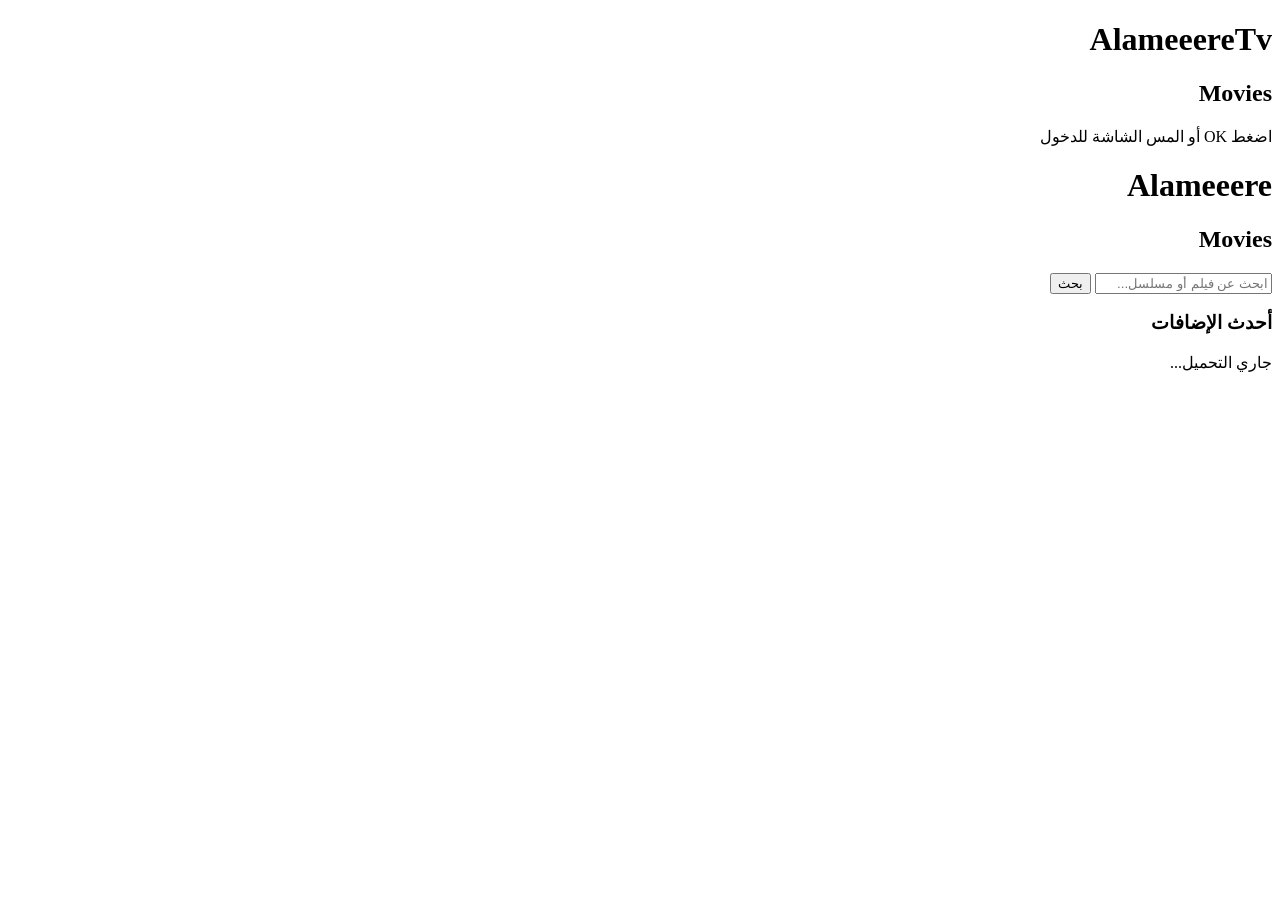
==== index.html @ e95f055e "Create index.html" ====
<!DOCTYPE html>
<html lang="ar" dir="rtl">
<head>
    <meta charset="UTF-8">
    <meta name="viewport" content="width=device-width, initial-scale=1.0, maximum-scale=1.0, user-scalable=no">
    <title>Alameeere Movies</title>
    <link rel="stylesheet" href="css/style.css">
</head>
<body>
    <!-- شاشة البداية (Splash Screen) -->
    <div id="splash-screen" class="splash-screen">
        <div class="splash-glow"></div>
        <div class="splash-title">
            <h1>AlameeereTv</h1>
            <h2>Movies</h2>
        </div>
        <div class="splash-hint">اضغط OK أو المس الشاشة للدخول</div>
    </div>

    <!-- المحتوى الرئيسي -->
    <div id="main-app" class="hidden">
        <header class="main-header">
            <div class="logo" tabindex="0">
                <h1>Alameeere</h1>
                <h2>Movies</h2>
            </div>
            <div class="search-container">
                <input type="text" id="search-input" placeholder="ابحث عن فيلم أو مسلسل..." tabindex="0">
                <button id="search-btn" tabindex="0">بحث</button>
            </div>
        </header>

        <main class="content-area">
            <h3 class="section-title" id="main-section-title">أحدث الإضافات</h3>
            <div id="movies-grid" class="movies-grid">
                <!-- سيتم تعبئة البطاقات هنا عبر JS -->
            </div>
            <div id="loading" class="loading">جاري التحميل...</div>
        </main>
    </div>

    <script src="js/spatial-nav.js"></script>
    <script src="js/api.js"></script>
    <script src="js/app.js"></script>
</body>
</html>
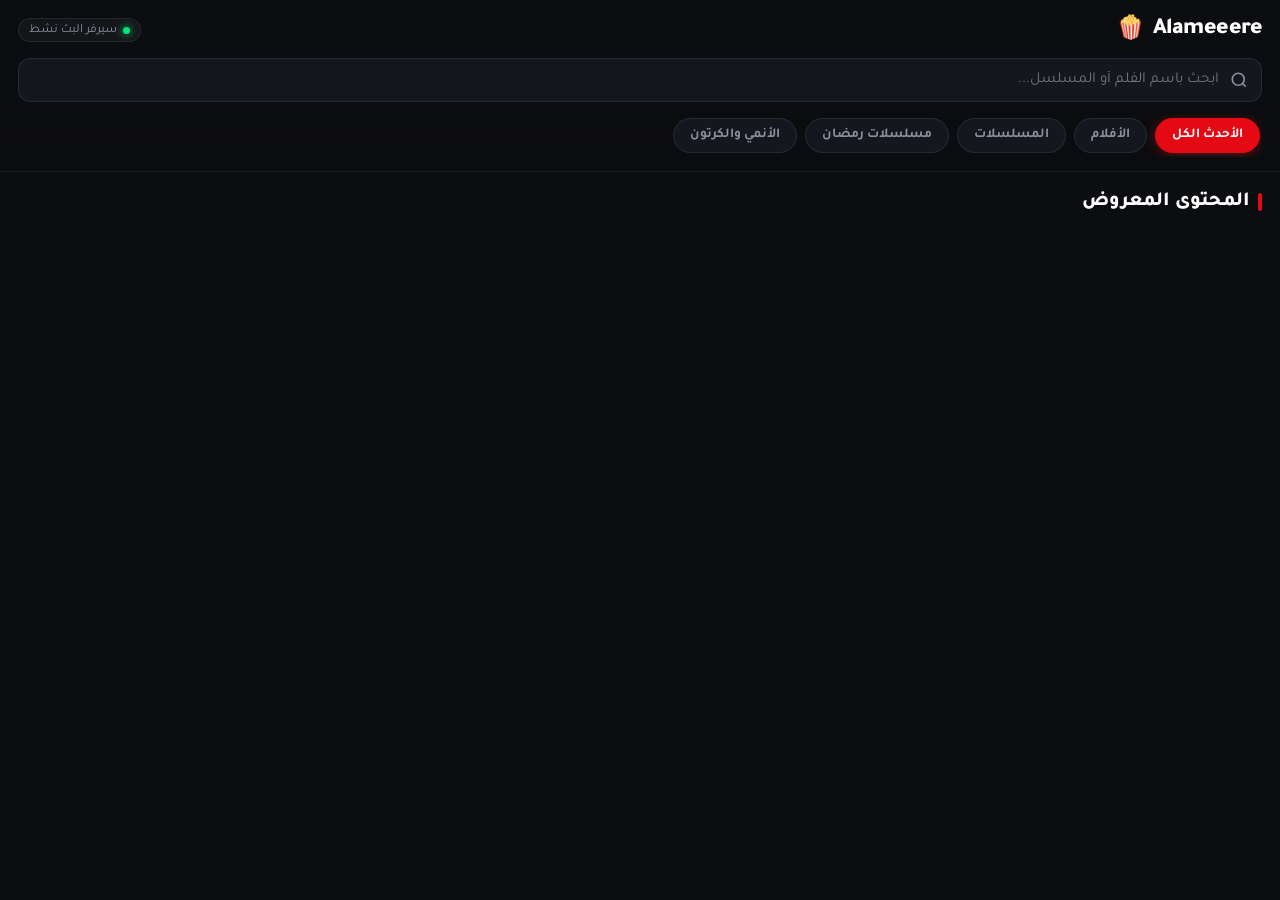
==== commit c4becb28: "Update index.html" ====
--- a/index.html
+++ b/index.html
@@ -1,46 +1,1220 @@
 <!DOCTYPE html>
 <html lang="ar" dir="rtl">
 <head>
-    <meta charset="UTF-8">
-    <meta name="viewport" content="width=device-width, initial-scale=1.0, maximum-scale=1.0, user-scalable=no">
-    <title>Alameeere Movies</title>
-    <link rel="stylesheet" href="css/style.css">
+  <meta charset="UTF-8">
+  <meta name="viewport" content="width=device-width, initial-scale=1.0, maximum-scale=1.0, user-scalable=no, viewport-fit=cover">
+  <title>Alameeere 🍿</title>
+  <link rel="preconnect" href="https://fonts.googleapis.com">
+  <link rel="preconnect" href="https://fonts.gstatic.com" crossorigin>
+  <link href="https://fonts.googleapis.com/css2?family=Tajawal:wght@400;500;700;800;900&display=swap" rel="stylesheet">
+  <script src="https://cdn.jsdelivr.net/npm/hls.js@latest"></script>
+
+  <style>
+    :root {
+      --primary: #e50914;
+      --primary-hover: #b80710;
+      --bg: #0c0d10;
+      --surface: #15171e;
+      --surface-elevated: #1e212b;
+      --border: rgba(255, 255, 255, 0.08);
+      --text: #ffffff;
+      --text-muted: #8c909e;
+      --focus-ring: #00e5ff;
+    }
+
+    * {
+      box-sizing: border-box;
+      margin: 0;
+      padding: 0;
+      -webkit-tap-highlight-color: transparent;
+      user-select: none;
+    }
+
+    body {
+      font-family: 'Tajawal', sans-serif;
+      background-color: var(--bg);
+      color: var(--text);
+      min-height: 100vh;
+      overflow-x: hidden;
+      padding-bottom: 50px;
+    }
+
+    /* تركيز أجهزة التلفاز وريموت الشاشات */
+    :focus-visible {
+      outline: 3px solid var(--focus-ring) !important;
+      outline-offset: 3px !important;
+      transform: scale(1.04);
+      transition: transform 0.2s ease;
+      z-index: 10;
+    }
+
+    header {
+      position: sticky;
+      top: 0;
+      z-index: 100;
+      background: linear-gradient(180deg, rgba(12,13,16,0.98) 0%, rgba(12,13,16,0.85) 100%);
+      backdrop-filter: blur(12px);
+      padding: 14px 18px;
+      display: flex;
+      flex-direction: column;
+      gap: 12px;
+      border-bottom: 1px solid var(--border);
+    }
+
+    .header-top {
+      display: flex;
+      align-items: center;
+      justify-content: space-between;
+    }
+
+    .brand {
+      display: flex;
+      align-items: center;
+      gap: 8px;
+      font-size: 1.45rem;
+      font-weight: 900;
+      color: #fff;
+      letter-spacing: -0.5px;
+    }
+
+    .brand span { color: var(--primary); }
+
+    .server-status {
+      display: flex;
+      align-items: center;
+      gap: 6px;
+      font-size: 0.78rem;
+      color: var(--text-muted);
+      background: rgba(255,255,255,0.04);
+      padding: 4px 10px;
+      border-radius: 20px;
+      border: 1px solid var(--border);
+    }
+
+    .status-dot {
+      width: 7px;
+      height: 7px;
+      border-radius: 50%;
+      background: #00e676;
+      box-shadow: 0 0 8px #00e676;
+    }
+
+    .search-wrapper { position: relative; width: 100%; }
+
+    .search-input {
+      width: 100%;
+      padding: 12px 42px 12px 16px;
+      background: var(--surface);
+      border: 1px solid var(--border);
+      border-radius: 12px;
+      color: #fff;
+      font-size: 0.95rem;
+      font-family: inherit;
+      outline: none;
+    }
+
+    .search-input:focus {
+      border-color: var(--primary);
+      box-shadow: 0 0 0 3px rgba(229, 9, 20, 0.2);
+    }
+
+    .search-icon {
+      position: absolute;
+      right: 14px;
+      top: 50%;
+      transform: translateY(-50%);
+      color: var(--text-muted);
+      display: flex;
+    }
+
+    .categories-bar {
+      display: flex;
+      gap: 8px;
+      overflow-x: auto;
+      padding: 4px 2px;
+      scrollbar-width: none;
+    }
+    .categories-bar::-webkit-scrollbar { display: none; }
+
+    .cat-btn {
+      flex-shrink: 0;
+      padding: 8px 16px;
+      border-radius: 24px;
+      background: var(--surface);
+      border: 1px solid var(--border);
+      color: var(--text-muted);
+      font-size: 0.85rem;
+      font-weight: 600;
+      cursor: pointer;
+      font-family: inherit;
+    }
+
+    .cat-btn.active, .cat-btn:hover {
+      background: var(--primary);
+      color: #fff;
+      border-color: var(--primary);
+      box-shadow: 0 2px 12px rgba(229, 9, 20, 0.35);
+    }
+
+    main {
+      padding: 18px;
+      max-width: 1400px;
+      margin: 0 auto;
+    }
+
+    .section-header {
+      display: flex;
+      align-items: center;
+      justify-content: space-between;
+      margin-bottom: 16px;
+    }
+
+    .section-title {
+      font-size: 1.25rem;
+      font-weight: 800;
+      color: #fff;
+      display: flex;
+      align-items: center;
+      gap: 8px;
+    }
+
+    .section-title::before {
+      content: '';
+      display: inline-block;
+      width: 4px;
+      height: 18px;
+      background: var(--primary);
+      border-radius: 2px;
+    }
+
+    .grid {
+      display: grid;
+      grid-template-columns: repeat(auto-fill, minmax(140px, 1fr));
+      gap: 14px;
+    }
+
+    @media (min-width: 768px) {
+      .grid {
+        grid-template-columns: repeat(auto-fill, minmax(180px, 1fr));
+        gap: 18px;
+      }
+    }
+
+    .card {
+      position: relative;
+      background: var(--surface);
+      border-radius: 12px;
+      overflow: hidden;
+      cursor: pointer;
+      border: 1px solid var(--border);
+      transition: transform 0.25s ease, box-shadow 0.25s ease;
+      display: flex;
+      flex-direction: column;
+    }
+
+    .card:hover {
+      transform: translateY(-4px);
+      box-shadow: 0 10px 24px rgba(0, 0, 0, 0.5);
+      border-color: rgba(255, 255, 255, 0.2);
+    }
+
+    .card-thumb {
+      position: relative;
+      width: 100%;
+      aspect-ratio: 2 / 3;
+      background: #1a1c24;
+      overflow: hidden;
+    }
+
+    .card-thumb img {
+      width: 100%;
+      height: 100%;
+      object-fit: cover;
+    }
+
+    .card-badge {
+      position: absolute;
+      top: 8px;
+      right: 8px;
+      background: rgba(0, 0, 0, 0.75);
+      backdrop-filter: blur(4px);
+      color: #fff;
+      font-size: 0.72rem;
+      font-weight: 700;
+      padding: 3px 8px;
+      border-radius: 6px;
+      border: 1px solid rgba(255,255,255,0.15);
+    }
+
+    .card-badge.series {
+      background: rgba(229, 9, 20, 0.9);
+      border-color: rgba(229, 9, 20, 0.6);
+    }
+
+    .card-body {
+      padding: 10px;
+      display: flex;
+      flex-direction: column;
+      gap: 4px;
+      flex-grow: 1;
+      justify-content: space-between;
+    }
+
+    .card-title {
+      font-size: 0.88rem;
+      font-weight: 700;
+      color: #fff;
+      line-height: 1.35;
+      display: -webkit-box;
+      -webkit-line-clamp: 2;
+      -webkit-box-orient: vertical;
+      overflow: hidden;
+    }
+
+    .card-meta {
+      font-size: 0.75rem;
+      color: var(--text-muted);
+    }
+
+    /* ========================================================
+       نافذة تفاصيل المسلسل بنمط IPTV (Seasons & Episodes Modal)
+       ======================================================== */
+    .iptv-modal {
+      position: fixed;
+      inset: 0;
+      background: rgba(0, 0, 0, 0.88);
+      backdrop-filter: blur(20px);
+      z-index: 500;
+      display: none;
+      align-items: flex-end;
+      justify-content: center;
+    }
+
+    .iptv-modal.active {
+      display: flex;
+    }
+
+    @media (min-width: 768px) {
+      .iptv-modal {
+        align-items: center;
+        padding: 24px;
+      }
+    }
+
+    .iptv-content {
+      background: #12141a;
+      width: 100%;
+      max-width: 900px;
+      max-height: 88vh;
+      border-radius: 20px 20px 0 0;
+      border: 1px solid var(--border);
+      display: flex;
+      flex-direction: column;
+      overflow: hidden;
+      box-shadow: 0 10px 40px rgba(0,0,0,0.8);
+      animation: slideUp 0.3s cubic-bezier(0.16, 1, 0.3, 1);
+    }
+
+    @media (min-width: 768px) {
+      .iptv-content {
+        border-radius: 20px;
+        max-height: 82vh;
+      }
+    }
+
+    @keyframes slideUp {
+      from { transform: translateY(40px); opacity: 0; }
+      to { transform: translateY(0); opacity: 1; }
+    }
+
+    .iptv-header {
+      padding: 20px;
+      border-bottom: 1px solid var(--border);
+      display: flex;
+      gap: 16px;
+      align-items: center;
+      position: relative;
+    }
+
+    .iptv-poster {
+      width: 80px;
+      height: 120px;
+      border-radius: 10px;
+      object-fit: cover;
+      flex-shrink: 0;
+      box-shadow: 0 4px 14px rgba(0,0,0,0.6);
+    }
+
+    .iptv-info {
+      flex: 1;
+      display: flex;
+      flex-direction: column;
+      gap: 6px;
+    }
+
+    .iptv-title {
+      font-size: 1.35rem;
+      font-weight: 800;
+      color: #fff;
+    }
+
+    .iptv-subtitle {
+      font-size: 0.85rem;
+      color: var(--text-muted);
+    }
+
+    .iptv-close {
+      position: absolute;
+      top: 18px;
+      left: 18px;
+      width: 36px;
+      height: 36px;
+      border-radius: 50%;
+      background: rgba(255,255,255,0.1);
+      border: none;
+      color: #fff;
+      display: flex;
+      align-items: center;
+      justify-content: center;
+      cursor: pointer;
+    }
+
+    /* شريط المواسم */
+    .seasons-nav {
+      display: flex;
+      gap: 8px;
+      padding: 14px 20px;
+      border-bottom: 1px solid var(--border);
+      overflow-x: auto;
+      scrollbar-width: none;
+      background: rgba(255,255,255,0.02);
+    }
+    .seasons-nav::-webkit-scrollbar { display: none; }
+
+    .season-tab {
+      padding: 8px 18px;
+      border-radius: 20px;
+      background: var(--surface);
+      border: 1px solid var(--border);
+      color: var(--text-muted);
+      font-weight: 700;
+      font-size: 0.88rem;
+      cursor: pointer;
+      white-space: nowrap;
+      font-family: inherit;
+    }
+
+    .season-tab.active {
+      background: var(--primary);
+      color: #fff;
+      border-color: var(--primary);
+    }
+
+    /* شبكة الحلقات */
+    .episodes-grid {
+      padding: 20px;
+      overflow-y: auto;
+      display: grid;
+      grid-template-columns: repeat(auto-fill, minmax(120px, 1fr));
+      gap: 12px;
+      flex: 1;
+    }
+
+    @media (min-width: 600px) {
+      .episodes-grid {
+        grid-template-columns: repeat(auto-fill, minmax(150px, 1fr));
+      }
+    }
+
+    .ep-card {
+      background: var(--surface);
+      border: 1px solid var(--border);
+      border-radius: 12px;
+      padding: 14px 10px;
+      display: flex;
+      flex-direction: column;
+      align-items: center;
+      justify-content: center;
+      gap: 8px;
+      cursor: pointer;
+      transition: all 0.2s ease;
+      text-align: center;
+    }
+
+    .ep-card:hover {
+      background: rgba(229, 9, 20, 0.15);
+      border-color: var(--primary);
+      transform: translateY(-2px);
+    }
+
+    .ep-number {
+      font-size: 1.1rem;
+      font-weight: 900;
+      color: #fff;
+    }
+
+    .ep-play-icon {
+      width: 28px;
+      height: 28px;
+      border-radius: 50%;
+      background: var(--primary);
+      display: flex;
+      align-items: center;
+      justify-content: center;
+      color: #fff;
+    }
+
+    /* مشغل الفيديو */
+    .player-modal {
+      position: fixed;
+      inset: 0;
+      background: #000;
+      z-index: 1000;
+      display: none;
+      flex-direction: column;
+      justify-content: center;
+      align-items: center;
+    }
+
+    .player-modal.active { display: flex; }
+
+    .player-container {
+      position: relative;
+      width: 100%;
+      height: 100%;
+      display: flex;
+      align-items: center;
+      justify-content: center;
+      background: #000;
+      overflow: hidden;
+      touch-action: manipulation;
+    }
+
+    video {
+      width: 100%;
+      height: 100%;
+      object-fit: contain;
+      background: #000;
+      transition: object-fit 0.2s ease;
+    }
+
+    .player-controls {
+      position: absolute;
+      inset: 0;
+      display: flex;
+      flex-direction: column;
+      justify-content: space-between;
+      padding: 18px 20px;
+      background: linear-gradient(180deg, rgba(0,0,0,0.85) 0%, transparent 20%, transparent 80%, rgba(0,0,0,0.92) 100%);
+      opacity: 1;
+      transition: opacity 0.3s ease;
+      pointer-events: none;
+    }
+
+    .player-controls.hidden { opacity: 0; }
+    .player-controls * { pointer-events: auto; }
+
+    .player-header {
+      display: flex;
+      align-items: center;
+      justify-content: space-between;
+      gap: 12px;
+    }
+
+    .player-title-info {
+      display: flex;
+      flex-direction: column;
+      gap: 2px;
+    }
+
+    .player-media-title { font-size: 1.05rem; font-weight: 800; color: #fff; }
+    .player-media-sub { font-size: 0.8rem; color: var(--text-muted); }
+
+    .icon-btn {
+      width: 40px;
+      height: 40px;
+      border-radius: 50%;
+      background: rgba(255, 255, 255, 0.12);
+      border: 1px solid rgba(255, 255, 255, 0.15);
+      color: #fff;
+      display: inline-flex;
+      align-items: center;
+      justify-content: center;
+      cursor: pointer;
+      backdrop-filter: blur(8px);
+    }
+
+    .icon-btn svg { width: 20px; height: 20px; fill: none; stroke: currentColor; stroke-width: 2; }
+
+    .player-center-controls {
+      display: flex;
+      align-items: center;
+      justify-content: center;
+      gap: 36px;
+    }
+
+    .play-btn-large {
+      width: 62px;
+      height: 62px;
+      border-radius: 50%;
+      background: var(--primary);
+      border: none;
+      color: #fff;
+      display: flex;
+      align-items: center;
+      justify-content: center;
+      cursor: pointer;
+      box-shadow: 0 4px 20px rgba(229, 9, 20, 0.5);
+    }
+
+    .play-btn-large svg { width: 28px; height: 28px; fill: currentColor; }
+
+    .skip-btn {
+      background: rgba(255, 255, 255, 0.15);
+      width: 46px;
+      height: 46px;
+      border-radius: 50%;
+      border: none;
+      color: #fff;
+      display: flex;
+      align-items: center;
+      justify-content: center;
+      cursor: pointer;
+      position: relative;
+    }
+
+    .skip-btn span { position: absolute; font-size: 0.65rem; font-weight: 800; bottom: 6px; }
+
+    .player-bottom { display: flex; flex-direction: column; gap: 10px; }
+
+    .progress-bar-container { display: flex; align-items: center; gap: 12px; }
+
+    .time-display {
+      font-size: 0.8rem;
+      font-weight: 600;
+      color: #eee;
+      min-width: 90px;
+      direction: ltr;
+      text-align: center;
+    }
+
+    .progress-track {
+      flex: 1;
+      height: 6px;
+      background: rgba(255, 255, 255, 0.2);
+      border-radius: 4px;
+      position: relative;
+      cursor: pointer;
+    }
+
+    .progress-fill {
+      height: 100%;
+      background: var(--primary);
+      border-radius: 4px;
+      width: 0%;
+      position: relative;
+    }
+
+    .progress-fill::after {
+      content: '';
+      position: absolute;
+      left: -5px;
+      top: 50%;
+      transform: translateY(-50%);
+      width: 12px;
+      height: 12px;
+      border-radius: 50%;
+      background: #fff;
+    }
+
+    .player-actions {
+      display: flex;
+      align-items: center;
+      justify-content: space-between;
+    }
+
+    .actions-left, .actions-right { display: flex; align-items: center; gap: 8px; }
+
+    .action-pill-btn {
+      display: flex;
+      align-items: center;
+      gap: 6px;
+      background: rgba(255, 255, 255, 0.12);
+      border: 1px solid rgba(255, 255, 255, 0.15);
+      color: #fff;
+      padding: 8px 14px;
+      border-radius: 20px;
+      font-size: 0.84rem;
+      font-weight: 700;
+      cursor: pointer;
+      font-family: inherit;
+    }
+
+    .action-pill-btn svg { width: 17px; height: 17px; stroke: currentColor; fill: none; stroke-width: 2; }
+
+    .player-toast {
+      position: absolute;
+      top: 50%;
+      left: 50%;
+      transform: translate(-50%, -50%);
+      background: rgba(0, 0, 0, 0.85);
+      border: 1px solid var(--border);
+      color: #fff;
+      padding: 10px 22px;
+      border-radius: 24px;
+      font-size: 0.95rem;
+      font-weight: 700;
+      pointer-events: none;
+      opacity: 0;
+      transition: opacity 0.25s ease;
+      z-index: 150;
+    }
+
+    .player-toast.show { opacity: 1; }
+
+    /* مؤشر التحميل */
+    .loader {
+      display: flex;
+      flex-direction: column;
+      align-items: center;
+      justify-content: center;
+      gap: 12px;
+      padding: 60px 20px;
+      color: var(--text-muted);
+    }
+
+    .spinner {
+      width: 36px;
+      height: 36px;
+      border: 3px solid rgba(255,255,255,0.1);
+      border-top-color: var(--primary);
+      border-radius: 50%;
+      animation: spin 0.8s linear infinite;
+    }
+
+    @keyframes spin { to { transform: rotate(360deg); } }
+  </style>
 </head>
 <body>
-    <!-- شاشة البداية (Splash Screen) -->
-    <div id="splash-screen" class="splash-screen">
-        <div class="splash-glow"></div>
-        <div class="splash-title">
-            <h1>AlameeereTv</h1>
-            <h2>Movies</h2>
+
+  <header>
+    <div class="header-top">
+      <div class="brand">Alameeere <span>🍿</span></div>
+      <div class="server-status">
+        <div class="status-dot"></div>
+        <span>سيرفر البث نشط</span>
+      </div>
+    </div>
+
+    <div class="search-wrapper">
+      <input type="text" id="searchInput" class="search-input" placeholder="ابحث باسم الفلم أو المسلسل..." />
+      <div class="search-icon">
+        <svg width="18" height="18" viewBox="0 0 24 24" fill="none" stroke="currentColor" stroke-width="2.2"><circle cx="11" cy="11" r="8"></circle><line x1="21" y1="21" x2="16.65" y2="16.65"></line></svg>
+      </div>
+    </div>
+
+    <div class="categories-bar" id="categoriesBar">
+      <button class="cat-btn active" data-cat="all">الأحدث الكل</button>
+      <button class="cat-btn" data-cat="movies">الأفلام</button>
+      <button class="cat-btn" data-cat="series">المسلسلات</button>
+      <button class="cat-btn" data-cat="ramadan">مسلسلات رمضان</button>
+      <button class="cat-btn" data-cat="anime">الأنمي والكرتون</button>
+    </div>
+  </header>
+
+  <main>
+    <div class="section-header">
+      <div class="section-title" id="sectionHeading">المحتوى المعروض</div>
+    </div>
+
+    <div class="grid" id="contentGrid"></div>
+
+    <div class="loader" id="loader" style="display: none;">
+      <div class="spinner"></div>
+      <span>جاري الاتصال بالسيرفر...</span>
+    </div>
+  </main>
+
+  <!-- نافذة مواسم وحلقات المسلسل IPTV -->
+  <div class="iptv-modal" id="iptvModal">
+    <div class="iptv-content">
+      <div class="iptv-header">
+        <img src="" alt="" class="iptv-poster" id="iptvPoster">
+        <div class="iptv-info">
+          <div class="iptv-title" id="iptvTitle">اسم المسلسل</div>
+          <div class="iptv-subtitle" id="iptvSubtitle">اختر الموسم والحلقة للمشاهدة المباشرة</div>
         </div>
-        <div class="splash-hint">اضغط OK أو المس الشاشة للدخول</div>
+        <button class="iptv-close" id="iptvCloseBtn">
+          <svg width="20" height="20" viewBox="0 0 24 24" fill="none" stroke="currentColor" stroke-width="2"><line x1="18" y1="6" x2="6" y2="18"></line><line x1="6" y1="6" x2="18" y2="18"></line></svg>
+        </button>
+      </div>
+
+      <!-- تبويبات المواسم -->
+      <div class="seasons-nav" id="seasonsNav"></div>
+
+      <!-- قائمة الحلقات -->
+      <div class="episodes-grid" id="episodesGrid"></div>
     </div>
-
-    <!-- المحتوى الرئيسي -->
-    <div id="main-app" class="hidden">
-        <header class="main-header">
-            <div class="logo" tabindex="0">
-                <h1>Alameeere</h1>
-                <h2>Movies</h2>
+  </div>
+
+  <!-- المشغل -->
+  <div class="player-modal" id="playerModal">
+    <div class="player-container" id="playerContainer">
+      <video id="videoPlayer" playsinline></video>
+      <div class="player-toast" id="playerToast">المقاس: تناسب الشاشة</div>
+
+      <div class="player-controls" id="playerControls">
+        <div class="player-header">
+          <div class="player-title-info">
+            <div class="player-media-title" id="playerTitle">اسم العمل</div>
+            <div class="player-media-sub" id="playerSubtitle">الحلقة 1</div>
+          </div>
+          <button class="icon-btn" id="closePlayerBtn" title="إغلاق المشغل">
+            <svg viewBox="0 0 24 24"><line x1="18" y1="6" x2="6" y2="18"></line><line x1="6" y1="6" x2="18" y2="18"></line></svg>
+          </button>
+        </div>
+
+        <div class="player-center-controls">
+          <button class="skip-btn" id="rewindBtn" title="تأخير 10 ثواني">
+            <svg width="24" height="24" viewBox="0 0 24 24" fill="none" stroke="currentColor" stroke-width="2"><path d="M11 17l-5-5 5-5M18 17l-5-5 5-5"/></svg>
+            <span>10</span>
+          </button>
+
+          <button class="play-btn-large" id="playPauseBtn" title="تشغيل / إيقاف">
+            <svg id="playIcon" viewBox="0 0 24 24"><polygon points="5 3 19 12 5 21 5 3"></polygon></svg>
+            <svg id="pauseIcon" viewBox="0 0 24 24" style="display:none;"><rect x="6" y="4" width="4" height="16"></rect><rect x="14" y="4" width="4" height="16"></rect></svg>
+          </button>
+
+          <button class="skip-btn" id="forwardBtn" title="تقديم 10 ثواني">
+            <svg width="24" height="24" viewBox="0 0 24 24" fill="none" stroke="currentColor" stroke-width="2"><path d="M13 17l5-5-5-5M6 17l5-5-5-5"/></svg>
+            <span>10</span>
+          </button>
+        </div>
+
+        <div class="player-bottom">
+          <div class="progress-bar-container">
+            <span class="time-display" id="timeDisplay">00:00 / 00:00</span>
+            <div class="progress-track" id="progressTrack">
+              <div class="progress-fill" id="progressFill"></div>
             </div>
-            <div class="search-container">
-                <input type="text" id="search-input" placeholder="ابحث عن فيلم أو مسلسل..." tabindex="0">
-                <button id="search-btn" tabindex="0">بحث</button>
+          </div>
+
+          <div class="player-actions">
+            <div class="actions-left">
+              <button class="action-pill-btn" id="backToSeriesBtn" style="display:none;">
+                <svg viewBox="0 0 24 24"><line x1="8" y1="6" x2="21" y2="6"></line><line x1="8" y1="12" x2="21" y2="12"></line><line x1="8" y1="18" x2="21" y2="18"></line><line x1="3" y1="6" x2="3.01" y2="6"></line><line x1="3" y1="12" x2="3.01" y2="12"></line><line x1="3" y1="18" x2="3.01" y2="18"></line></svg>
+                <span>باقي الحلقات</span>
+              </button>
+
+              <button class="action-pill-btn" id="aspectRatioBtn" title="انقر للتبديل بين المقاسات">
+                <svg viewBox="0 0 24 24"><rect x="2" y="2" width="20" height="20" rx="2.18" ry="2.18"></rect><line x1="7" y1="2" x2="7" y2="22"></line><line x1="17" y1="2" x2="17" y2="22"></line><line x1="2" y1="12" x2="22" y2="12"></line></svg>
+                <span id="aspectRatioText">تناسب 16:9</span>
+              </button>
             </div>
-        </header>
-
-        <main class="content-area">
-            <h3 class="section-title" id="main-section-title">أحدث الإضافات</h3>
-            <div id="movies-grid" class="movies-grid">
-                <!-- سيتم تعبئة البطاقات هنا عبر JS -->
+
+            <div class="actions-right">
+              <button class="icon-btn" id="fullscreenBtn" title="ملء الشاشة">
+                <svg viewBox="0 0 24 24"><path d="M8 3H5a2 2 0 0 0-2 2v3m18 0V5a2 2 0 0 0-2-2h-3m0 18h3a2 2 0 0 0 2-2v-3M3 16v3a2 2 0 0 0 2 2h3"></path></svg>
+              </button>
             </div>
-            <div id="loading" class="loading">جاري التحميل...</div>
-        </main>
+          </div>
+        </div>
+      </div>
     </div>
-
-    <script src="js/spatial-nav.js"></script>
-    <script src="js/api.js"></script>
-    <script src="js/app.js"></script>
+  </div>
+
+  <script>
+    const WORKER_BASE = 'https://mo.m737217130.workers.dev/';
+
+    let allGroupedItems = [];
+    let currentSeriesData = null;
+    let hlsInstance = null;
+    let controlsTimeout = null;
+
+    const contentGrid = document.getElementById('contentGrid');
+    const loader = document.getElementById('loader');
+    const searchInput = document.getElementById('searchInput');
+    const iptvModal = document.getElementById('iptvModal');
+    const iptvPoster = document.getElementById('iptvPoster');
+    const iptvTitle = document.getElementById('iptvTitle');
+    const iptvCloseBtn = document.getElementById('iptvCloseBtn');
+    const seasonsNav = document.getElementById('seasonsNav');
+    const episodesGrid = document.getElementById('episodesGrid');
+    const backToSeriesBtn = document.getElementById('backToSeriesBtn');
+
+    const playerModal = document.getElementById('playerModal');
+    const playerContainer = document.getElementById('playerContainer');
+    const video = document.getElementById('videoPlayer');
+    const playerControls = document.getElementById('playerControls');
+    const playPauseBtn = document.getElementById('playPauseBtn');
+    const playIcon = document.getElementById('playIcon');
+    const pauseIcon = document.getElementById('pauseIcon');
+    const rewindBtn = document.getElementById('rewindBtn');
+    const forwardBtn = document.getElementById('forwardBtn');
+    const progressTrack = document.getElementById('progressTrack');
+    const progressFill = document.getElementById('progressFill');
+    const timeDisplay = document.getElementById('timeDisplay');
+    const playerTitle = document.getElementById('playerTitle');
+    const playerSubtitle = document.getElementById('playerSubtitle');
+    const closePlayerBtn = document.getElementById('closePlayerBtn');
+    const aspectRatioBtn = document.getElementById('aspectRatioBtn');
+    const aspectRatioText = document.getElementById('aspectRatioText');
+    const fullscreenBtn = document.getElementById('fullscreenBtn');
+    const playerToast = document.getElementById('playerToast');
+
+    function showToast(text) {
+      playerToast.textContent = text;
+      playerToast.classList.add('show');
+      setTimeout(() => playerToast.classList.remove('show'), 1600);
+    }
+
+    // جلب القائمة وتجميع المسلسلات في بوستر واحد نظيف
+    async function loadFeed() {
+      showLoader(true);
+      try {
+        const res = await fetch(`${WORKER_BASE}?action=posts&page=1`);
+        const data = await res.json();
+        const posts = Array.isArray(data) ? data : (data.posts || []);
+        processPostsToIPTV(posts);
+      } catch (err) {
+        console.error('Error fetching feed:', err);
+      } finally {
+        showLoader(false);
+      }
+    }
+
+    function processPostsToIPTV(posts) {
+      const seriesMap = new Map();
+      const standaloneMovies = [];
+
+      posts.forEach(post => {
+        const isSeries = Boolean(post.series_slug && post.series_slug.trim() !== '');
+
+        if (isSeries) {
+          const sSlug = post.series_slug;
+          if (!seriesMap.has(sSlug)) {
+            // استخراج اسم المسلسل النظيف
+            let clean = post.title.split(/الحلقة/i)[0].trim();
+            clean = clean.replace(/الموسم\s*[\u0621-\u064A0-9]+/i, '').trim();
+            clean = clean.replace(/^(مشاهدة|تحميل|مسلسل|برنامج)\s+/gi, '').trim();
+
+            seriesMap.set(sSlug, {
+              type: 'series',
+              series_slug: sSlug,
+              title: clean || post.title,
+              image: post.thumbnail || post.image || ''
+            });
+          }
+        } else {
+          standaloneMovies.push({
+            type: 'movie',
+            realid: post.realid || post.id,
+            title: post.title,
+            image: post.thumbnail || post.image || ''
+          });
+        }
+      });
+
+      allGroupedItems = [...seriesMap.values(), ...standaloneMovies];
+      renderGrid(allGroupedItems);
+    }
+
+    function renderGrid(items) {
+      contentGrid.innerHTML = '';
+      if (!items.length) {
+        contentGrid.innerHTML = `<div style="grid-column: 1/-1; text-align:center; padding:40px; color:var(--text-muted);">لا توجد نتائج.</div>`;
+        return;
+      }
+
+      items.forEach(item => {
+        const card = document.createElement('div');
+        card.className = 'card';
+        card.tabIndex = 0;
+
+        const isSeries = item.type === 'series';
+        const badgeHTML = isSeries 
+          ? `<div class="card-badge series">مسلسل IPTV</div>`
+          : `<div class="card-badge">فيلم</div>`;
+
+        card.innerHTML = `
+          <div class="card-thumb">
+            <img src="${item.image || 'https://via.placeholder.com/300x450?text=Alameeere'}" alt="${item.title}" loading="lazy" onerror="this.src='https://via.placeholder.com/300x450?text=Alameeere'" />
+            ${badgeHTML}
+          </div>
+          <div class="card-body">
+            <div class="card-title">${item.title}</div>
+            <div class="card-meta">
+              <span>${isSeries ? 'انقر لعرض المواسم والحلقات' : 'مشاهدة مباشرة'}</span>
+            </div>
+          </div>
+        `;
+
+        card.addEventListener('click', () => handleCardClick(item));
+        card.addEventListener('keydown', (e) => {
+          if (e.key === 'Enter') handleCardClick(item);
+        });
+
+        contentGrid.appendChild(card);
+      });
+    }
+
+    async function handleCardClick(item) {
+      if (item.type === 'series') {
+        openSeriesModal(item);
+      } else {
+        backToSeriesBtn.style.display = 'none';
+        playStream(item.realid, item.title, 'فيلم كامل');
+      }
+    }
+
+    // فتح شاشة مواسم وحلقات المسلسل
+    async function openSeriesModal(item) {
+      iptvTitle.textContent = item.title;
+      iptvPoster.src = item.image;
+      seasonsNav.innerHTML = '';
+      episodesGrid.innerHTML = `<div style="grid-column: 1/-1; text-align:center; padding:30px;"><div class="spinner"></div><p style="margin-top:10px; color:var(--text-muted);">جاري جلب المواسم والحلقات بالترتيب...</p></div>`;
+      iptvModal.classList.add('active');
+
+      try {
+        const res = await fetch(`${WORKER_BASE}?action=iptv_series_details&series_slug=${encodeURIComponent(item.series_slug)}`);
+        const data = await res.json();
+        currentSeriesData = data;
+        renderSeasonsAndEpisodes(data, item.title);
+      } catch (err) {
+        episodesGrid.innerHTML = `<div style="grid-column: 1/-1; text-align:center; padding:30px; color:#ff5252;">تعذر جلب تفاصيل المسلسل.</div>`;
+      }
+    }
+
+    function renderSeasonsAndEpisodes(data, seriesTitle) {
+      seasonsNav.innerHTML = '';
+      const seasons = data.seasons || [];
+
+      if (!seasons.length) {
+        episodesGrid.innerHTML = `<div style="grid-column: 1/-1; text-align:center; padding:20px; color:var(--text-muted);">لم يتم العثور على حلقات لهذا المسلسل.</div>`;
+        return;
+      }
+
+      seasons.forEach((season, idx) => {
+        const tab = document.createElement('button');
+        tab.className = `season-tab ${idx === 0 ? 'active' : ''}`;
+        tab.textContent = season.season_name || `الموسم ${idx + 1}`;
+        tab.addEventListener('click', () => {
+          document.querySelectorAll('.season-tab').forEach(t => t.classList.remove('active'));
+          tab.classList.add('active');
+          renderEpisodesList(season.episodes, seriesTitle, season.season_name);
+        });
+        seasonsNav.appendChild(tab);
+      });
+
+      // عرض حلقات الموسم الأول تلقائياً
+      renderEpisodesList(seasons[0].episodes, seriesTitle, seasons[0].season_name);
+    }
+
+    function renderEpisodesList(episodes, seriesTitle, seasonName) {
+      episodesGrid.innerHTML = '';
+      if (!episodes || !episodes.length) {
+        episodesGrid.innerHTML = `<div style="grid-column: 1/-1; text-align:center; padding:20px; color:var(--text-muted);">لا توجد حلقات في هذا الموسم.</div>`;
+        return;
+      }
+
+      episodes.forEach(ep => {
+        const card = document.createElement('div');
+        card.className = 'ep-card';
+        card.tabIndex = 0;
+        card.innerHTML = `
+          <div class="ep-number">الحلقة ${ep.episode_num}</div>
+          <div class="ep-play-icon">
+            <svg width="14" height="14" viewBox="0 0 24 24" fill="currentColor"><polygon points="5 3 19 12 5 21 5 3"></polygon></svg>
+          </div>
+        `;
+
+        card.addEventListener('click', () => {
+          iptvModal.classList.remove('active');
+          backToSeriesBtn.style.display = 'inline-flex';
+          playStream(ep.realid, seriesTitle, `${seasonName} - الحلقة ${ep.episode_num}`);
+        });
+
+        card.addEventListener('keydown', (e) => {
+          if (e.key === 'Enter') card.click();
+        });
+
+        episodesGrid.appendChild(card);
+      });
+    }
+
+    iptvCloseBtn.addEventListener('click', () => {
+      iptvModal.classList.remove('active');
+    });
+
+    backToSeriesBtn.addEventListener('click', () => {
+      iptvModal.classList.add('active');
+    });
+
+    // جلب البث وتشغيل الفيديو
+    async function playStream(realid, mainTitle, subTitle) {
+      playerTitle.textContent = mainTitle;
+      playerSubtitle.textContent = subTitle;
+      playerModal.classList.add('active');
+
+      try {
+        const res = await fetch(`${WORKER_BASE}?action=stream&realid=${realid}`);
+        const data = await res.json();
+        
+        let streamUrl = '';
+        if (typeof data === 'string' && data.includes('.m3u8')) streamUrl = data;
+        else if (data.stream_url) streamUrl = data.stream_url;
+        else if (data.url) streamUrl = data.url;
+        else if (Array.isArray(data) && data[0]?.url) streamUrl = data[0].url;
+
+        if (!streamUrl) {
+          alert('تعذر استخراج رابط البث لهذه الحلقة حالياً.');
+          return;
+        }
+
+        startVideoPlayback(streamUrl);
+      } catch (err) {
+        alert('حدث خطأ أثناء تحميل البث.');
+      }
+    }
+
+    function startVideoPlayback(url) {
+      if (hlsInstance) hlsInstance.destroy();
+
+      if (Hls.isSupported() && url.includes('.m3u8')) {
+        hlsInstance = new Hls({ enableWorker: true });
+        hlsInstance.loadSource(url);
+        hlsInstance.attachMedia(video);
+        hlsInstance.on(Hls.Events.MANIFEST_PARSED, () => video.play().catch(() => {}));
+      } else {
+        video.src = url;
+        video.play().catch(() => {});
+      }
+      showControls();
+    }
+
+    // أزرار المشغل
+    playPauseBtn.addEventListener('click', () => {
+      if (video.paused) video.play();
+      else video.pause();
+    });
+
+    video.addEventListener('play', () => {
+      playIcon.style.display = 'none';
+      pauseIcon.style.display = 'block';
+    });
+
+    video.addEventListener('pause', () => {
+      playIcon.style.display = 'block';
+      pauseIcon.style.display = 'none';
+    });
+
+    rewindBtn.addEventListener('click', () => {
+      video.currentTime = Math.max(0, video.currentTime - 10);
+    });
+
+    forwardBtn.addEventListener('click', () => {
+      video.currentTime = Math.min(video.duration || 0, video.currentTime + 10);
+    });
+
+    video.addEventListener('timeupdate', () => {
+      if (!video.duration) return;
+      const progress = (video.currentTime / video.duration) * 100;
+      progressFill.style.width = `${progress}%`;
+      timeDisplay.textContent = `${formatTime(video.currentTime)} / ${formatTime(video.duration)}`;
+    });
+
+    progressTrack.addEventListener('click', (e) => {
+      const rect = progressTrack.getBoundingClientRect();
+      const pos = (e.clientX - rect.left) / rect.width;
+      video.currentTime = pos * video.duration;
+    });
+
+    function formatTime(seconds) {
+      if (isNaN(seconds)) return '00:00';
+      const m = Math.floor(seconds / 60);
+      const s = Math.floor(seconds % 60);
+      return `${String(m).padStart(2, '0')}:${String(s).padStart(2, '0')}`;
+    }
+
+    // زر قياس الفيديو بنقرة واحدة
+    const aspectModes = [
+      { fit: 'contain', label: 'تناسب 16:9', desc: 'المقاس الأصلي (تناسب)' },
+      { fit: 'cover',   label: 'ملء الشاشة', desc: 'ملء الشاشة مع قص الحواف (Cover)' },
+      { fit: 'fill',    label: 'تمدد كامل', desc: 'تمدد لكامل أبعاد الشاشة (Stretch)' }
+    ];
+    let currentAspectIdx = 0;
+
+    aspectRatioBtn.addEventListener('click', (e) => {
+      e.stopPropagation();
+      currentAspectIdx = (currentAspectIdx + 1) % aspectModes.length;
+      const mode = aspectModes[currentAspectIdx];
+      video.style.objectFit = mode.fit;
+      aspectRatioText.textContent = mode.label;
+      showToast(mode.desc);
+    });
+
+    // ملء الشاشة والنقر المزدوج
+    async function toggleFullscreenAndRotate() {
+      try {
+        if (!document.fullscreenElement) {
+          if (playerContainer.requestFullscreen) await playerContainer.requestFullscreen();
+          else if (video.webkitEnterFullscreen) { video.webkitEnterFullscreen(); return; }
+
+          if (screen.orientation && screen.orientation.lock) {
+            screen.orientation.lock('landscape').catch(() => {});
+          }
+        } else {
+          if (document.exitFullscreen) await document.exitFullscreen();
+          if (screen.orientation && screen.orientation.unlock) screen.orientation.unlock();
+        }
+      } catch (err) {}
+    }
+
+    fullscreenBtn.addEventListener('click', toggleFullscreenAndRotate);
+
+    let lastTapTime = 0;
+    playerContainer.addEventListener('click', (e) => {
+      if (e.target.closest('button') || e.target.closest('.progress-track')) return;
+
+      const currentTime = new Date().getTime();
+      const tapLength = currentTime - lastTapTime;
+
+      if (tapLength < 320 && tapLength > 0) {
+        e.preventDefault();
+        toggleFullscreenAndRotate();
+        lastTapTime = 0;
+      } else {
+        lastTapTime = currentTime;
+        showControls();
+      }
+    });
+
+    closePlayerBtn.addEventListener('click', () => {
+      video.pause();
+      if (hlsInstance) hlsInstance.destroy();
+      video.src = '';
+      playerModal.classList.remove('active');
+    });
+
+    function showControls() {
+      playerControls.classList.remove('hidden');
+      clearTimeout(controlsTimeout);
+      controlsTimeout = setTimeout(() => {
+        if (!video.paused) playerControls.classList.add('hidden');
+      }, 3500);
+    }
+
+    playerContainer.addEventListener('mousemove', showControls);
+
+    searchInput.addEventListener('input', (e) => {
+      const q = e.target.value.trim().toLowerCase();
+      if (!q) { renderGrid(allGroupedItems); return; }
+      renderGrid(allGroupedItems.filter(item => item.title.toLowerCase().includes(q)));
+    });
+
+    function showLoader(visible) { loader.style.display = visible ? 'flex' : 'none'; }
+
+    loadFeed();
+  </script>
 </body>
 </html>
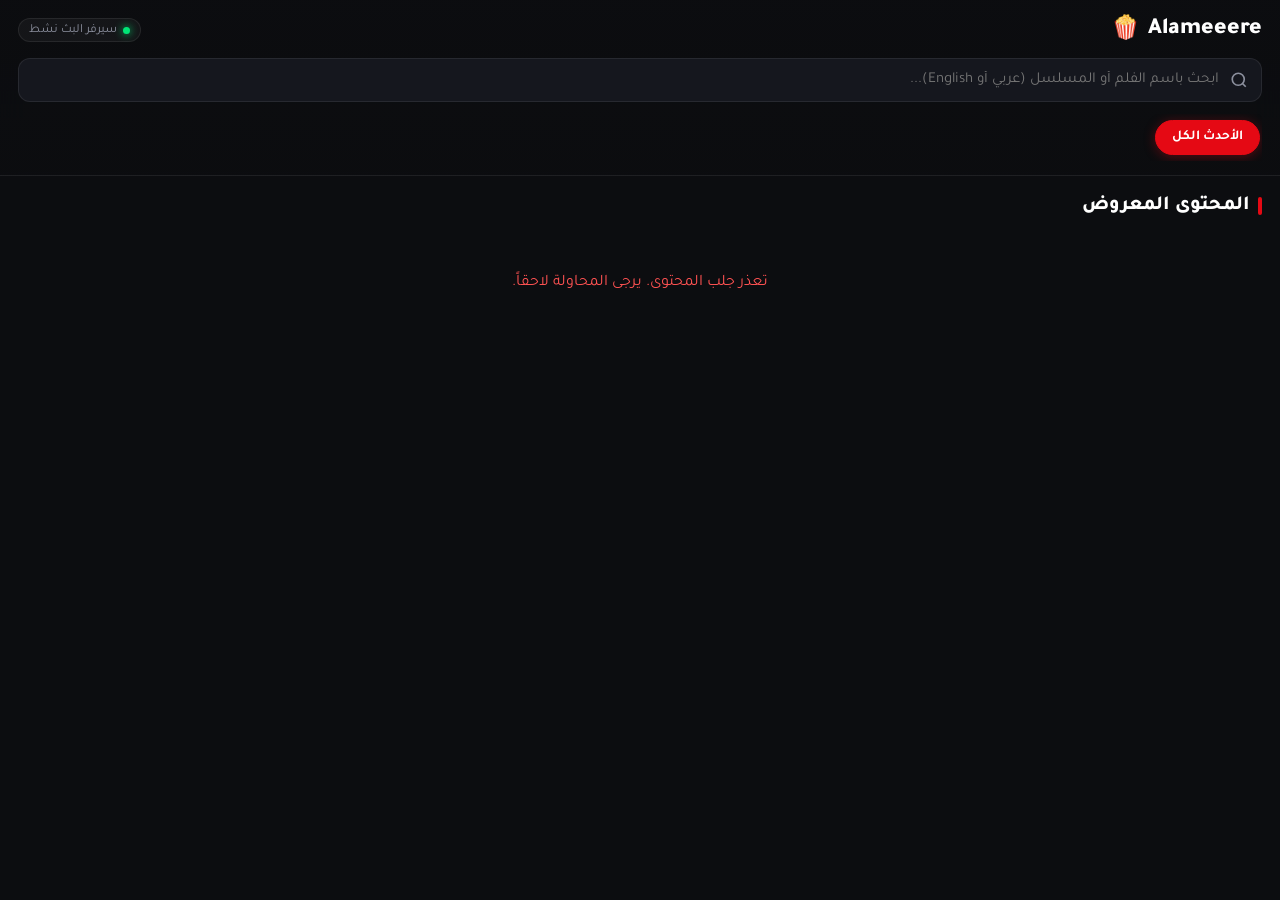
==== commit 1b5f0a97: "Update index.html" ====
--- a/index.html
+++ b/index.html
@@ -15,7 +15,6 @@
       --primary-hover: #b80710;
       --bg: #0c0d10;
       --surface: #15171e;
-      --surface-elevated: #1e212b;
       --border: rgba(255, 255, 255, 0.08);
       --text: #ffffff;
       --text-muted: #8c909e;
@@ -39,7 +38,7 @@
       padding-bottom: 50px;
     }
 
-    /* تركيز أجهزة التلفاز وريموت الشاشات */
+    /* دعم أسهم الريموت والتلفزيون */
     :focus-visible {
       outline: 3px solid var(--focus-ring) !important;
       outline-offset: 3px !important;
@@ -52,8 +51,8 @@
       position: sticky;
       top: 0;
       z-index: 100;
-      background: linear-gradient(180deg, rgba(12,13,16,0.98) 0%, rgba(12,13,16,0.85) 100%);
-      backdrop-filter: blur(12px);
+      background: linear-gradient(180deg, rgba(12,13,16,0.98) 0%, rgba(12,13,16,0.88) 100%);
+      backdrop-filter: blur(14px);
       padding: 14px 18px;
       display: flex;
       flex-direction: column;
@@ -74,7 +73,6 @@
       font-size: 1.45rem;
       font-weight: 900;
       color: #fff;
-      letter-spacing: -0.5px;
     }
 
     .brand span { color: var(--primary); }
@@ -127,12 +125,14 @@
       display: flex;
     }
 
+    /* شريط الأقسام الـ 22 المتكامل */
     .categories-bar {
       display: flex;
       gap: 8px;
       overflow-x: auto;
-      padding: 4px 2px;
+      padding: 6px 2px;
       scrollbar-width: none;
+      -webkit-overflow-scrolling: touch;
     }
     .categories-bar::-webkit-scrollbar { display: none; }
 
@@ -144,9 +144,11 @@
       border: 1px solid var(--border);
       color: var(--text-muted);
       font-size: 0.85rem;
-      font-weight: 600;
+      font-weight: 700;
       cursor: pointer;
       font-family: inherit;
+      transition: all 0.2s ease;
+      white-space: nowrap;
     }
 
     .cat-btn.active, .cat-btn:hover {
@@ -276,9 +278,26 @@
       color: var(--text-muted);
     }
 
-    /* ========================================================
-       نافذة تفاصيل المسلسل بنمط IPTV (Seasons & Episodes Modal)
-       ======================================================== */
+    .load-more-btn {
+      display: block;
+      margin: 30px auto;
+      padding: 12px 32px;
+      border-radius: 25px;
+      background: var(--surface);
+      border: 1px solid var(--border);
+      color: #fff;
+      font-size: 0.95rem;
+      font-weight: 700;
+      cursor: pointer;
+      font-family: inherit;
+    }
+
+    .load-more-btn:hover {
+      background: var(--primary);
+      border-color: var(--primary);
+    }
+
+    /* نافذة مواسم وحلقات المسلسل IPTV */
     .iptv-modal {
       position: fixed;
       inset: 0;
@@ -290,15 +309,10 @@
       justify-content: center;
     }
 
-    .iptv-modal.active {
-      display: flex;
-    }
+    .iptv-modal.active { display: flex; }
 
     @media (min-width: 768px) {
-      .iptv-modal {
-        align-items: center;
-        padding: 24px;
-      }
+      .iptv-modal { align-items: center; padding: 24px; }
     }
 
     .iptv-content {
@@ -311,15 +325,11 @@
       display: flex;
       flex-direction: column;
       overflow: hidden;
-      box-shadow: 0 10px 40px rgba(0,0,0,0.8);
       animation: slideUp 0.3s cubic-bezier(0.16, 1, 0.3, 1);
     }
 
     @media (min-width: 768px) {
-      .iptv-content {
-        border-radius: 20px;
-        max-height: 82vh;
-      }
+      .iptv-content { border-radius: 20px; max-height: 82vh; }
     }
 
     @keyframes slideUp {
@@ -337,12 +347,11 @@
     }
 
     .iptv-poster {
-      width: 80px;
-      height: 120px;
-      border-radius: 10px;
+      width: 75px;
+      height: 110px;
+      border-radius: 8px;
       object-fit: cover;
       flex-shrink: 0;
-      box-shadow: 0 4px 14px rgba(0,0,0,0.6);
     }
 
     .iptv-info {
@@ -352,16 +361,8 @@
       gap: 6px;
     }
 
-    .iptv-title {
-      font-size: 1.35rem;
-      font-weight: 800;
-      color: #fff;
-    }
-
-    .iptv-subtitle {
-      font-size: 0.85rem;
-      color: var(--text-muted);
-    }
+    .iptv-title { font-size: 1.25rem; font-weight: 800; color: #fff; }
+    .iptv-subtitle { font-size: 0.82rem; color: var(--text-muted); }
 
     .iptv-close {
       position: absolute;
@@ -379,7 +380,6 @@
       cursor: pointer;
     }
 
-    /* شريط المواسم */
     .seasons-nav {
       display: flex;
       gap: 8px;
@@ -410,20 +410,17 @@
       border-color: var(--primary);
     }
 
-    /* شبكة الحلقات */
     .episodes-grid {
       padding: 20px;
       overflow-y: auto;
       display: grid;
-      grid-template-columns: repeat(auto-fill, minmax(120px, 1fr));
+      grid-template-columns: repeat(auto-fill, minmax(110px, 1fr));
       gap: 12px;
       flex: 1;
     }
 
     @media (min-width: 600px) {
-      .episodes-grid {
-        grid-template-columns: repeat(auto-fill, minmax(150px, 1fr));
-      }
+      .episodes-grid { grid-template-columns: repeat(auto-fill, minmax(140px, 1fr)); }
     }
 
     .ep-card {
@@ -437,8 +434,8 @@
       justify-content: center;
       gap: 8px;
       cursor: pointer;
+      text-align: center;
       transition: all 0.2s ease;
-      text-align: center;
     }
 
     .ep-card:hover {
@@ -447,15 +444,11 @@
       transform: translateY(-2px);
     }
 
-    .ep-number {
-      font-size: 1.1rem;
-      font-weight: 900;
-      color: #fff;
-    }
+    .ep-number { font-size: 1.05rem; font-weight: 900; color: #fff; }
 
     .ep-play-icon {
-      width: 28px;
-      height: 28px;
+      width: 26px;
+      height: 26px;
       border-radius: 50%;
       background: var(--primary);
       display: flex;
@@ -521,12 +514,7 @@
       gap: 12px;
     }
 
-    .player-title-info {
-      display: flex;
-      flex-direction: column;
-      gap: 2px;
-    }
-
+    .player-title-info { display: flex; flex-direction: column; gap: 2px; }
     .player-media-title { font-size: 1.05rem; font-weight: 800; color: #fff; }
     .player-media-sub { font-size: 0.8rem; color: var(--text-muted); }
 
@@ -586,7 +574,6 @@
     .skip-btn span { position: absolute; font-size: 0.65rem; font-weight: 800; bottom: 6px; }
 
     .player-bottom { display: flex; flex-direction: column; gap: 10px; }
-
     .progress-bar-container { display: flex; align-items: center; gap: 12px; }
 
     .time-display {
@@ -672,14 +659,13 @@
 
     .player-toast.show { opacity: 1; }
 
-    /* مؤشر التحميل */
     .loader {
       display: flex;
       flex-direction: column;
       align-items: center;
       justify-content: center;
       gap: 12px;
-      padding: 60px 20px;
+      padding: 50px 20px;
       color: var(--text-muted);
     }
 
@@ -706,19 +692,17 @@
       </div>
     </div>
 
+    <!-- البحث المباشر في كامل قاعدة البيانات -->
     <div class="search-wrapper">
-      <input type="text" id="searchInput" class="search-input" placeholder="ابحث باسم الفلم أو المسلسل..." />
+      <input type="text" id="searchInput" class="search-input" placeholder="ابحث باسم الفلم أو المسلسل (عربي أو English)..." />
       <div class="search-icon">
         <svg width="18" height="18" viewBox="0 0 24 24" fill="none" stroke="currentColor" stroke-width="2.2"><circle cx="11" cy="11" r="8"></circle><line x1="21" y1="21" x2="16.65" y2="16.65"></line></svg>
       </div>
     </div>
 
+    <!-- شريط الأقسام: يتم بناؤه آلياً بالكامل من السيرفر ليتضمن أكثر من 22 قسماً -->
     <div class="categories-bar" id="categoriesBar">
-      <button class="cat-btn active" data-cat="all">الأحدث الكل</button>
-      <button class="cat-btn" data-cat="movies">الأفلام</button>
-      <button class="cat-btn" data-cat="series">المسلسلات</button>
-      <button class="cat-btn" data-cat="ramadan">مسلسلات رمضان</button>
-      <button class="cat-btn" data-cat="anime">الأنمي والكرتون</button>
+      <button class="cat-btn active" data-slug="">الأحدث الكل</button>
     </div>
   </header>
 
@@ -733,6 +717,8 @@
       <div class="spinner"></div>
       <span>جاري الاتصال بالسيرفر...</span>
     </div>
+
+    <button class="load-more-btn" id="loadMoreBtn" style="display:none;">تحميل المزيد</button>
   </main>
 
   <!-- نافذة مواسم وحلقات المسلسل IPTV -->
@@ -749,10 +735,7 @@
         </button>
       </div>
 
-      <!-- تبويبات المواسم -->
       <div class="seasons-nav" id="seasonsNav"></div>
-
-      <!-- قائمة الحلقات -->
       <div class="episodes-grid" id="episodesGrid"></div>
     </div>
   </div>
@@ -826,14 +809,20 @@
   <script>
     const WORKER_BASE = 'https://mo.m737217130.workers.dev/';
 
-    let allGroupedItems = [];
-    let currentSeriesData = null;
+    let currentPage = 1;
+    let currentCategorySlug = '';
+    let accumulatedPosts = [];
+    let searchDebounce = null;
     let hlsInstance = null;
     let controlsTimeout = null;
 
     const contentGrid = document.getElementById('contentGrid');
     const loader = document.getElementById('loader');
     const searchInput = document.getElementById('searchInput');
+    const sectionHeading = document.getElementById('sectionHeading');
+    const loadMoreBtn = document.getElementById('loadMoreBtn');
+    const categoriesBar = document.getElementById('categoriesBar');
+
     const iptvModal = document.getElementById('iptvModal');
     const iptvPoster = document.getElementById('iptvPoster');
     const iptvTitle = document.getElementById('iptvTitle');
@@ -868,22 +857,88 @@
       setTimeout(() => playerToast.classList.remove('show'), 1600);
     }
 
-    // جلب القائمة وتجميع المسلسلات في بوستر واحد نظيف
-    async function loadFeed() {
+    /* ========================================================
+       1. جلب كافة الأقسام (22 قسماً) من السيرفر وبناء الشريط تلقائياً
+       ======================================================== */
+    async function loadCategories() {
+      try {
+        const res = await fetch(`${WORKER_BASE}?action=categories`);
+        const cats = await res.json();
+        
+        if (Array.isArray(cats) && cats.length > 0) {
+          // نبقي زر "الأحدث الكل" في البداية ونضيف كل أقسام السيرفر
+          categoriesBar.innerHTML = '<button class="cat-btn active" data-slug="">الأحدث الكل</button>';
+          
+          cats.forEach(cat => {
+            const btn = document.createElement('button');
+            btn.className = 'cat-btn';
+            btn.setAttribute('data-slug', cat.slug);
+            btn.textContent = cat.name;
+            categoriesBar.appendChild(btn);
+          });
+        }
+      } catch (err) {
+        console.warn('Could not load dynamic categories, falling back to defaults:', err);
+      }
+    }
+
+    // جلب منشورات صفحة معينة
+    async function fetchPosts(page, categorySlug = '') {
+      let url = `${WORKER_BASE}?action=posts&page=${page}`;
+      if (categorySlug) {
+        url += `&category=${categorySlug}`;
+      }
+      const res = await fetch(url);
+      const data = await res.json();
+      return Array.isArray(data) ? data : (data.posts || []);
+    }
+
+    // التحميل الأولي: جلب أول 3 صفحات معاً
+    async function loadInitialFeed(categorySlug = '') {
       showLoader(true);
+      contentGrid.innerHTML = '';
+      accumulatedPosts = [];
+      currentPage = 3;
+      currentCategorySlug = categorySlug;
+
       try {
-        const res = await fetch(`${WORKER_BASE}?action=posts&page=1`);
-        const data = await res.json();
-        const posts = Array.isArray(data) ? data : (data.posts || []);
-        processPostsToIPTV(posts);
+        const [p1, p2, p3] = await Promise.all([
+          fetchPosts(1, categorySlug),
+          fetchPosts(2, categorySlug),
+          fetchPosts(3, categorySlug)
+        ]);
+        accumulatedPosts = [...p1, ...p2, ...p3];
+        renderFeed(accumulatedPosts);
+        loadMoreBtn.style.display = 'block';
       } catch (err) {
-        console.error('Error fetching feed:', err);
+        contentGrid.innerHTML = `<div style="grid-column: 1/-1; text-align:center; padding:40px; color:#ff5252;">تعذر جلب المحتوى. يرجى المحاولة لاحقاً.</div>`;
       } finally {
         showLoader(false);
       }
     }
 
-    function processPostsToIPTV(posts) {
+    // تحميل المزيد
+    loadMoreBtn.addEventListener('click', async () => {
+      currentPage++;
+      showLoader(true);
+      try {
+        const more = await fetchPosts(currentPage, currentCategorySlug);
+        if (more.length) {
+          accumulatedPosts = [...accumulatedPosts, ...more];
+          renderFeed(accumulatedPosts);
+        } else {
+          loadMoreBtn.style.display = 'none';
+          showToast('وصلت لنهاية هذا القسم');
+        }
+      } catch (e) {
+        showToast('خطأ أثناء تحميل المزيد');
+      } finally {
+        showLoader(false);
+      }
+    });
+
+    // تجميع المسلسلات في كرت واحد IPTV
+    function renderFeed(posts) {
       const seriesMap = new Map();
       const standaloneMovies = [];
 
@@ -893,7 +948,6 @@
         if (isSeries) {
           const sSlug = post.series_slug;
           if (!seriesMap.has(sSlug)) {
-            // استخراج اسم المسلسل النظيف
             let clean = post.title.split(/الحلقة/i)[0].trim();
             clean = clean.replace(/الموسم\s*[\u0621-\u064A0-9]+/i, '').trim();
             clean = clean.replace(/^(مشاهدة|تحميل|مسلسل|برنامج)\s+/gi, '').trim();
@@ -915,14 +969,14 @@
         }
       });
 
-      allGroupedItems = [...seriesMap.values(), ...standaloneMovies];
-      renderGrid(allGroupedItems);
+      const items = [...seriesMap.values(), ...standaloneMovies];
+      renderGrid(items);
     }
 
     function renderGrid(items) {
       contentGrid.innerHTML = '';
       if (!items.length) {
-        contentGrid.innerHTML = `<div style="grid-column: 1/-1; text-align:center; padding:40px; color:var(--text-muted);">لا توجد نتائج.</div>`;
+        contentGrid.innerHTML = `<div style="grid-column: 1/-1; text-align:center; padding:40px; color:var(--text-muted); font-size:1.1rem;">لا توجد عناصر لعرضها.</div>`;
         return;
       }
 
@@ -933,8 +987,8 @@
 
         const isSeries = item.type === 'series';
         const badgeHTML = isSeries 
-          ? `<div class="card-badge series">مسلسل IPTV</div>`
-          : `<div class="card-badge">فيلم</div>`;
+          ? `<div class="card-badge series">مسلسل كامل</div>`
+          : `<div class="card-badge">فيلم / عرض</div>`;
 
         card.innerHTML = `
           <div class="card-thumb">
@@ -944,7 +998,7 @@
           <div class="card-body">
             <div class="card-title">${item.title}</div>
             <div class="card-meta">
-              <span>${isSeries ? 'انقر لعرض المواسم والحلقات' : 'مشاهدة مباشرة'}</span>
+              <span>${isSeries ? 'المواسم والحلقات بالترتيب' : 'مشاهدة مباشرة'}</span>
             </div>
           </div>
         `;
@@ -958,16 +1012,15 @@
       });
     }
 
-    async function handleCardClick(item) {
+    function handleCardClick(item) {
       if (item.type === 'series') {
         openSeriesModal(item);
       } else {
         backToSeriesBtn.style.display = 'none';
-        playStream(item.realid, item.title, 'فيلم كامل');
+        playStream(item.realid, item.title, 'عرض كامل');
       }
     }
 
-    // فتح شاشة مواسم وحلقات المسلسل
     async function openSeriesModal(item) {
       iptvTitle.textContent = item.title;
       iptvPoster.src = item.image;
@@ -978,7 +1031,6 @@
       try {
         const res = await fetch(`${WORKER_BASE}?action=iptv_series_details&series_slug=${encodeURIComponent(item.series_slug)}`);
         const data = await res.json();
-        currentSeriesData = data;
         renderSeasonsAndEpisodes(data, item.title);
       } catch (err) {
         episodesGrid.innerHTML = `<div style="grid-column: 1/-1; text-align:center; padding:30px; color:#ff5252;">تعذر جلب تفاصيل المسلسل.</div>`;
@@ -990,7 +1042,7 @@
       const seasons = data.seasons || [];
 
       if (!seasons.length) {
-        episodesGrid.innerHTML = `<div style="grid-column: 1/-1; text-align:center; padding:20px; color:var(--text-muted);">لم يتم العثور على حلقات لهذا المسلسل.</div>`;
+        episodesGrid.innerHTML = `<div style="grid-column: 1/-1; text-align:center; padding:20px; color:var(--text-muted);">لا توجد حلقات مسجلة لهذا المسلسل.</div>`;
         return;
       }
 
@@ -1006,7 +1058,6 @@
         seasonsNav.appendChild(tab);
       });
 
-      // عرض حلقات الموسم الأول تلقائياً
       renderEpisodesList(seasons[0].episodes, seriesTitle, seasons[0].season_name);
     }
 
@@ -1042,15 +1093,92 @@
       });
     }
 
-    iptvCloseBtn.addEventListener('click', () => {
-      iptvModal.classList.remove('active');
+    iptvCloseBtn.addEventListener('click', () => iptvModal.classList.remove('active'));
+    backToSeriesBtn.addEventListener('click', () => iptvModal.classList.add('active'));
+
+    /* ========================================================
+       البحث الشامل + التعريب التلقائي
+       ======================================================== */
+    const nameMap = {
+      'ديكستر': 'Dexter',
+      'دكستر': 'Dexter',
+      'بريكنج باد': 'Breaking Bad',
+      'بريكينج باد': 'Breaking Bad',
+      'لعبة العروش': 'Game of Thrones',
+      'صراع العروش': 'Game of Thrones',
+      'فايكنج': 'Vikings',
+      'فايكنجز': 'Vikings',
+      'بيكي بلاندرز': 'Peaky Blinders',
+      'سترينجر ثينقز': 'Stranger Things',
+      'دارك': 'Dark',
+      'ذا بويز': 'The Boys',
+      'فريندز': 'Friends',
+      'بريزون بريك': 'Prison Break'
+    };
+
+    searchInput.addEventListener('input', (e) => {
+      const val = e.target.value.trim();
+      clearTimeout(searchDebounce);
+
+      if (!val) {
+        sectionHeading.textContent = 'المحتوى المعروض';
+        loadInitialFeed(currentCategorySlug);
+        return;
+      }
+
+      searchDebounce = setTimeout(async () => {
+        showLoader(true);
+        loadMoreBtn.style.display = 'none';
+        sectionHeading.textContent = `نتائج البحث عن: "${val}"`;
+
+        try {
+          let query = val;
+          const lower = val.toLowerCase();
+          for (const [ar, en] of Object.entries(nameMap)) {
+            if (lower.includes(ar)) {
+              query = en;
+              break;
+            }
+          }
+
+          let res = await fetch(`${WORKER_BASE}?action=search&search=${encodeURIComponent(query)}`);
+          let data = await res.json();
+          let posts = Array.isArray(data) ? data : (data.posts || []);
+
+          if (!posts.length && query !== val) {
+            res = await fetch(`${WORKER_BASE}?action=search&search=${encodeURIComponent(val)}`);
+            data = await res.json();
+            posts = Array.isArray(data) ? data : (data.posts || []);
+          }
+
+          renderFeed(posts);
+        } catch (err) {
+          contentGrid.innerHTML = `<div style="grid-column: 1/-1; text-align:center; padding:40px; color:#ff5252;">خطأ أثناء البحث.</div>`;
+        } finally {
+          showLoader(false);
+        }
+      }, 500);
     });
 
-    backToSeriesBtn.addEventListener('click', () => {
-      iptvModal.classList.add('active');
+    /* ========================================================
+       التبديل بين الأقسام الـ 22 عند النقر
+       ======================================================== */
+    categoriesBar.addEventListener('click', (e) => {
+      const btn = e.target.closest('.cat-btn');
+      if (!btn) return;
+
+      document.querySelectorAll('.cat-btn').forEach(b => b.classList.remove('active'));
+      btn.classList.add('active');
+
+      const slug = btn.getAttribute('data-slug');
+      sectionHeading.textContent = btn.textContent;
+      searchInput.value = '';
+      loadInitialFeed(slug);
     });
 
-    // جلب البث وتشغيل الفيديو
+    /* ========================================================
+       مشغل الفيديو والتحكم
+       ======================================================== */
     async function playStream(realid, mainTitle, subTitle) {
       playerTitle.textContent = mainTitle;
       playerSubtitle.textContent = subTitle;
@@ -1067,7 +1195,7 @@
         else if (Array.isArray(data) && data[0]?.url) streamUrl = data[0].url;
 
         if (!streamUrl) {
-          alert('تعذر استخراج رابط البث لهذه الحلقة حالياً.');
+          alert('تعذر استخراج رابط البث حالياً.');
           return;
         }
 
@@ -1092,7 +1220,6 @@
       showControls();
     }
 
-    // أزرار المشغل
     playPauseBtn.addEventListener('click', () => {
       if (video.paused) video.play();
       else video.pause();
@@ -1136,11 +1263,10 @@
       return `${String(m).padStart(2, '0')}:${String(s).padStart(2, '0')}`;
     }
 
-    // زر قياس الفيديو بنقرة واحدة
     const aspectModes = [
       { fit: 'contain', label: 'تناسب 16:9', desc: 'المقاس الأصلي (تناسب)' },
-      { fit: 'cover',   label: 'ملء الشاشة', desc: 'ملء الشاشة مع قص الحواف (Cover)' },
-      { fit: 'fill',    label: 'تمدد كامل', desc: 'تمدد لكامل أبعاد الشاشة (Stretch)' }
+      { fit: 'cover',   label: 'ملء الشاشة', desc: 'ملء الشاشة مع قص الحواف' },
+      { fit: 'fill',    label: 'تمدد كامل', desc: 'تمدد لكامل أبعاد الشاشة' }
     ];
     let currentAspectIdx = 0;
 
@@ -1153,7 +1279,6 @@
       showToast(mode.desc);
     });
 
-    // ملء الشاشة والنقر المزدوج
     async function toggleFullscreenAndRotate() {
       try {
         if (!document.fullscreenElement) {
@@ -1206,15 +1331,11 @@
 
     playerContainer.addEventListener('mousemove', showControls);
 
-    searchInput.addEventListener('input', (e) => {
-      const q = e.target.value.trim().toLowerCase();
-      if (!q) { renderGrid(allGroupedItems); return; }
-      renderGrid(allGroupedItems.filter(item => item.title.toLowerCase().includes(q)));
-    });
-
     function showLoader(visible) { loader.style.display = visible ? 'flex' : 'none'; }
 
-    loadFeed();
+    // تشغيل الصفحة وتحميل الأقسام + المنشورات معاً
+    loadCategories();
+    loadInitialFeed();
   </script>
 </body>
 </html>
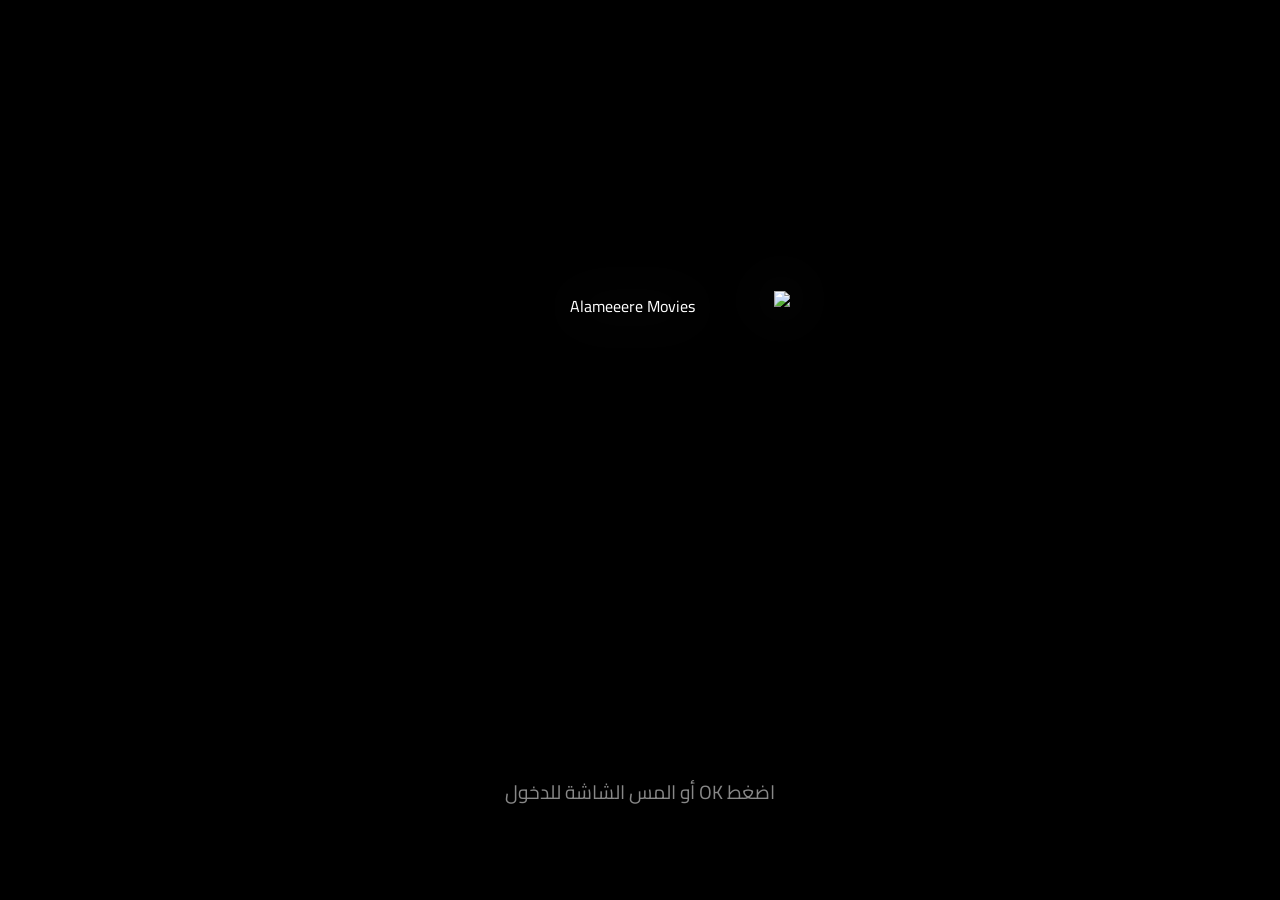
==== commit 408cd573: "Add files via upload" ====
--- a/index.html
+++ b/index.html
@@ -1,1341 +1,2082 @@
 <!DOCTYPE html>
 <html lang="ar" dir="rtl">
 <head>
-  <meta charset="UTF-8">
-  <meta name="viewport" content="width=device-width, initial-scale=1.0, maximum-scale=1.0, user-scalable=no, viewport-fit=cover">
-  <title>Alameeere 🍿</title>
+  <meta charset="UTF-8" />
+  <meta name="viewport" content="width=device-width, initial-scale=1.0, maximum-scale=1.0, user-scalable=no, viewport-fit=cover" />
+  <title>Alameeere Movies</title>
+  <meta name="theme-color" content="#000000">
+  <meta name="description" content="Alameeere Movies - أفلام ومسلسلات">
+  <link rel="manifest" href="manifest.webmanifest">
+  <link rel="icon" type="image/png" sizes="48x48" href="icons/favicon-48.png">
+  <link rel="apple-touch-icon" href="icons/apple-touch-icon.png">
+  <meta name="mobile-web-app-capable" content="yes">
+  <meta name="apple-mobile-web-app-capable" content="yes">
+  <meta name="apple-mobile-web-app-title" content="Alameeere">
+  <meta name="apple-mobile-web-app-status-bar-style" content="black-translucent">
   <link rel="preconnect" href="https://fonts.googleapis.com">
   <link rel="preconnect" href="https://fonts.gstatic.com" crossorigin>
-  <link href="https://fonts.googleapis.com/css2?family=Tajawal:wght@400;500;700;800;900&display=swap" rel="stylesheet">
-  <script src="https://cdn.jsdelivr.net/npm/hls.js@latest"></script>
-
+  <link rel="preconnect" href="https://mo.m737217130.workers.dev" crossorigin>
+  <link href="https://fonts.googleapis.com/css2?family=Cairo:wght@400;700&display=swap" rel="stylesheet">
+  <link href="https://fonts.googleapis.com/css2?family=Cinzel+Decorative:wght@700;900&display=swap&text=Alameeere%20Movies" rel="stylesheet">
+  <script defer src="https://cdn.jsdelivr.net/npm/hls.js@1.5/dist/hls.min.js"></script>
   <style>
-    :root {
-      --primary: #e50914;
-      --primary-hover: #b80710;
-      --bg: #0c0d10;
-      --surface: #15171e;
-      --border: rgba(255, 255, 255, 0.08);
-      --text: #ffffff;
-      --text-muted: #8c909e;
-      --focus-ring: #00e5ff;
-    }
-
-    * {
-      box-sizing: border-box;
-      margin: 0;
-      padding: 0;
-      -webkit-tap-highlight-color: transparent;
-      user-select: none;
-    }
-
-    body {
-      font-family: 'Tajawal', sans-serif;
-      background-color: var(--bg);
-      color: var(--text);
-      min-height: 100vh;
-      overflow-x: hidden;
-      padding-bottom: 50px;
-    }
-
-    /* دعم أسهم الريموت والتلفزيون */
-    :focus-visible {
-      outline: 3px solid var(--focus-ring) !important;
-      outline-offset: 3px !important;
-      transform: scale(1.04);
-      transition: transform 0.2s ease;
-      z-index: 10;
-    }
-
-    header {
-      position: sticky;
-      top: 0;
-      z-index: 100;
-      background: linear-gradient(180deg, rgba(12,13,16,0.98) 0%, rgba(12,13,16,0.88) 100%);
-      backdrop-filter: blur(14px);
-      padding: 14px 18px;
-      display: flex;
-      flex-direction: column;
-      gap: 12px;
-      border-bottom: 1px solid var(--border);
-    }
-
-    .header-top {
-      display: flex;
-      align-items: center;
-      justify-content: space-between;
-    }
-
-    .brand {
-      display: flex;
-      align-items: center;
-      gap: 8px;
-      font-size: 1.45rem;
-      font-weight: 900;
-      color: #fff;
-    }
-
-    .brand span { color: var(--primary); }
-
-    .server-status {
-      display: flex;
-      align-items: center;
-      gap: 6px;
-      font-size: 0.78rem;
-      color: var(--text-muted);
-      background: rgba(255,255,255,0.04);
-      padding: 4px 10px;
-      border-radius: 20px;
-      border: 1px solid var(--border);
-    }
-
-    .status-dot {
-      width: 7px;
-      height: 7px;
-      border-radius: 50%;
-      background: #00e676;
-      box-shadow: 0 0 8px #00e676;
-    }
-
-    .search-wrapper { position: relative; width: 100%; }
-
-    .search-input {
-      width: 100%;
-      padding: 12px 42px 12px 16px;
-      background: var(--surface);
-      border: 1px solid var(--border);
-      border-radius: 12px;
-      color: #fff;
-      font-size: 0.95rem;
-      font-family: inherit;
-      outline: none;
-    }
-
-    .search-input:focus {
-      border-color: var(--primary);
-      box-shadow: 0 0 0 3px rgba(229, 9, 20, 0.2);
-    }
-
-    .search-icon {
-      position: absolute;
-      right: 14px;
-      top: 50%;
-      transform: translateY(-50%);
-      color: var(--text-muted);
-      display: flex;
-    }
-
-    /* شريط الأقسام الـ 22 المتكامل */
-    .categories-bar {
-      display: flex;
-      gap: 8px;
-      overflow-x: auto;
-      padding: 6px 2px;
-      scrollbar-width: none;
-      -webkit-overflow-scrolling: touch;
-    }
-    .categories-bar::-webkit-scrollbar { display: none; }
-
-    .cat-btn {
-      flex-shrink: 0;
-      padding: 8px 16px;
-      border-radius: 24px;
-      background: var(--surface);
-      border: 1px solid var(--border);
-      color: var(--text-muted);
-      font-size: 0.85rem;
-      font-weight: 700;
-      cursor: pointer;
-      font-family: inherit;
-      transition: all 0.2s ease;
-      white-space: nowrap;
-    }
-
-    .cat-btn.active, .cat-btn:hover {
-      background: var(--primary);
-      color: #fff;
-      border-color: var(--primary);
-      box-shadow: 0 2px 12px rgba(229, 9, 20, 0.35);
-    }
-
-    main {
-      padding: 18px;
-      max-width: 1400px;
-      margin: 0 auto;
-    }
-
-    .section-header {
-      display: flex;
-      align-items: center;
-      justify-content: space-between;
-      margin-bottom: 16px;
-    }
-
-    .section-title {
-      font-size: 1.25rem;
-      font-weight: 800;
-      color: #fff;
-      display: flex;
-      align-items: center;
-      gap: 8px;
-    }
-
-    .section-title::before {
-      content: '';
-      display: inline-block;
-      width: 4px;
-      height: 18px;
-      background: var(--primary);
-      border-radius: 2px;
-    }
-
-    .grid {
-      display: grid;
-      grid-template-columns: repeat(auto-fill, minmax(140px, 1fr));
-      gap: 14px;
-    }
-
-    @media (min-width: 768px) {
-      .grid {
-        grid-template-columns: repeat(auto-fill, minmax(180px, 1fr));
-        gap: 18px;
-      }
-    }
-
-    .card {
-      position: relative;
-      background: var(--surface);
-      border-radius: 12px;
-      overflow: hidden;
-      cursor: pointer;
-      border: 1px solid var(--border);
-      transition: transform 0.25s ease, box-shadow 0.25s ease;
-      display: flex;
-      flex-direction: column;
-    }
-
-    .card:hover {
-      transform: translateY(-4px);
-      box-shadow: 0 10px 24px rgba(0, 0, 0, 0.5);
-      border-color: rgba(255, 255, 255, 0.2);
-    }
-
-    .card-thumb {
-      position: relative;
-      width: 100%;
-      aspect-ratio: 2 / 3;
-      background: #1a1c24;
-      overflow: hidden;
-    }
-
-    .card-thumb img {
-      width: 100%;
-      height: 100%;
-      object-fit: cover;
-    }
-
-    .card-badge {
-      position: absolute;
-      top: 8px;
-      right: 8px;
-      background: rgba(0, 0, 0, 0.75);
-      backdrop-filter: blur(4px);
-      color: #fff;
-      font-size: 0.72rem;
-      font-weight: 700;
-      padding: 3px 8px;
-      border-radius: 6px;
-      border: 1px solid rgba(255,255,255,0.15);
-    }
-
-    .card-badge.series {
-      background: rgba(229, 9, 20, 0.9);
-      border-color: rgba(229, 9, 20, 0.6);
-    }
-
-    .card-body {
-      padding: 10px;
-      display: flex;
-      flex-direction: column;
-      gap: 4px;
-      flex-grow: 1;
-      justify-content: space-between;
-    }
-
-    .card-title {
-      font-size: 0.88rem;
-      font-weight: 700;
-      color: #fff;
-      line-height: 1.35;
-      display: -webkit-box;
-      -webkit-line-clamp: 2;
-      -webkit-box-orient: vertical;
-      overflow: hidden;
-    }
-
-    .card-meta {
-      font-size: 0.75rem;
-      color: var(--text-muted);
-    }
-
-    .load-more-btn {
-      display: block;
-      margin: 30px auto;
-      padding: 12px 32px;
-      border-radius: 25px;
-      background: var(--surface);
-      border: 1px solid var(--border);
-      color: #fff;
-      font-size: 0.95rem;
-      font-weight: 700;
-      cursor: pointer;
-      font-family: inherit;
-    }
-
-    .load-more-btn:hover {
-      background: var(--primary);
-      border-color: var(--primary);
-    }
-
-    /* نافذة مواسم وحلقات المسلسل IPTV */
-    .iptv-modal {
-      position: fixed;
-      inset: 0;
-      background: rgba(0, 0, 0, 0.88);
-      backdrop-filter: blur(20px);
-      z-index: 500;
-      display: none;
-      align-items: flex-end;
-      justify-content: center;
-    }
-
-    .iptv-modal.active { display: flex; }
-
-    @media (min-width: 768px) {
-      .iptv-modal { align-items: center; padding: 24px; }
-    }
-
-    .iptv-content {
-      background: #12141a;
-      width: 100%;
-      max-width: 900px;
-      max-height: 88vh;
-      border-radius: 20px 20px 0 0;
-      border: 1px solid var(--border);
-      display: flex;
-      flex-direction: column;
-      overflow: hidden;
-      animation: slideUp 0.3s cubic-bezier(0.16, 1, 0.3, 1);
-    }
-
-    @media (min-width: 768px) {
-      .iptv-content { border-radius: 20px; max-height: 82vh; }
-    }
-
-    @keyframes slideUp {
-      from { transform: translateY(40px); opacity: 0; }
-      to { transform: translateY(0); opacity: 1; }
-    }
-
-    .iptv-header {
-      padding: 20px;
-      border-bottom: 1px solid var(--border);
-      display: flex;
-      gap: 16px;
-      align-items: center;
-      position: relative;
-    }
-
-    .iptv-poster {
-      width: 75px;
-      height: 110px;
-      border-radius: 8px;
-      object-fit: cover;
-      flex-shrink: 0;
-    }
-
-    .iptv-info {
-      flex: 1;
-      display: flex;
-      flex-direction: column;
-      gap: 6px;
-    }
-
-    .iptv-title { font-size: 1.25rem; font-weight: 800; color: #fff; }
-    .iptv-subtitle { font-size: 0.82rem; color: var(--text-muted); }
-
-    .iptv-close {
-      position: absolute;
-      top: 18px;
-      left: 18px;
-      width: 36px;
-      height: 36px;
-      border-radius: 50%;
-      background: rgba(255,255,255,0.1);
-      border: none;
-      color: #fff;
-      display: flex;
-      align-items: center;
-      justify-content: center;
-      cursor: pointer;
-    }
-
-    .seasons-nav {
-      display: flex;
-      gap: 8px;
-      padding: 14px 20px;
-      border-bottom: 1px solid var(--border);
-      overflow-x: auto;
-      scrollbar-width: none;
-      background: rgba(255,255,255,0.02);
-    }
-    .seasons-nav::-webkit-scrollbar { display: none; }
-
-    .season-tab {
-      padding: 8px 18px;
-      border-radius: 20px;
-      background: var(--surface);
-      border: 1px solid var(--border);
-      color: var(--text-muted);
-      font-weight: 700;
-      font-size: 0.88rem;
-      cursor: pointer;
-      white-space: nowrap;
-      font-family: inherit;
-    }
-
-    .season-tab.active {
-      background: var(--primary);
-      color: #fff;
-      border-color: var(--primary);
-    }
-
-    .episodes-grid {
-      padding: 20px;
-      overflow-y: auto;
-      display: grid;
-      grid-template-columns: repeat(auto-fill, minmax(110px, 1fr));
-      gap: 12px;
-      flex: 1;
-    }
-
-    @media (min-width: 600px) {
-      .episodes-grid { grid-template-columns: repeat(auto-fill, minmax(140px, 1fr)); }
-    }
-
-    .ep-card {
-      background: var(--surface);
-      border: 1px solid var(--border);
-      border-radius: 12px;
-      padding: 14px 10px;
-      display: flex;
-      flex-direction: column;
-      align-items: center;
-      justify-content: center;
-      gap: 8px;
-      cursor: pointer;
-      text-align: center;
-      transition: all 0.2s ease;
-    }
-
-    .ep-card:hover {
-      background: rgba(229, 9, 20, 0.15);
-      border-color: var(--primary);
-      transform: translateY(-2px);
-    }
-
-    .ep-number { font-size: 1.05rem; font-weight: 900; color: #fff; }
-
-    .ep-play-icon {
-      width: 26px;
-      height: 26px;
-      border-radius: 50%;
-      background: var(--primary);
-      display: flex;
-      align-items: center;
-      justify-content: center;
-      color: #fff;
-    }
-
-    /* مشغل الفيديو */
-    .player-modal {
-      position: fixed;
-      inset: 0;
-      background: #000;
-      z-index: 1000;
-      display: none;
-      flex-direction: column;
-      justify-content: center;
-      align-items: center;
-    }
-
-    .player-modal.active { display: flex; }
-
-    .player-container {
-      position: relative;
-      width: 100%;
-      height: 100%;
-      display: flex;
-      align-items: center;
-      justify-content: center;
-      background: #000;
-      overflow: hidden;
-      touch-action: manipulation;
-    }
-
-    video {
-      width: 100%;
-      height: 100%;
-      object-fit: contain;
-      background: #000;
-      transition: object-fit 0.2s ease;
-    }
-
-    .player-controls {
-      position: absolute;
-      inset: 0;
-      display: flex;
-      flex-direction: column;
-      justify-content: space-between;
-      padding: 18px 20px;
-      background: linear-gradient(180deg, rgba(0,0,0,0.85) 0%, transparent 20%, transparent 80%, rgba(0,0,0,0.92) 100%);
-      opacity: 1;
-      transition: opacity 0.3s ease;
-      pointer-events: none;
-    }
-
-    .player-controls.hidden { opacity: 0; }
-    .player-controls * { pointer-events: auto; }
-
-    .player-header {
-      display: flex;
-      align-items: center;
-      justify-content: space-between;
-      gap: 12px;
-    }
-
-    .player-title-info { display: flex; flex-direction: column; gap: 2px; }
-    .player-media-title { font-size: 1.05rem; font-weight: 800; color: #fff; }
-    .player-media-sub { font-size: 0.8rem; color: var(--text-muted); }
-
-    .icon-btn {
-      width: 40px;
-      height: 40px;
-      border-radius: 50%;
-      background: rgba(255, 255, 255, 0.12);
-      border: 1px solid rgba(255, 255, 255, 0.15);
-      color: #fff;
-      display: inline-flex;
-      align-items: center;
-      justify-content: center;
-      cursor: pointer;
-      backdrop-filter: blur(8px);
-    }
-
-    .icon-btn svg { width: 20px; height: 20px; fill: none; stroke: currentColor; stroke-width: 2; }
-
-    .player-center-controls {
-      display: flex;
-      align-items: center;
-      justify-content: center;
-      gap: 36px;
-    }
-
-    .play-btn-large {
-      width: 62px;
-      height: 62px;
-      border-radius: 50%;
-      background: var(--primary);
-      border: none;
-      color: #fff;
-      display: flex;
-      align-items: center;
-      justify-content: center;
-      cursor: pointer;
-      box-shadow: 0 4px 20px rgba(229, 9, 20, 0.5);
-    }
-
-    .play-btn-large svg { width: 28px; height: 28px; fill: currentColor; }
-
-    .skip-btn {
-      background: rgba(255, 255, 255, 0.15);
-      width: 46px;
-      height: 46px;
-      border-radius: 50%;
-      border: none;
-      color: #fff;
-      display: flex;
-      align-items: center;
-      justify-content: center;
-      cursor: pointer;
-      position: relative;
-    }
-
-    .skip-btn span { position: absolute; font-size: 0.65rem; font-weight: 800; bottom: 6px; }
-
-    .player-bottom { display: flex; flex-direction: column; gap: 10px; }
-    .progress-bar-container { display: flex; align-items: center; gap: 12px; }
-
-    .time-display {
-      font-size: 0.8rem;
-      font-weight: 600;
-      color: #eee;
-      min-width: 90px;
-      direction: ltr;
-      text-align: center;
-    }
-
-    .progress-track {
-      flex: 1;
-      height: 6px;
-      background: rgba(255, 255, 255, 0.2);
-      border-radius: 4px;
-      position: relative;
-      cursor: pointer;
-    }
-
-    .progress-fill {
-      height: 100%;
-      background: var(--primary);
-      border-radius: 4px;
-      width: 0%;
-      position: relative;
-    }
-
-    .progress-fill::after {
-      content: '';
-      position: absolute;
-      left: -5px;
-      top: 50%;
-      transform: translateY(-50%);
-      width: 12px;
-      height: 12px;
-      border-radius: 50%;
-      background: #fff;
-    }
-
-    .player-actions {
-      display: flex;
-      align-items: center;
-      justify-content: space-between;
-    }
-
-    .actions-left, .actions-right { display: flex; align-items: center; gap: 8px; }
-
-    .action-pill-btn {
-      display: flex;
-      align-items: center;
-      gap: 6px;
-      background: rgba(255, 255, 255, 0.12);
-      border: 1px solid rgba(255, 255, 255, 0.15);
-      color: #fff;
-      padding: 8px 14px;
-      border-radius: 20px;
-      font-size: 0.84rem;
-      font-weight: 700;
-      cursor: pointer;
-      font-family: inherit;
-    }
-
-    .action-pill-btn svg { width: 17px; height: 17px; stroke: currentColor; fill: none; stroke-width: 2; }
-
-    .player-toast {
-      position: absolute;
-      top: 50%;
-      left: 50%;
-      transform: translate(-50%, -50%);
-      background: rgba(0, 0, 0, 0.85);
-      border: 1px solid var(--border);
-      color: #fff;
-      padding: 10px 22px;
-      border-radius: 24px;
-      font-size: 0.95rem;
-      font-weight: 700;
-      pointer-events: none;
-      opacity: 0;
-      transition: opacity 0.25s ease;
-      z-index: 150;
-    }
-
-    .player-toast.show { opacity: 1; }
-
-    .loader {
-      display: flex;
-      flex-direction: column;
-      align-items: center;
-      justify-content: center;
-      gap: 12px;
-      padding: 50px 20px;
-      color: var(--text-muted);
-    }
-
-    .spinner {
-      width: 36px;
-      height: 36px;
-      border: 3px solid rgba(255,255,255,0.1);
-      border-top-color: var(--primary);
-      border-radius: 50%;
-      animation: spin 0.8s linear infinite;
-    }
-
-    @keyframes spin { to { transform: rotate(360deg); } }
+    * { box-sizing: border-box; margin: 0; padding: 0; font-family: 'Cairo', sans-serif; outline: none; }
+    body { background: #0f1015; color: #fff; min-height: 100vh; padding-bottom: 50px; overflow-x: hidden; }
+
+    /* Splash */
+    .splash-screen { position: fixed; inset: 0; background: #000; display: flex; flex-direction: column; justify-content: center; align-items: center; z-index: 99999; cursor: pointer; transition: opacity 0.6s; }
+    .splash-title h1 { font-size: 3.5rem; font-weight: 900; text-shadow: 0 0 25px rgba(255,255,255,0.25); }
+    .splash-title h2 { font-size: 1.75rem; font-weight: 400; letter-spacing: 6px; color: #aaa; margin-top: -10px; }
+    .splash-hint { position: absolute; bottom: 10%; font-size: 1.2rem; color: #888; animation: pulse 2s infinite; }
+    @keyframes pulse { 0%,100%{opacity:.4} 50%{opacity:1} }
+
+    /* Header */
+    header { background: #181920; padding: 15px 25px; display: flex; flex-wrap: wrap; justify-content: space-between; align-items: center; gap: 15px; position: sticky; top: 0; z-index: 100; box-shadow: 0 4px 15px rgba(0,0,0,0.5); }
+    .logo h1 { font-size: 24px; font-weight: 900; }
+    .logo h2 { font-size: 12px; color: #888; letter-spacing: 3px; margin-top: 2px; }
+    .search-box { display: flex; gap: 8px; flex: 1; max-width: 400px; }
+    .search-box input { width: 100%; padding: 10px 14px; border-radius: 6px; border: 1px solid #333; background: #232530; color: #fff; }
+    .search-box button { padding: 10px 18px; background: #e50914; color: #fff; border: none; border-radius: 6px; cursor: pointer; font-weight: bold; }
+
+    /* Categories */
+    .categories { display: flex; gap: 10px; overflow-x: auto; padding: 15px 25px; background: #13141a; scrollbar-width: none; }
+    .categories::-webkit-scrollbar { display: none; }
+    .cat-btn { background: #232530; color: #ddd; border: 1px solid #333; padding: 8px 16px; border-radius: 20px; cursor: pointer; white-space: nowrap; transition: 0.2s; font-size: 0.95rem; }
+    .cat-btn.active, .cat-btn:hover { background: #e50914; border-color: #e50914; color: #fff; }
+
+    /* Grid */
+    .container { max-width: 1400px; margin: 20px auto; padding: 0 20px; }
+    .grid { display: grid; grid-template-columns: repeat(auto-fill, minmax(170px, 1fr)); gap: 20px; }
+    .card { background: #181920; border-radius: 10px; overflow: hidden; cursor: pointer; transition: transform 0.2s, box-shadow 0.2s; display: flex; flex-direction: column; }
+    .card:hover { transform: translateY(-6px); box-shadow: 0 10px 20px rgba(0,0,0,0.6); }
+    .poster-wrap { position: relative; width: 100%; padding-top: 145%; background: #232530; }
+    .poster-wrap img { position: absolute; top: 0; left: 0; width: 100%; height: 100%; object-fit: cover; }
+    .card h3 { font-size: 13px; line-height: 1.4; padding: 12px; color: #eee; flex: 1; display: -webkit-box; -webkit-line-clamp: 2; -webkit-box-orient: vertical; overflow: hidden; }
+
+    /* Episode count badge */
+    .ep-badge { position: absolute; bottom: 8px; right: 8px; background: rgba(229,9,20,0.92); color: #fff; padding: 3px 10px; border-radius: 6px; font-size: 12px; font-weight: 700; box-shadow: 0 2px 8px rgba(0,0,0,0.6); z-index: 2; }
+    .series-badge { display: inline-block; background: #e50914; color: #fff; padding: 3px 12px; border-radius: 6px; font-size: 0.85rem; font-weight: 700; margin-bottom: 10px; }
+
+    /* Focus (Remote) */
+    [tabindex="0"]:focus, .card:focus, .cat-btn:focus, button:focus { outline: 3px solid #e50914 !important; outline-offset: 3px; transform: scale(1.04); box-shadow: 0 0 25px rgba(229,9,20,0.6); z-index: 10; }
+
+    /* More button */
+    .more-wrap { display: none; justify-content: center; margin-top: 30px; }
+    .more-btn { display: flex; align-items: center; gap: 10px; padding: 12px 34px; background: #e50914; color: #fff; border: none; border-radius: 30px; font-weight: 700; font-size: 1rem; cursor: pointer; }
+    .more-btn .ico { font-size: 1.2rem; }
+    .more-btn:disabled { opacity: 0.6; cursor: wait; }
+
+    /* Pagination */
+    .pagination { display: flex; justify-content: center; gap: 15px; margin-top: 35px; align-items: center; }
+    .pagination button { padding: 10px 20px; background: #232530; color: #fff; border: 1px solid #444; border-radius: 6px; cursor: pointer; }
+    .pagination button:disabled { opacity: 0.4; cursor: not-allowed; }
+
+    /* ===== Series Modal ===== */
+    .series-modal { display: none; position: fixed; inset: 0; background: rgba(0,0,0,.8); -webkit-backdrop-filter: blur(10px); backdrop-filter: blur(10px); z-index: 998; justify-content: center; align-items: center; padding: max(14px, env(safe-area-inset-top)) 14px max(14px, env(safe-area-inset-bottom)); }
+    .series-modal.show { display: flex; animation: smFade .2s; }
+    @keyframes smFade { from { opacity: 0; } to { opacity: 1; } }
+    @keyframes smPop { from { opacity: 0; transform: translateY(16px) scale(.98); } to { opacity: 1; transform: none; } }
+    .series-content { position: relative; width: 100%; max-width: 760px; max-height: min(92vh, 880px); display: flex; flex-direction: column; overflow: hidden; border-radius: 20px; background: #0b0c11; border: 1px solid rgba(255,255,255,.09); box-shadow: 0 30px 80px rgba(0,0,0,.85), inset 0 1px 0 rgba(255,255,255,.1); animation: smPop .26s cubic-bezier(.2,.8,.2,1); }
+    .sm-close { position: absolute; top: 12px; left: 12px; z-index: 5; width: 32px; height: 32px; border-radius: 50%; border: 1px solid rgba(255,255,255,.16); background: rgba(0,0,0,.55); color: #fff; display: flex; align-items: center; justify-content: center; cursor: pointer; }
+    .sm-close svg { width: 15px; height: 15px; }
+    .sm-hero { position: relative; flex: none; display: flex; gap: 16px; align-items: flex-end; padding: 26px 20px 14px; overflow: hidden; }
+    .sm-bg { position: absolute; inset: -24px; background-size: cover; background-position: center; filter: blur(26px) saturate(1.3) brightness(.45); transform: scale(1.15); }
+    .sm-hero::after { content: ''; position: absolute; inset: 0; background: linear-gradient(180deg, rgba(11,12,17,.2), #0b0c11 97%); }
+    .sm-hero > * { position: relative; z-index: 1; }
+    .sm-poster { width: 92px; aspect-ratio: 2 / 3; border-radius: 10px; object-fit: cover; flex: none; background: #16171e; border: 1px solid rgba(255,255,255,.16); box-shadow: 0 10px 28px rgba(0,0,0,.7); }
+    .sm-info { min-width: 0; flex: 1; }
+    .sm-title { font-size: 1.15rem; line-height: 1.4; font-weight: 700; margin-bottom: 8px; display: -webkit-box; -webkit-line-clamp: 2; -webkit-box-orient: vertical; overflow: hidden; padding-left: 30px; }
+    .sm-chips { display: flex; flex-wrap: wrap; gap: 6px; margin-bottom: 8px; }
+    .sm-chip { background: rgba(255,255,255,.1); border: 1px solid rgba(255,255,255,.13); color: #e8eaf2; padding: 1px 10px; border-radius: 20px; font-size: .72rem; font-weight: 700; line-height: 1.7; }
+    .sm-chip:empty { display: none; }
+    .sm-chip.red { background: rgba(229,9,20,.92); border-color: #ff4a55; color: #fff; }
+    .sm-story { font-size: .78rem; line-height: 1.65; color: #aeb3c4; max-height: 3.3em; overflow: hidden; }
+    .sm-actions { flex: none; display: flex; flex-wrap: wrap; gap: 8px; padding: 4px 20px 14px; }
+    .sm-btn { height: 36px; padding: 0 15px; display: inline-flex; align-items: center; gap: 7px; border-radius: 18px; border: 1px solid rgba(255,255,255,.12); background: linear-gradient(180deg, #23242e, #101118); color: #fff; font-weight: 700; font-size: .82rem; cursor: pointer; box-shadow: inset 0 1px 0 rgba(255,255,255,.1); }
+    .sm-btn svg { width: 16px; height: 16px; }
+    .sm-btn:disabled { opacity: .6; cursor: wait; }
+    .sm-btn.primary { background: linear-gradient(180deg, #ff3a46, #c1000c); border-color: #ff4a55; box-shadow: 0 4px 14px rgba(229,9,20,.4), inset 0 1px 0 rgba(255,255,255,.3); }
+    .sm-btn.on { color: #ff5a66; border-color: rgba(255,90,102,.55); }
+    .sm-btn.on svg { fill: currentColor; }
+    .sm-btn.spin i { animation: plspin .9s linear infinite; }
+    .sm-btn:focus { transform: none; }
+    .sm-body { flex: 1; min-height: 0; display: flex; flex-direction: column; padding: 0 20px 18px; }
+    .season-tabs { flex: none; display: flex; gap: 6px; overflow-x: auto; padding: 2px 0 10px; scrollbar-width: none; }
+    .season-tabs::-webkit-scrollbar { display: none; }
+    .season-tab { padding: 5px 13px; font-size: .78rem; font-weight: 700; border-radius: 16px; background: #171821; border: 1px solid rgba(255,255,255,.09); color: #c9ccd8; cursor: pointer; white-space: nowrap; }
+    .season-tab small { opacity: .65; font-weight: 400; margin-inline-start: 5px; }
+    .season-tab.active { background: linear-gradient(180deg, #ff3a46, #c1000c); border-color: #ff4a55; color: #fff; }
+    .sm-status { display: none; flex: none; align-items: center; gap: 8px; font-size: .76rem; color: #aeb3c4; padding: 0 0 10px; }
+    .sm-status.show { display: flex; }
+    .sm-status.warn { color: #ffb86b; }
+    .sm-status .dot { width: 12px; height: 12px; flex: none; border-radius: 50%; border: 2px solid rgba(255,255,255,.25); border-top-color: #fff; animation: plspin .8s linear infinite; }
+    .episodes-grid { flex: 1; min-height: 0; display: grid; grid-template-columns: repeat(auto-fill, minmax(62px, 1fr)); gap: 8px; align-content: start; overflow-y: auto; overscroll-behavior: contain; padding: 3px; }
+    .episode-btn { position: relative; height: 50px; padding: 0; border-radius: 11px; border: 1px solid rgba(255,255,255,.09); background: linear-gradient(180deg, #1c1d26, #0e0f15); color: #fff; display: flex; flex-direction: column; align-items: center; justify-content: center; line-height: 1.15; cursor: pointer; box-shadow: inset 0 1px 0 rgba(255,255,255,.08); }
+    .episode-btn b { font-size: .98rem; font-weight: 700; }
+    .episode-btn i { font-style: normal; font-size: .58rem; color: #8b90a0; }
+    .episode-btn:hover, .episode-btn:focus { background: linear-gradient(180deg, #2b2c38, #161720); border-color: #e50914; }
+    .episode-btn.seen { opacity: .55; }
+    .episode-btn.seen::after { content: '\2713'; position: absolute; top: 2px; right: 5px; font-size: .6rem; color: #4ade80; }
+    .episode-btn.next { border-color: #e50914; box-shadow: inset 0 0 0 1px rgba(229,9,20,.6); }
+    .episode-btn.miss { background: transparent; border: 1px dashed rgba(255,255,255,.22); color: #9096a8; box-shadow: none; }
+    .episode-btn.miss:hover, .episode-btn.miss:focus { background: rgba(255,255,255,.06); border-color: #ffb86b; }
+    .fav-btn { position: absolute; top: 6px; left: 6px; z-index: 3; width: 30px; height: 30px; padding: 0; border-radius: 50%; border: none; background: rgba(0,0,0,.55); color: #fff; display: flex; align-items: center; justify-content: center; cursor: pointer; -webkit-backdrop-filter: blur(4px); backdrop-filter: blur(4px); }
+    .fav-btn svg { width: 16px; height: 16px; }
+    .fav-btn.on { color: #ff3a46; }
+    .fav-btn.on svg { fill: currentColor; }
+    .fav-btn:focus { outline: none !important; transform: none; box-shadow: none; }
+    @media (max-width: 768px) {
+      .series-modal { padding: 0; align-items: flex-end; }
+      .series-content { max-width: none; max-height: 94vh; border-radius: 20px 20px 0 0; }
+      .sm-hero { padding: 24px 16px 12px; gap: 12px; }
+      .sm-poster { width: 78px; }
+      .sm-actions { padding: 2px 16px 12px; gap: 6px; flex-wrap: nowrap; }
+      .sm-btn { height: 34px; padding: 0 11px; gap: 5px; font-size: .76rem; white-space: nowrap; flex: 0 1 auto; }
+      .sm-btn svg { width: 15px; height: 15px; }
+      .sm-body { padding: 0 16px 16px; }
+      .episodes-grid { grid-template-columns: repeat(auto-fill, minmax(56px, 1fr)); gap: 7px; }
+      .episode-btn { height: 46px; }
+    }
+
+    /* ===== Player ===== */
+    .pl { display: none; position: fixed; inset: 0; background: #000; z-index: 999; direction: ltr; overscroll-behavior: contain; -webkit-user-select: none; user-select: none; -webkit-tap-highlight-color: transparent; }
+    .pl.show { display: block; }
+    .pl-stage { position: absolute; inset: 0; background: #000; overflow: hidden; }
+    .pl-stage video { position: absolute; inset: 0; width: 100%; height: 100%; object-fit: contain; background: #000; transition: transform .25s; }
+    .pl-gesture { position: absolute; inset: 0; z-index: 1; touch-action: none; -webkit-touch-callout: none; }
+    i.ic { display: flex; font-style: normal; }
+
+    .pl-top, .pl-bottom, .pl-mid { position: absolute; z-index: 3; pointer-events: none; opacity: 0; transition: opacity .25s, transform .25s; }
+    .pl.ui-on .pl-top, .pl.ui-on .pl-bottom, .pl.ui-on .pl-mid { opacity: 1; transform: none; }
+    .pl.ui-on .pl-btn, .pl.ui-on .pl-seek { pointer-events: auto; }
+    .pl-top { top: 0; left: 0; right: 0; display: flex; align-items: center; gap: 4px; transform: translateY(-8px);
+      padding: max(12px, env(safe-area-inset-top)) max(16px, env(safe-area-inset-right)) 30px max(16px, env(safe-area-inset-left));
+      background: linear-gradient(to bottom, rgba(0,0,0,.75), transparent); }
+    .pl-bottom { bottom: 0; left: 0; right: 0; transform: translateY(8px);
+      padding: 36px max(16px, env(safe-area-inset-right)) max(10px, env(safe-area-inset-bottom)) max(16px, env(safe-area-inset-left));
+      background: linear-gradient(to top, rgba(0,0,0,.85), transparent); }
+    .pl-mid { top: 50%; left: 50%; transform: translate(-50%, -50%); display: flex; align-items: center; gap: clamp(18px, 7vw, 48px); }
+    .pl.ui-on .pl-mid { transform: translate(-50%, -50%); }
+
+    .pl-btn { width: 44px; height: 44px; border-radius: 50%; border: none; background: transparent; color: #fff; display: flex; align-items: center; justify-content: center; cursor: pointer; flex: none; position: relative; transition: background .15s, transform .15s; }
+    .pl-btn:hover { background: rgba(255,255,255,.14); }
+    .pl-btn:active { transform: scale(.9); }
+    .pl-btn svg { width: 26px; height: 26px; }
+    .pl-btn:focus { outline: 2px solid #fff !important; outline-offset: 2px; transform: none; box-shadow: none; background: rgba(255,255,255,.18); }
+    .pl-title { flex: 1; min-width: 0; font-size: 15px; font-weight: 700; white-space: nowrap; overflow: hidden; text-overflow: ellipsis; padding: 0 6px; text-shadow: 0 1px 4px rgba(0,0,0,.8); }
+    .pl-badge { position: absolute; bottom: 2px; right: 0; background: #e50914; border-radius: 6px; font-size: 9px; font-weight: 800; padding: 1px 4px; line-height: 1.2; pointer-events: none; }
+
+    .pl-skip { width: 54px; height: 54px; }
+    .pl-skip svg { width: 36px; height: 36px; }
+    .pl-play, .pl-play:focus, .pl-play:hover { width: 70px; height: 70px; background: linear-gradient(135deg, #ff2d3a, #c4000d); box-shadow: 0 6px 22px rgba(229,9,20,.5), inset 0 0 0 1px rgba(255,255,255,.25); }
+    .pl-play svg { width: 32px; height: 32px; }
+    .pl.loading .pl-play svg { opacity: 0; }
+
+    .pl-loader { position: absolute; top: 50%; left: 50%; width: 52px; height: 52px; margin: -26px 0 0 -26px; border-radius: 50%; border: 4px solid rgba(255,255,255,.25); border-top-color: #fff; animation: plspin .8s linear infinite; z-index: 4; display: none; pointer-events: none; }
+    .pl.loading .pl-loader { display: block; }
+    @keyframes plspin { to { transform: rotate(360deg); } }
+
+    .pl-seekrow { display: flex; align-items: center; gap: 10px; color: #ddd; font-size: 12px; font-variant-numeric: tabular-nums; }
+    .pl-seekrow .pl-btn { width: 38px; height: 38px; }
+    .pl-seekrow .pl-btn svg { width: 22px; height: 22px; }
+    .pl-seek { flex: 1; height: 30px; position: relative; cursor: pointer; touch-action: none; display: flex; align-items: center; }
+    .pl-track { position: absolute; left: 0; right: 0; height: 4px; border-radius: 4px; background: rgba(255,255,255,.22); overflow: hidden; transition: height .15s; }
+    .pl-seek:hover .pl-track, .pl-seek.drag .pl-track { height: 6px; }
+    .pl-buf, .pl-played { position: absolute; inset: 0; transform-origin: left; transform: scaleX(0); }
+    .pl-buf { background: rgba(255,255,255,.35); }
+    .pl-played { background: linear-gradient(90deg, #ff4d58, #e50914); }
+    .pl-thumb { position: absolute; top: 50%; left: 0; width: 14px; height: 14px; margin: -7px 0 0 -7px; border-radius: 50%; background: #fff; box-shadow: 0 0 0 4px rgba(229,9,20,.35); transition: transform .15s; }
+    .pl-seek.drag .pl-thumb { transform: scale(1.3); }
+
+    .pl-hud { position: absolute; top: 50%; z-index: 4; width: 46px; padding: 12px 0; margin-top: -84px; border-radius: 24px; background: rgba(20,20,26,.78); display: flex; flex-direction: column; align-items: center; gap: 10px; opacity: 0; pointer-events: none; transition: opacity .2s; }
+    .pl-hud.show { opacity: 1; }
+    .pl-hud.left { left: max(6%, env(safe-area-inset-left)); }
+    .pl-hud.right { right: max(6%, env(safe-area-inset-right)); }
+    .pl-hud svg { width: 22px; height: 22px; color: #fff; }
+    .pl-hud-bar { width: 6px; height: 110px; border-radius: 6px; background: rgba(255,255,255,.22); overflow: hidden; position: relative; }
+    .pl-hud-fill { position: absolute; inset: 0; background: #fff; transform-origin: bottom; transform: scaleY(.5); }
+
+    .pl-toast { position: absolute; top: max(72px, calc(env(safe-area-inset-top) + 60px)); left: 50%; transform: translate(-50%, -6px); z-index: 5; background: rgba(20,20,26,.88); color: #fff; padding: 8px 16px; border-radius: 20px; font-size: 13px; font-weight: 700; display: flex; align-items: center; gap: 8px; opacity: 0; pointer-events: none; transition: opacity .2s, transform .2s; white-space: nowrap; }
+    .pl-toast.show { opacity: 1; transform: translate(-50%, 0); }
+    .pl-toast svg { width: 22px; height: 22px; }
+
+    .pl-panel { position: absolute; top: 0; right: 0; bottom: 0; width: min(330px, 82vw); z-index: 6; background: rgba(10,10,14,.97); display: flex; flex-direction: column;
+      padding: max(12px, env(safe-area-inset-top)) max(12px, env(safe-area-inset-right)) max(12px, env(safe-area-inset-bottom)) 12px;
+      box-shadow: -10px 0 30px rgba(0,0,0,.6); transform: translateX(100%); visibility: hidden; transition: transform .28s cubic-bezier(.2,.8,.2,1), visibility 0s .28s; }
+    .pl-panel.open { transform: none; visibility: visible; transition: transform .28s cubic-bezier(.2,.8,.2,1); }
+    .pl-ph { display: flex; align-items: center; gap: 8px; margin-bottom: 12px; }
+    .pl-chips { flex: 1; display: flex; gap: 8px; overflow-x: auto; scrollbar-width: none; }
+    .pl-chip { min-width: 38px; height: 38px; padding: 0 10px; border-radius: 10px; border: 1px solid #333; background: #1b1c24; color: #ddd; font-weight: 700; cursor: pointer; flex: none; }
+    .pl-chip.on { background: #e50914; border-color: #e50914; color: #fff; }
+    .pl-eps { flex: 1; display: grid; grid-template-columns: repeat(4, 1fr); gap: 8px; overflow-y: auto; overscroll-behavior: contain; align-content: start; padding: 3px; }
+    .pl-ep { height: 46px; border-radius: 10px; border: none; background: rgba(255,255,255,.08); color: #fff; font-weight: 700; font-size: 14px; cursor: pointer; }
+    .pl-ep:hover { background: rgba(255,255,255,.18); }
+    .pl-ep.cur, .pl-ep.cur:hover { background: #e50914; }
+    .pl-ep:focus, .pl-chip:focus { outline: 2px solid #fff !important; outline-offset: 2px; transform: none; box-shadow: none; }
+
+    @media (max-width: 768px) {
+      .splash-title h1 { font-size: 2.5rem; }
+      .container { padding: 0 8px; margin: 12px auto; }
+      .grid { grid-template-columns: repeat(3, 1fr); gap: 8px; }
+      .card { border-radius: 8px; }
+      .card h3 { font-size: 11px; padding: 6px; }
+      .ep-badge { font-size: 10px; padding: 2px 6px; bottom: 4px; right: 4px; }
+    }
+  
+    /* ===== Glossy black theme + brand ===== */
+    body { background: #020204; }
+    body::before { content: ''; position: fixed; inset: 0; z-index: -1; pointer-events: none;
+      background: radial-gradient(110% 55% at 50% -8%, rgba(255,255,255,.075), transparent 60%),
+                  radial-gradient(55% 35% at 92% 2%, rgba(229,9,20,.12), transparent 65%),
+                  linear-gradient(180deg, #0b0c11 0%, #030305 45%, #000 100%); }
+    p.muted { color: #8b90a0; grid-column: 1 / -1; text-align: center; padding: 30px 0; }
+
+    header { padding: 6px 12px; gap: 10px; flex-wrap: nowrap; justify-content: flex-start; border-bottom: 1px solid rgba(255,255,255,.06);
+      box-shadow: inset 0 1px 0 rgba(255,255,255,.14), 0 6px 18px rgba(0,0,0,.75);
+      background: linear-gradient(180deg, rgba(255,255,255,.09) 0%, rgba(255,255,255,.025) 45%, rgba(0,0,0,.25) 100%), #08090d; }
+    .logo { flex: none; line-height: 1; }
+    .logo h1.brand { font-size: 21px; font-weight: 900; }
+    .brand { font-family: 'Cinzel Decorative', 'Cairo', serif; font-weight: 900; font-size: 21px; line-height: 1.05; letter-spacing: 1.5px; display: flex; direction: ltr; margin: 0; text-shadow: none; font-synthesis: none; filter: drop-shadow(0 0 7px rgba(255,214,140,.28)); }
+    .brand span { display: inline-block; text-shadow: none; color: transparent; -webkit-text-fill-color: transparent;
+      background: linear-gradient(105deg, #7f879c 0%, #c9cfdf 28%, #fff 42%, #ffe2a1 50%, #fff 58%, #c9cfdf 72%, #7f879c 100%);
+      background-size: 320% 100%; -webkit-background-clip: text; background-clip: text;
+      animation: sheen 4.8s linear infinite; animation-delay: calc(var(--i) * -.28s); }
+    @keyframes sheen { from { background-position: 100% 0; } to { background-position: 0% 0; } }
+    .logo h2 { font-family: 'Cinzel Decorative', 'Cairo', serif; font-weight: 700; font-size: 8.5px; letter-spacing: 7px; color: #8e95aa; margin: -1px 0 0 0; padding-left: 2px; direction: ltr; text-align: left; line-height: 1; }
+    .search-box { flex: 1; min-width: 0; max-width: 300px; gap: 6px; }
+    .search-box input { height: 34px; padding: 0 14px; font-size: 14px; border-radius: 18px; background: #0d0e14; border: 1px solid rgba(255,255,255,.1); box-shadow: inset 0 1px 3px rgba(0,0,0,.6); -webkit-appearance: none; appearance: none; }
+    .search-box input:focus { border-color: rgba(255,255,255,.28); }
+    .search-box button { height: 34px; width: 38px; padding: 0; display: flex; align-items: center; justify-content: center; border-radius: 18px; flex: none; background: linear-gradient(180deg, #ff3a46, #c1000c); box-shadow: inset 0 1px 0 rgba(255,255,255,.35); }
+
+    .splash-title { text-align: center; }
+    .splash-title .brand { font-size: clamp(40px, 12vw, 76px); justify-content: center; letter-spacing: 3px; filter: drop-shadow(0 0 16px rgba(255,214,140,.3)); }
+    .splash-title h2 { font-family: 'Cinzel Decorative', 'Cairo', serif; font-weight: 700; font-size: clamp(12px, 3.4vw, 20px); letter-spacing: 12px; color: #8e95aa; margin: -2px 0 0; padding-left: 12px; }
+
+    .categories { background: transparent; padding: 8px 12px; gap: 8px; }
+    .cat-btn { padding: 6px 14px; font-size: .9rem; color: #d9dbe4; background: linear-gradient(180deg, #22232d, #0f1016); border: 1px solid rgba(255,255,255,.09); box-shadow: inset 0 1px 0 rgba(255,255,255,.1); }
+    .cat-btn.active, .cat-btn:hover { color: #fff; border-color: #ff4a55; background: linear-gradient(180deg, #ff3a46, #c1000c); box-shadow: 0 0 14px rgba(229,9,20,.4), inset 0 1px 0 rgba(255,255,255,.35); }
+
+    .container { margin: 12px auto; }
+    .card { background: linear-gradient(165deg, #171821, #08090d); border: 1px solid rgba(255,255,255,.07); box-shadow: inset 0 1px 0 rgba(255,255,255,.1), 0 4px 12px rgba(0,0,0,.55); }
+    .poster-wrap { background: #101117; }
+    .poster-wrap::after { content: ''; position: absolute; inset: 0; pointer-events: none; background: linear-gradient(118deg, rgba(255,255,255,.17) 0%, rgba(255,255,255,.04) 28%, transparent 42%); }
+    .card h3 { color: #f1f2f6; }
+    @media (hover: hover) { .card:hover { transform: translateY(-4px); box-shadow: 0 10px 22px rgba(0,0,0,.7), 0 0 0 1px rgba(255,255,255,.14), inset 0 1px 0 rgba(255,255,255,.18); } }
+
+    .more-btn { background: linear-gradient(180deg, #ff3a46, #c1000c); box-shadow: 0 6px 18px rgba(229,9,20,.4), inset 0 1px 0 rgba(255,255,255,.35); }
+
+    @media (max-width: 768px) { .logo h1.brand { font-size: 19px; } header { padding: 5px 8px; } .search-box { max-width: none; } }
+    @media (prefers-reduced-motion: reduce) { .brand span { animation: none; } }
+    /* ===== PWA / share / misc ===== */
+    .splash-logo { display: block; width: min(64vw, 300px); height: auto; margin: 0 auto; filter: drop-shadow(0 0 26px rgba(255,255,255,.16)); animation: logoIn .9s ease both; }
+    @keyframes logoIn { from { opacity: 0; transform: scale(.92); } to { opacity: 1; transform: none; } }
+    .logo-ico { height: 38px; width: auto; flex: none; display: block; }
+    .install-btn { flex: none; height: 34px; padding: 0 12px; display: none; align-items: center; gap: 6px; border-radius: 18px; border: 1px solid rgba(255,255,255,.14); background: linear-gradient(180deg, #23242e, #101118); color: #fff; font-weight: 700; font-size: .8rem; cursor: pointer; white-space: nowrap; }
+    .install-btn svg { width: 15px; height: 15px; }
+    @media (max-width: 480px) { .install-btn span { display: none; } .install-btn { width: 34px; padding: 0; justify-content: center; } }
+    .ios-hint { position: fixed; left: 12px; right: 12px; bottom: max(12px, env(safe-area-inset-bottom)); z-index: 90; display: none; align-items: center; gap: 10px; padding: 12px 14px; border-radius: 14px; background: rgba(22,23,31,.96); border: 1px solid rgba(255,255,255,.12); box-shadow: 0 10px 30px rgba(0,0,0,.7); font-size: .82rem; line-height: 1.6; }
+    .ios-hint.show { display: flex; }
+    .ios-hint button { flex: none; width: 28px; height: 28px; border-radius: 50%; border: none; background: rgba(255,255,255,.12); color: #fff; cursor: pointer; }
+    .pl-top .pl-btn { width: 40px; height: 40px; }
+    .pl-btn.favon { color: #ff3a46; }
+    .pl-btn.favon svg { fill: currentColor; }
+    .pl-share { direction: rtl; }
+    .pl-sh-title { flex: 1; font-weight: 700; font-size: 14px; padding: 0 4px; }
+    .pl-opts { flex: 1; display: flex; flex-direction: column; gap: 8px; overflow-y: auto; overscroll-behavior: contain; align-content: start; padding: 3px; }
+    .pl-opt { display: flex; align-items: center; gap: 12px; min-height: 52px; padding: 8px 14px; border-radius: 12px; border: none; background: rgba(255,255,255,.08); color: #fff; font-weight: 700; font-size: 13.5px; line-height: 1.45; text-align: start; cursor: pointer; }
+    .pl-opt:hover { background: rgba(255,255,255,.16); }
+    .pl-opt .ic svg { width: 22px; height: 22px; }
+    .pl-opt:focus { outline: 2px solid #fff !important; outline-offset: 2px; transform: none; box-shadow: none; }
+    .pl-note { flex: none; margin-top: 10px; font-size: 11.5px; line-height: 1.7; color: #8b90a0; }
   </style>
 </head>
 <body>
 
-  <header>
-    <div class="header-top">
-      <div class="brand">Alameeere <span>🍿</span></div>
-      <div class="server-status">
-        <div class="status-dot"></div>
-        <span>سيرفر البث نشط</span>
+  <!-- Splash Screen -->
+  <div id="splash-screen" class="splash-screen">
+    <div class="splash-title">
+      <img class="splash-logo" src="icons/logo.png" alt="Alameeere Movies" width="300" height="319">
+    </div>
+    <div class="splash-hint">اضغط OK أو المس الشاشة للدخول</div>
+  </div>
+
+  <!-- Main App -->
+  <div id="main-app" style="display:none;">
+    <header>
+      <img class="logo-ico" src="icons/icon-96.png" alt="" width="38" height="38">
+      <div class="logo">
+        <h1 class="brand">Alameeere</h1>
+        <h2>Movies</h2>
       </div>
-    </div>
-
-    <!-- البحث المباشر في كامل قاعدة البيانات -->
-    <div class="search-wrapper">
-      <input type="text" id="searchInput" class="search-input" placeholder="ابحث باسم الفلم أو المسلسل (عربي أو English)..." />
-      <div class="search-icon">
-        <svg width="18" height="18" viewBox="0 0 24 24" fill="none" stroke="currentColor" stroke-width="2.2"><circle cx="11" cy="11" r="8"></circle><line x1="21" y1="21" x2="16.65" y2="16.65"></line></svg>
+      <form class="search-box" onsubmit="handleSearch(event)" role="search">
+        <input type="search" id="searchInput" placeholder="ابحث بالعربي أو English" autocomplete="off" autocapitalize="off" spellcheck="false" enterkeyhint="search" tabindex="0" />
+        <button type="submit" tabindex="0" aria-label="بحث"><svg viewBox="0 0 24 24" width="18" height="18" fill="none" stroke="#fff" stroke-width="2.4" stroke-linecap="round"><circle cx="11" cy="11" r="6.5"/><path d="M16 16l4.5 4.5"/></svg></button>
+      </form>
+      <button class="install-btn" id="installBtn" tabindex="0" aria-label="تثبيت التطبيق"><svg viewBox="0 0 24 24" fill="none" stroke="currentColor" stroke-width="2.2" stroke-linecap="round" stroke-linejoin="round"><path d="M12 3v12M7 10l5 5 5-5M5 21h14"/></svg><span>تثبيت</span></button>
+    </header>
+
+    <nav class="categories" id="catList">
+      <button class="cat-btn active" onclick="loadCategory('', this)">الكل</button>
+      <button class="cat-btn" id="favCatBtn" onclick="loadCategory('__fav__', this)">♥ المفضلة<span id="favCount"></span></button>
+    </nav>
+
+    <main class="container">
+      <div id="movieGrid" class="grid">جاري تحميل الأفلام...</div>
+      <div class="more-wrap" id="moreWrap">
+        <button class="more-btn" id="moreBtn" onclick="loadMore()" tabindex="0"><span class="ico">⬇️</span><span id="moreLabel">المزيد</span></button>
       </div>
-    </div>
-
-    <!-- شريط الأقسام: يتم بناؤه آلياً بالكامل من السيرفر ليتضمن أكثر من 22 قسماً -->
-    <div class="categories-bar" id="categoriesBar">
-      <button class="cat-btn active" data-slug="">الأحدث الكل</button>
-    </div>
-  </header>
-
-  <main>
-    <div class="section-header">
-      <div class="section-title" id="sectionHeading">المحتوى المعروض</div>
-    </div>
-
-    <div class="grid" id="contentGrid"></div>
-
-    <div class="loader" id="loader" style="display: none;">
-      <div class="spinner"></div>
-      <span>جاري الاتصال بالسيرفر...</span>
-    </div>
-
-    <button class="load-more-btn" id="loadMoreBtn" style="display:none;">تحميل المزيد</button>
-  </main>
-
-  <!-- نافذة مواسم وحلقات المسلسل IPTV -->
-  <div class="iptv-modal" id="iptvModal">
-    <div class="iptv-content">
-      <div class="iptv-header">
-        <img src="" alt="" class="iptv-poster" id="iptvPoster">
-        <div class="iptv-info">
-          <div class="iptv-title" id="iptvTitle">اسم المسلسل</div>
-          <div class="iptv-subtitle" id="iptvSubtitle">اختر الموسم والحلقة للمشاهدة المباشرة</div>
+    </main>
+  </div>
+
+  <div class="ios-hint" id="iosHint"><span>لتثبيت التطبيق على الآيفون: اضغط زر المشاركة ثم «إضافة إلى الشاشة الرئيسية».</span><button onclick="dismissIosHint()" aria-label="إغلاق">✕</button></div>
+
+  <!-- Series Modal -->
+  <div class="series-modal" id="seriesModal" onclick="if(event.target===this)closeSeriesModal()">
+    <div class="series-content">
+      <button class="sm-close" onclick="closeSeriesModal()" tabindex="0" aria-label="إغلاق"><svg viewBox="0 0 24 24" fill="none" stroke="currentColor" stroke-width="2.4" stroke-linecap="round"><path d="M6 6l12 12M18 6L6 18"/></svg></button>
+      <div class="sm-hero">
+        <div class="sm-bg" id="smBg"></div>
+        <img class="sm-poster" id="seriesPoster" src="" alt="Poster">
+        <div class="sm-info">
+          <h2 class="sm-title" id="seriesTitle"></h2>
+          <div class="sm-chips">
+            <span class="sm-chip red" id="seriesCount"></span>
+            <span class="sm-chip" id="seasonCount"></span>
+          </div>
+          <p class="sm-story" id="seriesStory"></p>
         </div>
-        <button class="iptv-close" id="iptvCloseBtn">
-          <svg width="20" height="20" viewBox="0 0 24 24" fill="none" stroke="currentColor" stroke-width="2"><line x1="18" y1="6" x2="6" y2="18"></line><line x1="6" y1="6" x2="18" y2="18"></line></svg>
-        </button>
       </div>
-
-      <div class="seasons-nav" id="seasonsNav"></div>
-      <div class="episodes-grid" id="episodesGrid"></div>
-    </div>
-  </div>
-
-  <!-- المشغل -->
-  <div class="player-modal" id="playerModal">
-    <div class="player-container" id="playerContainer">
-      <video id="videoPlayer" playsinline></video>
-      <div class="player-toast" id="playerToast">المقاس: تناسب الشاشة</div>
-
-      <div class="player-controls" id="playerControls">
-        <div class="player-header">
-          <div class="player-title-info">
-            <div class="player-media-title" id="playerTitle">اسم العمل</div>
-            <div class="player-media-sub" id="playerSubtitle">الحلقة 1</div>
-          </div>
-          <button class="icon-btn" id="closePlayerBtn" title="إغلاق المشغل">
-            <svg viewBox="0 0 24 24"><line x1="18" y1="6" x2="6" y2="18"></line><line x1="6" y1="6" x2="18" y2="18"></line></svg>
-          </button>
-        </div>
-
-        <div class="player-center-controls">
-          <button class="skip-btn" id="rewindBtn" title="تأخير 10 ثواني">
-            <svg width="24" height="24" viewBox="0 0 24 24" fill="none" stroke="currentColor" stroke-width="2"><path d="M11 17l-5-5 5-5M18 17l-5-5 5-5"/></svg>
-            <span>10</span>
-          </button>
-
-          <button class="play-btn-large" id="playPauseBtn" title="تشغيل / إيقاف">
-            <svg id="playIcon" viewBox="0 0 24 24"><polygon points="5 3 19 12 5 21 5 3"></polygon></svg>
-            <svg id="pauseIcon" viewBox="0 0 24 24" style="display:none;"><rect x="6" y="4" width="4" height="16"></rect><rect x="14" y="4" width="4" height="16"></rect></svg>
-          </button>
-
-          <button class="skip-btn" id="forwardBtn" title="تقديم 10 ثواني">
-            <svg width="24" height="24" viewBox="0 0 24 24" fill="none" stroke="currentColor" stroke-width="2"><path d="M13 17l5-5-5-5M6 17l5-5-5-5"/></svg>
-            <span>10</span>
-          </button>
-        </div>
-
-        <div class="player-bottom">
-          <div class="progress-bar-container">
-            <span class="time-display" id="timeDisplay">00:00 / 00:00</span>
-            <div class="progress-track" id="progressTrack">
-              <div class="progress-fill" id="progressFill"></div>
-            </div>
-          </div>
-
-          <div class="player-actions">
-            <div class="actions-left">
-              <button class="action-pill-btn" id="backToSeriesBtn" style="display:none;">
-                <svg viewBox="0 0 24 24"><line x1="8" y1="6" x2="21" y2="6"></line><line x1="8" y1="12" x2="21" y2="12"></line><line x1="8" y1="18" x2="21" y2="18"></line><line x1="3" y1="6" x2="3.01" y2="6"></line><line x1="3" y1="12" x2="3.01" y2="12"></line><line x1="3" y1="18" x2="3.01" y2="18"></line></svg>
-                <span>باقي الحلقات</span>
-              </button>
-
-              <button class="action-pill-btn" id="aspectRatioBtn" title="انقر للتبديل بين المقاسات">
-                <svg viewBox="0 0 24 24"><rect x="2" y="2" width="20" height="20" rx="2.18" ry="2.18"></rect><line x1="7" y1="2" x2="7" y2="22"></line><line x1="17" y1="2" x2="17" y2="22"></line><line x1="2" y1="12" x2="22" y2="12"></line></svg>
-                <span id="aspectRatioText">تناسب 16:9</span>
-              </button>
-            </div>
-
-            <div class="actions-right">
-              <button class="icon-btn" id="fullscreenBtn" title="ملء الشاشة">
-                <svg viewBox="0 0 24 24"><path d="M8 3H5a2 2 0 0 0-2 2v3m18 0V5a2 2 0 0 0-2-2h-3m0 18h3a2 2 0 0 0 2-2v-3M3 16v3a2 2 0 0 0 2 2h3"></path></svg>
-              </button>
-            </div>
-          </div>
-        </div>
+      <div class="sm-actions">
+        <button class="sm-btn primary" id="smPlay" tabindex="0"><i class="ic" data-icon="playSm"></i><span id="smPlayLbl">تشغيل</span></button>
+        <button class="sm-btn" id="smFav" tabindex="0"><i class="ic" id="smFavIc"></i><span>المفضلة</span></button>
+        <button class="sm-btn" id="smRefresh" tabindex="0"><i class="ic" data-icon="refresh"></i><span>جلب الحلقات</span></button>
+      </div>
+      <div class="sm-body">
+        <div class="season-tabs" id="seasonTabs"></div>
+        <div class="sm-status" id="loadStatus"></div>
+        <div class="episodes-grid" id="episodesGrid"></div>
       </div>
     </div>
   </div>
 
+  <!-- Player -->
+  <div class="pl" id="playerModal">
+    <div class="pl-stage" id="plStage">
+      <video id="videoPlayer" playsinline webkit-playsinline preload="auto"></video>
+      <div class="pl-gesture" id="plGesture"></div>
+      <div class="pl-loader"></div>
+
+      <div class="pl-top">
+        <button class="pl-btn" id="plClose" tabindex="0"><i class="ic" data-icon="close"></i></button>
+        <span class="pl-title" id="plTitle" dir="auto"></span>
+        <button class="pl-btn" id="plFav" tabindex="0" style="display:none" aria-label="المفضلة"><i class="ic" id="plFavIc"></i></button>
+        <button class="pl-btn" id="plCast" tabindex="0" aria-label="عرض على التلفزيون"><i class="ic" data-icon="cast"></i></button>
+        <button class="pl-btn" id="plEpisodes" tabindex="0" style="display:none"><i class="ic" data-icon="list"></i></button>
+        <button class="pl-btn" id="plQuality" tabindex="0" style="display:none"><i class="ic" data-icon="hd"></i><span class="pl-badge" id="plQBadge"></span></button>
+        <button class="pl-btn" id="plAspect" tabindex="0"><i class="ic" id="plAspectIc"></i></button>
+      </div>
+
+      <div class="pl-mid">
+        <button class="pl-btn pl-skip" id="plBack" tabindex="0"><i class="ic" data-icon="back10"></i></button>
+        <button class="pl-btn pl-play" id="plPlay" tabindex="0"><i class="ic" id="plPlayIc" data-icon="play"></i></button>
+        <button class="pl-btn pl-skip" id="plFwd" tabindex="0"><i class="ic" data-icon="fwd10"></i></button>
+      </div>
+
+      <div class="pl-bottom">
+        <div class="pl-seekrow">
+          <span id="plCur">0:00</span>
+          <div class="pl-seek" id="plSeek">
+            <div class="pl-track"><div class="pl-buf" id="plBuf"></div><div class="pl-played" id="plPlayed"></div></div>
+            <div class="pl-thumb" id="plThumb"></div>
+          </div>
+          <span id="plDur">0:00</span>
+          <button class="pl-btn" id="plMute" tabindex="0"><i class="ic" id="plMuteIc" data-icon="vol"></i></button>
+          <button class="pl-btn" id="plFs" tabindex="0"><i class="ic" id="plFsIc" data-icon="fs"></i></button>
+        </div>
+      </div>
+
+      <div class="pl-hud left" id="plHud"><i class="ic" id="plHudIcon"></i><div class="pl-hud-bar"><div class="pl-hud-fill" id="plHudFill"></div></div></div>
+      <div class="pl-toast" id="plToast"></div>
+
+      <div class="pl-panel" id="plPanel">
+        <div class="pl-ph">
+          <div class="pl-chips" id="plChips"></div>
+          <button class="pl-btn" id="plPanelClose" tabindex="0"><i class="ic" data-icon="close"></i></button>
+        </div>
+        <div class="pl-eps" id="plEps"></div>
+      </div>
+
+      <div class="pl-panel pl-share" id="plShare">
+        <div class="pl-ph">
+          <span class="pl-sh-title">مشاركة / عرض على التلفزيون</span>
+          <button class="pl-btn" id="plShareClose" tabindex="0"><i class="ic" data-icon="close"></i></button>
+        </div>
+        <div class="pl-opts" id="plOpts"></div>
+        <p class="pl-note">للبث إلى Chromecast / Google TV افتح الموقع من متصفح Chrome، وتأكد أن الجهاز والتلفزيون على نفس شبكة الواي فاي.</p>
+      </div>
+    </div>
+  </div>
+
   <script>
-    const WORKER_BASE = 'https://mo.m737217130.workers.dev/';
-
+    const API = 'https://mo.m737217130.workers.dev/';
     let currentPage = 1;
-    let currentCategorySlug = '';
-    let accumulatedPosts = [];
-    let searchDebounce = null;
-    let hlsInstance = null;
-    let controlsTimeout = null;
-
-    const contentGrid = document.getElementById('contentGrid');
-    const loader = document.getElementById('loader');
-    const searchInput = document.getElementById('searchInput');
-    const sectionHeading = document.getElementById('sectionHeading');
-    const loadMoreBtn = document.getElementById('loadMoreBtn');
-    const categoriesBar = document.getElementById('categoriesBar');
-
-    const iptvModal = document.getElementById('iptvModal');
-    const iptvPoster = document.getElementById('iptvPoster');
-    const iptvTitle = document.getElementById('iptvTitle');
-    const iptvCloseBtn = document.getElementById('iptvCloseBtn');
-    const seasonsNav = document.getElementById('seasonsNav');
-    const episodesGrid = document.getElementById('episodesGrid');
-    const backToSeriesBtn = document.getElementById('backToSeriesBtn');
-
-    const playerModal = document.getElementById('playerModal');
-    const playerContainer = document.getElementById('playerContainer');
-    const video = document.getElementById('videoPlayer');
-    const playerControls = document.getElementById('playerControls');
-    const playPauseBtn = document.getElementById('playPauseBtn');
-    const playIcon = document.getElementById('playIcon');
-    const pauseIcon = document.getElementById('pauseIcon');
-    const rewindBtn = document.getElementById('rewindBtn');
-    const forwardBtn = document.getElementById('forwardBtn');
-    const progressTrack = document.getElementById('progressTrack');
-    const progressFill = document.getElementById('progressFill');
-    const timeDisplay = document.getElementById('timeDisplay');
-    const playerTitle = document.getElementById('playerTitle');
-    const playerSubtitle = document.getElementById('playerSubtitle');
-    const closePlayerBtn = document.getElementById('closePlayerBtn');
-    const aspectRatioBtn = document.getElementById('aspectRatioBtn');
-    const aspectRatioText = document.getElementById('aspectRatioText');
-    const fullscreenBtn = document.getElementById('fullscreenBtn');
-    const playerToast = document.getElementById('playerToast');
-
-    function showToast(text) {
-      playerToast.textContent = text;
-      playerToast.classList.add('show');
-      setTimeout(() => playerToast.classList.remove('show'), 1600);
-    }
-
-    /* ========================================================
-       1. جلب كافة الأقسام (22 قسماً) من السيرفر وبناء الشريط تلقائياً
-       ======================================================== */
-    async function loadCategories() {
+    let currentCategory = '';
+    let currentSearch = '';
+    let hls = null;
+    let hideControlsTimer;
+
+    // حالة القائمة (تراكمية: المزيد يضيف ولا يمسح)
+    const shownKeys = new Set();
+    const seenPostIds = new Set();
+    const seriesMap = new Map();   // series_slug -> المسلسل (يحتفظ بحلقاته)
+    let hasMore = true;
+    let loadingMore = false;
+    let listToken = 0;
+
+    // حالة نافذة المسلسل
+    let activeSeries = null;
+    let activeSeasonName = null;
+
+    // طابور حساب عدد الحلقات في الخلفية
+    const pending = [];
+    let workers = 0;
+    const MAX_WORKERS = 2;
+
+    const isMobile = () => window.matchMedia('(max-width: 768px)').matches;
+
+    // ===== Splash =====
+    const splash = document.getElementById('splash-screen');
+    const mainApp = document.getElementById('main-app');
+
+    function enterSite() {
+      splash.style.opacity = '0';
+      setTimeout(() => {
+        splash.style.display = 'none';
+        mainApp.style.display = 'block';
+        fetchCategories();
+        loadMore(true);
+        try { if (new URLSearchParams(location.search).get('fav') === '1') document.getElementById('favCatBtn').click(); } catch (e) {}
+        setTimeout(() => { const first = document.querySelector('.cat-btn'); if (first) first.focus(); }, 100);
+      }, 600);
+    }
+    splash.addEventListener('click', enterSite);
+    document.addEventListener('keydown', (e) => {
+      if (splash.style.display !== 'none' && (e.key === 'Enter' || e.key === ' ')) enterSite();
+    });
+
+    // ===== Helpers =====
+    function normAr(s) {
+      return String(s || '')
+        .replace(/[٠-٩]/g, d => '٠١٢٣٤٥٦٧٨٩'.indexOf(d))
+        .replace(/[أإآ]/g, 'ا').replace(/ى/g, 'ي').replace(/ة/g, 'ه');
+    }
+
+    function seasonOrder(name) {
+      const n = normAr(name);
+      const m = n.match(/\d+/);
+      if (m) return parseInt(m[0], 10);
+      const words = ['اول', 'ثاني', 'ثالث', 'رابع', 'خامس', 'سادس', 'سابع', 'ثامن', 'تاسع', 'عاشر'];
+      for (let i = 0; i < words.length; i++) if (n.includes(words[i])) return i + 1;
+      return 999;
+    }
+
+    function episodeNumber(ep) {
+      let m = normAr(ep.meta?.number).match(/\d+/);
+      if (!m) m = normAr(ep.title).match(/الحلقه\s*(\d+)/);
+      return m ? parseInt(m[1] || m[0], 10) : 9999;
+    }
+
+    function seasonNameOf(ep) {
+      return ep.season_info?.name || ep.movie_season || 'الموسم الأول';
+    }
+
+    function addEpisodes(series, eps) {
+      eps.forEach(ep => {
+        if (!series.episodes.some(e => e.realid === ep.realid)) series.episodes.push(ep);
+      });
+    }
+
+    async function fetchJSON(url) {
+      const res = await fetch(url);
+      return res.json();
+    }
+
+    function cleanQuery(s) {
+      return String(s || '')
+        .replace(/الحلقة\s*[\d٠-٩]*/g, ' ')
+        .replace(/(الموسم|موسم)\s*\S*/g, ' ')
+        .replace(/season\s*\d*/gi, ' ')
+        .replace(/episode\s*\d*/gi, ' ')
+        .replace(/مترجم[ةه]?|مدبلج[ةه]?/g, ' ')
+        .replace(/\s+/g, ' ').trim();
+    }
+
+    const sleep = ms => new Promise(r => setTimeout(r, ms));
+    async function fetchRetry(url, tries = 3) {
+      for (let i = 0; i < tries; i++) {
+        try { return await fetchJSON(url); }
+        catch (e) { if (i < tries - 1) await sleep(350 * (i + 1)); }
+      }
+      return null;
+    }
+    const searchUrl = (q, page) => `${API}?action=search&search=${encodeURIComponent(q)}&page=${page}`;
+
+    function seriesBase(series) {
+      return cleanQuery(series.infoName) || cleanQuery(series.title) || series.title;
+    }
+
+    function buildQueries(series, deep) {
+      const e0 = series.episodes[0];
+      const raw = [
+        series.title.replace('الحلقة', '').trim(),
+        cleanQuery(series.title),
+        series.infoName,
+        cleanQuery(series.infoName),
+        cleanQuery(e0?.series_info?.name),
+        cleanQuery(e0?.title)
+      ];
+      const uniq = [...new Set(raw.map(q => (q || '').trim()).filter(q => q.length > 1))];
+      return uniq.slice(0, deep ? 6 : 4);
+    }
+
+    // ===== Badge (عدد الحلقات) =====
+    function badgeText(series) {
+      const n = Math.max(series.episodes.length, series.cached || 0);
+      return n ? `${n} حلقة` : '…';
+    }
+    function updateBadge(series) { if (series.badgeEl) series.badgeEl.textContent = badgeText(series); }
+
+    let seriesRenderQueued = false;
+    function progress(series) {
+      updateBadge(series);
+      if (series === activeSeries && !seriesRenderQueued) {
+        seriesRenderQueued = true;
+        requestAnimationFrame(() => {
+          seriesRenderQueued = false;
+          if (activeSeries) { renderSeries(); updateLoadStatus(); }
+        });
+      }
+      if (series === playerSeries && panelOpen) renderEpPanel();
+    }
+
+    // ===== مسح صفحات البحث لاستخراج كل حلقات المسلسل =====
+    async function scanQuery(series, q, deep) {
+      const maxPages = deep ? 80 : 50;
+      const seenQ = new Set();
+      let stalls = 0, noMatch = 0, fails = 0;
+      for (let page = 1; page <= maxPages; page++) {
+        const data = await fetchRetry(searchUrl(q, page));
+        if (!data) { if (++fails >= 2) break; continue; }
+        const posts = data.posts || [];
+        if (!posts.length) break;
+
+        const fresh = posts.filter(p => !seenQ.has(p.realid));
+        if (!fresh.length) { if (++stalls >= 3) break; continue; }
+        stalls = 0;
+        fresh.forEach(p => seenQ.add(p.realid));
+
+        const mine = fresh.filter(p => p.series_slug === series.series_slug);
+        if (mine.length) {
+          noMatch = 0;
+          addEpisodes(series, mine);
+          progress(series);
+        } else if (++noMatch >= (deep ? 8 : 5)) break;
+      }
+    }
+
+    function startLoad(series, deep = false) {
+      if (series.loadPromise && !deep) return series.loadPromise;
+      if (!series.completing) series.loading = true;
+      const p = (async () => {
+        try { for (const q of buildQueries(series, deep)) await scanQuery(series, q, deep); }
+        catch (e) { console.error(e); }
+        if (!series.completing) series.loading = false;
+        series.countReady = true;
+        if (series.episodes.length) saveCount(series.series_slug, series.episodes.length);
+        progress(series);
+      })();
+      series.loadPromise = p;
+      return p;
+    }
+
+    // ===== كشف الحلقات الناقصة (ثغرات في الترقيم) وجلبها =====
+    function hasEp(series, season, n) {
+      return series.episodes.some(e => seasonNameOf(e) === season && episodeNumber(e) === n);
+    }
+
+    function gapsOf(series, probeNext) {
+      const seasons = groupSeasons(series);
+      const names = Object.keys(seasons).sort((a, b) => seasonOrder(a) - seasonOrder(b) || a.localeCompare(b, 'ar'));
+      const out = [];
+      names.forEach((name, idx) => {
+        const nums = seasons[name].map(episodeNumber).filter(n => n < 9999);
+        if (!nums.length) return;
+        const min = Math.min(...nums), max = Math.max(...nums);
+        const set = new Set(nums);
+        // المواسم اللاحقة التي تكمل الترقيم من حيث توقف الموسم السابق لا تُحسب ناقصة
+        const lo = (idx > 0 && min > 1) ? min : 1;
+        for (let n = lo; n <= max && n <= 600; n++) if (!set.has(n)) out.push({ season: name, n });
+        if (probeNext) for (let k = 1; k <= 2; k++) out.push({ season: name, n: max + k, probe: true });
+      });
+      return out;
+    }
+
+    async function findEpisode(series, season, n, multi) {
+      const base = seriesBase(series);
+      const qs = multi ? [`${base} ${season} الحلقة ${n}`, `${base} الحلقة ${n}`] : [`${base} الحلقة ${n}`, `${base} ${n}`];
+      for (const q of qs) {
+        const data = await fetchRetry(searchUrl(q, 1), 2);
+        const mine = (data?.posts || []).filter(p => p.series_slug === series.series_slug);
+        if (mine.length) { addEpisodes(series, mine); progress(series); }
+        if (hasEp(series, season, n)) return true;
+      }
+      return false;
+    }
+
+    async function fillGaps(series, deep) {
+      const multi = Object.keys(groupSeasons(series)).length > 1;
+      const queue = gapsOf(series, deep).slice(0, deep ? 160 : 70);
+      const worker = async () => {
+        while (queue.length) {
+          const g = queue.shift();
+          if (hasEp(series, g.season, g.n)) continue;
+          await findEpisode(series, g.season, g.n, multi);
+        }
+      };
+      await Promise.all([worker(), worker(), worker()]);
+    }
+
+    // مسح كامل (ثم الثغرات) — يُستدعى عند فتح المسلسل، أو بالقوة من زر «جلب الحلقات»
+    async function completeSeries(series, deep = false) {
+      if (series.completing) return;
+      if (!deep && series.gapsDone && series.loadPromise) return;
+      series.completing = true;
+      series.loading = true;
+      series.phase = 'scan';
+      progress(series);
       try {
-        const res = await fetch(`${WORKER_BASE}?action=categories`);
-        const cats = await res.json();
-        
-        if (Array.isArray(cats) && cats.length > 0) {
-          // نبقي زر "الأحدث الكل" في البداية ونضيف كل أقسام السيرفر
-          categoriesBar.innerHTML = '<button class="cat-btn active" data-slug="">الأحدث الكل</button>';
-          
-          cats.forEach(cat => {
-            const btn = document.createElement('button');
-            btn.className = 'cat-btn';
-            btn.setAttribute('data-slug', cat.slug);
-            btn.textContent = cat.name;
-            categoriesBar.appendChild(btn);
-          });
+        await startLoad(series, deep);
+        series.phase = 'gaps';
+        progress(series);
+        await fillGaps(series, deep);
+        series.gapsDone = true;
+      } catch (e) { console.error(e); }
+      series.completing = false;
+      series.loading = false;
+      series.phase = '';
+      series.countReady = true;
+      if (series.episodes.length) { saveCount(series.series_slug, series.episodes.length); saveEpisodes(series); }
+      progress(series);
+    }
+
+    function queueCounts(items) {
+      items.forEach(i => { if (i.isSeries && !i.loadPromise) pending.push(i); });
+      pump();
+    }
+
+    function pump() {
+      while (workers < MAX_WORKERS && pending.length) {
+        const it = pending.shift();
+        if (it.loadPromise) continue;
+        workers++;
+        startLoad(it).finally(() => { workers--; pump(); });
+      }
+    }
+
+    // ===== Categories =====
+    async function fetchCategories() {
+      try {
+        const cats = await fetchJSON(`${API}?action=categories`);
+        const container = document.getElementById('catList');
+        const arr = Array.isArray(cats) ? cats : (cats.categories || cats.terms || []);
+        arr.forEach(cat => {
+          const btn = document.createElement('button');
+          btn.className = 'cat-btn';
+          btn.tabIndex = 0;
+          btn.innerText = cat.name;
+          btn.onclick = () => loadCategory(cat.slug, btn);
+          container.appendChild(btn);
+        });
+      } catch (e) { console.error(e); }
+    }
+
+    // ===== Utils =====
+    const esc = s => String(s ?? '').replace(/[&<>"']/g, c => ({ '&': '&amp;', '<': '&lt;', '>': '&gt;', '"': '&quot;', "'": '&#39;' }[c]));
+
+    // ===== Brand letters (إضاءة متحركة على الأحرف) =====
+    document.querySelectorAll('.brand').forEach(el => {
+      const t = el.textContent.trim();
+      el.setAttribute('aria-label', t);
+      el.innerHTML = [...t].map((c, i) => `<span aria-hidden="true" style="--i:${i}">${c}</span>`).join('');
+    });
+
+    // <search-core>
+    // ===== محرك البحث: عربي/إنجليزي، جزء كلمة، الأقرب فالأقرب =====
+    const AR = /[\u0600-\u06FF]/;
+    function normText(s) {
+      return String(s || '').toLowerCase()
+        .replace(/[\u064B-\u065F\u0670\u0640]/g, '')
+        .replace(/[أإآٱ]/g, 'ا').replace(/ى/g, 'ي').replace(/ة/g, 'ه')
+        .replace(/[٠-٩]/g, d => '٠١٢٣٤٥٦٧٨٩'.indexOf(d))
+        .replace(/[^a-z0-9\u0600-\u06FF\s]/g, ' ').replace(/\s+/g, ' ').trim();
+    }
+
+    // هيكل صوتي موحّد: dexter = ديكستر = دكستر = "dkstr"
+    const A2K = { 'ب': 'b', 'ت': 't', 'ث': 't', 'ج': 'k', 'ح': 'h', 'خ': 'k', 'د': 'd', 'ذ': 't', 'ر': 'r', 'ز': 's', 'س': 's', 'ش': 's', 'ص': 's', 'ض': 'd', 'ط': 't', 'ظ': 's', 'غ': 'k', 'ف': 'f', 'ق': 'k', 'ك': 'k', 'ل': 'l', 'م': 'm', 'ن': 'n', 'ه': 'h', 'پ': 'b', 'چ': 's', 'ڤ': 'f', 'گ': 'k' };
+    function skelWord(w) {
+      let o = '';
+      if (AR.test(w)) {
+        if (w.length > 3 && w.startsWith('ال')) w = w.slice(2);
+        for (let i = 0; i < w.length; i++) {
+          const m = A2K[w[i]];
+          if (!m || (m === 'h' && i > 0)) continue;
+          o += m;
         }
-      } catch (err) {
-        console.warn('Could not load dynamic categories, falling back to defaults:', err);
-      }
-    }
-
-    // جلب منشورات صفحة معينة
-    async function fetchPosts(page, categorySlug = '') {
-      let url = `${WORKER_BASE}?action=posts&page=${page}`;
-      if (categorySlug) {
-        url += `&category=${categorySlug}`;
-      }
-      const res = await fetch(url);
-      const data = await res.json();
-      return Array.isArray(data) ? data : (data.posts || []);
-    }
-
-    // التحميل الأولي: جلب أول 3 صفحات معاً
-    async function loadInitialFeed(categorySlug = '') {
-      showLoader(true);
-      contentGrid.innerHTML = '';
-      accumulatedPosts = [];
-      currentPage = 3;
-      currentCategorySlug = categorySlug;
-
-      try {
-        const [p1, p2, p3] = await Promise.all([
-          fetchPosts(1, categorySlug),
-          fetchPosts(2, categorySlug),
-          fetchPosts(3, categorySlug)
-        ]);
-        accumulatedPosts = [...p1, ...p2, ...p3];
-        renderFeed(accumulatedPosts);
-        loadMoreBtn.style.display = 'block';
-      } catch (err) {
-        contentGrid.innerHTML = `<div style="grid-column: 1/-1; text-align:center; padding:40px; color:#ff5252;">تعذر جلب المحتوى. يرجى المحاولة لاحقاً.</div>`;
-      } finally {
-        showLoader(false);
-      }
-    }
-
-    // تحميل المزيد
-    loadMoreBtn.addEventListener('click', async () => {
-      currentPage++;
-      showLoader(true);
-      try {
-        const more = await fetchPosts(currentPage, currentCategorySlug);
-        if (more.length) {
-          accumulatedPosts = [...accumulatedPosts, ...more];
-          renderFeed(accumulatedPosts);
-        } else {
-          loadMoreBtn.style.display = 'none';
-          showToast('وصلت لنهاية هذا القسم');
+      } else {
+        w = w.replace(/ph/g, 'f').replace(/sh|ch/g, 's').replace(/th/g, 't').replace(/kh/g, 'k').replace(/ck/g, 'k')
+          .replace(/qu/g, 'k').replace(/gh/g, '').replace(/x/g, 'ks').replace(/c(?=[eiy])/g, 's')
+          .replace(/[cgjq]/g, 'k').replace(/v/g, 'f').replace(/p/g, 'b').replace(/z/g, 's');
+        for (const c of w) {
+          if (!'bdfhklmnrst'.includes(c) || (c === 'h' && o)) continue;
+          o += c;
         }
-      } catch (e) {
-        showToast('خطأ أثناء تحميل المزيد');
-      } finally {
-        showLoader(false);
-      }
-    });
-
-    // تجميع المسلسلات في كرت واحد IPTV
-    function renderFeed(posts) {
-      const seriesMap = new Map();
-      const standaloneMovies = [];
-
-      posts.forEach(post => {
-        const isSeries = Boolean(post.series_slug && post.series_slug.trim() !== '');
-
-        if (isSeries) {
-          const sSlug = post.series_slug;
-          if (!seriesMap.has(sSlug)) {
-            let clean = post.title.split(/الحلقة/i)[0].trim();
-            clean = clean.replace(/الموسم\s*[\u0621-\u064A0-9]+/i, '').trim();
-            clean = clean.replace(/^(مشاهدة|تحميل|مسلسل|برنامج)\s+/gi, '').trim();
-
-            seriesMap.set(sSlug, {
-              type: 'series',
-              series_slug: sSlug,
-              title: clean || post.title,
-              image: post.thumbnail || post.image || ''
-            });
-          }
-        } else {
-          standaloneMovies.push({
-            type: 'movie',
-            realid: post.realid || post.id,
-            title: post.title,
-            image: post.thumbnail || post.image || ''
-          });
-        }
+      }
+      return o.replace(/(.)\1+/g, '$1');
+    }
+    const skel = s => normText(s).split(' ').filter(Boolean).map(skelWord).filter(Boolean).join(' ');
+
+    function lev1(a, b) {
+      if (Math.abs(a.length - b.length) > 1) return false;
+      let i = 0, j = 0, e = 0;
+      while (i < a.length && j < b.length) {
+        if (a[i] === b[j]) { i++; j++; continue; }
+        if (++e > 1) return false;
+        if (a.length > b.length) i++; else if (a.length < b.length) j++; else { i++; j++; }
+      }
+      return e + (a.length - i) + (b.length - j) <= 1;
+    }
+
+    // درجة التطابق: كلما زادت كان الاسم أقرب
+    function scoreOf(o, qn, qp) {
+      if (!o._n) { o._n = normText(o.t ?? o.title); o._p = skel(o._n); }
+      const t = o._n, p = o._p;
+      let sc = 0;
+      if (t === qn) sc = 1000;
+      else if (t.startsWith(qn)) sc = 900;
+      else if (t.includes(' ' + qn)) sc = 850;
+      else if (t.includes(qn)) sc = 700;
+      if (qp.length > 1 && p) {
+        let ps = 0;
+        if (p === qp) ps = 880;
+        else if (p.startsWith(qp)) ps = 800;
+        else if (p.includes(' ' + qp)) ps = 760;
+        else if (p.includes(qp)) ps = 620;
+        else if (qp.length >= 4 && !qp.includes(' ') && p.split(' ').some(w => lev1(w.slice(0, qp.length), qp) || lev1(w.slice(0, qp.length + 1), qp))) ps = 420;
+        if (ps > sc) sc = ps;
+      }
+      return sc ? sc - Math.min(t.length, 150) * 0.3 : 0;
+    }
+
+    // أسماء مشهورة تساعد في تحويل العربي إلى الاسم الإنجليزي عند البحث في السيرفر
+    const SEEDS = ('Dexter|Breaking Bad|Better Call Saul|Game of Thrones|House of the Dragon|Prison Break|Money Heist|Peaky Blinders|Vikings|The Walking Dead|Stranger Things|Friends|The Big Bang Theory|How I Met Your Mother|The Boys|Lucifer|Supernatural|Arrow|The Flash|Gotham|Smallville|The Witcher|Narcos|Ozark|The Last of Us|Squid Game|Wednesday|Sherlock|Westworld|Mr Robot|Black Mirror|Riverdale|Teen Wolf|The Vampire Diaries|Gossip Girl|Suits|Lost|Homeland|Fargo|True Detective|Shameless|Chernobyl|Mindhunter|Dark|Elite|Sex Education|Euphoria|The Crown|Bridgerton|Succession|The Mandalorian|Loki|WandaVision|Daredevil|The Punisher|Titans|Peacemaker|Reacher|Yellowstone|Ted Lasso|The Office|Brooklyn Nine-Nine|Modern Family|Greys Anatomy|The Good Doctor|Chicago Fire|NCIS|Criminal Minds|Bones|The Blacklist|Spartacus|Merlin|Outlander|Lupin|The Umbrella Academy|Cobra Kai|Arcane|Invincible|Rick and Morty|The Simpsons|Family Guy|South Park|Attack on Titan|Naruto|One Piece|Death Note|Kurulus Osman|Ertugrul|Avengers|Spider-Man|Batman|Superman|Joker|Deadpool|Iron Man|Thor|Captain America|Black Panther|Doctor Strange|Guardians of the Galaxy|Fast and Furious|John Wick|Mission Impossible|Transformers|Harry Potter|Lord of the Rings|The Hobbit|Pirates of the Caribbean|Jurassic Park|Jurassic World|Avatar|Titanic|Interstellar|Inception|Terminator|The Matrix|Gladiator|Rambo|Rocky|Die Hard|Home Alone|Frozen|Toy Story|Shrek|Minions|Kung Fu Panda|Ice Age|Aladdin|The Lion King|Moana|Encanto|Coco|Venom|Aquaman|Wonder Woman|Justice League|Black Adam|Top Gun|Oppenheimer|Barbie|Dune|Tenet|Dunkirk|Taken|Saw|The Conjuring|Annabelle|Insidious|Scream|Halloween|Final Destination|Resident Evil|Mortal Kombat|Hunger Games|Divergent|Twilight|Maze Runner|Knives Out|Extraction|Red Notice|Bullet Train|Creed|Sicario|Prisoners|Fight Club|Forrest Gump|The Godfather|Scarface').split('|');
+    let SEED_SK = null;
+    function seedLookup(q) {
+      const qp = skel(q);
+      if (qp.length < 2) return [];
+      if (!SEED_SK) SEED_SK = SEEDS.map(n => ({ n, p: skel(n) }));
+      return SEED_SK.filter(x => x.p.startsWith(qp) || x.p.includes(' ' + qp)).sort((a, b) => a.p.length - b.p.length).slice(0, 1).map(x => x.n);
+    }
+
+    // توليد كتابات بديلة للبحث في السيرفر (عربي <-> إنجليزي)
+    const AR2LAT = { 'ب': 'b', 'ت': 't', 'ث': 'th', 'ج': 'j', 'ح': 'h', 'خ': 'kh', 'د': 'd', 'ذ': 'th', 'ر': 'r', 'ز': 'z', 'س': 's', 'ش': 'sh', 'ص': 's', 'ض': 'd', 'ط': 't', 'ظ': 'z', 'ع': 'a', 'غ': 'g', 'ف': 'f', 'ق': 'k', 'ك': 'k', 'ل': 'l', 'م': 'm', 'ن': 'n', 'ه': 'h' };
+    function arWordToLat(w, ve) {
+      let s = '';
+      for (let i = 0; i < w.length; i++) {
+        const c = w[i], n = w[i + 1];
+        if (c === 'ك' && n === 'س') { s += 'x'; i++; }
+        else if (c === 'ي') s += i === 0 ? 'y' : ve;
+        else if (c === 'و') s += i === 0 ? 'w' : 'o';
+        else if ('اءئؤ'.includes(c)) s += 'a';
+        else s += AR2LAT[c] ?? '';
+      }
+      if (!/[aeiou]/.test(s)) s = s.replace(/^([^aeiou])([^aeiou])/, '$1e$2');
+      return s.replace(/([^aeiou])r$/, '$1er');
+    }
+    const LAT2AR = { a: 'ا', b: 'ب', c: 'ك', d: 'د', f: 'ف', g: 'ج', h: 'ه', j: 'ج', k: 'ك', l: 'ل', m: 'م', n: 'ن', p: 'ب', q: 'ق', r: 'ر', s: 'س', t: 'ت', v: 'ف', w: 'و', y: 'ي', z: 'ز' };
+    function latWordToAr(w, longV) {
+      w = w.replace(/e$/, '').replace(/er$/, 'r')
+        .replace(/ph/g, 'f').replace(/sh/g, '$').replace(/ch/g, '#').replace(/th/g, '^').replace(/kh/g, '&').replace(/ck/g, 'k').replace(/x/g, '@');
+      let o = '', seenV = false;
+      for (let i = 0; i < w.length; i++) {
+        const c = w[i];
+        if (c === '$') o += 'ش'; else if (c === '#') o += 'تش'; else if (c === '^') o += 'ث'; else if (c === '&') o += 'خ'; else if (c === '@') o += 'كس';
+        else if ('aeiou'.includes(c)) {
+          if (i === 0) o += 'ا';
+          else if (longV && !seenV) o += (c === 'o' || c === 'u') ? 'و' : (c === 'a' ? 'ا' : 'ي');
+          seenV = true;
+        } else o += LAT2AR[c] ?? '';
+      }
+      return o;
+    }
+    function buildVariants(q) {
+      const out = [q.trim()];
+      const words = normText(q).split(' ').filter(Boolean);
+      const ar = AR.test(q), lat = /[a-z]/i.test(q);
+      const add = v => { v = (v || '').trim(); if (v.length > 1 && !out.some(o => o.toLowerCase() === v.toLowerCase())) out.push(v); };
+      if (ar && !lat) {
+        seedLookup(q).forEach(add);
+        add(words.map(w => arWordToLat(w, 'e')).join(' '));
+        add(words.map(w => arWordToLat(w, 'i')).join(' '));
+      } else if (lat && !ar) {
+        add(words.map(w => latWordToAr(w, true)).join(' '));
+        add(words.map(w => latWordToAr(w, false)).join(' '));
+      }
+      return out.slice(0, 3);
+    }
+    // </search-core>
+
+    // ===== الفهرس المحلي (يتعلم من كل ما يظهر في الموقع) + كاش أعداد الحلقات =====
+    const IDX_KEY = 'alm_idx_v1', CNT_KEY = 'alm_cnt_v1';
+    const idx = new Map();
+    const movieMap = new Map();
+    let idxT, cntT, cnt = {};
+    try { cnt = JSON.parse(localStorage.getItem(CNT_KEY) || '{}'); } catch (e) { cnt = {}; }
+
+    // كاش الحلقات (يتراكم ولا يُمسح، فتظهر الحلقات فوراً عند إعادة الفتح)
+    const EPS_KEY = 'alm_eps_v1';
+    let epsCache = {}, epsT;
+    try { epsCache = JSON.parse(localStorage.getItem(EPS_KEY) || '{}'); } catch (e) { epsCache = {}; }
+    function saveEpisodes(series) {
+      epsCache[series.series_slug] = { t: Date.now(), e: series.episodes.map(e => [e.realid, e.title, e.meta?.number ?? '', seasonNameOf(e)]) };
+      clearTimeout(epsT);
+      epsT = setTimeout(() => {
+        const ks = Object.keys(epsCache);
+        if (ks.length > 120) ks.sort((a, b) => epsCache[a].t - epsCache[b].t).slice(0, ks.length - 120).forEach(k => delete epsCache[k]);
+        try { localStorage.setItem(EPS_KEY, JSON.stringify(epsCache)); } catch (e) {}
+      }, 1200);
+    }
+
+    // المفضلة
+    const FAV_KEY = 'alm_fav_v1';
+    const favs = new Map();
+    let favMode = false;
+    try { JSON.parse(localStorage.getItem(FAV_KEY) || '[]').forEach(e => { if (e && e.k) favs.set(e.k, e); }); } catch (e) {}
+    const isFav = it => !!it && favs.has(it.key);
+    function saveFavs() { try { localStorage.setItem(FAV_KEY, JSON.stringify([...favs.values()])); } catch (e) {} }
+    function updateFavCount() { const el = document.getElementById('favCount'); if (el) el.textContent = favs.size ? ` (${favs.size})` : ''; }
+
+    function loadIndex() {
+      try { JSON.parse(localStorage.getItem(IDX_KEY) || '[]').forEach(e => { if (e && e.k && e.t && !idx.has(e.k)) idx.set(e.k, e); }); } catch (e) {}
+    }
+    window.requestIdleCallback ? requestIdleCallback(loadIndex, { timeout: 1500 }) : setTimeout(loadIndex, 300);
+
+    function indexItem(item) {
+      if (idx.has(item.key)) return;
+      idx.set(item.key, item.isSeries
+        ? { k: item.key, t: item.title, th: item.thumbnail, s: item.series_slug, i: item.infoName }
+        : { k: item.key, t: item.title, th: item.thumbnail, r: item.realid });
+      if (idx.size > 2500) idx.delete(idx.keys().next().value);
+      clearTimeout(idxT);
+      idxT = setTimeout(() => {
+        try { localStorage.setItem(IDX_KEY, JSON.stringify([...idx.values()].map(e => ({ k: e.k, t: e.t, th: e.th, s: e.s, r: e.r, i: e.i })))); } catch (e) {}
+      }, 4000);
+    }
+
+    function cachedCount(slug) {
+      const c = cnt[slug];
+      return c && Date.now() - c.t < 12 * 3600e3 ? c.n : 0;
+    }
+    function saveCount(slug, n) {
+      cnt[slug] = { n, t: Date.now() };
+      clearTimeout(cntT);
+      cntT = setTimeout(() => {
+        const ks = Object.keys(cnt);
+        if (ks.length > 800) ks.sort((a, b) => cnt[a].t - cnt[b].t).slice(0, ks.length - 800).forEach(k => delete cnt[k]);
+        try { localStorage.setItem(CNT_KEY, JSON.stringify(cnt)); } catch (e) {}
+      }, 1500);
+    }
+
+    // ===== تحويل المنشورات إلى عناصر =====
+    function newSeries(d) {
+      const s = {
+        isSeries: true, key: 's' + d.series_slug, series_slug: d.series_slug, title: d.title, infoName: d.infoName || '',
+        thumbnail: d.thumbnail, story: d.story || '', episodes: [], countReady: false, loading: false, loadPromise: null,
+        badgeEl: null, cached: cachedCount(d.series_slug), completing: false, gapsDone: false, phase: ''
+      };
+      const c = epsCache[d.series_slug];
+      if (c && c.e) addEpisodes(s, c.e.map(a => ({ realid: a[0], title: a[1], meta: { number: a[2] }, season_info: { name: a[3] }, movie_season: a[3], series_slug: d.series_slug })));
+      s.cached = Math.max(s.cached || 0, s.episodes.length);
+      seriesMap.set(d.series_slug, s);
+      return s;
+    }
+    function newMovie(key, d) {
+      const m = { isSeries: false, key, title: d.title, thumbnail: d.thumbnail, realid: d.realid, story: d.story || '' };
+      movieMap.set(key, m);
+      return m;
+    }
+    function itemFromPost(post) {
+      if (post.series_slug) {
+        const s = seriesMap.get(post.series_slug) || newSeries({
+          series_slug: post.series_slug, title: post.series_info?.name || post.movie_season || post.title,
+          infoName: post.series_info?.name || '', thumbnail: post.thumbnail, story: post.meta?.story || ''
+        });
+        addEpisodes(s, [post]);
+        return s;
+      }
+      const key = 'm' + (post.realid ?? post.slug ?? post.title);
+      return movieMap.get(key) || newMovie(key, { title: post.title, thumbnail: post.thumbnail, realid: post.realid, story: post.meta?.story || '' });
+    }
+    function itemFromEntry(e) {
+      if (e.s) return seriesMap.get(e.s) || newSeries({ series_slug: e.s, title: e.t, infoName: e.i, thumbnail: e.th, story: e.st });
+      return movieMap.get(e.k) || newMovie(e.k, { title: e.t, thumbnail: e.th, realid: e.r, story: e.st });
+    }
+
+    // ===== عرض البوسترات =====
+    let rendered = [];
+    const countObserver = 'IntersectionObserver' in window ? new IntersectionObserver(es => {
+      es.forEach(en => {
+        if (!en.isIntersecting) return;
+        countObserver.unobserve(en.target);
+        const it = en.target._item;
+        if (it && it.isSeries && !it.loadPromise && !it.cached) pending.push(it);
       });
-
-      const items = [...seriesMap.values(), ...standaloneMovies];
-      renderGrid(items);
-    }
-
-    function renderGrid(items) {
-      contentGrid.innerHTML = '';
-      if (!items.length) {
-        contentGrid.innerHTML = `<div style="grid-column: 1/-1; text-align:center; padding:40px; color:var(--text-muted); font-size:1.1rem;">لا توجد عناصر لعرضها.</div>`;
-        return;
-      }
-
+      pump();
+    }, { rootMargin: '300px' }) : null;
+
+    function clearGrid() {
+      rendered = [];
+      if (countObserver) countObserver.disconnect();
+      document.getElementById('movieGrid').innerHTML = '';
+    }
+
+    function renderCards(items) {
+      const frag = document.createDocumentFragment();
       items.forEach(item => {
         const card = document.createElement('div');
         card.className = 'card';
         card.tabIndex = 0;
-
-        const isSeries = item.type === 'series';
-        const badgeHTML = isSeries 
-          ? `<div class="card-badge series">مسلسل كامل</div>`
-          : `<div class="card-badge">فيلم / عرض</div>`;
-
-        card.innerHTML = `
-          <div class="card-thumb">
-            <img src="${item.image || 'https://via.placeholder.com/300x450?text=Alameeere'}" alt="${item.title}" loading="lazy" onerror="this.src='https://via.placeholder.com/300x450?text=Alameeere'" />
-            ${badgeHTML}
-          </div>
-          <div class="card-body">
-            <div class="card-title">${item.title}</div>
-            <div class="card-meta">
-              <span>${isSeries ? 'المواسم والحلقات بالترتيب' : 'مشاهدة مباشرة'}</span>
-            </div>
-          </div>
-        `;
-
-        card.addEventListener('click', () => handleCardClick(item));
-        card.addEventListener('keydown', (e) => {
-          if (e.key === 'Enter') handleCardClick(item);
+        const open = item.isSeries ? () => openSeriesModal(item) : () => playMovie(item.realid, item.title, null, item);
+        card.onclick = open;
+        card.addEventListener('keydown', (e) => { if (e.key === 'Enter') open(); });
+        card.innerHTML = `<div class="poster-wrap"><img src="${esc(item.thumbnail)}" alt="${esc(item.title)}" loading="lazy" decoding="async" /></div><h3>${esc(item.title)}</h3>`;
+        if (item.isSeries) {
+          const badge = document.createElement('span');
+          badge.className = 'ep-badge';
+          badge.textContent = badgeText(item);
+          item.badgeEl = badge;
+          card._item = item;
+          card.querySelector('.poster-wrap').appendChild(badge);
+          if (countObserver) countObserver.observe(card); else pending.push(item);
+        }
+        const fb = document.createElement('button');
+        fb.className = 'fav-btn' + (isFav(item) ? ' on' : '');
+        fb.dataset.key = item.key;
+        fb.tabIndex = -1;
+        fb.setAttribute('aria-label', 'المفضلة');
+        fb.innerHTML = ICON.heart;
+        fb.onclick = (ev) => { ev.stopPropagation(); fb.blur(); toggleFav(item); };
+        card.querySelector('.poster-wrap').appendChild(fb);
+        frag.appendChild(card);
+        rendered.push(item.key);
+      });
+      document.getElementById('movieGrid').appendChild(frag);
+      if (!countObserver) pump();
+    }
+
+    // يضيف الجديد فقط إذا بقي الترتيب كما هو، وإلا يعيد البناء
+    function syncGrid(items) {
+      let same = rendered.length <= items.length;
+      for (let i = 0; i < rendered.length && same; i++) if (rendered[i] !== items[i].key) same = false;
+      if (!same || !rendered.length) clearGrid();
+      const add = items.slice(rendered.length);
+      if (add.length) renderCards(add);
+    }
+
+    function updateMoreBtn() {
+      const show = searchMode ? (sq.pool.size > 0 && (sq.pool.size > sq.limit || sq.hasMore)) : (hasMore && shownKeys.size > 0);
+      const busy = searchMode ? sq.busy : loadingMore;
+      document.getElementById('moreWrap').style.display = show ? 'flex' : 'none';
+      document.getElementById('moreBtn').disabled = busy;
+      document.getElementById('moreLabel').textContent = busy ? 'جاري التحميل...' : 'المزيد';
+    }
+
+    // ===== القائمة العادية (الرئيسية / التصنيفات) =====
+    function pageUrl(page) {
+      return currentCategory ? `${API}?action=posts&category=${currentCategory}&page=${page}` : `${API}?action=posts&page=${page}`;
+    }
+
+    function addPosts(posts) {
+      const newItems = [];
+      let unseen = 0;
+      posts.forEach(post => {
+        const pid = post.realid ?? post.slug ?? post.title;
+        if (seenPostIds.has(pid)) return;
+        seenPostIds.add(pid);
+        unseen++;
+        const item = itemFromPost(post);
+        indexItem(item);
+        if (!shownKeys.has(item.key)) { shownKeys.add(item.key); newItems.push(item); }
+      });
+      return { newItems, unseen };
+    }
+
+    async function loadMore(reset = false) {
+      if (favMode && !searchMode) { if (reset) showFavs(); return; }
+      if (searchMode && !reset) return searchMore();
+      if (loadingMore && !reset) return;
+      const token = reset ? ++listToken : listToken;
+      const grid = document.getElementById('movieGrid');
+
+      if (reset) {
+        currentPage = 1;
+        hasMore = true;
+        pending.length = 0;
+        shownKeys.clear();
+        seenPostIds.clear();
+        clearGrid();
+        grid.innerHTML = '<p class="muted">جاري التحميل...</p>';
+      }
+      loadingMore = true;
+      updateMoreBtn();
+
+      const target = isMobile() ? 9 : 14;
+      let added = 0, fetches = 0, stalls = 0, failed = false;
+      let firstRender = reset;
+
+      try {
+        while (added < target && hasMore && fetches < 8) {
+          const data = await fetchJSON(pageUrl(currentPage));
+          if (token !== listToken) return;
+          fetches++;
+
+          const posts = data?.posts || [];
+          if (!posts.length) { hasMore = false; break; }
+          currentPage++;
+
+          const { newItems, unseen } = addPosts(posts);
+          if (unseen === 0) { if (++stalls >= 2) { hasMore = false; break; } continue; }
+          stalls = 0;
+
+          if (firstRender) { grid.innerHTML = ''; firstRender = false; }
+          renderCards(newItems);
+          added += newItems.length;
+        }
+      } catch (e) { console.error(e); failed = true; }
+
+      if (token !== listToken) return;
+      loadingMore = false;
+      if (shownKeys.size === 0) {
+        grid.innerHTML = failed ? '<p class="muted">حدث خطأ أثناء تحميل البيانات.</p>' : '<p class="muted">لا توجد نتائج لعرضها.</p>';
+      }
+      updateMoreBtn();
+    }
+
+    // ===== البحث اللحظي =====
+    let searchMode = false, searchDebounce, syncRaf = 0;
+    const sq = { id: 0, ctrl: null, timer: 0, q: '', qn: '', qp: '', variants: [], page: 1, hasMore: false, busy: false, waiting: false, limit: 18, pool: new Map(), pendingReqs: 0 };
+    const sCache = new Map();
+    const sInput = document.getElementById('searchInput');
+    const STEP = () => isMobile() ? 18 : 24;
+
+    async function getSearch(v, page, signal) {
+      const k = v + '|' + page;
+      if (sCache.has(k)) return sCache.get(k);
+      const r = await fetch(`${API}?action=search&search=${encodeURIComponent(v)}&page=${page}`, { signal });
+      const d = await r.json();
+      sCache.set(k, d);
+      if (sCache.size > 80) sCache.delete(sCache.keys().next().value);
+      return d;
+    }
+
+    function poolAdd(item, sc) {
+      const cur = sq.pool.get(item.key);
+      if (!cur || sc > cur.sc) sq.pool.set(item.key, { item, sc });
+    }
+    const sortedPool = () => [...sq.pool.values()].sort((a, b) => b.sc - a.sc || a.item.title.length - b.item.title.length);
+
+    function scheduleSync() {
+      if (syncRaf) return;
+      syncRaf = requestAnimationFrame(() => { syncRaf = 0; renderSearch(); });
+    }
+
+    function renderSearch() {
+      if (!searchMode) return;
+      const all = sortedPool();
+      syncGrid(all.slice(0, sq.limit).map(x => x.item));
+      if (!all.length) {
+        document.getElementById('movieGrid').innerHTML = `<p class="muted">${(sq.pendingReqs > 0 || sq.waiting) ? 'جاري البحث...' : 'لا توجد نتائج لعرضها.'}</p>`;
+      }
+      updateMoreBtn();
+    }
+
+    async function fetchSearchPage(id, page) {
+      const vs = sq.variants;
+      let any = false;
+      sq.waiting = false;
+      sq.pendingReqs += vs.length;
+      await Promise.all(vs.map(async (v, vi) => {
+        try {
+          const data = await getSearch(v, page, sq.ctrl.signal);
+          if (id !== sq.id) return;
+          const posts = data?.posts || [];
+          if (posts.length) any = true;
+          posts.forEach((p, pi) => {
+            const item = itemFromPost(p);
+            indexItem(item);
+            poolAdd(item, scoreOf(item, sq.qn, sq.qp) || (100 - Math.min(vi * 10 + pi, 90)));
+          });
+        } catch (e) { /* إلغاء أو خطأ شبكة */ }
+        finally { if (id === sq.id) { sq.pendingReqs--; scheduleSync(); } }
+      }));
+      if (id === sq.id && page === sq.page) sq.hasMore = any;
+    }
+
+    function runSearch(q, delay = 160) {
+      if (favMode) {
+        favMode = false; currentCategory = '';
+        document.querySelectorAll('.cat-btn').forEach((b, i) => b.classList.toggle('active', i === 0));
+      }
+      const id = ++sq.id;
+      if (sq.ctrl) sq.ctrl.abort();
+      clearTimeout(sq.timer);
+      sq.ctrl = new AbortController();
+      Object.assign(sq, { q, qn: normText(q), qp: skel(q), page: 1, hasMore: false, busy: false, waiting: false, limit: STEP(), pool: new Map(), pendingReqs: 0 });
+      searchMode = true;
+      loadingMore = false;
+      listToken++;
+      pending.length = 0;
+
+      // 1) نتائج فورية من الفهرس المحلي
+      const hits = [];
+      idx.forEach(e => { const sc = scoreOf(e, sq.qn, sq.qp); if (sc) hits.push([sc, e]); });
+      hits.sort((a, b) => b[0] - a[0]).slice(0, 80).forEach(([sc, e]) => poolAdd(itemFromEntry(e), sc));
+
+      // 2) السيرفر بعد توقف قصير عن الكتابة
+      if (sq.qn.length >= 2) {
+        sq.variants = buildVariants(q);
+        sq.waiting = true;
+        sq.timer = setTimeout(() => fetchSearchPage(id, 1), delay);
+      }
+      renderSearch();
+    }
+
+    async function searchMore() {
+      if (sq.busy) return;
+      if (sq.pool.size > sq.limit) { sq.limit += STEP(); renderSearch(); return; }
+      if (!sq.hasMore) return;
+      sq.busy = true;
+      updateMoreBtn();
+      const id = sq.id;
+      sq.page++;
+      await fetchSearchPage(id, sq.page);
+      if (id !== sq.id) return;
+      sq.limit += STEP();
+      sq.busy = false;
+      renderSearch();
+    }
+
+    function leaveSearch() {
+      if (!searchMode) return;
+      searchMode = false;
+      sq.id++;
+      clearTimeout(sq.timer);
+      if (sq.ctrl) sq.ctrl.abort();
+      sq.pool = new Map();
+      loadMore(true);
+    }
+
+    sInput.addEventListener('input', () => {
+      clearTimeout(searchDebounce);
+      const v = sInput.value.trim();
+      if (!v) { leaveSearch(); return; }
+      runSearch(v);
+    });
+
+    // ===== Series Modal (المواسم والحلقات) =====
+    const seriesModal = document.getElementById('seriesModal');
+    const gid = id => document.getElementById(id);
+
+    // الحلقات المشاهَدة
+    const SEEN_KEY = 'alm_seen_v1';
+    let watched = new Set(), seenT;
+    try { watched = new Set((JSON.parse(localStorage.getItem(SEEN_KEY) || '[]')).map(String)); } catch (e) {}
+    function markSeen(id) {
+      if (id == null || watched.has(String(id))) return;
+      watched.add(String(id));
+      clearTimeout(seenT);
+      seenT = setTimeout(() => { try { localStorage.setItem(SEEN_KEY, JSON.stringify([...watched].slice(-4000))); } catch (e) {} }, 800);
+    }
+
+    function allSorted(s) {
+      return s.episodes.slice().sort((a, b) =>
+        seasonOrder(seasonNameOf(a)) - seasonOrder(seasonNameOf(b)) || seasonNameOf(a).localeCompare(seasonNameOf(b), 'ar') || episodeNumber(a) - episodeNumber(b));
+    }
+    function resumeTarget(s) {
+      const all = allSorted(s);
+      if (!all.length) return null;
+      let last = -1;
+      all.forEach((e, i) => { if (watched.has(String(e.realid))) last = i; });
+      if (last < 0) return { ep: all[0], resume: false };
+      return { ep: all[last + 1] || all[0], resume: true };
+    }
+
+    function groupSeasons(series) {
+      const seasons = {};
+      series.episodes.forEach(ep => {
+        const name = seasonNameOf(ep);
+        (seasons[name] = seasons[name] || []).push(ep);
+      });
+      return seasons;
+    }
+
+    function syncModalButtons() {
+      const s = activeSeries;
+      if (!s) return;
+      const fav = isFav(s);
+      const fb = gid('smFav');
+      fb.classList.toggle('on', fav);
+      fb.querySelector('span').textContent = fav ? 'في المفضلة' : 'المفضلة';
+      gid('smFavIc').innerHTML = fav ? ICON.heartOn : ICON.heart;
+      const rb = gid('smRefresh');
+      rb.classList.toggle('spin', !!s.loading);
+      rb.disabled = !!s.loading;
+      const t = resumeTarget(s);
+      const lbl = gid('smPlayLbl');
+      if (!t) lbl.textContent = 'تشغيل';
+      else { const n = episodeNumber(t.ep); lbl.textContent = (t.resume ? 'متابعة' : 'تشغيل') + (n === 9999 ? '' : ` · حلقة ${n}`); }
+      gid('smPlay').disabled = !t;
+    }
+
+    function updateLoadStatus() {
+      const st = gid('loadStatus');
+      const s = activeSeries;
+      if (!s) return;
+      if (s.loading) {
+        st.className = 'sm-status show';
+        st.innerHTML = '<span class="dot"></span><span>' + (s.phase === 'gaps' ? 'جاري البحث عن الحلقات الناقصة…' : 'جاري تحميل باقي الحلقات…') + '</span>';
+      } else {
+        const miss = gapsOf(s).length;
+        if (miss) { st.className = 'sm-status show warn'; st.textContent = `تنقص ${miss} حلقة — اضغط «جلب الحلقات» أو اضغط على الحلقة المنقطة للبحث عنها.`; }
+        else st.className = 'sm-status';
+      }
+      syncModalButtons();
+    }
+    function flashStatus(msg) {
+      const st = gid('loadStatus');
+      st.className = 'sm-status show warn';
+      st.textContent = msg;
+      setTimeout(() => { if (activeSeries) updateLoadStatus(); }, 2600);
+    }
+
+    async function fetchMissingOne(series, season, n, btn) {
+      if (series.loading || btn.dataset.busy) return;
+      btn.dataset.busy = '1';
+      btn.querySelector('i').textContent = '…';
+      const multi = Object.keys(groupSeasons(series)).length > 1;
+      const ok = await findEpisode(series, season, n, multi);
+      if (series.episodes.length) saveEpisodes(series);
+      progress(series);
+      if (!ok && activeSeries === series) flashStatus(`الحلقة ${n} غير متوفرة حالياً في المصدر.`);
+    }
+
+    function openSeriesModal(series) {
+      activeSeries = series;
+      activeSeasonName = null;
+
+      gid('seriesPoster').src = series.thumbnail;
+      gid('smBg').style.backgroundImage = 'url("' + String(series.thumbnail || '').replace(/"/g, '%22') + '")';
+      gid('seriesTitle').innerText = series.title;
+      gid('seriesStory').innerText = series.story || 'لا يوجد وصف متاح.';
+
+      seriesModal.classList.add('show');
+      document.body.style.overflow = 'hidden';
+      completeSeries(series);
+      updateBadge(series);
+      renderSeries();
+      gid('episodesGrid').scrollTop = 0;
+      updateLoadStatus();
+      setTimeout(() => { const b = gid('smPlay'); if (b && !b.disabled) b.focus(); }, 80);
+    }
+
+    function renderSeries() {
+      const series = activeSeries;
+      if (!series) return;
+
+      const seasons = groupSeasons(series);
+      const names = Object.keys(seasons).sort((a, b) => seasonOrder(a) - seasonOrder(b) || a.localeCompare(b, 'ar'));
+      const tabs = gid('seasonTabs');
+      const grid = gid('episodesGrid');
+
+      const total = series.episodes.length;
+      gid('seriesCount').textContent = total ? `${total} حلقة${series.loading ? '…' : ''}` : (series.loading ? 'جاري التحميل…' : 'لا توجد حلقات');
+      gid('seasonCount').textContent = names.length > 1 ? `${names.length} مواسم` : '';
+      syncModalButtons();
+
+      // حفظ التركيز الحالي (للريموت)
+      const ae = document.activeElement;
+      const focusedTab = ae && ae.classList && ae.classList.contains('season-tab') ? ae.dataset.name : null;
+      const focusedEp = ae && ae.classList && ae.classList.contains('episode-btn') ? ae.dataset.id : null;
+
+      tabs.innerHTML = '';
+      if (names.length === 0) {
+        if (!series.loading) tabs.innerHTML = '<span style="color:#aaa;font-size:.85rem;">لا توجد حلقات متاحة.</span>';
+        grid.innerHTML = '';
+        return;
+      }
+
+      if (!activeSeasonName || !seasons[activeSeasonName]) activeSeasonName = names[0];
+
+      names.forEach(name => {
+        const btn = document.createElement('button');
+        btn.className = 'season-tab' + (name === activeSeasonName ? ' active' : '');
+        btn.dataset.name = name;
+        btn.tabIndex = 0;
+        btn.innerHTML = names.length > 1 ? `${esc(name)}<small>${seasons[name].length}</small>` : esc(name);
+        btn.onclick = () => { activeSeasonName = name; renderSeries(); grid.scrollTop = 0; };
+        tabs.appendChild(btn);
+      });
+
+      const items = seasons[activeSeasonName].map(ep => ({ n: episodeNumber(ep), ep }));
+      if (!series.loading) {
+        gapsOf(series).filter(g => g.season === activeSeasonName).forEach(g => items.push({ n: g.n, miss: true }));
+      }
+      items.sort((a, b) => a.n - b.n);
+
+      const target = resumeTarget(series);
+      const nextId = target && target.resume ? target.ep.realid : null;
+      const scroll = grid.scrollTop;
+      grid.innerHTML = '';
+      items.forEach(it => {
+        const btn = document.createElement('button');
+        btn.tabIndex = 0;
+        if (it.miss) {
+          btn.className = 'episode-btn miss';
+          btn.title = 'حلقة غير محمّلة — اضغط للبحث عنها';
+          btn.innerHTML = `<b>${it.n}</b><i>بحث</i>`;
+          btn.onclick = () => fetchMissingOne(series, activeSeasonName, it.n, btn);
+        } else {
+          const ep = it.ep;
+          btn.className = 'episode-btn' + (watched.has(String(ep.realid)) ? ' seen' : '') + (ep.realid === nextId ? ' next' : '');
+          btn.dataset.id = ep.realid;
+          btn.innerHTML = `<b>${it.n === 9999 ? '?' : it.n}</b><i>حلقة</i>`;
+          const go = () => { closeSeriesModal(); playMovie(ep.realid, ep.title, series); };
+          btn.onclick = go;
+          btn.addEventListener('keydown', (e) => { if (e.key === 'Enter') { e.preventDefault(); go(); } });
+        }
+        grid.appendChild(btn);
+      });
+      grid.scrollTop = scroll;
+
+      // استعادة التركيز
+      if (focusedTab) {
+        const t = Array.from(tabs.children).find(el => el.dataset.name === focusedTab);
+        if (t) t.focus();
+      } else if (focusedEp) {
+        const b = Array.from(grid.children).find(el => el.dataset.id === focusedEp);
+        if (b) b.focus();
+      }
+    }
+
+    function closeSeriesModal() {
+      activeSeries = null;
+      seriesModal.classList.remove('show');
+      document.body.style.overflow = '';
+    }
+
+    gid('smPlay').onclick = () => {
+      const s = activeSeries;
+      const t = s && resumeTarget(s);
+      if (t) { closeSeriesModal(); playMovie(t.ep.realid, t.ep.title, s); }
+    };
+    gid('smFav').onclick = () => { if (activeSeries) toggleFav(activeSeries); };
+    gid('smRefresh').onclick = () => { if (activeSeries && !activeSeries.loading) completeSeries(activeSeries, true); };
+
+    // ===== المفضلة =====
+    function toggleFav(it) {
+      if (favs.has(it.key)) favs.delete(it.key);
+      else {
+        favs.set(it.key, it.isSeries
+          ? { k: it.key, t: it.title, th: it.thumbnail, s: it.series_slug, i: it.infoName, st: String(it.story || '').slice(0, 400) }
+          : { k: it.key, t: it.title, th: it.thumbnail, r: it.realid, st: String(it.story || '').slice(0, 400) });
+        indexItem(it);
+      }
+      saveFavs();
+      updateFavCount();
+      syncFavUI(it);
+    }
+    function syncFavUI(it) {
+      const on = isFav(it);
+      document.querySelectorAll('.fav-btn').forEach(b => { if (b.dataset.key === it.key) b.classList.toggle('on', on); });
+      if (activeSeries === it) syncModalButtons();
+      if (playerItem === it) syncPlayerFav();
+      if (favMode && !on) showFavs();
+    }
+    function showFavs() {
+      listToken++;
+      hasMore = false; loadingMore = false;
+      pending.length = 0;
+      shownKeys.clear();
+      clearGrid();
+      const items = [...favs.values()].reverse().map(itemFromEntry);
+      const grid = document.getElementById('movieGrid');
+      if (!items.length) grid.innerHTML = '<p class="muted">لا توجد عناصر في المفضلة بعد.<br>اضغط على ♥ في أي فيلم أو مسلسل لإضافته.</p>';
+      else { items.forEach(i => shownKeys.add(i.key)); renderCards(items); }
+      updateMoreBtn();
+    }
+    updateFavCount();
+
+    // ===== Player =====
+    const $ = id => document.getElementById(id);
+    const video = $('videoPlayer');
+    const modal = $('playerModal');
+    const stage = $('plStage');
+    const clamp = (v, a, b) => Math.min(b, Math.max(a, v));
+
+    // ----- Icons (رموز فقط) -----
+    const S = p => `<svg viewBox="0 0 24 24" fill="none" stroke="currentColor" stroke-width="2" stroke-linecap="round" stroke-linejoin="round">${p}</svg>`;
+    const F = p => `<svg viewBox="0 0 24 24" fill="currentColor">${p}</svg>`;
+    const SPK = '<path d="M4 9.5v5h3.5l4.5 4v-13l-4.5 4z" fill="currentColor"/>';
+    const ICON = {
+      play: F('<path d="M8 5.14v13.72a1 1 0 0 0 1.5.86l11-6.86a1 1 0 0 0 0-1.72l-11-6.86A1 1 0 0 0 8 5.14z"/>'),
+      pause: F('<rect x="6" y="5" width="4.5" height="14" rx="1.4"/><rect x="13.5" y="5" width="4.5" height="14" rx="1.4"/>'),
+      back10: F('<path d="M12 5V2L7 6l5 4V7a6 6 0 1 1-6 6H4a8 8 0 1 0 8-8z"/><text x="12" y="16.3" font-size="7.2" font-weight="800" text-anchor="middle" font-family="Arial,sans-serif">10</text>'),
+      fwd10: F('<path d="M12 5V2l5 4-5 4V7a6 6 0 1 0 6 6h2a8 8 0 1 1-8-8z"/><text x="12" y="16.3" font-size="7.2" font-weight="800" text-anchor="middle" font-family="Arial,sans-serif">10</text>'),
+      close: S('<path d="M6 6l12 12M18 6L6 18"/>'),
+      list: S('<path d="M4 6h11M4 12h11M4 18h7"/><path d="M18 13v7l5-3.5z" fill="currentColor"/>'),
+      hd: '<svg viewBox="0 0 24 24" fill="currentColor"><rect x="2.5" y="5" width="19" height="14" rx="3" fill="none" stroke="currentColor" stroke-width="1.8"/><text x="12" y="15" font-size="7.5" font-weight="800" text-anchor="middle" font-family="Arial,sans-serif">HD</text></svg>',
+      vol: S(SPK + '<path d="M15.5 9a4.5 4.5 0 0 1 0 6M18.2 6.5a8 8 0 0 1 0 11"/>'),
+      mute: S(SPK + '<path d="M16 9.5l5 5M21 9.5l-5 5"/>'),
+      sun: S('<circle cx="12" cy="12" r="4" fill="currentColor"/><path d="M12 3v2M12 19v2M3 12h2M19 12h2M5.6 5.6L7 7M17 17l1.4 1.4M5.6 18.4L7 17M17 7l1.4-1.4"/>'),
+      fs: S('<path d="M4 9V4h5M20 9V4h-5M4 15v5h5M20 15v5h-5"/>'),
+      fsx: S('<path d="M9 4v5H4M15 4v5h5M9 20v-5H4M15 20v-5h5"/>'),
+      warn: S('<path d="M12 8v5M12 16.5v.5"/><circle cx="12" cy="12" r="9"/>'),
+      playSm: F('<path d="M8 5v14l11-7z"/>'),
+      heart: S('<path d="M20.8 4.6a5.5 5.5 0 0 0-7.8 0L12 5.7l-1-1.1a5.5 5.5 0 0 0-7.8 7.8l1 1.1L12 21.2l7.8-7.7 1-1.1a5.5 5.5 0 0 0 0-7.8z"/>'),
+      heartOn: '<svg viewBox="0 0 24 24" fill="currentColor" stroke="currentColor" stroke-width="2" stroke-linecap="round" stroke-linejoin="round"><path d="M20.8 4.6a5.5 5.5 0 0 0-7.8 0L12 5.7l-1-1.1a5.5 5.5 0 0 0-7.8 7.8l1 1.1L12 21.2l7.8-7.7 1-1.1a5.5 5.5 0 0 0 0-7.8z"/></svg>',
+      refresh: S('<path d="M23 4v6h-6M1 20v-6h6"/><path d="M3.5 9a9 9 0 0 1 14.9-3.4L23 10M1 14l4.6 4.4A9 9 0 0 0 20.5 15"/>'),
+      cast: S('<path d="M3 8V6a2 2 0 0 1 2-2h14a2 2 0 0 1 2 2v12a2 2 0 0 1-2 2h-5"/><path d="M3 12a8 8 0 0 1 8 8M3 16a4 4 0 0 1 4 4"/><circle cx="3.6" cy="19.6" r="1" fill="currentColor"/>'),
+      airplay: S('<path d="M5 17H4a2 2 0 0 1-2-2V5a2 2 0 0 1 2-2h16a2 2 0 0 1 2 2v10a2 2 0 0 1-2 2h-1"/><path d="M12 15l5 6H7z" fill="currentColor"/>'),
+      share: S('<circle cx="18" cy="5" r="3"/><circle cx="6" cy="12" r="3"/><circle cx="18" cy="19" r="3"/><path d="M8.6 13.5l6.8 4M15.4 6.5l-6.8 4"/>'),
+      copy: S('<rect x="9" y="9" width="13" height="13" rx="2"/><path d="M5 15H4a2 2 0 0 1-2-2V4a2 2 0 0 1 2-2h9a2 2 0 0 1 2 2v1"/>'),
+      ext: S('<path d="M18 13v6a2 2 0 0 1-2 2H5a2 2 0 0 1-2-2V8a2 2 0 0 1 2-2h6M15 3h6v6M10 14L21 3"/>')
+    };
+    // أربعة قياسات للفيديو (تتبدل بالنقر على الأيقونة)
+    const ASPECTS = [
+      { fit: 'contain', t: '',            icon: S('<rect x="3" y="5" width="18" height="14" rx="2.5"/><rect x="8" y="9" width="8" height="6" rx="1" fill="currentColor"/>') },
+      { fit: 'cover',   t: '',            icon: S('<rect x="3" y="5" width="18" height="14" rx="2.5"/><path d="M9 8.5H7.5V10M15 8.5h1.5V10M9 15.5H7.5V14M15 15.5h1.5V14"/>') },
+      { fit: 'fill',    t: '',            icon: S('<path d="M3 12h18M7 8l-4 4 4 4M17 8l4 4-4 4"/>') },
+      { fit: 'cover',   t: 'scale(1.2)',  icon: S('<circle cx="10.5" cy="10.5" r="5.5"/><path d="M15 15l5 5M8.5 10.5h4M10.5 8.5v4"/>') }
+    ];
+    document.querySelectorAll('[data-icon]').forEach(el => el.innerHTML = ICON[el.dataset.icon]);
+
+    // ----- State -----
+    let plToken = 0, playerSeries = null, playerEpId = null, plSeason = null, playerItem = null, activePanel = null, panelOrigin = null, streamUrl = '';
+    let uiOn = true, panelOpen = false, seeking = false, raf = 0, lastSec = -1, lastDur = -1, lastMove = 0;
+    let hideTimer, hudTimer, toastTimer, aspectIdx = 0, brightness = 1, qList = [], qPos = 0, netRetries = 0;
+    const plOpen = () => modal.classList.contains('show');
+    const isFs = () => document.fullscreenElement || document.webkitFullscreenElement;
+
+    function fmt(sec) {
+      if (!isFinite(sec) || sec < 0) sec = 0;
+      const h = Math.floor(sec / 3600), m = Math.floor((sec % 3600) / 60), s = Math.floor(sec % 60);
+      return (h ? h + ':' + String(m).padStart(2, '0') : m) + ':' + String(s).padStart(2, '0');
+    }
+
+    // ----- UI show/hide -----
+    function showUI() {
+      uiOn = true;
+      modal.classList.add('ui-on');
+      clearTimeout(hideTimer);
+      kick();
+      if (!video.paused && !panelOpen) hideTimer = setTimeout(hideUI, 3200);
+    }
+    function hideUI() {
+      if (seeking || panelOpen) return;
+      uiOn = false;
+      modal.classList.remove('ui-on');
+    }
+    function setLoading(on) { modal.classList.toggle('loading', on); }
+
+    function toast(content, isHtml) {
+      const t = $('plToast');
+      if (isHtml) t.innerHTML = content; else t.textContent = content;
+      t.classList.add('show');
+      clearTimeout(toastTimer);
+      toastTimer = setTimeout(() => t.classList.remove('show'), 1400);
+    }
+
+    function showHud(kind, pct) {
+      const hud = $('plHud');
+      hud.className = 'pl-hud show ' + (kind === 'vol' ? 'right' : 'left');
+      $('plHudIcon').innerHTML = kind === 'vol' ? (pct === 0 ? ICON.mute : ICON.vol) : ICON.sun;
+      $('plHudFill').style.transform = `scaleY(${pct})`;
+      clearTimeout(hudTimer);
+      hudTimer = setTimeout(() => hud.classList.remove('show'), 800);
+    }
+
+    // ----- Progress -----
+    function setProg(p) {
+      $('plPlayed').style.transform = `scaleX(${p})`;
+      $('plThumb').style.left = (p * 100) + '%';
+    }
+    function updateProgress() {
+      if (seeking) return;
+      const d = video.duration || 0, t = video.currentTime || 0;
+      setProg(d ? t / d : 0);
+      const sec = Math.floor(t);
+      if (sec !== lastSec) { lastSec = sec; $('plCur').textContent = fmt(t); }
+      if (d && Math.floor(d) !== lastDur) { lastDur = Math.floor(d); $('plDur').textContent = fmt(d); }
+      let be = 0;
+      const b = video.buffered;
+      for (let i = 0; i < b.length; i++) if (b.start(i) <= t + 0.5 && b.end(i) >= t) { be = b.end(i); break; }
+      $('plBuf').style.transform = `scaleX(${d ? clamp(be / d, 0, 1) : 0})`;
+    }
+    function loop() {
+      raf = 0;
+      updateProgress();
+      if (uiOn && !video.paused && plOpen()) raf = requestAnimationFrame(loop);
+    }
+    function kick() { if (!raf) raf = requestAnimationFrame(loop); }
+
+    const seek = $('plSeek');
+    const seekPct = e => { const r = seek.getBoundingClientRect(); return clamp((e.clientX - r.left) / r.width, 0, 1); };
+    seek.addEventListener('pointerdown', e => {
+      if (!video.duration) return;
+      seeking = true; seek.classList.add('drag'); seek.setPointerCapture(e.pointerId);
+      const p = seekPct(e); setProg(p); $('plCur').textContent = fmt(p * video.duration);
+      showUI();
+    });
+    seek.addEventListener('pointermove', e => {
+      if (!seeking) return;
+      const p = seekPct(e); setProg(p); $('plCur').textContent = fmt(p * video.duration);
+    });
+    seek.addEventListener('pointerup', e => {
+      if (!seeking) return;
+      seeking = false; seek.classList.remove('drag');
+      video.currentTime = seekPct(e) * video.duration;
+      showUI();
+    });
+    seek.addEventListener('pointercancel', () => { seeking = false; seek.classList.remove('drag'); });
+
+    // ----- Controls -----
+    function togglePlay() { video.paused ? video.play().catch(() => {}) : video.pause(); }
+    function skip(sec) {
+      video.currentTime = clamp(video.currentTime + sec, 0, video.duration || 1e9);
+      showUI();
+    }
+    function setVolume(v) {
+      v = clamp(v, 0, 1);
+      video.volume = v; video.muted = v === 0;
+      showHud('vol', v);
+    }
+    function setBrightness(b) {
+      brightness = clamp(b, 0.3, 1.7);
+      video.style.filter = brightness === 1 ? '' : `brightness(${brightness})`;
+      showHud('bright', (brightness - 0.3) / 1.4);
+    }
+    function cycleAspect() {
+      aspectIdx = (aspectIdx + 1) % ASPECTS.length;
+      const a = ASPECTS[aspectIdx];
+      video.style.objectFit = a.fit;
+      video.style.transform = a.t;
+      $('plAspectIc').innerHTML = a.icon;
+      toast(a.icon, true);
+      showUI();
+    }
+    function levelLabel(i) { const l = hls.levels[i]; return l.height ? String(l.height) : Math.round(l.bitrate / 1000) + 'k'; }
+    function buildQualities() {
+      if (!hls || !hls.levels || hls.levels.length < 2) return;
+      const best = new Map();
+      hls.levels.forEach((l, i) => {
+        const h = l.height || l.bitrate;
+        const prev = best.get(h);
+        if (prev === undefined || hls.levels[prev].bitrate < l.bitrate) best.set(h, i);
+      });
+      qList = [-1, ...[...best.entries()].sort((a, b) => b[0] - a[0]).map(e => e[1])];
+      qPos = 0;
+      if (qList.length > 2) { $('plQuality').style.display = 'flex'; $('plQBadge').textContent = 'A'; }
+    }
+    function cycleQuality() {
+      if (!hls || qList.length < 3) return;
+      qPos = (qPos + 1) % qList.length;
+      hls.currentLevel = qList[qPos];
+      const auto = qList[qPos] === -1;
+      $('plQBadge').textContent = auto ? 'A' : levelLabel(qList[qPos]);
+      toast(auto ? 'AUTO' : levelLabel(qList[qPos]) + 'p');
+      showUI();
+    }
+
+    // ----- Fullscreen + دوران الشاشة + تجاوز حدود الكاميرا -----
+    async function toggleFs() {
+      if (isFs()) {
+        try { (document.exitFullscreen || document.webkitExitFullscreen).call(document); } catch (e) {}
+        try { screen.orientation.unlock(); } catch (e) {}
+        return;
+      }
+      try {
+        if (stage.requestFullscreen) await stage.requestFullscreen({ navigationUI: 'hide' });
+        else if (stage.webkitRequestFullscreen) stage.webkitRequestFullscreen();
+        else if (video.webkitEnterFullscreen) { video.webkitEnterFullscreen(); return; }
+      } catch (e) {}
+      try { await screen.orientation.lock('landscape'); } catch (e) {}
+    }
+    ['fullscreenchange', 'webkitfullscreenchange'].forEach(ev => document.addEventListener(ev, () => {
+      $('plFsIc').innerHTML = isFs() ? ICON.fsx : ICON.fs;
+      if (!isFs()) { try { screen.orientation.unlock(); } catch (e) {} }
+    }));
+
+    // ----- Gestures: يمين = صوت، يسار = إضاءة، نقرتان = ملء الشاشة -----
+    const gz = $('plGesture');
+    let g = null, lastTap = 0, lastX = 0, lastY = 0, tapTimer = 0;
+    gz.addEventListener('pointerdown', e => {
+      gz.setPointerCapture(e.pointerId);
+      const r = stage.getBoundingClientRect();
+      g = { id: e.pointerId, x: e.clientX, y: e.clientY, mode: null, moved: false, h: r.height,
+            side: (e.clientX - r.left) < r.width / 2 ? 'left' : 'right' };
+    });
+    gz.addEventListener('pointermove', e => {
+      if (!g || e.pointerId !== g.id) return;
+      const dx = e.clientX - g.x, dy = e.clientY - g.y;
+      if (Math.hypot(dx, dy) > 12) g.moved = true;
+      if (!g.mode) {
+        if (Math.abs(dy) > 10 && Math.abs(dy) > Math.abs(dx)) {
+          g.mode = g.side === 'left' ? 'bright' : 'vol';
+          g.start = g.mode === 'vol' ? (video.muted ? 0 : video.volume) : brightness;
+        } else return;
+      }
+      const delta = -dy / (g.h * 0.7);
+      if (g.mode === 'vol') setVolume(g.start + delta);
+      else setBrightness(g.start + delta * 1.4);
+    });
+    const gEnd = e => {
+      if (!g || e.pointerId !== g.id) return;
+      const was = g; g = null;
+      if (was.moved || e.type === 'pointercancel') return;
+      const now = performance.now();
+      if (now - lastTap < 300 && Math.hypot(e.clientX - lastX, e.clientY - lastY) < 40) {
+        clearTimeout(tapTimer); lastTap = 0; toggleFs(); return;
+      }
+      lastTap = now; lastX = e.clientX; lastY = e.clientY;
+      tapTimer = setTimeout(() => {
+        if (panelOpen) closePanel();
+        else if (uiOn) hideUI(); else showUI();
+      }, 260);
+    };
+    gz.addEventListener('pointerup', gEnd);
+    gz.addEventListener('pointercancel', gEnd);
+    stage.addEventListener('pointermove', e => {
+      if (e.pointerType !== 'mouse') return;
+      const n = performance.now();
+      if (n - lastMove > 200) { lastMove = n; showUI(); }
+    });
+
+    // ----- Episodes panel -----
+    function seasonsSorted(s) {
+      const seasons = groupSeasons(s);
+      const names = Object.keys(seasons).sort((a, b) => seasonOrder(a) - seasonOrder(b) || a.localeCompare(b, 'ar'));
+      return { seasons, names };
+    }
+    function renderEpPanel() {
+      const s = playerSeries;
+      if (!s) return;
+      const { seasons, names } = seasonsSorted(s);
+      if (!names.length) return;
+      if (!plSeason || !seasons[plSeason]) {
+        const cur = s.episodes.find(e => e.realid === playerEpId);
+        plSeason = cur ? seasonNameOf(cur) : names[0];
+        if (!seasons[plSeason]) plSeason = names[0];
+      }
+      const ae = document.activeElement;
+      const keep = ae && ae.dataset ? ae.dataset.id : null;
+
+      const chips = $('plChips');
+      chips.innerHTML = '';
+      if (names.length > 1) names.forEach((name, i) => {
+        const b = document.createElement('button');
+        b.className = 'pl-chip' + (name === plSeason ? ' on' : '');
+        b.tabIndex = 0;
+        const o = seasonOrder(name);
+        b.textContent = o < 999 ? o : i + 1;
+        b.onclick = () => { plSeason = name; renderEpPanel(); };
+        chips.appendChild(b);
+      });
+
+      const box = $('plEps');
+      box.innerHTML = '';
+      seasons[plSeason].slice().sort((a, b) => episodeNumber(a) - episodeNumber(b)).forEach(ep => {
+        const b = document.createElement('button');
+        b.className = 'pl-ep' + (ep.realid === playerEpId ? ' cur' : '');
+        b.dataset.id = ep.realid;
+        b.tabIndex = 0;
+        const n = episodeNumber(ep);
+        b.textContent = n === 9999 ? '?' : n;
+        b.onclick = () => { closePanel(true); playMovie(ep.realid, ep.title, playerSeries); };
+        box.appendChild(b);
+      });
+      if (keep) { const f = Array.from(box.children).find(el => el.dataset.id === keep); if (f) f.focus(); }
+    }
+    function openPanel() {
+      if (!playerSeries) return;
+      hideUI();
+      panelOpen = true;
+      activePanel = $('plPanel');
+      panelOrigin = $('plEpisodes');
+      plSeason = null;
+      renderEpPanel();
+      $('plPanel').classList.add('open');
+      const cur = $('plEps').querySelector('.cur');
+      if (cur) { cur.scrollIntoView({ block: 'center' }); setTimeout(() => cur.focus(), 60); }
+    }
+    function closePanel(silent) {
+      $('plPanel').classList.remove('open');
+      $('plShare').classList.remove('open');
+      const origin = panelOrigin;
+      panelOpen = false;
+      activePanel = null;
+      if (!silent) { showUI(); (origin || $('plEpisodes')).focus(); }
+    }
+
+    // ----- مشاركة الفيديو / العرض على التلفزيون -----
+    const UA = navigator.userAgent;
+    const isIOS = /iPhone|iPad|iPod/.test(UA) || (/Macintosh/.test(UA) && navigator.maxTouchPoints > 1);
+    const isAndroid = /Android/.test(UA);
+    const canAirPlay = () => typeof video.webkitShowPlaybackTargetPicker === 'function';
+    const canCast = () => !!window.chrome && !isIOS;
+
+    function syncPlayerFav() {
+      const on = isFav(playerItem);
+      $('plFavIc').innerHTML = on ? ICON.heartOn : ICON.heart;
+      $('plFav').classList.toggle('favon', on);
+    }
+
+    async function copyText(t) {
+      try { await navigator.clipboard.writeText(t); return true; }
+      catch (e) {
+        try {
+          const ta = document.createElement('textarea');
+          ta.value = t; ta.style.cssText = 'position:fixed;opacity:0';
+          document.body.appendChild(ta); ta.select();
+          const ok = document.execCommand('copy'); ta.remove(); return ok;
+        } catch (e2) { return false; }
+      }
+    }
+
+    let castLoad = null;
+    function loadCastSdk() {
+      if (castLoad) return castLoad;
+      castLoad = new Promise((resolve, reject) => {
+        window.__onGCastApiAvailable = ok => ok ? resolve() : reject(new Error('cast-unavailable'));
+        const sc = document.createElement('script');
+        sc.src = 'https://www.gstatic.com/cv/js/sender/v1/cast_sender.js?loadCastFramework=1';
+        sc.onerror = () => reject(new Error('cast-load'));
+        document.head.appendChild(sc);
+        setTimeout(() => reject(new Error('cast-timeout')), 9000);
+      });
+      castLoad.catch(() => { castLoad = null; });
+      return castLoad;
+    }
+
+    async function castStart() {
+      if (!streamUrl) { toast('لا يوجد رابط بث'); return; }
+      toast('جاري البحث عن الأجهزة…');
+      try { await loadCastSdk(); } catch (e) { toast('البث غير مدعوم في هذا المتصفح'); return; }
+      try {
+        const ctx = cast.framework.CastContext.getInstance();
+        ctx.setOptions({ receiverApplicationId: chrome.cast.media.DEFAULT_MEDIA_RECEIVER_APP_ID, autoJoinPolicy: chrome.cast.AutoJoinPolicy.ORIGIN_SCOPED });
+        await ctx.requestSession();
+        const session = ctx.getCurrentSession();
+        const info = new chrome.cast.media.MediaInfo(streamUrl, 'application/x-mpegURL');
+        info.streamType = chrome.cast.media.StreamType.BUFFERED;
+        const md = new chrome.cast.media.GenericMediaMetadata();
+        md.title = $('plTitle').textContent || 'Alameeere Movies';
+        if (playerItem && /^https?:/.test(playerItem.thumbnail || '')) md.images = [new chrome.cast.Image(playerItem.thumbnail)];
+        info.metadata = md;
+        const req = new chrome.cast.media.LoadRequest(info);
+        req.currentTime = video.currentTime || 0;
+        req.autoplay = true;
+        await session.loadMedia(req);
+        video.pause();
+        toast('تم البث على ' + (session.getCastDevice().friendlyName || 'التلفزيون'));
+      } catch (e) {
+        if (e === 'cancel' || (e && e.code === 'cancel')) return;
+        toast('تعذر البث — قد يمنع المصدر تشغيل الرابط على التلفزيون');
+      }
+    }
+
+    function openExternal() {
+      try {
+        const u = new URL(streamUrl);
+        if (isAndroid) location.href = 'intent://' + u.host + u.pathname + u.search + '#Intent;scheme=' + u.protocol.replace(':', '') + ';action=android.intent.action.VIEW;type=video/*;end';
+        else if (isIOS) location.href = 'vlc-x-callback://x-callback-url/stream?url=' + encodeURIComponent(streamUrl);
+      } catch (e) { toast('تعذر فتح المشغل'); }
+    }
+
+    function shareOptions() {
+      const o = [];
+      if (canCast()) o.push({ icon: 'cast', label: 'بث إلى التلفزيون (Chromecast / Google TV)', run: castStart });
+      if (canAirPlay()) o.push({ icon: 'airplay', label: 'AirPlay (Apple TV وتلفزيونات AirPlay)', run: () => { try { video.webkitShowPlaybackTargetPicker(); } catch (e) { toast('AirPlay غير متاح'); } } });
+      if (isAndroid || isIOS) o.push({ icon: 'ext', label: 'فتح في مشغل خارجي (VLC / تطبيقات البث)', run: openExternal });
+      if (navigator.share) o.push({ icon: 'share', label: 'مشاركة رابط البث', run: () => navigator.share({ title: $('plTitle').textContent || 'Alameeere Movies', url: streamUrl }).catch(() => {}) });
+      o.push({ icon: 'copy', label: 'نسخ رابط البث', run: async () => toast((await copyText(streamUrl)) ? 'تم نسخ الرابط' : 'تعذر النسخ') });
+      return o;
+    }
+
+    function openShare() {
+      if (!streamUrl) { toast('انتظر تجهيز الفيديو أولاً'); return; }
+      hideUI();
+      panelOpen = true;
+      activePanel = $('plShare');
+      panelOrigin = $('plCast');
+      const box = $('plOpts');
+      box.innerHTML = '';
+      shareOptions().forEach(opt => {
+        const b = document.createElement('button');
+        b.className = 'pl-opt';
+        b.tabIndex = 0;
+        b.innerHTML = `<i class="ic">${ICON[opt.icon]}</i><span>${opt.label}</span>`;
+        b.onclick = () => { closePanel(true); opt.run(); };
+        box.appendChild(b);
+      });
+      activePanel.classList.add('open');
+      setTimeout(() => { const f = box.querySelector('button'); if (f) f.focus(); }, 60);
+    }
+
+    function nextEpisode() {
+      const s = playerSeries;
+      if (!s) return null;
+      const all = s.episodes.slice().sort((a, b) =>
+        seasonOrder(seasonNameOf(a)) - seasonOrder(seasonNameOf(b)) || seasonNameOf(a).localeCompare(seasonNameOf(b), 'ar') || episodeNumber(a) - episodeNumber(b));
+      const i = all.findIndex(e => e.realid === playerEpId);
+      return i >= 0 ? (all[i + 1] || null) : null;
+    }
+
+    // ----- Playback -----
+    function destroyHls() { if (hls) { hls.destroy(); hls = null; } }
+
+    function attachSource(url, token) {
+      const nativeHls = video.canPlayType('application/vnd.apple.mpegurl');
+      if (nativeHls && canAirPlay()) {
+        video.src = url;
+        video.play().catch(() => {});
+      } else if (window.Hls && Hls.isSupported()) {
+        hls = new Hls({ maxBufferLength: 30, maxMaxBufferLength: 60, backBufferLength: 30, enableWorker: true });
+        hls.loadSource(url);
+        hls.attachMedia(video);
+        hls.on(Hls.Events.MANIFEST_PARSED, () => { buildQualities(); video.play().catch(() => {}); });
+        hls.on(Hls.Events.ERROR, (_, d) => {
+          if (!d.fatal || token !== plToken) return;
+          if (d.type === Hls.ErrorTypes.NETWORK_ERROR && netRetries++ < 3) hls.startLoad();
+          else if (d.type === Hls.ErrorTypes.MEDIA_ERROR && netRetries++ < 3) hls.recoverMediaError();
+          else { setLoading(false); toast(ICON.warn, true); }
         });
-
-        contentGrid.appendChild(card);
-      });
-    }
-
-    function handleCardClick(item) {
-      if (item.type === 'series') {
-        openSeriesModal(item);
+      } else if (video.canPlayType('application/vnd.apple.mpegurl')) {
+        video.src = url;
+        video.play().catch(() => {});
       } else {
-        backToSeriesBtn.style.display = 'none';
-        playStream(item.realid, item.title, 'عرض كامل');
-      }
-    }
-
-    async function openSeriesModal(item) {
-      iptvTitle.textContent = item.title;
-      iptvPoster.src = item.image;
-      seasonsNav.innerHTML = '';
-      episodesGrid.innerHTML = `<div style="grid-column: 1/-1; text-align:center; padding:30px;"><div class="spinner"></div><p style="margin-top:10px; color:var(--text-muted);">جاري جلب المواسم والحلقات بالترتيب...</p></div>`;
-      iptvModal.classList.add('active');
+        setLoading(false); toast('المتصفح لا يدعم التشغيل');
+      }
+    }
+
+    async function playMovie(realid, title, series = null, item = null) {
+      const token = ++plToken;
+      playerSeries = series;
+      playerItem = series || item;
+      playerEpId = realid;
+      streamUrl = '';
+      if (series) markSeen(realid);
+      plSeason = null;
+      if (series && !series.loadPromise) startLoad(series);
+
+      destroyHls();
+      video.pause();
+      video.removeAttribute('src');
+      video.load();
+
+      $('plTitle').textContent = title || '';
+      modal.classList.add('show');
+      document.body.style.overflow = 'hidden';
+      setProg(0);
+      $('plBuf').style.transform = 'scaleX(0)';
+      $('plCur').textContent = '0:00'; $('plDur').textContent = '0:00'; lastSec = -1; lastDur = -1;
+      $('plQuality').style.display = 'none'; qList = []; qPos = 0; netRetries = 0;
+      $('plEpisodes').style.display = series ? 'flex' : 'none';
+      $('plFav').style.display = playerItem ? 'flex' : 'none';
+      syncPlayerFav();
+      closePanel(true);
+      setLoading(true);
+      showUI();
 
       try {
-        const res = await fetch(`${WORKER_BASE}?action=iptv_series_details&series_slug=${encodeURIComponent(item.series_slug)}`);
+        const res = await fetch(`${API}?action=stream&realid=${realid}`);
         const data = await res.json();
-        renderSeasonsAndEpisodes(data, item.title);
-      } catch (err) {
-        episodesGrid.innerHTML = `<div style="grid-column: 1/-1; text-align:center; padding:30px; color:#ff5252;">تعذر جلب تفاصيل المسلسل.</div>`;
-      }
-    }
-
-    function renderSeasonsAndEpisodes(data, seriesTitle) {
-      seasonsNav.innerHTML = '';
-      const seasons = data.seasons || [];
-
-      if (!seasons.length) {
-        episodesGrid.innerHTML = `<div style="grid-column: 1/-1; text-align:center; padding:20px; color:var(--text-muted);">لا توجد حلقات مسجلة لهذا المسلسل.</div>`;
-        return;
-      }
-
-      seasons.forEach((season, idx) => {
-        const tab = document.createElement('button');
-        tab.className = `season-tab ${idx === 0 ? 'active' : ''}`;
-        tab.textContent = season.season_name || `الموسم ${idx + 1}`;
-        tab.addEventListener('click', () => {
-          document.querySelectorAll('.season-tab').forEach(t => t.classList.remove('active'));
-          tab.classList.add('active');
-          renderEpisodesList(season.episodes, seriesTitle, season.season_name);
-        });
-        seasonsNav.appendChild(tab);
-      });
-
-      renderEpisodesList(seasons[0].episodes, seriesTitle, seasons[0].season_name);
-    }
-
-    function renderEpisodesList(episodes, seriesTitle, seasonName) {
-      episodesGrid.innerHTML = '';
-      if (!episodes || !episodes.length) {
-        episodesGrid.innerHTML = `<div style="grid-column: 1/-1; text-align:center; padding:20px; color:var(--text-muted);">لا توجد حلقات في هذا الموسم.</div>`;
-        return;
-      }
-
-      episodes.forEach(ep => {
-        const card = document.createElement('div');
-        card.className = 'ep-card';
-        card.tabIndex = 0;
-        card.innerHTML = `
-          <div class="ep-number">الحلقة ${ep.episode_num}</div>
-          <div class="ep-play-icon">
-            <svg width="14" height="14" viewBox="0 0 24 24" fill="currentColor"><polygon points="5 3 19 12 5 21 5 3"></polygon></svg>
-          </div>
-        `;
-
-        card.addEventListener('click', () => {
-          iptvModal.classList.remove('active');
-          backToSeriesBtn.style.display = 'inline-flex';
-          playStream(ep.realid, seriesTitle, `${seasonName} - الحلقة ${ep.episode_num}`);
-        });
-
-        card.addEventListener('keydown', (e) => {
-          if (e.key === 'Enter') card.click();
-        });
-
-        episodesGrid.appendChild(card);
-      });
-    }
-
-    iptvCloseBtn.addEventListener('click', () => iptvModal.classList.remove('active'));
-    backToSeriesBtn.addEventListener('click', () => iptvModal.classList.add('active'));
-
-    /* ========================================================
-       البحث الشامل + التعريب التلقائي
-       ======================================================== */
-    const nameMap = {
-      'ديكستر': 'Dexter',
-      'دكستر': 'Dexter',
-      'بريكنج باد': 'Breaking Bad',
-      'بريكينج باد': 'Breaking Bad',
-      'لعبة العروش': 'Game of Thrones',
-      'صراع العروش': 'Game of Thrones',
-      'فايكنج': 'Vikings',
-      'فايكنجز': 'Vikings',
-      'بيكي بلاندرز': 'Peaky Blinders',
-      'سترينجر ثينقز': 'Stranger Things',
-      'دارك': 'Dark',
-      'ذا بويز': 'The Boys',
-      'فريندز': 'Friends',
-      'بريزون بريك': 'Prison Break'
-    };
-
-    searchInput.addEventListener('input', (e) => {
-      const val = e.target.value.trim();
-      clearTimeout(searchDebounce);
-
-      if (!val) {
-        sectionHeading.textContent = 'المحتوى المعروض';
-        loadInitialFeed(currentCategorySlug);
-        return;
-      }
-
-      searchDebounce = setTimeout(async () => {
-        showLoader(true);
-        loadMoreBtn.style.display = 'none';
-        sectionHeading.textContent = `نتائج البحث عن: "${val}"`;
-
-        try {
-          let query = val;
-          const lower = val.toLowerCase();
-          for (const [ar, en] of Object.entries(nameMap)) {
-            if (lower.includes(ar)) {
-              query = en;
-              break;
-            }
-          }
-
-          let res = await fetch(`${WORKER_BASE}?action=search&search=${encodeURIComponent(query)}`);
-          let data = await res.json();
-          let posts = Array.isArray(data) ? data : (data.posts || []);
-
-          if (!posts.length && query !== val) {
-            res = await fetch(`${WORKER_BASE}?action=search&search=${encodeURIComponent(val)}`);
-            data = await res.json();
-            posts = Array.isArray(data) ? data : (data.posts || []);
-          }
-
-          renderFeed(posts);
-        } catch (err) {
-          contentGrid.innerHTML = `<div style="grid-column: 1/-1; text-align:center; padding:40px; color:#ff5252;">خطأ أثناء البحث.</div>`;
-        } finally {
-          showLoader(false);
-        }
-      }, 500);
+        if (token !== plToken) return;
+        if (!data.url) { setLoading(false); toast('تعذر استخراج رابط المشاهدة'); return; }
+        streamUrl = data.url;
+        attachSource(data.url, token);
+      } catch (e) {
+        if (token !== plToken) return;
+        setLoading(false); toast('حدث خطأ أثناء جلب الفيديو');
+      }
+    }
+
+    function closePlayer() {
+      plToken++;
+      modal.classList.remove('show', 'ui-on', 'loading');
+      closePanel(true);
+      video.pause();
+      destroyHls();
+      video.removeAttribute('src');
+      video.load();
+      if (isFs()) { try { (document.exitFullscreen || document.webkitExitFullscreen).call(document); } catch (e) {} }
+      try { screen.orientation.unlock(); } catch (e) {}
+      document.body.style.overflow = '';
+      playerSeries = null;
+      playerItem = null;
+      streamUrl = '';
+    }
+
+    // ----- Wiring -----
+    $('plClose').onclick = closePlayer;
+    $('plPlay').onclick = togglePlay;
+    $('plBack').onclick = () => skip(-10);
+    $('plFwd').onclick = () => skip(10);
+    $('plMute').onclick = () => { video.muted = !video.muted; if (!video.muted && video.volume === 0) video.volume = 0.5; showUI(); };
+    $('plFs').onclick = toggleFs;
+    $('plAspect').onclick = cycleAspect;
+    $('plQuality').onclick = cycleQuality;
+    $('plEpisodes').onclick = openPanel;
+    $('plPanelClose').onclick = () => closePanel();
+    $('plShareClose').onclick = () => closePanel();
+    $('plCast').onclick = openShare;
+    $('plFav').onclick = () => { if (playerItem) toggleFav(playerItem); };
+    $('plAspectIc').innerHTML = ASPECTS[0].icon;
+
+    video.addEventListener('play', () => { $('plPlayIc').innerHTML = ICON.pause; showUI(); });
+    video.addEventListener('pause', () => { $('plPlayIc').innerHTML = ICON.play; if (plOpen()) showUI(); });
+    video.addEventListener('volumechange', () => { $('plMuteIc').innerHTML = (video.muted || video.volume === 0) ? ICON.mute : ICON.vol; });
+    video.addEventListener('waiting', () => setLoading(true));
+    ['playing', 'canplay', 'seeked'].forEach(ev => video.addEventListener(ev, () => setLoading(false)));
+    ['loadedmetadata', 'durationchange', 'timeupdate', 'seeked'].forEach(ev => video.addEventListener(ev, () => { if (uiOn) kick(); }));
+    video.addEventListener('ended', () => {
+      const n = nextEpisode();
+      if (n) playMovie(n.realid, n.title, playerSeries); else showUI();
     });
 
-    /* ========================================================
-       التبديل بين الأقسام الـ 22 عند النقر
-       ======================================================== */
-    categoriesBar.addEventListener('click', (e) => {
-      const btn = e.target.closest('.cat-btn');
-      if (!btn) return;
-
+    // ===== Search & Categories =====
+    function loadCategory(slug, btn) {
       document.querySelectorAll('.cat-btn').forEach(b => b.classList.remove('active'));
       btn.classList.add('active');
-
-      const slug = btn.getAttribute('data-slug');
-      sectionHeading.textContent = btn.textContent;
-      searchInput.value = '';
-      loadInitialFeed(slug);
-    });
-
-    /* ========================================================
-       مشغل الفيديو والتحكم
-       ======================================================== */
-    async function playStream(realid, mainTitle, subTitle) {
-      playerTitle.textContent = mainTitle;
-      playerSubtitle.textContent = subTitle;
-      playerModal.classList.add('active');
-
-      try {
-        const res = await fetch(`${WORKER_BASE}?action=stream&realid=${realid}`);
-        const data = await res.json();
-        
-        let streamUrl = '';
-        if (typeof data === 'string' && data.includes('.m3u8')) streamUrl = data;
-        else if (data.stream_url) streamUrl = data.stream_url;
-        else if (data.url) streamUrl = data.url;
-        else if (Array.isArray(data) && data[0]?.url) streamUrl = data[0].url;
-
-        if (!streamUrl) {
-          alert('تعذر استخراج رابط البث حالياً.');
+      if (searchMode) { searchMode = false; sq.id++; clearTimeout(sq.timer); if (sq.ctrl) sq.ctrl.abort(); sq.pool = new Map(); }
+      sInput.value = '';
+      favMode = slug === '__fav__';
+      currentCategory = favMode ? '' : slug;
+      loadMore(true);
+    }
+
+    function handleSearch(e) {
+      e.preventDefault();
+      clearTimeout(searchDebounce);
+      const v = sInput.value.trim();
+      if (v) runSearch(v, 0); else leaveSearch();
+      sInput.blur();
+    }
+
+    // ===== Remote Navigation =====
+    document.addEventListener('keydown', (e) => {
+      if (modal.classList.contains('show')) {
+        const ae = document.activeElement;
+        const onCtl = !!(ae && modal.contains(ae) && ae.tagName === 'BUTTON');
+        showUI();
+        if (e.key === 'Escape' || e.key === 'Backspace') {
+          e.preventDefault();
+          if (panelOpen) closePanel();
+          else if (isFs()) toggleFs();
+          else if (onCtl) ae.blur();
+          else closePlayer();
           return;
         }
-
-        startVideoPlayback(streamUrl);
-      } catch (err) {
-        alert('حدث خطأ أثناء تحميل البث.');
-      }
-    }
-
-    function startVideoPlayback(url) {
-      if (hlsInstance) hlsInstance.destroy();
-
-      if (Hls.isSupported() && url.includes('.m3u8')) {
-        hlsInstance = new Hls({ enableWorker: true });
-        hlsInstance.loadSource(url);
-        hlsInstance.attachMedia(video);
-        hlsInstance.on(Hls.Events.MANIFEST_PARSED, () => video.play().catch(() => {}));
-      } else {
-        video.src = url;
-        video.play().catch(() => {});
-      }
-      showControls();
-    }
-
-    playPauseBtn.addEventListener('click', () => {
-      if (video.paused) video.play();
-      else video.pause();
+        if (!panelOpen && !onCtl) {
+          e.preventDefault();
+          if (e.key === 'ArrowRight') skip(10);
+          else if (e.key === 'ArrowLeft') skip(-10);
+          else if (e.key === 'ArrowUp') setVolume((video.muted ? 0 : video.volume) + 0.1);
+          else if (e.key === 'ArrowDown') setVolume((video.muted ? 0 : video.volume) - 0.1);
+          else if (e.key === ' ') togglePlay();
+          else if (e.key === 'Enter') { togglePlay(); $('plPlay').focus(); }
+          else if (e.key === 'f' || e.key === 'F') toggleFs();
+          else if (e.key === 'm' || e.key === 'M') $('plMute').click();
+          return;
+        }
+        if (!['ArrowUp', 'ArrowDown', 'ArrowLeft', 'ArrowRight'].includes(e.key)) return;
+      }
+
+      if (seriesModal.classList.contains('show')) {
+        if (e.key === 'Escape' || e.key === 'Backspace') { closeSeriesModal(); e.preventDefault(); return; }
+      }
+
+      const keys = ["ArrowUp", "ArrowDown", "ArrowLeft", "ArrowRight"];
+      if (!keys.includes(e.key)) return;
+      if (document.activeElement.tagName === "INPUT") return;
+
+      const scope = modal.classList.contains('show') ? (panelOpen ? (activePanel || $('plPanel')) : modal) : (seriesModal.classList.contains('show') ? seriesModal : document);
+      const focusable = Array.from(scope.querySelectorAll('button, [tabindex="0"]'))
+        .filter(el => el.offsetWidth > 0 && el.offsetHeight > 0 && !el.disabled && getComputedStyle(el).visibility !== 'hidden');
+      if (focusable.length === 0) return;
+
+      const current = document.activeElement;
+      if (!current || !focusable.includes(current)) { focusable[0].focus(); e.preventDefault(); return; }
+
+      e.preventDefault();
+      const curRect = current.getBoundingClientRect();
+      let best = null, minDist = Infinity;
+
+      focusable.forEach(el => {
+        if (el === current) return;
+        const rect = el.getBoundingClientRect();
+        const dx = (rect.left + rect.width/2) - (curRect.left + curRect.width/2);
+        const dy = (rect.top + rect.height/2) - (curRect.top + curRect.height/2);
+        let inDir = false, dist = Infinity;
+
+        if (e.key === "ArrowRight" && dx > 10) { inDir = true; dist = Math.abs(dx) + Math.abs(dy)*2; }
+        if (e.key === "ArrowLeft"  && dx < -10){ inDir = true; dist = Math.abs(dx) + Math.abs(dy)*2; }
+        if (e.key === "ArrowDown"  && dy > 10) { inDir = true; dist = Math.abs(dy) + Math.abs(dx)*2; }
+        if (e.key === "ArrowUp"    && dy < -10){ inDir = true; dist = Math.abs(dy) + Math.abs(dx)*2; }
+
+        if (inDir && dist < minDist) { minDist = dist; best = el; }
+      });
+
+      if (best) { best.focus(); best.scrollIntoView({ behavior: 'smooth', block: 'nearest' }); }
     });
 
-    video.addEventListener('play', () => {
-      playIcon.style.display = 'none';
-      pauseIcon.style.display = 'block';
-    });
-
-    video.addEventListener('pause', () => {
-      playIcon.style.display = 'block';
-      pauseIcon.style.display = 'none';
-    });
-
-    rewindBtn.addEventListener('click', () => {
-      video.currentTime = Math.max(0, video.currentTime - 10);
-    });
-
-    forwardBtn.addEventListener('click', () => {
-      video.currentTime = Math.min(video.duration || 0, video.currentTime + 10);
-    });
-
-    video.addEventListener('timeupdate', () => {
-      if (!video.duration) return;
-      const progress = (video.currentTime / video.duration) * 100;
-      progressFill.style.width = `${progress}%`;
-      timeDisplay.textContent = `${formatTime(video.currentTime)} / ${formatTime(video.duration)}`;
-    });
-
-    progressTrack.addEventListener('click', (e) => {
-      const rect = progressTrack.getBoundingClientRect();
-      const pos = (e.clientX - rect.left) / rect.width;
-      video.currentTime = pos * video.duration;
-    });
-
-    function formatTime(seconds) {
-      if (isNaN(seconds)) return '00:00';
-      const m = Math.floor(seconds / 60);
-      const s = Math.floor(seconds % 60);
-      return `${String(m).padStart(2, '0')}:${String(s).padStart(2, '0')}`;
-    }
-
-    const aspectModes = [
-      { fit: 'contain', label: 'تناسب 16:9', desc: 'المقاس الأصلي (تناسب)' },
-      { fit: 'cover',   label: 'ملء الشاشة', desc: 'ملء الشاشة مع قص الحواف' },
-      { fit: 'fill',    label: 'تمدد كامل', desc: 'تمدد لكامل أبعاد الشاشة' }
-    ];
-    let currentAspectIdx = 0;
-
-    aspectRatioBtn.addEventListener('click', (e) => {
-      e.stopPropagation();
-      currentAspectIdx = (currentAspectIdx + 1) % aspectModes.length;
-      const mode = aspectModes[currentAspectIdx];
-      video.style.objectFit = mode.fit;
-      aspectRatioText.textContent = mode.label;
-      showToast(mode.desc);
-    });
-
-    async function toggleFullscreenAndRotate() {
-      try {
-        if (!document.fullscreenElement) {
-          if (playerContainer.requestFullscreen) await playerContainer.requestFullscreen();
-          else if (video.webkitEnterFullscreen) { video.webkitEnterFullscreen(); return; }
-
-          if (screen.orientation && screen.orientation.lock) {
-            screen.orientation.lock('landscape').catch(() => {});
-          }
-        } else {
-          if (document.exitFullscreen) await document.exitFullscreen();
-          if (screen.orientation && screen.orientation.unlock) screen.orientation.unlock();
-        }
-      } catch (err) {}
-    }
-
-    fullscreenBtn.addEventListener('click', toggleFullscreenAndRotate);
-
-    let lastTapTime = 0;
-    playerContainer.addEventListener('click', (e) => {
-      if (e.target.closest('button') || e.target.closest('.progress-track')) return;
-
-      const currentTime = new Date().getTime();
-      const tapLength = currentTime - lastTapTime;
-
-      if (tapLength < 320 && tapLength > 0) {
-        e.preventDefault();
-        toggleFullscreenAndRotate();
-        lastTapTime = 0;
-      } else {
-        lastTapTime = currentTime;
-        showControls();
-      }
-    });
-
-    closePlayerBtn.addEventListener('click', () => {
-      video.pause();
-      if (hlsInstance) hlsInstance.destroy();
-      video.src = '';
-      playerModal.classList.remove('active');
-    });
-
-    function showControls() {
-      playerControls.classList.remove('hidden');
-      clearTimeout(controlsTimeout);
-      controlsTimeout = setTimeout(() => {
-        if (!video.paused) playerControls.classList.add('hidden');
-      }, 3500);
-    }
-
-    playerContainer.addEventListener('mousemove', showControls);
-
-    function showLoader(visible) { loader.style.display = visible ? 'flex' : 'none'; }
-
-    // تشغيل الصفحة وتحميل الأقسام + المنشورات معاً
-    loadCategories();
-    loadInitialFeed();
+    // ===== PWA =====
+    if ('serviceWorker' in navigator && (location.protocol === 'https:' || location.hostname === 'localhost')) {
+      window.addEventListener('load', () => navigator.serviceWorker.register('sw.js').catch(() => {}));
+    }
+    let deferredInstall = null;
+    const installBtn = document.getElementById('installBtn');
+    window.addEventListener('beforeinstallprompt', (e) => { e.preventDefault(); deferredInstall = e; installBtn.style.display = 'flex'; });
+    installBtn.onclick = async () => {
+      if (!deferredInstall) return;
+      deferredInstall.prompt();
+      try { await deferredInstall.userChoice; } catch (e) {}
+      deferredInstall = null;
+      installBtn.style.display = 'none';
+    };
+    window.addEventListener('appinstalled', () => { installBtn.style.display = 'none'; });
+    const standalone = window.matchMedia('(display-mode: standalone)').matches || navigator.standalone;
+    function dismissIosHint() { document.getElementById('iosHint').classList.remove('show'); try { localStorage.setItem('alm_ios_hint', '1'); } catch (e) {} }
+    try {
+      if (/iPhone|iPad|iPod/.test(navigator.userAgent) && !standalone && !localStorage.getItem('alm_ios_hint')) {
+        setTimeout(() => document.getElementById('iosHint').classList.add('show'), 4000);
+      }
+    } catch (e) {}
+
+    let mouseTimer, curHidden = false;
+    document.addEventListener('mousemove', () => {
+      if (curHidden) { document.body.style.cursor = 'default'; curHidden = false; }
+      clearTimeout(mouseTimer);
+      mouseTimer = setTimeout(() => { document.body.style.cursor = 'none'; curHidden = true; }, 3000);
+    }, { passive: true });
   </script>
 </body>
 </html>
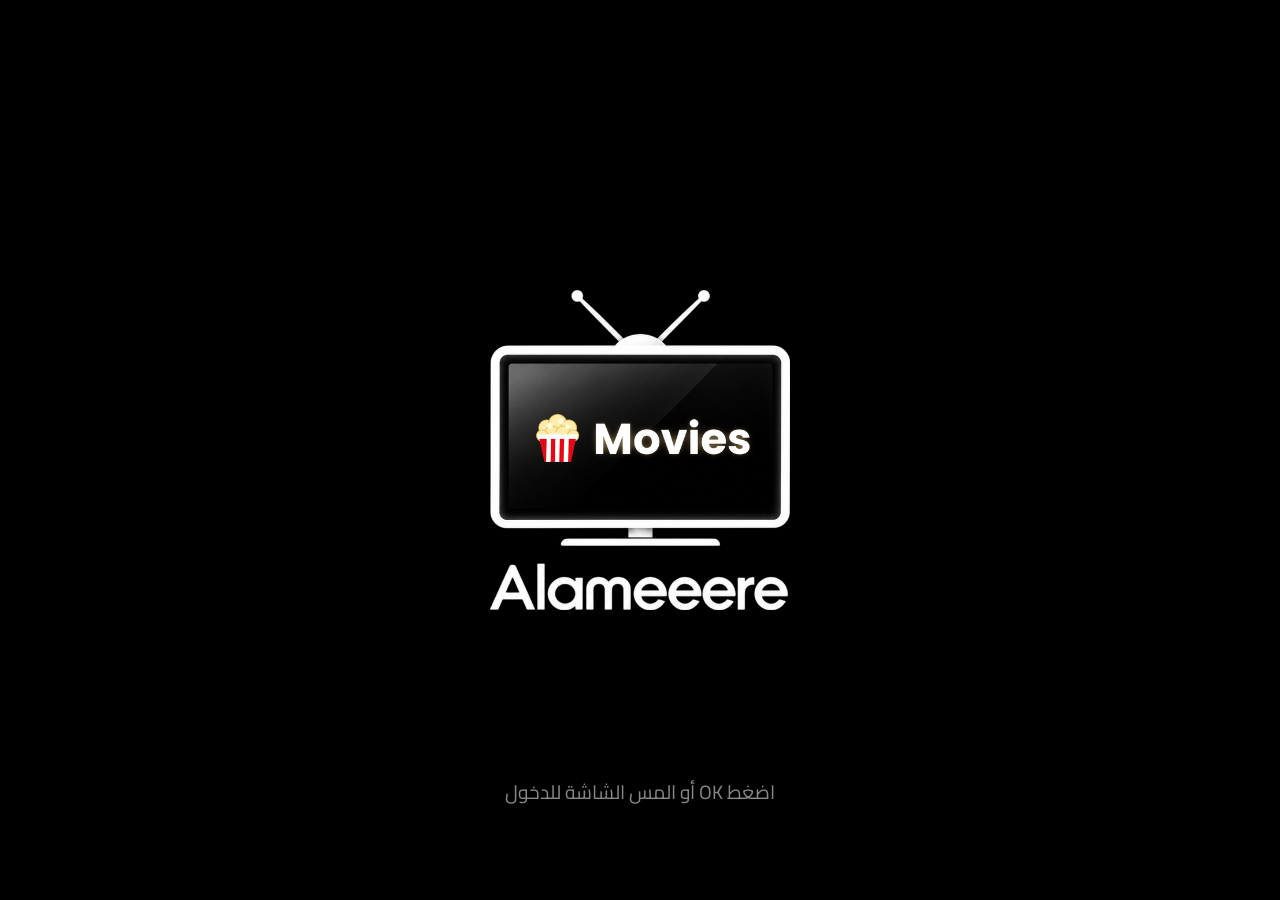
==== commit fdf368a6: "Add files via upload" ====
--- a/index.html
+++ b/index.html
@@ -16,37 +16,48 @@
   <link rel="preconnect" href="https://fonts.googleapis.com">
   <link rel="preconnect" href="https://fonts.gstatic.com" crossorigin>
   <link rel="preconnect" href="https://mo.m737217130.workers.dev" crossorigin>
-  <link href="https://fonts.googleapis.com/css2?family=Cairo:wght@400;700&display=swap" rel="stylesheet">
-  <link href="https://fonts.googleapis.com/css2?family=Cinzel+Decorative:wght@700;900&display=swap&text=Alameeere%20Movies" rel="stylesheet">
-  <script defer src="https://cdn.jsdelivr.net/npm/hls.js@1.5/dist/hls.min.js"></script>
+  <link href="https://fonts.googleapis.com/css2?family=Cairo:wght@400;700&display=swap" rel="stylesheet" media="print" onload="this.media='all'">
+  <link href="https://fonts.googleapis.com/css2?family=Cinzel+Decorative:wght@700;900&display=swap&text=Alameeere%20Movies" rel="stylesheet" media="print" onload="this.media='all'">
+  <script>
+    /* flex-gap detection (Chrome < 84) */
+    (function () { try {
+      var d = document.createElement('div'); d.style.cssText = 'display:flex;flex-direction:column;row-gap:1px;position:absolute;visibility:hidden';
+      d.appendChild(document.createElement('i')); d.appendChild(document.createElement('i'));
+      document.documentElement.appendChild(d);
+      var ok = d.scrollHeight === 1; document.documentElement.removeChild(d);
+      if (!ok) document.documentElement.className += ' no-fg';
+    } catch (e) {} })();
+  </script>
   <style>
     * { box-sizing: border-box; margin: 0; padding: 0; font-family: 'Cairo', sans-serif; outline: none; }
     body { background: #0f1015; color: #fff; min-height: 100vh; padding-bottom: 50px; overflow-x: hidden; }
 
     /* Splash */
-    .splash-screen { position: fixed; inset: 0; background: #000; display: flex; flex-direction: column; justify-content: center; align-items: center; z-index: 99999; cursor: pointer; transition: opacity 0.6s; }
+    .splash-screen { position: fixed; top: 0; right: 0; bottom: 0; left: 0; background: #000; display: flex; flex-direction: column; justify-content: center; align-items: center; z-index: 99999; cursor: pointer; transition: opacity 0.6s; }
     .splash-title h1 { font-size: 3.5rem; font-weight: 900; text-shadow: 0 0 25px rgba(255,255,255,0.25); }
     .splash-title h2 { font-size: 1.75rem; font-weight: 400; letter-spacing: 6px; color: #aaa; margin-top: -10px; }
     .splash-hint { position: absolute; bottom: 10%; font-size: 1.2rem; color: #888; animation: pulse 2s infinite; }
     @keyframes pulse { 0%,100%{opacity:.4} 50%{opacity:1} }
 
     /* Header */
-    header { background: #181920; padding: 15px 25px; display: flex; flex-wrap: wrap; justify-content: space-between; align-items: center; gap: 15px; position: sticky; top: 0; z-index: 100; box-shadow: 0 4px 15px rgba(0,0,0,0.5); }
+    header { background: #181920; padding: 15px 25px; display: flex; flex-wrap: wrap; justify-content: space-between; align-items: center; gap: 15px; position: sticky; top: 0; z-index: 100; box-shadow: 0 4px 15px rgba(0,0,0,0.5); } html.no-fg /* Header */
+    header > * { margin: 7.5px 7.5px; }
     .logo h1 { font-size: 24px; font-weight: 900; }
     .logo h2 { font-size: 12px; color: #888; letter-spacing: 3px; margin-top: 2px; }
-    .search-box { display: flex; gap: 8px; flex: 1; max-width: 400px; }
+    .search-box { display: flex; gap: 8px; flex: 1; max-width: 400px; } html.no-fg .search-box > * { margin: 4px 4px; }
     .search-box input { width: 100%; padding: 10px 14px; border-radius: 6px; border: 1px solid #333; background: #232530; color: #fff; }
     .search-box button { padding: 10px 18px; background: #e50914; color: #fff; border: none; border-radius: 6px; cursor: pointer; font-weight: bold; }
 
     /* Categories */
-    .categories { display: flex; gap: 10px; overflow-x: auto; padding: 15px 25px; background: #13141a; scrollbar-width: none; }
+    .categories { display: flex; gap: 10px; overflow-x: auto; padding: 15px 25px; background: #13141a; scrollbar-width: none; } html.no-fg /* Categories */
+    .categories > * { margin: 5px 5px; }
     .categories::-webkit-scrollbar { display: none; }
     .cat-btn { background: #232530; color: #ddd; border: 1px solid #333; padding: 8px 16px; border-radius: 20px; cursor: pointer; white-space: nowrap; transition: 0.2s; font-size: 0.95rem; }
     .cat-btn.active, .cat-btn:hover { background: #e50914; border-color: #e50914; color: #fff; }
 
     /* Grid */
     .container { max-width: 1400px; margin: 20px auto; padding: 0 20px; }
-    .grid { display: grid; grid-template-columns: repeat(auto-fill, minmax(170px, 1fr)); gap: 20px; }
+    .grid { display: grid; grid-template-columns: repeat(auto-fill, minmax(170px, 1fr)); gap: 20px; grid-gap:  20px; }
     .card { background: #181920; border-radius: 10px; overflow: hidden; cursor: pointer; transition: transform 0.2s, box-shadow 0.2s; display: flex; flex-direction: column; }
     .card:hover { transform: translateY(-6px); box-shadow: 0 10px 20px rgba(0,0,0,0.6); }
     .poster-wrap { position: relative; width: 100%; padding-top: 145%; background: #232530; }
@@ -62,37 +73,38 @@
 
     /* More button */
     .more-wrap { display: none; justify-content: center; margin-top: 30px; }
-    .more-btn { display: flex; align-items: center; gap: 10px; padding: 12px 34px; background: #e50914; color: #fff; border: none; border-radius: 30px; font-weight: 700; font-size: 1rem; cursor: pointer; }
+    .more-btn { display: flex; align-items: center; gap: 10px; padding: 12px 34px; background: #e50914; color: #fff; border: none; border-radius: 30px; font-weight: 700; font-size: 1rem; cursor: pointer; } html.no-fg .more-btn > * { margin: 5px 5px; }
     .more-btn .ico { font-size: 1.2rem; }
     .more-btn:disabled { opacity: 0.6; cursor: wait; }
 
     /* Pagination */
-    .pagination { display: flex; justify-content: center; gap: 15px; margin-top: 35px; align-items: center; }
+    .pagination { display: flex; justify-content: center; gap: 15px; margin-top: 35px; align-items: center; } html.no-fg /* Pagination */
+    .pagination > * { margin: 7.5px 7.5px; }
     .pagination button { padding: 10px 20px; background: #232530; color: #fff; border: 1px solid #444; border-radius: 6px; cursor: pointer; }
     .pagination button:disabled { opacity: 0.4; cursor: not-allowed; }
 
     /* ===== Series Modal ===== */
-    .series-modal { display: none; position: fixed; inset: 0; background: rgba(0,0,0,.8); -webkit-backdrop-filter: blur(10px); backdrop-filter: blur(10px); z-index: 998; justify-content: center; align-items: center; padding: max(14px, env(safe-area-inset-top)) 14px max(14px, env(safe-area-inset-bottom)); }
+    .series-modal { display: none; position: fixed; top: 0; right: 0; bottom: 0; left: 0; background: rgba(0,0,0,.8); -webkit-backdrop-filter: blur(10px); backdrop-filter: blur(10px); z-index: 998; justify-content: center; align-items: center; padding: 14px 14px 14px; padding: max(14px, env(safe-area-inset-top)) 14px max(14px, env(safe-area-inset-bottom)); }
     .series-modal.show { display: flex; animation: smFade .2s; }
     @keyframes smFade { from { opacity: 0; } to { opacity: 1; } }
     @keyframes smPop { from { opacity: 0; transform: translateY(16px) scale(.98); } to { opacity: 1; transform: none; } }
-    .series-content { position: relative; width: 100%; max-width: 760px; max-height: min(92vh, 880px); display: flex; flex-direction: column; overflow: hidden; border-radius: 20px; background: #0b0c11; border: 1px solid rgba(255,255,255,.09); box-shadow: 0 30px 80px rgba(0,0,0,.85), inset 0 1px 0 rgba(255,255,255,.1); animation: smPop .26s cubic-bezier(.2,.8,.2,1); }
+    .series-content { position: relative; width: 100%; max-width: 760px; max-height: 92vh; max-height: min(92vh, 880px); display: flex; flex-direction: column; overflow: hidden; border-radius: 20px; background: #0b0c11; border: 1px solid rgba(255,255,255,.09); box-shadow: 0 30px 80px rgba(0,0,0,.85), inset 0 1px 0 rgba(255,255,255,.1); animation: smPop .26s cubic-bezier(.2,.8,.2,1); }
     .sm-close { position: absolute; top: 12px; left: 12px; z-index: 5; width: 32px; height: 32px; border-radius: 50%; border: 1px solid rgba(255,255,255,.16); background: rgba(0,0,0,.55); color: #fff; display: flex; align-items: center; justify-content: center; cursor: pointer; }
     .sm-close svg { width: 15px; height: 15px; }
-    .sm-hero { position: relative; flex: none; display: flex; gap: 16px; align-items: flex-end; padding: 26px 20px 14px; overflow: hidden; }
-    .sm-bg { position: absolute; inset: -24px; background-size: cover; background-position: center; filter: blur(26px) saturate(1.3) brightness(.45); transform: scale(1.15); }
-    .sm-hero::after { content: ''; position: absolute; inset: 0; background: linear-gradient(180deg, rgba(11,12,17,.2), #0b0c11 97%); }
+    .sm-hero { position: relative; flex: none; display: flex; gap: 16px; align-items: flex-end; padding: 26px 20px 14px; overflow: hidden; } html.no-fg .sm-hero > * { margin: 8px 8px; }
+    .sm-bg { position: absolute; top: -24px; right: -24px; bottom: -24px; left: -24px; background-size: cover; background-position: center; filter: blur(26px) saturate(1.3) brightness(.45); transform: scale(1.15); }
+    .sm-hero::after { content: ''; position: absolute; top: 0; right: 0; bottom: 0; left: 0; background: linear-gradient(180deg, rgba(11,12,17,.2), #0b0c11 97%); }
     .sm-hero > * { position: relative; z-index: 1; }
-    .sm-poster { width: 92px; aspect-ratio: 2 / 3; border-radius: 10px; object-fit: cover; flex: none; background: #16171e; border: 1px solid rgba(255,255,255,.16); box-shadow: 0 10px 28px rgba(0,0,0,.7); }
+    .sm-poster { width: 92px; height: 138px; border-radius: 10px; object-fit: cover; flex: none; background: #16171e; border: 1px solid rgba(255,255,255,.16); box-shadow: 0 10px 28px rgba(0,0,0,.7); }
     .sm-info { min-width: 0; flex: 1; }
     .sm-title { font-size: 1.15rem; line-height: 1.4; font-weight: 700; margin-bottom: 8px; display: -webkit-box; -webkit-line-clamp: 2; -webkit-box-orient: vertical; overflow: hidden; padding-left: 30px; }
-    .sm-chips { display: flex; flex-wrap: wrap; gap: 6px; margin-bottom: 8px; }
+    .sm-chips { display: flex; flex-wrap: wrap; gap: 6px; margin-bottom: 8px; } html.no-fg .sm-chips > * { margin: 3px 3px; }
     .sm-chip { background: rgba(255,255,255,.1); border: 1px solid rgba(255,255,255,.13); color: #e8eaf2; padding: 1px 10px; border-radius: 20px; font-size: .72rem; font-weight: 700; line-height: 1.7; }
     .sm-chip:empty { display: none; }
     .sm-chip.red { background: rgba(229,9,20,.92); border-color: #ff4a55; color: #fff; }
     .sm-story { font-size: .78rem; line-height: 1.65; color: #aeb3c4; max-height: 3.3em; overflow: hidden; }
-    .sm-actions { flex: none; display: flex; flex-wrap: wrap; gap: 8px; padding: 4px 20px 14px; }
-    .sm-btn { height: 36px; padding: 0 15px; display: inline-flex; align-items: center; gap: 7px; border-radius: 18px; border: 1px solid rgba(255,255,255,.12); background: linear-gradient(180deg, #23242e, #101118); color: #fff; font-weight: 700; font-size: .82rem; cursor: pointer; box-shadow: inset 0 1px 0 rgba(255,255,255,.1); }
+    .sm-actions { flex: none; display: flex; flex-wrap: wrap; gap: 8px; padding: 4px 20px 14px; } html.no-fg .sm-actions > * { margin: 4px 4px; }
+    .sm-btn { height: 36px; padding: 0 15px; display: inline-flex; align-items: center; gap: 7px; border-radius: 18px; border: 1px solid rgba(255,255,255,.12); background: linear-gradient(180deg, #23242e, #101118); color: #fff; font-weight: 700; font-size: .82rem; cursor: pointer; box-shadow: inset 0 1px 0 rgba(255,255,255,.1); } html.no-fg .sm-btn > * { margin: 3.5px 3.5px; }
     .sm-btn svg { width: 16px; height: 16px; }
     .sm-btn:disabled { opacity: .6; cursor: wait; }
     .sm-btn.primary { background: linear-gradient(180deg, #ff3a46, #c1000c); border-color: #ff4a55; box-shadow: 0 4px 14px rgba(229,9,20,.4), inset 0 1px 0 rgba(255,255,255,.3); }
@@ -101,7 +113,7 @@
     .sm-btn.spin i { animation: plspin .9s linear infinite; }
     .sm-btn:focus { transform: none; }
     .sm-body { flex: 1; min-height: 0; display: flex; flex-direction: column; padding: 0 20px 18px; }
-    .season-tabs { flex: none; display: flex; gap: 6px; overflow-x: auto; padding: 2px 0 10px; scrollbar-width: none; }
+    .season-tabs { flex: none; display: flex; gap: 6px; overflow-x: auto; padding: 2px 0 10px; scrollbar-width: none; } html.no-fg .season-tabs > * { margin: 3px 3px; }
     .season-tabs::-webkit-scrollbar { display: none; }
     .season-tab { padding: 5px 13px; font-size: .78rem; font-weight: 700; border-radius: 16px; background: #171821; border: 1px solid rgba(255,255,255,.09); color: #c9ccd8; cursor: pointer; white-space: nowrap; }
     .season-tab small { opacity: .65; font-weight: 400; margin-inline-start: 5px; }
@@ -110,7 +122,7 @@
     .sm-status.show { display: flex; }
     .sm-status.warn { color: #ffb86b; }
     .sm-status .dot { width: 12px; height: 12px; flex: none; border-radius: 50%; border: 2px solid rgba(255,255,255,.25); border-top-color: #fff; animation: plspin .8s linear infinite; }
-    .episodes-grid { flex: 1; min-height: 0; display: grid; grid-template-columns: repeat(auto-fill, minmax(62px, 1fr)); gap: 8px; align-content: start; overflow-y: auto; overscroll-behavior: contain; padding: 3px; }
+    .episodes-grid { flex: 1; min-height: 0; display: grid; grid-template-columns: repeat(auto-fill, minmax(62px, 1fr)); gap: 8px; grid-gap:  8px; align-content: start; overflow-y: auto; overscroll-behavior: contain; padding: 3px; }
     .episode-btn { position: relative; height: 50px; padding: 0; border-radius: 11px; border: 1px solid rgba(255,255,255,.09); background: linear-gradient(180deg, #1c1d26, #0e0f15); color: #fff; display: flex; flex-direction: column; align-items: center; justify-content: center; line-height: 1.15; cursor: pointer; box-shadow: inset 0 1px 0 rgba(255,255,255,.08); }
     .episode-btn b { font-size: .98rem; font-weight: 700; }
     .episode-btn i { font-style: normal; font-size: .58rem; color: #8b90a0; }
@@ -129,7 +141,7 @@
       .series-modal { padding: 0; align-items: flex-end; }
       .series-content { max-width: none; max-height: 94vh; border-radius: 20px 20px 0 0; }
       .sm-hero { padding: 24px 16px 12px; gap: 12px; }
-      .sm-poster { width: 78px; }
+      .sm-poster { width: 78px; height: 117px; }
       .sm-actions { padding: 2px 16px 12px; gap: 6px; flex-wrap: nowrap; }
       .sm-btn { height: 34px; padding: 0 11px; gap: 5px; font-size: .76rem; white-space: nowrap; flex: 0 1 auto; }
       .sm-btn svg { width: 15px; height: 15px; }
@@ -139,23 +151,23 @@
     }
 
     /* ===== Player ===== */
-    .pl { display: none; position: fixed; inset: 0; background: #000; z-index: 999; direction: ltr; overscroll-behavior: contain; -webkit-user-select: none; user-select: none; -webkit-tap-highlight-color: transparent; }
+    .pl { display: none; position: fixed; top: 0; right: 0; bottom: 0; left: 0; overflow: hidden; background: #000; z-index: 999; direction: ltr; overscroll-behavior: contain; -webkit-user-select: none; user-select: none; -webkit-tap-highlight-color: transparent; }
     .pl.show { display: block; }
-    .pl-stage { position: absolute; inset: 0; background: #000; overflow: hidden; }
-    .pl-stage video { position: absolute; inset: 0; width: 100%; height: 100%; object-fit: contain; background: #000; transition: transform .25s; }
-    .pl-gesture { position: absolute; inset: 0; z-index: 1; touch-action: none; -webkit-touch-callout: none; }
+    .pl-stage { position: absolute; top: 0; right: 0; bottom: 0; left: 0; background: #000; overflow: hidden; }
+    .pl-stage video { position: absolute; top: 0; right: 0; bottom: 0; left: 0; width: 100%; height: 100%; object-fit: contain; background: #000; transition: transform .25s; }
+    .pl-gesture { position: absolute; top: 0; right: 0; bottom: 0; left: 0; z-index: 1; touch-action: none; -webkit-touch-callout: none; }
     i.ic { display: flex; font-style: normal; }
 
     .pl-top, .pl-bottom, .pl-mid { position: absolute; z-index: 3; pointer-events: none; opacity: 0; transition: opacity .25s, transform .25s; }
     .pl.ui-on .pl-top, .pl.ui-on .pl-bottom, .pl.ui-on .pl-mid { opacity: 1; transform: none; }
     .pl.ui-on .pl-btn, .pl.ui-on .pl-seek { pointer-events: auto; }
     .pl-top { top: 0; left: 0; right: 0; display: flex; align-items: center; gap: 4px; transform: translateY(-8px);
-      padding: max(12px, env(safe-area-inset-top)) max(16px, env(safe-area-inset-right)) 30px max(16px, env(safe-area-inset-left));
-      background: linear-gradient(to bottom, rgba(0,0,0,.75), transparent); }
+      padding: 12px 16px 30px 16px; padding: max(12px, env(safe-area-inset-top)) max(16px, env(safe-area-inset-right)) 30px max(16px, env(safe-area-inset-left));
+      background: linear-gradient(to bottom, rgba(0,0,0,.75), transparent); } html.no-fg .pl-top > * { margin: 2px 2px; }
     .pl-bottom { bottom: 0; left: 0; right: 0; transform: translateY(8px);
-      padding: 36px max(16px, env(safe-area-inset-right)) max(10px, env(safe-area-inset-bottom)) max(16px, env(safe-area-inset-left));
+      padding: 36px 16px 10px 16px; padding: 36px max(16px, env(safe-area-inset-right)) max(10px, env(safe-area-inset-bottom)) max(16px, env(safe-area-inset-left));
       background: linear-gradient(to top, rgba(0,0,0,.85), transparent); }
-    .pl-mid { top: 50%; left: 50%; transform: translate(-50%, -50%); display: flex; align-items: center; gap: clamp(18px, 7vw, 48px); }
+    .pl-mid { top: 50%; left: 50%; transform: translate(-50%, -50%); display: flex; align-items: center; gap: 18px; gap: clamp(18px, 7vw, 48px); } html.no-fg .pl-mid > * { margin: 9px 9px; }
     .pl.ui-on .pl-mid { transform: translate(-50%, -50%); }
 
     .pl-btn { width: 44px; height: 44px; border-radius: 50%; border: none; background: transparent; color: #fff; display: flex; align-items: center; justify-content: center; cursor: pointer; flex: none; position: relative; transition: background .15s, transform .15s; }
@@ -176,39 +188,39 @@
     .pl.loading .pl-loader { display: block; }
     @keyframes plspin { to { transform: rotate(360deg); } }
 
-    .pl-seekrow { display: flex; align-items: center; gap: 10px; color: #ddd; font-size: 12px; font-variant-numeric: tabular-nums; }
+    .pl-seekrow { display: flex; align-items: center; gap: 10px; color: #ddd; font-size: 12px; font-variant-numeric: tabular-nums; } html.no-fg .pl-seekrow > * { margin: 5px 5px; }
     .pl-seekrow .pl-btn { width: 38px; height: 38px; }
     .pl-seekrow .pl-btn svg { width: 22px; height: 22px; }
     .pl-seek { flex: 1; height: 30px; position: relative; cursor: pointer; touch-action: none; display: flex; align-items: center; }
     .pl-track { position: absolute; left: 0; right: 0; height: 4px; border-radius: 4px; background: rgba(255,255,255,.22); overflow: hidden; transition: height .15s; }
     .pl-seek:hover .pl-track, .pl-seek.drag .pl-track { height: 6px; }
-    .pl-buf, .pl-played { position: absolute; inset: 0; transform-origin: left; transform: scaleX(0); }
+    .pl-buf, .pl-played { position: absolute; top: 0; right: 0; bottom: 0; left: 0; transform-origin: left; transform: scaleX(0); }
     .pl-buf { background: rgba(255,255,255,.35); }
     .pl-played { background: linear-gradient(90deg, #ff4d58, #e50914); }
     .pl-thumb { position: absolute; top: 50%; left: 0; width: 14px; height: 14px; margin: -7px 0 0 -7px; border-radius: 50%; background: #fff; box-shadow: 0 0 0 4px rgba(229,9,20,.35); transition: transform .15s; }
     .pl-seek.drag .pl-thumb { transform: scale(1.3); }
 
-    .pl-hud { position: absolute; top: 50%; z-index: 4; width: 46px; padding: 12px 0; margin-top: -84px; border-radius: 24px; background: rgba(20,20,26,.78); display: flex; flex-direction: column; align-items: center; gap: 10px; opacity: 0; pointer-events: none; transition: opacity .2s; }
+    .pl-hud { position: absolute; top: 50%; z-index: 4; width: 46px; padding: 12px 0; margin-top: -84px; border-radius: 24px; background: rgba(20,20,26,.78); display: flex; flex-direction: column; align-items: center; gap: 10px; opacity: 0; pointer-events: none; transition: opacity .2s; } html.no-fg .pl-hud > * { margin: 5px 5px; }
     .pl-hud.show { opacity: 1; }
-    .pl-hud.left { left: max(6%, env(safe-area-inset-left)); }
-    .pl-hud.right { right: max(6%, env(safe-area-inset-right)); }
+    .pl-hud.left { left: 6%; left: max(6%, env(safe-area-inset-left)); }
+    .pl-hud.right { right: 6%; right: max(6%, env(safe-area-inset-right)); }
     .pl-hud svg { width: 22px; height: 22px; color: #fff; }
     .pl-hud-bar { width: 6px; height: 110px; border-radius: 6px; background: rgba(255,255,255,.22); overflow: hidden; position: relative; }
-    .pl-hud-fill { position: absolute; inset: 0; background: #fff; transform-origin: bottom; transform: scaleY(.5); }
-
-    .pl-toast { position: absolute; top: max(72px, calc(env(safe-area-inset-top) + 60px)); left: 50%; transform: translate(-50%, -6px); z-index: 5; background: rgba(20,20,26,.88); color: #fff; padding: 8px 16px; border-radius: 20px; font-size: 13px; font-weight: 700; display: flex; align-items: center; gap: 8px; opacity: 0; pointer-events: none; transition: opacity .2s, transform .2s; white-space: nowrap; }
+    .pl-hud-fill { position: absolute; top: 0; right: 0; bottom: 0; left: 0; background: #fff; transform-origin: bottom; transform: scaleY(.5); }
+
+    .pl-toast { position: absolute; top: 72px; top: max(72px, calc(env(safe-area-inset-top) + 60px)); left: 50%; transform: translate(-50%, -6px); z-index: 5; background: rgba(20,20,26,.88); color: #fff; padding: 8px 16px; border-radius: 20px; font-size: 13px; font-weight: 700; display: flex; align-items: center; gap: 8px; opacity: 0; pointer-events: none; transition: opacity .2s, transform .2s; white-space: nowrap; } html.no-fg .pl-toast > * { margin: 4px 4px; }
     .pl-toast.show { opacity: 1; transform: translate(-50%, 0); }
     .pl-toast svg { width: 22px; height: 22px; }
 
-    .pl-panel { position: absolute; top: 0; right: 0; bottom: 0; width: min(330px, 82vw); z-index: 6; background: rgba(10,10,14,.97); display: flex; flex-direction: column;
-      padding: max(12px, env(safe-area-inset-top)) max(12px, env(safe-area-inset-right)) max(12px, env(safe-area-inset-bottom)) 12px;
+    .pl-panel { position: absolute; top: 0; right: 0; bottom: 0; width: 330px; width: min(330px, 82vw); z-index: 6; background: rgba(10,10,14,.97); display: flex; flex-direction: column;
+      padding: 12px 12px 12px 12px; padding: max(12px, env(safe-area-inset-top)) max(12px, env(safe-area-inset-right)) max(12px, env(safe-area-inset-bottom)) 12px;
       box-shadow: -10px 0 30px rgba(0,0,0,.6); transform: translateX(100%); visibility: hidden; transition: transform .28s cubic-bezier(.2,.8,.2,1), visibility 0s .28s; }
     .pl-panel.open { transform: none; visibility: visible; transition: transform .28s cubic-bezier(.2,.8,.2,1); }
-    .pl-ph { display: flex; align-items: center; gap: 8px; margin-bottom: 12px; }
-    .pl-chips { flex: 1; display: flex; gap: 8px; overflow-x: auto; scrollbar-width: none; }
+    .pl-ph { display: flex; align-items: center; gap: 8px; margin-bottom: 12px; } html.no-fg .pl-ph > * { margin: 4px 4px; }
+    .pl-chips { flex: 1; display: flex; gap: 8px; overflow-x: auto; scrollbar-width: none; } html.no-fg .pl-chips > * { margin: 4px 4px; }
     .pl-chip { min-width: 38px; height: 38px; padding: 0 10px; border-radius: 10px; border: 1px solid #333; background: #1b1c24; color: #ddd; font-weight: 700; cursor: pointer; flex: none; }
     .pl-chip.on { background: #e50914; border-color: #e50914; color: #fff; }
-    .pl-eps { flex: 1; display: grid; grid-template-columns: repeat(4, 1fr); gap: 8px; overflow-y: auto; overscroll-behavior: contain; align-content: start; padding: 3px; }
+    .pl-eps { flex: 1; display: grid; grid-template-columns: repeat(4, 1fr); gap: 8px; grid-gap:  8px; overflow-y: auto; overscroll-behavior: contain; align-content: start; padding: 3px; }
     .pl-ep { height: 46px; border-radius: 10px; border: none; background: rgba(255,255,255,.08); color: #fff; font-weight: 700; font-size: 14px; cursor: pointer; }
     .pl-ep:hover { background: rgba(255,255,255,.18); }
     .pl-ep.cur, .pl-ep.cur:hover { background: #e50914; }
@@ -225,7 +237,7 @@
   
     /* ===== Glossy black theme + brand ===== */
     body { background: #020204; }
-    body::before { content: ''; position: fixed; inset: 0; z-index: -1; pointer-events: none;
+    body::before { content: ''; position: fixed; top: 0; right: 0; bottom: 0; left: 0; z-index: -1; pointer-events: none;
       background: radial-gradient(110% 55% at 50% -8%, rgba(255,255,255,.075), transparent 60%),
                   radial-gradient(55% 35% at 92% 2%, rgba(229,9,20,.12), transparent 65%),
                   linear-gradient(180deg, #0b0c11 0%, #030305 45%, #000 100%); }
@@ -249,8 +261,8 @@
     .search-box button { height: 34px; width: 38px; padding: 0; display: flex; align-items: center; justify-content: center; border-radius: 18px; flex: none; background: linear-gradient(180deg, #ff3a46, #c1000c); box-shadow: inset 0 1px 0 rgba(255,255,255,.35); }
 
     .splash-title { text-align: center; }
-    .splash-title .brand { font-size: clamp(40px, 12vw, 76px); justify-content: center; letter-spacing: 3px; filter: drop-shadow(0 0 16px rgba(255,214,140,.3)); }
-    .splash-title h2 { font-family: 'Cinzel Decorative', 'Cairo', serif; font-weight: 700; font-size: clamp(12px, 3.4vw, 20px); letter-spacing: 12px; color: #8e95aa; margin: -2px 0 0; padding-left: 12px; }
+    .splash-title .brand { font-size: 40px; font-size: clamp(40px, 12vw, 76px); justify-content: center; letter-spacing: 3px; filter: drop-shadow(0 0 16px rgba(255,214,140,.3)); }
+    .splash-title h2 { font-family: 'Cinzel Decorative', 'Cairo', serif; font-weight: 700; font-size: 12px; font-size: clamp(12px, 3.4vw, 20px); letter-spacing: 12px; color: #8e95aa; margin: -2px 0 0; padding-left: 12px; }
 
     .categories { background: transparent; padding: 8px 12px; gap: 8px; }
     .cat-btn { padding: 6px 14px; font-size: .9rem; color: #d9dbe4; background: linear-gradient(180deg, #22232d, #0f1016); border: 1px solid rgba(255,255,255,.09); box-shadow: inset 0 1px 0 rgba(255,255,255,.1); }
@@ -259,7 +271,7 @@
     .container { margin: 12px auto; }
     .card { background: linear-gradient(165deg, #171821, #08090d); border: 1px solid rgba(255,255,255,.07); box-shadow: inset 0 1px 0 rgba(255,255,255,.1), 0 4px 12px rgba(0,0,0,.55); }
     .poster-wrap { background: #101117; }
-    .poster-wrap::after { content: ''; position: absolute; inset: 0; pointer-events: none; background: linear-gradient(118deg, rgba(255,255,255,.17) 0%, rgba(255,255,255,.04) 28%, transparent 42%); }
+    .poster-wrap::after { content: ''; position: absolute; top: 0; right: 0; bottom: 0; left: 0; pointer-events: none; background: linear-gradient(118deg, rgba(255,255,255,.17) 0%, rgba(255,255,255,.04) 28%, transparent 42%); }
     .card h3 { color: #f1f2f6; }
     @media (hover: hover) { .card:hover { transform: translateY(-4px); box-shadow: 0 10px 22px rgba(0,0,0,.7), 0 0 0 1px rgba(255,255,255,.14), inset 0 1px 0 rgba(255,255,255,.18); } }
 
@@ -268,13 +280,13 @@
     @media (max-width: 768px) { .logo h1.brand { font-size: 19px; } header { padding: 5px 8px; } .search-box { max-width: none; } }
     @media (prefers-reduced-motion: reduce) { .brand span { animation: none; } }
     /* ===== PWA / share / misc ===== */
-    .splash-logo { display: block; width: min(64vw, 300px); height: auto; margin: 0 auto; filter: drop-shadow(0 0 26px rgba(255,255,255,.16)); animation: logoIn .9s ease both; }
+    .splash-logo { display: block; width: 300px; width: min(64vw, 300px); height: auto; margin: 0 auto; filter: drop-shadow(0 0 26px rgba(255,255,255,.16)); animation: logoIn .9s ease both; }
     @keyframes logoIn { from { opacity: 0; transform: scale(.92); } to { opacity: 1; transform: none; } }
     .logo-ico { height: 38px; width: auto; flex: none; display: block; }
     .install-btn { flex: none; height: 34px; padding: 0 12px; display: none; align-items: center; gap: 6px; border-radius: 18px; border: 1px solid rgba(255,255,255,.14); background: linear-gradient(180deg, #23242e, #101118); color: #fff; font-weight: 700; font-size: .8rem; cursor: pointer; white-space: nowrap; }
     .install-btn svg { width: 15px; height: 15px; }
     @media (max-width: 480px) { .install-btn span { display: none; } .install-btn { width: 34px; padding: 0; justify-content: center; } }
-    .ios-hint { position: fixed; left: 12px; right: 12px; bottom: max(12px, env(safe-area-inset-bottom)); z-index: 90; display: none; align-items: center; gap: 10px; padding: 12px 14px; border-radius: 14px; background: rgba(22,23,31,.96); border: 1px solid rgba(255,255,255,.12); box-shadow: 0 10px 30px rgba(0,0,0,.7); font-size: .82rem; line-height: 1.6; }
+    .ios-hint { position: fixed; left: 12px; right: 12px; bottom: 12px; bottom: max(12px, env(safe-area-inset-bottom)); z-index: 90; display: none; align-items: center; gap: 10px; padding: 12px 14px; border-radius: 14px; background: rgba(22,23,31,.96); border: 1px solid rgba(255,255,255,.12); box-shadow: 0 10px 30px rgba(0,0,0,.7); font-size: .82rem; line-height: 1.6; }
     .ios-hint.show { display: flex; }
     .ios-hint button { flex: none; width: 28px; height: 28px; border-radius: 50%; border: none; background: rgba(255,255,255,.12); color: #fff; cursor: pointer; }
     .pl-top .pl-btn { width: 40px; height: 40px; }
@@ -282,12 +294,60 @@
     .pl-btn.favon svg { fill: currentColor; }
     .pl-share { direction: rtl; }
     .pl-sh-title { flex: 1; font-weight: 700; font-size: 14px; padding: 0 4px; }
-    .pl-opts { flex: 1; display: flex; flex-direction: column; gap: 8px; overflow-y: auto; overscroll-behavior: contain; align-content: start; padding: 3px; }
-    .pl-opt { display: flex; align-items: center; gap: 12px; min-height: 52px; padding: 8px 14px; border-radius: 12px; border: none; background: rgba(255,255,255,.08); color: #fff; font-weight: 700; font-size: 13.5px; line-height: 1.45; text-align: start; cursor: pointer; }
+    .pl-opts { flex: 1; display: flex; flex-direction: column; gap: 8px; overflow-y: auto; overscroll-behavior: contain; align-content: start; padding: 3px; } html.no-fg .pl-opts > * { margin: 4px 4px; }
+    .pl-opt { display: flex; align-items: center; gap: 12px; min-height: 52px; padding: 8px 14px; border-radius: 12px; border: none; background: rgba(255,255,255,.08); color: #fff; font-weight: 700; font-size: 13.5px; line-height: 1.45; text-align: start; cursor: pointer; } html.no-fg .pl-opt > * { margin: 6px 6px; }
     .pl-opt:hover { background: rgba(255,255,255,.16); }
     .pl-opt .ic svg { width: 22px; height: 22px; }
     .pl-opt:focus { outline: 2px solid #fff !important; outline-offset: 2px; transform: none; box-shadow: none; }
     .pl-note { flex: none; margin-top: 10px; font-size: 11.5px; line-height: 1.7; color: #8b90a0; }
+    /* ===== Lite: خفيف على الأجهزة والشاشات القديمة ===== */
+    * { box-shadow: none !important; text-shadow: none !important; -webkit-backdrop-filter: none !important; backdrop-filter: none !important; }
+    body::before { display: none; }
+    body { background: #05060a; }
+    header { background: #0b0c11; }
+    .brand, .splash-title .brand, .splash-logo { filter: none !important; }
+    .brand span { animation: none !important; background-size: 100% 100%; background-position: 50% 0; }
+    .splash-hint, .splash-logo, .series-modal.show, .series-content { animation: none !important; }
+    .sm-bg { filter: none; transform: none; top: 0; right: 0; bottom: 0; left: 0; opacity: .22; }
+    .sm-hero::after { background: linear-gradient(180deg, rgba(11,12,17,0), #0b0c11 97%); }
+    .series-modal { background: rgba(0,0,0,.9); }
+    .card { background: #12131a; transition: none; }
+    .poster-wrap::after { display: none; }
+    @media (hover: hover) { .card:hover { transform: none; border-color: rgba(255,255,255,.35); } }
+    .cat-btn, .sm-btn, .more-btn, .install-btn, .search-box button { background-image: none; }
+    .cat-btn { background-color: #1a1b24; }
+    .cat-btn.active, .cat-btn:hover { background-color: #e50914; }
+    .sm-btn { background-color: #1d1e27; }
+    .sm-btn.primary, .more-btn, .search-box button, .season-tab.active { background-color: #e50914; }
+    .season-tab.active { background-image: none; }
+    .episode-btn { background-image: none; background-color: #171821; }
+    .episode-btn:hover, .episode-btn:focus { background-color: #262734; }
+    .episode-btn.miss { background-color: transparent; }
+    /* التركيز بالريموت: إطار واضح بدون توهج ولا تكبير ثقيل */
+    [tabindex="0"]:focus, .card:focus, .cat-btn:focus, button:focus { outline: 3px solid #fff !important; outline-offset: 2px; transform: none; z-index: 10; }
+    .card:focus { transform: scale(1.03); outline-color: #e50914 !important; }
+    .episode-btn:focus, .season-tab:focus, .sm-btn:focus, .pl-btn:focus { transform: none !important; }
+    .episode-btn.next { outline: 2px solid #e50914; outline-offset: -2px; }
+    /* قلب البطاقة: نص بدل SVG (أخف بكثير) */
+    .fav-btn { font-size: 16px; line-height: 1; color: rgba(255,255,255,.7); background: rgba(0,0,0,.6); -webkit-backdrop-filter: none; backdrop-filter: none; }
+    .fav-btn.on { color: #ff3a46; }
+    /* لوحة الحلقات: صلبة وبدون شفافية */
+    .pl-panel { background: #0b0b10; width: 330px; max-width: 82vw; transform: translateX(28px); opacity: 0; transition: opacity .15s, transform .15s, visibility 0s .15s; }
+    .pl-panel.open { transform: none; opacity: 1; transition: opacity .15s, transform .15s; }
+    .pl-toast { background: #14141a; }
+    html.no-fg .pl-chips > * + *, html.no-fg .pl-ph > * + * { margin-left: 8px; }
+    .pl-ep:focus, .pl-chip:focus, .pl-opt:focus { outline: 3px solid #fff !important; outline-offset: 2px; }
+    @media (prefers-reduced-motion: reduce) { * { transition: none !important; } }
+  
+    @supports not (display: grid) {
+      .grid { display: flex; flex-wrap: wrap; margin: -4px; }
+      .grid > * { width: 25%; padding: 4px; }
+      .grid > p.muted { width: 100%; }
+      .episodes-grid, .pl-eps { display: flex; flex-wrap: wrap; align-content: flex-start; }
+      .episodes-grid > * { width: 16.66%; margin: 3px 0; }
+      .pl-eps > * { width: 25%; margin: 0; }
+    }
+    @media (max-width: 768px) { @supports not (display: grid) { .grid > * { width: 33.33%; } .episodes-grid > * { width: 20%; } } }
   </style>
 </head>
 <body>
@@ -418,915 +478,1103 @@
   </div>
 
   <script>
-    const API = 'https://mo.m737217130.workers.dev/';
-    let currentPage = 1;
-    let currentCategory = '';
-    let currentSearch = '';
-    let hls = null;
-    let hideControlsTimer;
-
-    // حالة القائمة (تراكمية: المزيد يضيف ولا يمسح)
-    const shownKeys = new Set();
-    const seenPostIds = new Set();
-    const seriesMap = new Map();   // series_slug -> المسلسل (يحتفظ بحلقاته)
-    let hasMore = true;
-    let loadingMore = false;
-    let listToken = 0;
-
-    // حالة نافذة المسلسل
-    let activeSeries = null;
-    let activeSeasonName = null;
-
-    // طابور حساب عدد الحلقات في الخلفية
-    const pending = [];
-    let workers = 0;
-    const MAX_WORKERS = 2;
-
-    const isMobile = () => window.matchMedia('(max-width: 768px)').matches;
-
-    // ===== Splash =====
-    const splash = document.getElementById('splash-screen');
-    const mainApp = document.getElementById('main-app');
-
-    function enterSite() {
-      splash.style.opacity = '0';
-      setTimeout(() => {
+(function () {
+  var S = String.prototype, A = Array.prototype, O = Object;
+  if (!S.padStart) S.padStart = function (n, c) { var s = String(this); c = c === undefined ? ' ' : String(c); while (s.length < n) s = c + s; return s; };
+  if (!S.padEnd) S.padEnd = function (n, c) { var s = String(this); c = c === undefined ? ' ' : String(c); while (s.length < n) s += c; return s; };
+  if (!O.entries) O.entries = function (o) { return Object.keys(o).map(function (k) { return [k, o[k]]; }); };
+  if (!O.values) O.values = function (o) { return Object.keys(o).map(function (k) { return o[k]; }); };
+  if (!O.assign) O.assign = function (t) { for (var i = 1; i < arguments.length; i++) { var s = arguments[i]; for (var k in s) if (Object.prototype.hasOwnProperty.call(s, k)) t[k] = s[k]; } return t; };
+  if (!A.includes) A.includes = function (v) { return this.indexOf(v) !== -1; };
+  if (window.NodeList && !NodeList.prototype.forEach) NodeList.prototype.forEach = A.forEach;
+  var E = window.Element && Element.prototype;
+  if (E && !E.matches) E.matches = E.webkitMatchesSelector || E.msMatchesSelector;
+  if (E && !E.closest) E.closest = function (s) { var n = this; while (n && n.nodeType === 1) { if (n.matches(s)) return n; n = n.parentNode; } return null; };
+  if (window.Promise && !Promise.prototype.finally) Promise.prototype.finally = function (f) { var P = this.constructor; return this.then(function (v) { return P.resolve(f()).then(function () { return v; }); }, function (e) { return P.resolve(f()).then(function () { throw e; }); }); };
+  if (!window.AbortController) window.AbortController = function () { this.signal = { aborted: false }; this.abort = function () { this.signal.aborted = true; }; };
+  if (!window.requestAnimationFrame) window.requestAnimationFrame = function (f) { return setTimeout(f, 16); };
+})();
+"use strict";
+var __awaiter = (this && this.__awaiter) || function (thisArg, _arguments, P, generator) {
+    function adopt(value) { return value instanceof P ? value : new P(function (resolve) { resolve(value); }); }
+    return new (P || (P = Promise))(function (resolve, reject) {
+        function fulfilled(value) { try { step(generator.next(value)); } catch (e) { reject(e); } }
+        function rejected(value) { try { step(generator["throw"](value)); } catch (e) { reject(e); } }
+        function step(result) { result.done ? resolve(result.value) : adopt(result.value).then(fulfilled, rejected); }
+        step((generator = generator.apply(thisArg, _arguments || [])).next());
+    });
+};
+const API = 'https://mo.m737217130.workers.dev/';
+let currentPage = 1;
+let currentCategory = '';
+let currentSearch = '';
+let hls = null;
+let hideControlsTimer;
+const shownKeys = new Set();
+const seenPostIds = new Set();
+const seriesMap = new Map();
+let hasMore = true;
+let loadingMore = false;
+let listToken = 0;
+let activeSeries = null;
+let activeSeasonName = null;
+const pending = [];
+let workers = 0;
+const MAX_WORKERS = 2;
+const isMobile = () => window.matchMedia('(max-width: 768px)').matches;
+const splash = document.getElementById('splash-screen');
+const mainApp = document.getElementById('main-app');
+function enterSite() {
+    splash.style.opacity = '0';
+    setTimeout(() => {
         splash.style.display = 'none';
         mainApp.style.display = 'block';
         fetchCategories();
         loadMore(true);
-        try { if (new URLSearchParams(location.search).get('fav') === '1') document.getElementById('favCatBtn').click(); } catch (e) {}
-        setTimeout(() => { const first = document.querySelector('.cat-btn'); if (first) first.focus(); }, 100);
-      }, 600);
-    }
-    splash.addEventListener('click', enterSite);
-    document.addEventListener('keydown', (e) => {
-      if (splash.style.display !== 'none' && (e.key === 'Enter' || e.key === ' ')) enterSite();
-    });
-
-    // ===== Helpers =====
-    function normAr(s) {
-      return String(s || '')
+        try {
+            if (new URLSearchParams(location.search).get('fav') === '1')
+                document.getElementById('favCatBtn').click();
+        }
+        catch (e) { }
+        setTimeout(() => { const first = document.querySelector('.cat-btn'); if (first)
+            first.focus(); }, 100);
+    }, 600);
+}
+splash.addEventListener('click', enterSite);
+document.addEventListener('keydown', (e) => {
+    if (splash.style.display !== 'none' && (e.key === 'Enter' || e.key === ' '))
+        enterSite();
+});
+function normAr(s) {
+    return String(s || '')
         .replace(/[٠-٩]/g, d => '٠١٢٣٤٥٦٧٨٩'.indexOf(d))
         .replace(/[أإآ]/g, 'ا').replace(/ى/g, 'ي').replace(/ة/g, 'ه');
-    }
-
-    function seasonOrder(name) {
-      const n = normAr(name);
-      const m = n.match(/\d+/);
-      if (m) return parseInt(m[0], 10);
-      const words = ['اول', 'ثاني', 'ثالث', 'رابع', 'خامس', 'سادس', 'سابع', 'ثامن', 'تاسع', 'عاشر'];
-      for (let i = 0; i < words.length; i++) if (n.includes(words[i])) return i + 1;
-      return 999;
-    }
-
-    function episodeNumber(ep) {
-      let m = normAr(ep.meta?.number).match(/\d+/);
-      if (!m) m = normAr(ep.title).match(/الحلقه\s*(\d+)/);
-      return m ? parseInt(m[1] || m[0], 10) : 9999;
-    }
-
-    function seasonNameOf(ep) {
-      return ep.season_info?.name || ep.movie_season || 'الموسم الأول';
-    }
-
-    function addEpisodes(series, eps) {
-      eps.forEach(ep => {
-        if (!series.episodes.some(e => e.realid === ep.realid)) series.episodes.push(ep);
-      });
-    }
-
-    async function fetchJSON(url) {
-      const res = await fetch(url);
-      return res.json();
-    }
-
-    function cleanQuery(s) {
-      return String(s || '')
+}
+function seasonOrder(name) {
+    const n = normAr(name);
+    const m = n.match(/\d+/);
+    if (m)
+        return parseInt(m[0], 10);
+    const words = ['اول', 'ثاني', 'ثالث', 'رابع', 'خامس', 'سادس', 'سابع', 'ثامن', 'تاسع', 'عاشر'];
+    for (let i = 0; i < words.length; i++)
+        if (n.includes(words[i]))
+            return i + 1;
+    return 999;
+}
+function episodeNumber(ep) {
+    var _a;
+    let m = normAr((_a = ep.meta) === null || _a === void 0 ? void 0 : _a.number).match(/\d+/);
+    if (!m)
+        m = normAr(ep.title).match(/الحلقه\s*(\d+)/);
+    return m ? parseInt(m[1] || m[0], 10) : 9999;
+}
+function seasonNameOf(ep) {
+    var _a;
+    return ((_a = ep.season_info) === null || _a === void 0 ? void 0 : _a.name) || ep.movie_season || 'الموسم الأول';
+}
+function addEpisodes(series, eps) {
+    eps.forEach(ep => {
+        if (!series.episodes.some(e => e.realid === ep.realid))
+            series.episodes.push(ep);
+    });
+}
+function fetchJSON(url) {
+    return __awaiter(this, void 0, void 0, function* () {
+        const res = yield fetch(url);
+        return res.json();
+    });
+}
+function cleanQuery(s) {
+    return String(s || '')
         .replace(/الحلقة\s*[\d٠-٩]*/g, ' ')
         .replace(/(الموسم|موسم)\s*\S*/g, ' ')
         .replace(/season\s*\d*/gi, ' ')
         .replace(/episode\s*\d*/gi, ' ')
         .replace(/مترجم[ةه]?|مدبلج[ةه]?/g, ' ')
         .replace(/\s+/g, ' ').trim();
-    }
-
-    const sleep = ms => new Promise(r => setTimeout(r, ms));
-    async function fetchRetry(url, tries = 3) {
-      for (let i = 0; i < tries; i++) {
-        try { return await fetchJSON(url); }
-        catch (e) { if (i < tries - 1) await sleep(350 * (i + 1)); }
-      }
-      return null;
-    }
-    const searchUrl = (q, page) => `${API}?action=search&search=${encodeURIComponent(q)}&page=${page}`;
-
-    function seriesBase(series) {
-      return cleanQuery(series.infoName) || cleanQuery(series.title) || series.title;
-    }
-
-    function buildQueries(series, deep) {
-      const e0 = series.episodes[0];
-      const raw = [
+}
+const sleep = ms => new Promise(r => setTimeout(r, ms));
+function fetchRetry(url_1) {
+    return __awaiter(this, arguments, void 0, function* (url, tries = 3) {
+        for (let i = 0; i < tries; i++) {
+            try {
+                return yield fetchJSON(url);
+            }
+            catch (e) {
+                if (i < tries - 1)
+                    yield sleep(350 * (i + 1));
+            }
+        }
+        return null;
+    });
+}
+const searchUrl = (q, page) => `${API}?action=search&search=${encodeURIComponent(q)}&page=${page}`;
+function seriesBase(series) {
+    return cleanQuery(series.infoName) || cleanQuery(series.title) || series.title;
+}
+function buildQueries(series, deep) {
+    var _a;
+    const e0 = series.episodes[0];
+    const raw = [
         series.title.replace('الحلقة', '').trim(),
         cleanQuery(series.title),
         series.infoName,
         cleanQuery(series.infoName),
-        cleanQuery(e0?.series_info?.name),
-        cleanQuery(e0?.title)
-      ];
-      const uniq = [...new Set(raw.map(q => (q || '').trim()).filter(q => q.length > 1))];
-      return uniq.slice(0, deep ? 6 : 4);
-    }
-
-    // ===== Badge (عدد الحلقات) =====
-    function badgeText(series) {
-      const n = Math.max(series.episodes.length, series.cached || 0);
-      return n ? `${n} حلقة` : '…';
-    }
-    function updateBadge(series) { if (series.badgeEl) series.badgeEl.textContent = badgeText(series); }
-
-    let seriesRenderQueued = false;
-    function progress(series) {
-      updateBadge(series);
-      if (series === activeSeries && !seriesRenderQueued) {
+        cleanQuery((_a = e0 === null || e0 === void 0 ? void 0 : e0.series_info) === null || _a === void 0 ? void 0 : _a.name),
+        cleanQuery(e0 === null || e0 === void 0 ? void 0 : e0.title)
+    ];
+    const uniq = [...new Set(raw.map(q => (q || '').trim()).filter(q => q.length > 1))];
+    return uniq.slice(0, deep ? 6 : 4);
+}
+function badgeText(series) {
+    const n = Math.max(series.episodes.length, series.cached || 0);
+    return n ? `${n} حلقة` : '…';
+}
+function updateBadge(series) { if (series.badgeEl)
+    series.badgeEl.textContent = badgeText(series); }
+let seriesRenderQueued = false;
+function progress(series) {
+    updateBadge(series);
+    if (series === activeSeries && !seriesRenderQueued) {
         seriesRenderQueued = true;
         requestAnimationFrame(() => {
-          seriesRenderQueued = false;
-          if (activeSeries) { renderSeries(); updateLoadStatus(); }
+            seriesRenderQueued = false;
+            if (activeSeries) {
+                renderSeries();
+                updateLoadStatus();
+            }
         });
-      }
-      if (series === playerSeries && panelOpen) renderEpPanel();
-    }
-
-    // ===== مسح صفحات البحث لاستخراج كل حلقات المسلسل =====
-    async function scanQuery(series, q, deep) {
-      const maxPages = deep ? 80 : 50;
-      const seenQ = new Set();
-      let stalls = 0, noMatch = 0, fails = 0;
-      for (let page = 1; page <= maxPages; page++) {
-        const data = await fetchRetry(searchUrl(q, page));
-        if (!data) { if (++fails >= 2) break; continue; }
-        const posts = data.posts || [];
-        if (!posts.length) break;
-
-        const fresh = posts.filter(p => !seenQ.has(p.realid));
-        if (!fresh.length) { if (++stalls >= 3) break; continue; }
-        stalls = 0;
-        fresh.forEach(p => seenQ.add(p.realid));
-
-        const mine = fresh.filter(p => p.series_slug === series.series_slug);
-        if (mine.length) {
-          noMatch = 0;
-          addEpisodes(series, mine);
-          progress(series);
-        } else if (++noMatch >= (deep ? 8 : 5)) break;
-      }
-    }
-
-    function startLoad(series, deep = false) {
-      if (series.loadPromise && !deep) return series.loadPromise;
-      if (!series.completing) series.loading = true;
-      const p = (async () => {
-        try { for (const q of buildQueries(series, deep)) await scanQuery(series, q, deep); }
-        catch (e) { console.error(e); }
-        if (!series.completing) series.loading = false;
+    }
+    if (series === playerSeries && panelOpen)
+        renderEpPanel();
+}
+function scanQuery(series, q, deep) {
+    return __awaiter(this, void 0, void 0, function* () {
+        const maxPages = deep ? 80 : 50;
+        const seenQ = new Set();
+        let stalls = 0, noMatch = 0, fails = 0;
+        for (let page = 1; page <= maxPages; page++) {
+            const data = yield fetchRetry(searchUrl(q, page));
+            if (!data) {
+                if (++fails >= 2)
+                    break;
+                continue;
+            }
+            const posts = data.posts || [];
+            if (!posts.length)
+                break;
+            const fresh = posts.filter(p => !seenQ.has(p.realid));
+            if (!fresh.length) {
+                if (++stalls >= 3)
+                    break;
+                continue;
+            }
+            stalls = 0;
+            fresh.forEach(p => seenQ.add(p.realid));
+            const mine = fresh.filter(p => p.series_slug === series.series_slug);
+            if (mine.length) {
+                noMatch = 0;
+                addEpisodes(series, mine);
+                progress(series);
+            }
+            else if (++noMatch >= (deep ? 8 : 5))
+                break;
+        }
+    });
+}
+function startLoad(series, deep = false) {
+    if (series.loadPromise && !deep)
+        return series.loadPromise;
+    if (!series.completing)
+        series.loading = true;
+    const p = (() => __awaiter(this, void 0, void 0, function* () {
+        try {
+            for (const q of buildQueries(series, deep))
+                yield scanQuery(series, q, deep);
+        }
+        catch (e) {
+            console.error(e);
+        }
+        if (!series.completing)
+            series.loading = false;
         series.countReady = true;
-        if (series.episodes.length) saveCount(series.series_slug, series.episodes.length);
+        if (series.episodes.length)
+            saveCount(series.series_slug, series.episodes.length);
         progress(series);
-      })();
-      series.loadPromise = p;
-      return p;
-    }
-
-    // ===== كشف الحلقات الناقصة (ثغرات في الترقيم) وجلبها =====
-    function hasEp(series, season, n) {
-      return series.episodes.some(e => seasonNameOf(e) === season && episodeNumber(e) === n);
-    }
-
-    function gapsOf(series, probeNext) {
-      const seasons = groupSeasons(series);
-      const names = Object.keys(seasons).sort((a, b) => seasonOrder(a) - seasonOrder(b) || a.localeCompare(b, 'ar'));
-      const out = [];
-      names.forEach((name, idx) => {
+    }))();
+    series.loadPromise = p;
+    return p;
+}
+function hasEp(series, season, n) {
+    return series.episodes.some(e => seasonNameOf(e) === season && episodeNumber(e) === n);
+}
+function gapsOf(series, probeNext) {
+    const seasons = groupSeasons(series);
+    const names = Object.keys(seasons).sort((a, b) => seasonOrder(a) - seasonOrder(b) || a.localeCompare(b, 'ar'));
+    const out = [];
+    names.forEach((name, idx) => {
         const nums = seasons[name].map(episodeNumber).filter(n => n < 9999);
-        if (!nums.length) return;
+        if (!nums.length)
+            return;
         const min = Math.min(...nums), max = Math.max(...nums);
         const set = new Set(nums);
-        // المواسم اللاحقة التي تكمل الترقيم من حيث توقف الموسم السابق لا تُحسب ناقصة
         const lo = (idx > 0 && min > 1) ? min : 1;
-        for (let n = lo; n <= max && n <= 600; n++) if (!set.has(n)) out.push({ season: name, n });
-        if (probeNext) for (let k = 1; k <= 2; k++) out.push({ season: name, n: max + k, probe: true });
-      });
-      return out;
-    }
-
-    async function findEpisode(series, season, n, multi) {
-      const base = seriesBase(series);
-      const qs = multi ? [`${base} ${season} الحلقة ${n}`, `${base} الحلقة ${n}`] : [`${base} الحلقة ${n}`, `${base} ${n}`];
-      for (const q of qs) {
-        const data = await fetchRetry(searchUrl(q, 1), 2);
-        const mine = (data?.posts || []).filter(p => p.series_slug === series.series_slug);
-        if (mine.length) { addEpisodes(series, mine); progress(series); }
-        if (hasEp(series, season, n)) return true;
-      }
-      return false;
-    }
-
-    async function fillGaps(series, deep) {
-      const multi = Object.keys(groupSeasons(series)).length > 1;
-      const queue = gapsOf(series, deep).slice(0, deep ? 160 : 70);
-      const worker = async () => {
-        while (queue.length) {
-          const g = queue.shift();
-          if (hasEp(series, g.season, g.n)) continue;
-          await findEpisode(series, g.season, g.n, multi);
-        }
-      };
-      await Promise.all([worker(), worker(), worker()]);
-    }
-
-    // مسح كامل (ثم الثغرات) — يُستدعى عند فتح المسلسل، أو بالقوة من زر «جلب الحلقات»
-    async function completeSeries(series, deep = false) {
-      if (series.completing) return;
-      if (!deep && series.gapsDone && series.loadPromise) return;
-      series.completing = true;
-      series.loading = true;
-      series.phase = 'scan';
-      progress(series);
-      try {
-        await startLoad(series, deep);
-        series.phase = 'gaps';
+        for (let n = lo; n <= max && n <= 600; n++)
+            if (!set.has(n))
+                out.push({ season: name, n });
+        if (probeNext)
+            for (let k = 1; k <= 2; k++)
+                out.push({ season: name, n: max + k, probe: true });
+    });
+    return out;
+}
+function findEpisode(series, season, n, multi) {
+    return __awaiter(this, void 0, void 0, function* () {
+        const base = seriesBase(series);
+        const qs = multi ? [`${base} ${season} الحلقة ${n}`, `${base} الحلقة ${n}`] : [`${base} الحلقة ${n}`, `${base} ${n}`];
+        for (const q of qs) {
+            const data = yield fetchRetry(searchUrl(q, 1), 2);
+            const mine = ((data === null || data === void 0 ? void 0 : data.posts) || []).filter(p => p.series_slug === series.series_slug);
+            if (mine.length) {
+                addEpisodes(series, mine);
+                progress(series);
+            }
+            if (hasEp(series, season, n))
+                return true;
+        }
+        return false;
+    });
+}
+function fillGaps(series, deep) {
+    return __awaiter(this, void 0, void 0, function* () {
+        const multi = Object.keys(groupSeasons(series)).length > 1;
+        const queue = gapsOf(series, deep).slice(0, deep ? 160 : 70);
+        const worker = () => __awaiter(this, void 0, void 0, function* () {
+            while (queue.length) {
+                const g = queue.shift();
+                if (hasEp(series, g.season, g.n))
+                    continue;
+                yield findEpisode(series, g.season, g.n, multi);
+            }
+        });
+        yield Promise.all([worker(), worker(), worker()]);
+    });
+}
+function completeSeries(series_1) {
+    return __awaiter(this, arguments, void 0, function* (series, deep = false) {
+        if (series.completing)
+            return;
+        if (!deep && series.gapsDone && series.loadPromise)
+            return;
+        series.completing = true;
+        series.loading = true;
+        series.phase = 'scan';
         progress(series);
-        await fillGaps(series, deep);
-        series.gapsDone = true;
-      } catch (e) { console.error(e); }
-      series.completing = false;
-      series.loading = false;
-      series.phase = '';
-      series.countReady = true;
-      if (series.episodes.length) { saveCount(series.series_slug, series.episodes.length); saveEpisodes(series); }
-      progress(series);
-    }
-
-    function queueCounts(items) {
-      items.forEach(i => { if (i.isSeries && !i.loadPromise) pending.push(i); });
-      pump();
-    }
-
-    function pump() {
-      while (workers < MAX_WORKERS && pending.length) {
+        try {
+            yield startLoad(series, deep);
+            series.phase = 'gaps';
+            progress(series);
+            yield fillGaps(series, deep);
+            series.gapsDone = true;
+        }
+        catch (e) {
+            console.error(e);
+        }
+        series.completing = false;
+        series.loading = false;
+        series.phase = '';
+        series.countReady = true;
+        if (series.episodes.length) {
+            saveCount(series.series_slug, series.episodes.length);
+            saveEpisodes(series);
+        }
+        progress(series);
+    });
+}
+function queueCounts(items) {
+    items.forEach(i => { if (i.isSeries && !i.loadPromise)
+        pending.push(i); });
+    pump();
+}
+function pump() {
+    while (workers < MAX_WORKERS && pending.length) {
         const it = pending.shift();
-        if (it.loadPromise) continue;
+        if (it.loadPromise)
+            continue;
         workers++;
         startLoad(it).finally(() => { workers--; pump(); });
-      }
-    }
-
-    // ===== Categories =====
-    async function fetchCategories() {
-      try {
-        const cats = await fetchJSON(`${API}?action=categories`);
-        const container = document.getElementById('catList');
-        const arr = Array.isArray(cats) ? cats : (cats.categories || cats.terms || []);
-        arr.forEach(cat => {
-          const btn = document.createElement('button');
-          btn.className = 'cat-btn';
-          btn.tabIndex = 0;
-          btn.innerText = cat.name;
-          btn.onclick = () => loadCategory(cat.slug, btn);
-          container.appendChild(btn);
-        });
-      } catch (e) { console.error(e); }
-    }
-
-    // ===== Utils =====
-    const esc = s => String(s ?? '').replace(/[&<>"']/g, c => ({ '&': '&amp;', '<': '&lt;', '>': '&gt;', '"': '&quot;', "'": '&#39;' }[c]));
-
-    // ===== Brand letters (إضاءة متحركة على الأحرف) =====
-    document.querySelectorAll('.brand').forEach(el => {
-      const t = el.textContent.trim();
-      el.setAttribute('aria-label', t);
-      el.innerHTML = [...t].map((c, i) => `<span aria-hidden="true" style="--i:${i}">${c}</span>`).join('');
-    });
-
-    // <search-core>
-    // ===== محرك البحث: عربي/إنجليزي، جزء كلمة، الأقرب فالأقرب =====
-    const AR = /[\u0600-\u06FF]/;
-    function normText(s) {
-      return String(s || '').toLowerCase()
+    }
+}
+function fetchCategories() {
+    return __awaiter(this, void 0, void 0, function* () {
+        try {
+            const cats = yield fetchJSON(`${API}?action=categories`);
+            const container = document.getElementById('catList');
+            const arr = Array.isArray(cats) ? cats : (cats.categories || cats.terms || []);
+            arr.forEach(cat => {
+                const btn = document.createElement('button');
+                btn.className = 'cat-btn';
+                btn.tabIndex = 0;
+                btn.innerText = cat.name;
+                btn.onclick = () => loadCategory(cat.slug, btn);
+                container.appendChild(btn);
+            });
+        }
+        catch (e) {
+            console.error(e);
+        }
+    });
+}
+const esc = s => String(s !== null && s !== void 0 ? s : '').replace(/[&<>"']/g, c => ({ '&': '&amp;', '<': '&lt;', '>': '&gt;', '"': '&quot;', "'": '&#39;' }[c]));
+document.querySelectorAll('.brand').forEach(el => {
+    const t = el.textContent.trim();
+    el.setAttribute('aria-label', t);
+    el.innerHTML = [...t].map((c, i) => `<span aria-hidden="true" style="--i:${i}">${c}</span>`).join('');
+});
+const AR = /[\u0600-\u06FF]/;
+function normText(s) {
+    return String(s || '').toLowerCase()
         .replace(/[\u064B-\u065F\u0670\u0640]/g, '')
         .replace(/[أإآٱ]/g, 'ا').replace(/ى/g, 'ي').replace(/ة/g, 'ه')
         .replace(/[٠-٩]/g, d => '٠١٢٣٤٥٦٧٨٩'.indexOf(d))
         .replace(/[^a-z0-9\u0600-\u06FF\s]/g, ' ').replace(/\s+/g, ' ').trim();
-    }
-
-    // هيكل صوتي موحّد: dexter = ديكستر = دكستر = "dkstr"
-    const A2K = { 'ب': 'b', 'ت': 't', 'ث': 't', 'ج': 'k', 'ح': 'h', 'خ': 'k', 'د': 'd', 'ذ': 't', 'ر': 'r', 'ز': 's', 'س': 's', 'ش': 's', 'ص': 's', 'ض': 'd', 'ط': 't', 'ظ': 's', 'غ': 'k', 'ف': 'f', 'ق': 'k', 'ك': 'k', 'ل': 'l', 'م': 'm', 'ن': 'n', 'ه': 'h', 'پ': 'b', 'چ': 's', 'ڤ': 'f', 'گ': 'k' };
-    function skelWord(w) {
-      let o = '';
-      if (AR.test(w)) {
-        if (w.length > 3 && w.startsWith('ال')) w = w.slice(2);
+}
+const A2K = { 'ب': 'b', 'ت': 't', 'ث': 't', 'ج': 'k', 'ح': 'h', 'خ': 'k', 'د': 'd', 'ذ': 't', 'ر': 'r', 'ز': 's', 'س': 's', 'ش': 's', 'ص': 's', 'ض': 'd', 'ط': 't', 'ظ': 's', 'غ': 'k', 'ف': 'f', 'ق': 'k', 'ك': 'k', 'ل': 'l', 'م': 'm', 'ن': 'n', 'ه': 'h', 'پ': 'b', 'چ': 's', 'ڤ': 'f', 'گ': 'k' };
+function skelWord(w) {
+    let o = '';
+    if (AR.test(w)) {
+        if (w.length > 3 && w.startsWith('ال'))
+            w = w.slice(2);
         for (let i = 0; i < w.length; i++) {
-          const m = A2K[w[i]];
-          if (!m || (m === 'h' && i > 0)) continue;
-          o += m;
-        }
-      } else {
+            const m = A2K[w[i]];
+            if (!m || (m === 'h' && i > 0))
+                continue;
+            o += m;
+        }
+    }
+    else {
         w = w.replace(/ph/g, 'f').replace(/sh|ch/g, 's').replace(/th/g, 't').replace(/kh/g, 'k').replace(/ck/g, 'k')
-          .replace(/qu/g, 'k').replace(/gh/g, '').replace(/x/g, 'ks').replace(/c(?=[eiy])/g, 's')
-          .replace(/[cgjq]/g, 'k').replace(/v/g, 'f').replace(/p/g, 'b').replace(/z/g, 's');
+            .replace(/qu/g, 'k').replace(/gh/g, '').replace(/x/g, 'ks').replace(/c(?=[eiy])/g, 's')
+            .replace(/[cgjq]/g, 'k').replace(/v/g, 'f').replace(/p/g, 'b').replace(/z/g, 's');
         for (const c of w) {
-          if (!'bdfhklmnrst'.includes(c) || (c === 'h' && o)) continue;
-          o += c;
-        }
-      }
-      return o.replace(/(.)\1+/g, '$1');
-    }
-    const skel = s => normText(s).split(' ').filter(Boolean).map(skelWord).filter(Boolean).join(' ');
-
-    function lev1(a, b) {
-      if (Math.abs(a.length - b.length) > 1) return false;
-      let i = 0, j = 0, e = 0;
-      while (i < a.length && j < b.length) {
-        if (a[i] === b[j]) { i++; j++; continue; }
-        if (++e > 1) return false;
-        if (a.length > b.length) i++; else if (a.length < b.length) j++; else { i++; j++; }
-      }
-      return e + (a.length - i) + (b.length - j) <= 1;
-    }
-
-    // درجة التطابق: كلما زادت كان الاسم أقرب
-    function scoreOf(o, qn, qp) {
-      if (!o._n) { o._n = normText(o.t ?? o.title); o._p = skel(o._n); }
-      const t = o._n, p = o._p;
-      let sc = 0;
-      if (t === qn) sc = 1000;
-      else if (t.startsWith(qn)) sc = 900;
-      else if (t.includes(' ' + qn)) sc = 850;
-      else if (t.includes(qn)) sc = 700;
-      if (qp.length > 1 && p) {
+            if (!'bdfhklmnrst'.includes(c) || (c === 'h' && o))
+                continue;
+            o += c;
+        }
+    }
+    return o.replace(/(.)\1+/g, '$1');
+}
+const skel = s => normText(s).split(' ').filter(Boolean).map(skelWord).filter(Boolean).join(' ');
+function lev1(a, b) {
+    if (Math.abs(a.length - b.length) > 1)
+        return false;
+    let i = 0, j = 0, e = 0;
+    while (i < a.length && j < b.length) {
+        if (a[i] === b[j]) {
+            i++;
+            j++;
+            continue;
+        }
+        if (++e > 1)
+            return false;
+        if (a.length > b.length)
+            i++;
+        else if (a.length < b.length)
+            j++;
+        else {
+            i++;
+            j++;
+        }
+    }
+    return e + (a.length - i) + (b.length - j) <= 1;
+}
+function scoreOf(o, qn, qp) {
+    var _a;
+    if (!o._n) {
+        o._n = normText((_a = o.t) !== null && _a !== void 0 ? _a : o.title);
+        o._p = skel(o._n);
+    }
+    const t = o._n, p = o._p;
+    let sc = 0;
+    if (t === qn)
+        sc = 1000;
+    else if (t.startsWith(qn))
+        sc = 900;
+    else if (t.includes(' ' + qn))
+        sc = 850;
+    else if (t.includes(qn))
+        sc = 700;
+    if (qp.length > 1 && p) {
         let ps = 0;
-        if (p === qp) ps = 880;
-        else if (p.startsWith(qp)) ps = 800;
-        else if (p.includes(' ' + qp)) ps = 760;
-        else if (p.includes(qp)) ps = 620;
-        else if (qp.length >= 4 && !qp.includes(' ') && p.split(' ').some(w => lev1(w.slice(0, qp.length), qp) || lev1(w.slice(0, qp.length + 1), qp))) ps = 420;
-        if (ps > sc) sc = ps;
-      }
-      return sc ? sc - Math.min(t.length, 150) * 0.3 : 0;
-    }
-
-    // أسماء مشهورة تساعد في تحويل العربي إلى الاسم الإنجليزي عند البحث في السيرفر
-    const SEEDS = ('Dexter|Breaking Bad|Better Call Saul|Game of Thrones|House of the Dragon|Prison Break|Money Heist|Peaky Blinders|Vikings|The Walking Dead|Stranger Things|Friends|The Big Bang Theory|How I Met Your Mother|The Boys|Lucifer|Supernatural|Arrow|The Flash|Gotham|Smallville|The Witcher|Narcos|Ozark|The Last of Us|Squid Game|Wednesday|Sherlock|Westworld|Mr Robot|Black Mirror|Riverdale|Teen Wolf|The Vampire Diaries|Gossip Girl|Suits|Lost|Homeland|Fargo|True Detective|Shameless|Chernobyl|Mindhunter|Dark|Elite|Sex Education|Euphoria|The Crown|Bridgerton|Succession|The Mandalorian|Loki|WandaVision|Daredevil|The Punisher|Titans|Peacemaker|Reacher|Yellowstone|Ted Lasso|The Office|Brooklyn Nine-Nine|Modern Family|Greys Anatomy|The Good Doctor|Chicago Fire|NCIS|Criminal Minds|Bones|The Blacklist|Spartacus|Merlin|Outlander|Lupin|The Umbrella Academy|Cobra Kai|Arcane|Invincible|Rick and Morty|The Simpsons|Family Guy|South Park|Attack on Titan|Naruto|One Piece|Death Note|Kurulus Osman|Ertugrul|Avengers|Spider-Man|Batman|Superman|Joker|Deadpool|Iron Man|Thor|Captain America|Black Panther|Doctor Strange|Guardians of the Galaxy|Fast and Furious|John Wick|Mission Impossible|Transformers|Harry Potter|Lord of the Rings|The Hobbit|Pirates of the Caribbean|Jurassic Park|Jurassic World|Avatar|Titanic|Interstellar|Inception|Terminator|The Matrix|Gladiator|Rambo|Rocky|Die Hard|Home Alone|Frozen|Toy Story|Shrek|Minions|Kung Fu Panda|Ice Age|Aladdin|The Lion King|Moana|Encanto|Coco|Venom|Aquaman|Wonder Woman|Justice League|Black Adam|Top Gun|Oppenheimer|Barbie|Dune|Tenet|Dunkirk|Taken|Saw|The Conjuring|Annabelle|Insidious|Scream|Halloween|Final Destination|Resident Evil|Mortal Kombat|Hunger Games|Divergent|Twilight|Maze Runner|Knives Out|Extraction|Red Notice|Bullet Train|Creed|Sicario|Prisoners|Fight Club|Forrest Gump|The Godfather|Scarface').split('|');
-    let SEED_SK = null;
-    function seedLookup(q) {
-      const qp = skel(q);
-      if (qp.length < 2) return [];
-      if (!SEED_SK) SEED_SK = SEEDS.map(n => ({ n, p: skel(n) }));
-      return SEED_SK.filter(x => x.p.startsWith(qp) || x.p.includes(' ' + qp)).sort((a, b) => a.p.length - b.p.length).slice(0, 1).map(x => x.n);
-    }
-
-    // توليد كتابات بديلة للبحث في السيرفر (عربي <-> إنجليزي)
-    const AR2LAT = { 'ب': 'b', 'ت': 't', 'ث': 'th', 'ج': 'j', 'ح': 'h', 'خ': 'kh', 'د': 'd', 'ذ': 'th', 'ر': 'r', 'ز': 'z', 'س': 's', 'ش': 'sh', 'ص': 's', 'ض': 'd', 'ط': 't', 'ظ': 'z', 'ع': 'a', 'غ': 'g', 'ف': 'f', 'ق': 'k', 'ك': 'k', 'ل': 'l', 'م': 'm', 'ن': 'n', 'ه': 'h' };
-    function arWordToLat(w, ve) {
-      let s = '';
-      for (let i = 0; i < w.length; i++) {
+        if (p === qp)
+            ps = 880;
+        else if (p.startsWith(qp))
+            ps = 800;
+        else if (p.includes(' ' + qp))
+            ps = 760;
+        else if (p.includes(qp))
+            ps = 620;
+        else if (qp.length >= 4 && !qp.includes(' ') && p.split(' ').some(w => lev1(w.slice(0, qp.length), qp) || lev1(w.slice(0, qp.length + 1), qp)))
+            ps = 420;
+        if (ps > sc)
+            sc = ps;
+    }
+    return sc ? sc - Math.min(t.length, 150) * 0.3 : 0;
+}
+const SEEDS = ('Dexter|Breaking Bad|Better Call Saul|Game of Thrones|House of the Dragon|Prison Break|Money Heist|Peaky Blinders|Vikings|The Walking Dead|Stranger Things|Friends|The Big Bang Theory|How I Met Your Mother|The Boys|Lucifer|Supernatural|Arrow|The Flash|Gotham|Smallville|The Witcher|Narcos|Ozark|The Last of Us|Squid Game|Wednesday|Sherlock|Westworld|Mr Robot|Black Mirror|Riverdale|Teen Wolf|The Vampire Diaries|Gossip Girl|Suits|Lost|Homeland|Fargo|True Detective|Shameless|Chernobyl|Mindhunter|Dark|Elite|Sex Education|Euphoria|The Crown|Bridgerton|Succession|The Mandalorian|Loki|WandaVision|Daredevil|The Punisher|Titans|Peacemaker|Reacher|Yellowstone|Ted Lasso|The Office|Brooklyn Nine-Nine|Modern Family|Greys Anatomy|The Good Doctor|Chicago Fire|NCIS|Criminal Minds|Bones|The Blacklist|Spartacus|Merlin|Outlander|Lupin|The Umbrella Academy|Cobra Kai|Arcane|Invincible|Rick and Morty|The Simpsons|Family Guy|South Park|Attack on Titan|Naruto|One Piece|Death Note|Kurulus Osman|Ertugrul|Avengers|Spider-Man|Batman|Superman|Joker|Deadpool|Iron Man|Thor|Captain America|Black Panther|Doctor Strange|Guardians of the Galaxy|Fast and Furious|John Wick|Mission Impossible|Transformers|Harry Potter|Lord of the Rings|The Hobbit|Pirates of the Caribbean|Jurassic Park|Jurassic World|Avatar|Titanic|Interstellar|Inception|Terminator|The Matrix|Gladiator|Rambo|Rocky|Die Hard|Home Alone|Frozen|Toy Story|Shrek|Minions|Kung Fu Panda|Ice Age|Aladdin|The Lion King|Moana|Encanto|Coco|Venom|Aquaman|Wonder Woman|Justice League|Black Adam|Top Gun|Oppenheimer|Barbie|Dune|Tenet|Dunkirk|Taken|Saw|The Conjuring|Annabelle|Insidious|Scream|Halloween|Final Destination|Resident Evil|Mortal Kombat|Hunger Games|Divergent|Twilight|Maze Runner|Knives Out|Extraction|Red Notice|Bullet Train|Creed|Sicario|Prisoners|Fight Club|Forrest Gump|The Godfather|Scarface').split('|');
+let SEED_SK = null;
+function seedLookup(q) {
+    const qp = skel(q);
+    if (qp.length < 2)
+        return [];
+    if (!SEED_SK)
+        SEED_SK = SEEDS.map(n => ({ n, p: skel(n) }));
+    return SEED_SK.filter(x => x.p.startsWith(qp) || x.p.includes(' ' + qp)).sort((a, b) => a.p.length - b.p.length).slice(0, 1).map(x => x.n);
+}
+const AR2LAT = { 'ب': 'b', 'ت': 't', 'ث': 'th', 'ج': 'j', 'ح': 'h', 'خ': 'kh', 'د': 'd', 'ذ': 'th', 'ر': 'r', 'ز': 'z', 'س': 's', 'ش': 'sh', 'ص': 's', 'ض': 'd', 'ط': 't', 'ظ': 'z', 'ع': 'a', 'غ': 'g', 'ف': 'f', 'ق': 'k', 'ك': 'k', 'ل': 'l', 'م': 'm', 'ن': 'n', 'ه': 'h' };
+function arWordToLat(w, ve) {
+    var _a;
+    let s = '';
+    for (let i = 0; i < w.length; i++) {
         const c = w[i], n = w[i + 1];
-        if (c === 'ك' && n === 'س') { s += 'x'; i++; }
-        else if (c === 'ي') s += i === 0 ? 'y' : ve;
-        else if (c === 'و') s += i === 0 ? 'w' : 'o';
-        else if ('اءئؤ'.includes(c)) s += 'a';
-        else s += AR2LAT[c] ?? '';
-      }
-      if (!/[aeiou]/.test(s)) s = s.replace(/^([^aeiou])([^aeiou])/, '$1e$2');
-      return s.replace(/([^aeiou])r$/, '$1er');
-    }
-    const LAT2AR = { a: 'ا', b: 'ب', c: 'ك', d: 'د', f: 'ف', g: 'ج', h: 'ه', j: 'ج', k: 'ك', l: 'ل', m: 'م', n: 'ن', p: 'ب', q: 'ق', r: 'ر', s: 'س', t: 'ت', v: 'ف', w: 'و', y: 'ي', z: 'ز' };
-    function latWordToAr(w, longV) {
-      w = w.replace(/e$/, '').replace(/er$/, 'r')
+        if (c === 'ك' && n === 'س') {
+            s += 'x';
+            i++;
+        }
+        else if (c === 'ي')
+            s += i === 0 ? 'y' : ve;
+        else if (c === 'و')
+            s += i === 0 ? 'w' : 'o';
+        else if ('اءئؤ'.includes(c))
+            s += 'a';
+        else
+            s += (_a = AR2LAT[c]) !== null && _a !== void 0 ? _a : '';
+    }
+    if (!/[aeiou]/.test(s))
+        s = s.replace(/^([^aeiou])([^aeiou])/, '$1e$2');
+    return s.replace(/([^aeiou])r$/, '$1er');
+}
+const LAT2AR = { a: 'ا', b: 'ب', c: 'ك', d: 'د', f: 'ف', g: 'ج', h: 'ه', j: 'ج', k: 'ك', l: 'ل', m: 'م', n: 'ن', p: 'ب', q: 'ق', r: 'ر', s: 'س', t: 'ت', v: 'ف', w: 'و', y: 'ي', z: 'ز' };
+function latWordToAr(w, longV) {
+    var _a;
+    w = w.replace(/e$/, '').replace(/er$/, 'r')
         .replace(/ph/g, 'f').replace(/sh/g, '$').replace(/ch/g, '#').replace(/th/g, '^').replace(/kh/g, '&').replace(/ck/g, 'k').replace(/x/g, '@');
-      let o = '', seenV = false;
-      for (let i = 0; i < w.length; i++) {
+    let o = '', seenV = false;
+    for (let i = 0; i < w.length; i++) {
         const c = w[i];
-        if (c === '$') o += 'ش'; else if (c === '#') o += 'تش'; else if (c === '^') o += 'ث'; else if (c === '&') o += 'خ'; else if (c === '@') o += 'كس';
+        if (c === '$')
+            o += 'ش';
+        else if (c === '#')
+            o += 'تش';
+        else if (c === '^')
+            o += 'ث';
+        else if (c === '&')
+            o += 'خ';
+        else if (c === '@')
+            o += 'كس';
         else if ('aeiou'.includes(c)) {
-          if (i === 0) o += 'ا';
-          else if (longV && !seenV) o += (c === 'o' || c === 'u') ? 'و' : (c === 'a' ? 'ا' : 'ي');
-          seenV = true;
-        } else o += LAT2AR[c] ?? '';
-      }
-      return o;
-    }
-    function buildVariants(q) {
-      const out = [q.trim()];
-      const words = normText(q).split(' ').filter(Boolean);
-      const ar = AR.test(q), lat = /[a-z]/i.test(q);
-      const add = v => { v = (v || '').trim(); if (v.length > 1 && !out.some(o => o.toLowerCase() === v.toLowerCase())) out.push(v); };
-      if (ar && !lat) {
+            if (i === 0)
+                o += 'ا';
+            else if (longV && !seenV)
+                o += (c === 'o' || c === 'u') ? 'و' : (c === 'a' ? 'ا' : 'ي');
+            seenV = true;
+        }
+        else
+            o += (_a = LAT2AR[c]) !== null && _a !== void 0 ? _a : '';
+    }
+    return o;
+}
+function buildVariants(q) {
+    const out = [q.trim()];
+    const words = normText(q).split(' ').filter(Boolean);
+    const ar = AR.test(q), lat = /[a-z]/i.test(q);
+    const add = v => { v = (v || '').trim(); if (v.length > 1 && !out.some(o => o.toLowerCase() === v.toLowerCase()))
+        out.push(v); };
+    if (ar && !lat) {
         seedLookup(q).forEach(add);
         add(words.map(w => arWordToLat(w, 'e')).join(' '));
         add(words.map(w => arWordToLat(w, 'i')).join(' '));
-      } else if (lat && !ar) {
+    }
+    else if (lat && !ar) {
         add(words.map(w => latWordToAr(w, true)).join(' '));
         add(words.map(w => latWordToAr(w, false)).join(' '));
-      }
-      return out.slice(0, 3);
-    }
-    // </search-core>
-
-    // ===== الفهرس المحلي (يتعلم من كل ما يظهر في الموقع) + كاش أعداد الحلقات =====
-    const IDX_KEY = 'alm_idx_v1', CNT_KEY = 'alm_cnt_v1';
-    const idx = new Map();
-    const movieMap = new Map();
-    let idxT, cntT, cnt = {};
-    try { cnt = JSON.parse(localStorage.getItem(CNT_KEY) || '{}'); } catch (e) { cnt = {}; }
-
-    // كاش الحلقات (يتراكم ولا يُمسح، فتظهر الحلقات فوراً عند إعادة الفتح)
-    const EPS_KEY = 'alm_eps_v1';
-    let epsCache = {}, epsT;
-    try { epsCache = JSON.parse(localStorage.getItem(EPS_KEY) || '{}'); } catch (e) { epsCache = {}; }
-    function saveEpisodes(series) {
-      epsCache[series.series_slug] = { t: Date.now(), e: series.episodes.map(e => [e.realid, e.title, e.meta?.number ?? '', seasonNameOf(e)]) };
-      clearTimeout(epsT);
-      epsT = setTimeout(() => {
+    }
+    return out.slice(0, 3);
+}
+const IDX_KEY = 'alm_idx_v1', CNT_KEY = 'alm_cnt_v1';
+const idx = new Map();
+const movieMap = new Map();
+let idxT, cntT, cnt = {};
+try {
+    cnt = JSON.parse(localStorage.getItem(CNT_KEY) || '{}');
+}
+catch (e) {
+    cnt = {};
+}
+const EPS_KEY = 'alm_eps_v1';
+let epsCache = {}, epsT;
+try {
+    epsCache = JSON.parse(localStorage.getItem(EPS_KEY) || '{}');
+}
+catch (e) {
+    epsCache = {};
+}
+function saveEpisodes(series) {
+    epsCache[series.series_slug] = { t: Date.now(), e: series.episodes.map(e => { var _a, _b; return [e.realid, e.title, (_b = (_a = e.meta) === null || _a === void 0 ? void 0 : _a.number) !== null && _b !== void 0 ? _b : '', seasonNameOf(e)]; }) };
+    clearTimeout(epsT);
+    epsT = setTimeout(() => {
         const ks = Object.keys(epsCache);
-        if (ks.length > 120) ks.sort((a, b) => epsCache[a].t - epsCache[b].t).slice(0, ks.length - 120).forEach(k => delete epsCache[k]);
-        try { localStorage.setItem(EPS_KEY, JSON.stringify(epsCache)); } catch (e) {}
-      }, 1200);
-    }
-
-    // المفضلة
-    const FAV_KEY = 'alm_fav_v1';
-    const favs = new Map();
-    let favMode = false;
-    try { JSON.parse(localStorage.getItem(FAV_KEY) || '[]').forEach(e => { if (e && e.k) favs.set(e.k, e); }); } catch (e) {}
-    const isFav = it => !!it && favs.has(it.key);
-    function saveFavs() { try { localStorage.setItem(FAV_KEY, JSON.stringify([...favs.values()])); } catch (e) {} }
-    function updateFavCount() { const el = document.getElementById('favCount'); if (el) el.textContent = favs.size ? ` (${favs.size})` : ''; }
-
-    function loadIndex() {
-      try { JSON.parse(localStorage.getItem(IDX_KEY) || '[]').forEach(e => { if (e && e.k && e.t && !idx.has(e.k)) idx.set(e.k, e); }); } catch (e) {}
-    }
-    window.requestIdleCallback ? requestIdleCallback(loadIndex, { timeout: 1500 }) : setTimeout(loadIndex, 300);
-
-    function indexItem(item) {
-      if (idx.has(item.key)) return;
-      idx.set(item.key, item.isSeries
+        if (ks.length > 120)
+            ks.sort((a, b) => epsCache[a].t - epsCache[b].t).slice(0, ks.length - 120).forEach(k => delete epsCache[k]);
+        try {
+            localStorage.setItem(EPS_KEY, JSON.stringify(epsCache));
+        }
+        catch (e) { }
+    }, 1200);
+}
+const FAV_KEY = 'alm_fav_v1';
+const favs = new Map();
+let favMode = false;
+try {
+    JSON.parse(localStorage.getItem(FAV_KEY) || '[]').forEach(e => { if (e && e.k)
+        favs.set(e.k, e); });
+}
+catch (e) { }
+const isFav = it => !!it && favs.has(it.key);
+function saveFavs() { try {
+    localStorage.setItem(FAV_KEY, JSON.stringify([...favs.values()]));
+}
+catch (e) { } }
+function updateFavCount() { const el = document.getElementById('favCount'); if (el)
+    el.textContent = favs.size ? ` (${favs.size})` : ''; }
+function loadIndex() {
+    try {
+        JSON.parse(localStorage.getItem(IDX_KEY) || '[]').forEach(e => { if (e && e.k && e.t && !idx.has(e.k))
+            idx.set(e.k, e); });
+    }
+    catch (e) { }
+}
+window.requestIdleCallback ? requestIdleCallback(loadIndex, { timeout: 1500 }) : setTimeout(loadIndex, 300);
+function indexItem(item) {
+    if (idx.has(item.key))
+        return;
+    idx.set(item.key, item.isSeries
         ? { k: item.key, t: item.title, th: item.thumbnail, s: item.series_slug, i: item.infoName }
         : { k: item.key, t: item.title, th: item.thumbnail, r: item.realid });
-      if (idx.size > 2500) idx.delete(idx.keys().next().value);
-      clearTimeout(idxT);
-      idxT = setTimeout(() => {
-        try { localStorage.setItem(IDX_KEY, JSON.stringify([...idx.values()].map(e => ({ k: e.k, t: e.t, th: e.th, s: e.s, r: e.r, i: e.i })))); } catch (e) {}
-      }, 4000);
-    }
-
-    function cachedCount(slug) {
-      const c = cnt[slug];
-      return c && Date.now() - c.t < 12 * 3600e3 ? c.n : 0;
-    }
-    function saveCount(slug, n) {
-      cnt[slug] = { n, t: Date.now() };
-      clearTimeout(cntT);
-      cntT = setTimeout(() => {
+    if (idx.size > 2500)
+        idx.delete(idx.keys().next().value);
+    clearTimeout(idxT);
+    idxT = setTimeout(() => {
+        try {
+            localStorage.setItem(IDX_KEY, JSON.stringify([...idx.values()].map(e => ({ k: e.k, t: e.t, th: e.th, s: e.s, r: e.r, i: e.i }))));
+        }
+        catch (e) { }
+    }, 4000);
+}
+function cachedCount(slug) {
+    const c = cnt[slug];
+    return c && Date.now() - c.t < 12 * 3600e3 ? c.n : 0;
+}
+function saveCount(slug, n) {
+    cnt[slug] = { n, t: Date.now() };
+    clearTimeout(cntT);
+    cntT = setTimeout(() => {
         const ks = Object.keys(cnt);
-        if (ks.length > 800) ks.sort((a, b) => cnt[a].t - cnt[b].t).slice(0, ks.length - 800).forEach(k => delete cnt[k]);
-        try { localStorage.setItem(CNT_KEY, JSON.stringify(cnt)); } catch (e) {}
-      }, 1500);
-    }
-
-    // ===== تحويل المنشورات إلى عناصر =====
-    function newSeries(d) {
-      const s = {
+        if (ks.length > 800)
+            ks.sort((a, b) => cnt[a].t - cnt[b].t).slice(0, ks.length - 800).forEach(k => delete cnt[k]);
+        try {
+            localStorage.setItem(CNT_KEY, JSON.stringify(cnt));
+        }
+        catch (e) { }
+    }, 1500);
+}
+function newSeries(d) {
+    const s = {
         isSeries: true, key: 's' + d.series_slug, series_slug: d.series_slug, title: d.title, infoName: d.infoName || '',
         thumbnail: d.thumbnail, story: d.story || '', episodes: [], countReady: false, loading: false, loadPromise: null,
         badgeEl: null, cached: cachedCount(d.series_slug), completing: false, gapsDone: false, phase: ''
-      };
-      const c = epsCache[d.series_slug];
-      if (c && c.e) addEpisodes(s, c.e.map(a => ({ realid: a[0], title: a[1], meta: { number: a[2] }, season_info: { name: a[3] }, movie_season: a[3], series_slug: d.series_slug })));
-      s.cached = Math.max(s.cached || 0, s.episodes.length);
-      seriesMap.set(d.series_slug, s);
-      return s;
-    }
-    function newMovie(key, d) {
-      const m = { isSeries: false, key, title: d.title, thumbnail: d.thumbnail, realid: d.realid, story: d.story || '' };
-      movieMap.set(key, m);
-      return m;
-    }
-    function itemFromPost(post) {
-      if (post.series_slug) {
+    };
+    const c = epsCache[d.series_slug];
+    if (c && c.e)
+        addEpisodes(s, c.e.map(a => ({ realid: a[0], title: a[1], meta: { number: a[2] }, season_info: { name: a[3] }, movie_season: a[3], series_slug: d.series_slug })));
+    s.cached = Math.max(s.cached || 0, s.episodes.length);
+    seriesMap.set(d.series_slug, s);
+    return s;
+}
+function newMovie(key, d) {
+    const m = { isSeries: false, key, title: d.title, thumbnail: d.thumbnail, realid: d.realid, story: d.story || '' };
+    movieMap.set(key, m);
+    return m;
+}
+function itemFromPost(post) {
+    var _a, _b, _c, _d, _e, _f;
+    if (post.series_slug) {
         const s = seriesMap.get(post.series_slug) || newSeries({
-          series_slug: post.series_slug, title: post.series_info?.name || post.movie_season || post.title,
-          infoName: post.series_info?.name || '', thumbnail: post.thumbnail, story: post.meta?.story || ''
+            series_slug: post.series_slug, title: ((_a = post.series_info) === null || _a === void 0 ? void 0 : _a.name) || post.movie_season || post.title,
+            infoName: ((_b = post.series_info) === null || _b === void 0 ? void 0 : _b.name) || '', thumbnail: post.thumbnail, story: ((_c = post.meta) === null || _c === void 0 ? void 0 : _c.story) || ''
         });
         addEpisodes(s, [post]);
         return s;
-      }
-      const key = 'm' + (post.realid ?? post.slug ?? post.title);
-      return movieMap.get(key) || newMovie(key, { title: post.title, thumbnail: post.thumbnail, realid: post.realid, story: post.meta?.story || '' });
-    }
-    function itemFromEntry(e) {
-      if (e.s) return seriesMap.get(e.s) || newSeries({ series_slug: e.s, title: e.t, infoName: e.i, thumbnail: e.th, story: e.st });
-      return movieMap.get(e.k) || newMovie(e.k, { title: e.t, thumbnail: e.th, realid: e.r, story: e.st });
-    }
-
-    // ===== عرض البوسترات =====
-    let rendered = [];
-    const countObserver = 'IntersectionObserver' in window ? new IntersectionObserver(es => {
-      es.forEach(en => {
-        if (!en.isIntersecting) return;
+    }
+    const key = 'm' + ((_e = (_d = post.realid) !== null && _d !== void 0 ? _d : post.slug) !== null && _e !== void 0 ? _e : post.title);
+    return movieMap.get(key) || newMovie(key, { title: post.title, thumbnail: post.thumbnail, realid: post.realid, story: ((_f = post.meta) === null || _f === void 0 ? void 0 : _f.story) || '' });
+}
+function itemFromEntry(e) {
+    if (e.s)
+        return seriesMap.get(e.s) || newSeries({ series_slug: e.s, title: e.t, infoName: e.i, thumbnail: e.th, story: e.st });
+    return movieMap.get(e.k) || newMovie(e.k, { title: e.t, thumbnail: e.th, realid: e.r, story: e.st });
+}
+let rendered = [];
+const countObserver = 'IntersectionObserver' in window ? new IntersectionObserver(es => {
+    es.forEach(en => {
+        if (!en.isIntersecting)
+            return;
         countObserver.unobserve(en.target);
         const it = en.target._item;
-        if (it && it.isSeries && !it.loadPromise && !it.cached) pending.push(it);
-      });
-      pump();
-    }, { rootMargin: '300px' }) : null;
-
-    function clearGrid() {
-      rendered = [];
-      if (countObserver) countObserver.disconnect();
-      document.getElementById('movieGrid').innerHTML = '';
-    }
-
-    function renderCards(items) {
-      const frag = document.createDocumentFragment();
-      items.forEach(item => {
+        if (it && it.isSeries && !it.loadPromise && !it.cached)
+            pending.push(it);
+    });
+    pump();
+}, { rootMargin: '300px' }) : null;
+function clearGrid() {
+    rendered = [];
+    if (countObserver)
+        countObserver.disconnect();
+    document.getElementById('movieGrid').innerHTML = '';
+}
+function renderCards(items) {
+    const frag = document.createDocumentFragment();
+    items.forEach(item => {
         const card = document.createElement('div');
         card.className = 'card';
         card.tabIndex = 0;
         const open = item.isSeries ? () => openSeriesModal(item) : () => playMovie(item.realid, item.title, null, item);
         card.onclick = open;
-        card.addEventListener('keydown', (e) => { if (e.key === 'Enter') open(); });
+        card._item = item;
         card.innerHTML = `<div class="poster-wrap"><img src="${esc(item.thumbnail)}" alt="${esc(item.title)}" loading="lazy" decoding="async" /></div><h3>${esc(item.title)}</h3>`;
         if (item.isSeries) {
-          const badge = document.createElement('span');
-          badge.className = 'ep-badge';
-          badge.textContent = badgeText(item);
-          item.badgeEl = badge;
-          card._item = item;
-          card.querySelector('.poster-wrap').appendChild(badge);
-          if (countObserver) countObserver.observe(card); else pending.push(item);
+            const badge = document.createElement('span');
+            badge.className = 'ep-badge';
+            badge.textContent = badgeText(item);
+            item.badgeEl = badge;
+            card.querySelector('.poster-wrap').appendChild(badge);
+            if (countObserver)
+                countObserver.observe(card);
+            else
+                pending.push(item);
         }
         const fb = document.createElement('button');
         fb.className = 'fav-btn' + (isFav(item) ? ' on' : '');
         fb.dataset.key = item.key;
         fb.tabIndex = -1;
         fb.setAttribute('aria-label', 'المفضلة');
-        fb.innerHTML = ICON.heart;
+        fb.textContent = '\u2665';
         fb.onclick = (ev) => { ev.stopPropagation(); fb.blur(); toggleFav(item); };
         card.querySelector('.poster-wrap').appendChild(fb);
         frag.appendChild(card);
         rendered.push(item.key);
-      });
-      document.getElementById('movieGrid').appendChild(frag);
-      if (!countObserver) pump();
-    }
-
-    // يضيف الجديد فقط إذا بقي الترتيب كما هو، وإلا يعيد البناء
-    function syncGrid(items) {
-      let same = rendered.length <= items.length;
-      for (let i = 0; i < rendered.length && same; i++) if (rendered[i] !== items[i].key) same = false;
-      if (!same || !rendered.length) clearGrid();
-      const add = items.slice(rendered.length);
-      if (add.length) renderCards(add);
-    }
-
-    function updateMoreBtn() {
-      const show = searchMode ? (sq.pool.size > 0 && (sq.pool.size > sq.limit || sq.hasMore)) : (hasMore && shownKeys.size > 0);
-      const busy = searchMode ? sq.busy : loadingMore;
-      document.getElementById('moreWrap').style.display = show ? 'flex' : 'none';
-      document.getElementById('moreBtn').disabled = busy;
-      document.getElementById('moreLabel').textContent = busy ? 'جاري التحميل...' : 'المزيد';
-    }
-
-    // ===== القائمة العادية (الرئيسية / التصنيفات) =====
-    function pageUrl(page) {
-      return currentCategory ? `${API}?action=posts&category=${currentCategory}&page=${page}` : `${API}?action=posts&page=${page}`;
-    }
-
-    function addPosts(posts) {
-      const newItems = [];
-      let unseen = 0;
-      posts.forEach(post => {
-        const pid = post.realid ?? post.slug ?? post.title;
-        if (seenPostIds.has(pid)) return;
+    });
+    document.getElementById('movieGrid').appendChild(frag);
+    if (!countObserver)
+        pump();
+}
+function syncGrid(items) {
+    let same = rendered.length <= items.length;
+    for (let i = 0; i < rendered.length && same; i++)
+        if (rendered[i] !== items[i].key)
+            same = false;
+    if (!same || !rendered.length)
+        clearGrid();
+    const add = items.slice(rendered.length);
+    if (add.length)
+        renderCards(add);
+}
+function updateMoreBtn() {
+    const show = searchMode ? (sq.pool.size > 0 && (sq.pool.size > sq.limit || sq.hasMore)) : (hasMore && shownKeys.size > 0);
+    const busy = searchMode ? sq.busy : loadingMore;
+    document.getElementById('moreWrap').style.display = show ? 'flex' : 'none';
+    document.getElementById('moreBtn').disabled = busy;
+    document.getElementById('moreLabel').textContent = busy ? 'جاري التحميل...' : 'المزيد';
+}
+function pageUrl(page) {
+    return currentCategory ? `${API}?action=posts&category=${currentCategory}&page=${page}` : `${API}?action=posts&page=${page}`;
+}
+function addPosts(posts) {
+    const newItems = [];
+    let unseen = 0;
+    posts.forEach(post => {
+        var _a, _b;
+        const pid = (_b = (_a = post.realid) !== null && _a !== void 0 ? _a : post.slug) !== null && _b !== void 0 ? _b : post.title;
+        if (seenPostIds.has(pid))
+            return;
         seenPostIds.add(pid);
         unseen++;
         const item = itemFromPost(post);
         indexItem(item);
-        if (!shownKeys.has(item.key)) { shownKeys.add(item.key); newItems.push(item); }
-      });
-      return { newItems, unseen };
-    }
-
-    async function loadMore(reset = false) {
-      if (favMode && !searchMode) { if (reset) showFavs(); return; }
-      if (searchMode && !reset) return searchMore();
-      if (loadingMore && !reset) return;
-      const token = reset ? ++listToken : listToken;
-      const grid = document.getElementById('movieGrid');
-
-      if (reset) {
-        currentPage = 1;
-        hasMore = true;
-        pending.length = 0;
-        shownKeys.clear();
-        seenPostIds.clear();
-        clearGrid();
-        grid.innerHTML = '<p class="muted">جاري التحميل...</p>';
-      }
-      loadingMore = true;
-      updateMoreBtn();
-
-      const target = isMobile() ? 9 : 14;
-      let added = 0, fetches = 0, stalls = 0, failed = false;
-      let firstRender = reset;
-
-      try {
-        while (added < target && hasMore && fetches < 8) {
-          const data = await fetchJSON(pageUrl(currentPage));
-          if (token !== listToken) return;
-          fetches++;
-
-          const posts = data?.posts || [];
-          if (!posts.length) { hasMore = false; break; }
-          currentPage++;
-
-          const { newItems, unseen } = addPosts(posts);
-          if (unseen === 0) { if (++stalls >= 2) { hasMore = false; break; } continue; }
-          stalls = 0;
-
-          if (firstRender) { grid.innerHTML = ''; firstRender = false; }
-          renderCards(newItems);
-          added += newItems.length;
-        }
-      } catch (e) { console.error(e); failed = true; }
-
-      if (token !== listToken) return;
-      loadingMore = false;
-      if (shownKeys.size === 0) {
-        grid.innerHTML = failed ? '<p class="muted">حدث خطأ أثناء تحميل البيانات.</p>' : '<p class="muted">لا توجد نتائج لعرضها.</p>';
-      }
-      updateMoreBtn();
-    }
-
-    // ===== البحث اللحظي =====
-    let searchMode = false, searchDebounce, syncRaf = 0;
-    const sq = { id: 0, ctrl: null, timer: 0, q: '', qn: '', qp: '', variants: [], page: 1, hasMore: false, busy: false, waiting: false, limit: 18, pool: new Map(), pendingReqs: 0 };
-    const sCache = new Map();
-    const sInput = document.getElementById('searchInput');
-    const STEP = () => isMobile() ? 18 : 24;
-
-    async function getSearch(v, page, signal) {
-      const k = v + '|' + page;
-      if (sCache.has(k)) return sCache.get(k);
-      const r = await fetch(`${API}?action=search&search=${encodeURIComponent(v)}&page=${page}`, { signal });
-      const d = await r.json();
-      sCache.set(k, d);
-      if (sCache.size > 80) sCache.delete(sCache.keys().next().value);
-      return d;
-    }
-
-    function poolAdd(item, sc) {
-      const cur = sq.pool.get(item.key);
-      if (!cur || sc > cur.sc) sq.pool.set(item.key, { item, sc });
-    }
-    const sortedPool = () => [...sq.pool.values()].sort((a, b) => b.sc - a.sc || a.item.title.length - b.item.title.length);
-
-    function scheduleSync() {
-      if (syncRaf) return;
-      syncRaf = requestAnimationFrame(() => { syncRaf = 0; renderSearch(); });
-    }
-
-    function renderSearch() {
-      if (!searchMode) return;
-      const all = sortedPool();
-      syncGrid(all.slice(0, sq.limit).map(x => x.item));
-      if (!all.length) {
+        if (!shownKeys.has(item.key)) {
+            shownKeys.add(item.key);
+            newItems.push(item);
+        }
+    });
+    return { newItems, unseen };
+}
+function loadMore() {
+    return __awaiter(this, arguments, void 0, function* (reset = false) {
+        if (favMode && !searchMode) {
+            if (reset)
+                showFavs();
+            return;
+        }
+        if (searchMode && !reset)
+            return searchMore();
+        if (loadingMore && !reset)
+            return;
+        const token = reset ? ++listToken : listToken;
+        const grid = document.getElementById('movieGrid');
+        if (reset) {
+            currentPage = 1;
+            hasMore = true;
+            pending.length = 0;
+            shownKeys.clear();
+            seenPostIds.clear();
+            clearGrid();
+            grid.innerHTML = '<p class="muted">جاري التحميل...</p>';
+        }
+        loadingMore = true;
+        updateMoreBtn();
+        const target = isMobile() ? 9 : 14;
+        let added = 0, fetches = 0, stalls = 0, failed = false;
+        let firstRender = reset;
+        try {
+            while (added < target && hasMore && fetches < 8) {
+                const data = yield fetchJSON(pageUrl(currentPage));
+                if (token !== listToken)
+                    return;
+                fetches++;
+                const posts = (data === null || data === void 0 ? void 0 : data.posts) || [];
+                if (!posts.length) {
+                    hasMore = false;
+                    break;
+                }
+                currentPage++;
+                const { newItems, unseen } = addPosts(posts);
+                if (unseen === 0) {
+                    if (++stalls >= 2) {
+                        hasMore = false;
+                        break;
+                    }
+                    continue;
+                }
+                stalls = 0;
+                if (firstRender) {
+                    grid.innerHTML = '';
+                    firstRender = false;
+                }
+                renderCards(newItems);
+                added += newItems.length;
+            }
+        }
+        catch (e) {
+            console.error(e);
+            failed = true;
+        }
+        if (token !== listToken)
+            return;
+        loadingMore = false;
+        if (shownKeys.size === 0) {
+            grid.innerHTML = failed ? '<p class="muted">حدث خطأ أثناء تحميل البيانات.</p>' : '<p class="muted">لا توجد نتائج لعرضها.</p>';
+        }
+        updateMoreBtn();
+    });
+}
+let searchMode = false, searchDebounce, syncRaf = 0;
+const sq = { id: 0, ctrl: null, timer: 0, q: '', qn: '', qp: '', variants: [], page: 1, hasMore: false, busy: false, waiting: false, limit: 18, pool: new Map(), pendingReqs: 0 };
+const sCache = new Map();
+const sInput = document.getElementById('searchInput');
+const STEP = () => isMobile() ? 18 : 24;
+function getSearch(v, page, signal) {
+    return __awaiter(this, void 0, void 0, function* () {
+        const k = v + '|' + page;
+        if (sCache.has(k))
+            return sCache.get(k);
+        const r = yield fetch(`${API}?action=search&search=${encodeURIComponent(v)}&page=${page}`, { signal });
+        const d = yield r.json();
+        sCache.set(k, d);
+        if (sCache.size > 80)
+            sCache.delete(sCache.keys().next().value);
+        return d;
+    });
+}
+function poolAdd(item, sc) {
+    const cur = sq.pool.get(item.key);
+    if (!cur || sc > cur.sc)
+        sq.pool.set(item.key, { item, sc });
+}
+const sortedPool = () => [...sq.pool.values()].sort((a, b) => b.sc - a.sc || a.item.title.length - b.item.title.length);
+function scheduleSync() {
+    if (syncRaf)
+        return;
+    syncRaf = requestAnimationFrame(() => { syncRaf = 0; renderSearch(); });
+}
+function renderSearch() {
+    if (!searchMode)
+        return;
+    const all = sortedPool();
+    syncGrid(all.slice(0, sq.limit).map(x => x.item));
+    if (!all.length) {
         document.getElementById('movieGrid').innerHTML = `<p class="muted">${(sq.pendingReqs > 0 || sq.waiting) ? 'جاري البحث...' : 'لا توجد نتائج لعرضها.'}</p>`;
-      }
-      updateMoreBtn();
-    }
-
-    async function fetchSearchPage(id, page) {
-      const vs = sq.variants;
-      let any = false;
-      sq.waiting = false;
-      sq.pendingReqs += vs.length;
-      await Promise.all(vs.map(async (v, vi) => {
-        try {
-          const data = await getSearch(v, page, sq.ctrl.signal);
-          if (id !== sq.id) return;
-          const posts = data?.posts || [];
-          if (posts.length) any = true;
-          posts.forEach((p, pi) => {
-            const item = itemFromPost(p);
-            indexItem(item);
-            poolAdd(item, scoreOf(item, sq.qn, sq.qp) || (100 - Math.min(vi * 10 + pi, 90)));
-          });
-        } catch (e) { /* إلغاء أو خطأ شبكة */ }
-        finally { if (id === sq.id) { sq.pendingReqs--; scheduleSync(); } }
-      }));
-      if (id === sq.id && page === sq.page) sq.hasMore = any;
-    }
-
-    function runSearch(q, delay = 160) {
-      if (favMode) {
-        favMode = false; currentCategory = '';
+    }
+    updateMoreBtn();
+}
+function fetchSearchPage(id, page) {
+    return __awaiter(this, void 0, void 0, function* () {
+        const vs = sq.variants;
+        let any = false;
+        sq.waiting = false;
+        sq.pendingReqs += vs.length;
+        yield Promise.all(vs.map((v, vi) => __awaiter(this, void 0, void 0, function* () {
+            try {
+                const data = yield getSearch(v, page, sq.ctrl.signal);
+                if (id !== sq.id)
+                    return;
+                const posts = (data === null || data === void 0 ? void 0 : data.posts) || [];
+                if (posts.length)
+                    any = true;
+                posts.forEach((p, pi) => {
+                    const item = itemFromPost(p);
+                    indexItem(item);
+                    poolAdd(item, scoreOf(item, sq.qn, sq.qp) || (100 - Math.min(vi * 10 + pi, 90)));
+                });
+            }
+            catch (e) { }
+            finally {
+                if (id === sq.id) {
+                    sq.pendingReqs--;
+                    scheduleSync();
+                }
+            }
+        })));
+        if (id === sq.id && page === sq.page)
+            sq.hasMore = any;
+    });
+}
+function runSearch(q, delay = 160) {
+    if (favMode) {
+        favMode = false;
+        currentCategory = '';
         document.querySelectorAll('.cat-btn').forEach((b, i) => b.classList.toggle('active', i === 0));
-      }
-      const id = ++sq.id;
-      if (sq.ctrl) sq.ctrl.abort();
-      clearTimeout(sq.timer);
-      sq.ctrl = new AbortController();
-      Object.assign(sq, { q, qn: normText(q), qp: skel(q), page: 1, hasMore: false, busy: false, waiting: false, limit: STEP(), pool: new Map(), pendingReqs: 0 });
-      searchMode = true;
-      loadingMore = false;
-      listToken++;
-      pending.length = 0;
-
-      // 1) نتائج فورية من الفهرس المحلي
-      const hits = [];
-      idx.forEach(e => { const sc = scoreOf(e, sq.qn, sq.qp); if (sc) hits.push([sc, e]); });
-      hits.sort((a, b) => b[0] - a[0]).slice(0, 80).forEach(([sc, e]) => poolAdd(itemFromEntry(e), sc));
-
-      // 2) السيرفر بعد توقف قصير عن الكتابة
-      if (sq.qn.length >= 2) {
+    }
+    const id = ++sq.id;
+    if (sq.ctrl)
+        sq.ctrl.abort();
+    clearTimeout(sq.timer);
+    sq.ctrl = new AbortController();
+    Object.assign(sq, { q, qn: normText(q), qp: skel(q), page: 1, hasMore: false, busy: false, waiting: false, limit: STEP(), pool: new Map(), pendingReqs: 0 });
+    searchMode = true;
+    loadingMore = false;
+    listToken++;
+    pending.length = 0;
+    const hits = [];
+    idx.forEach(e => { const sc = scoreOf(e, sq.qn, sq.qp); if (sc)
+        hits.push([sc, e]); });
+    hits.sort((a, b) => b[0] - a[0]).slice(0, 80).forEach(([sc, e]) => poolAdd(itemFromEntry(e), sc));
+    if (sq.qn.length >= 2) {
         sq.variants = buildVariants(q);
         sq.waiting = true;
         sq.timer = setTimeout(() => fetchSearchPage(id, 1), delay);
-      }
-      renderSearch();
-    }
-
-    async function searchMore() {
-      if (sq.busy) return;
-      if (sq.pool.size > sq.limit) { sq.limit += STEP(); renderSearch(); return; }
-      if (!sq.hasMore) return;
-      sq.busy = true;
-      updateMoreBtn();
-      const id = sq.id;
-      sq.page++;
-      await fetchSearchPage(id, sq.page);
-      if (id !== sq.id) return;
-      sq.limit += STEP();
-      sq.busy = false;
-      renderSearch();
-    }
-
-    function leaveSearch() {
-      if (!searchMode) return;
-      searchMode = false;
-      sq.id++;
-      clearTimeout(sq.timer);
-      if (sq.ctrl) sq.ctrl.abort();
-      sq.pool = new Map();
-      loadMore(true);
-    }
-
-    sInput.addEventListener('input', () => {
-      clearTimeout(searchDebounce);
-      const v = sInput.value.trim();
-      if (!v) { leaveSearch(); return; }
-      runSearch(v);
-    });
-
-    // ===== Series Modal (المواسم والحلقات) =====
-    const seriesModal = document.getElementById('seriesModal');
-    const gid = id => document.getElementById(id);
-
-    // الحلقات المشاهَدة
-    const SEEN_KEY = 'alm_seen_v1';
-    let watched = new Set(), seenT;
-    try { watched = new Set((JSON.parse(localStorage.getItem(SEEN_KEY) || '[]')).map(String)); } catch (e) {}
-    function markSeen(id) {
-      if (id == null || watched.has(String(id))) return;
-      watched.add(String(id));
-      clearTimeout(seenT);
-      seenT = setTimeout(() => { try { localStorage.setItem(SEEN_KEY, JSON.stringify([...watched].slice(-4000))); } catch (e) {} }, 800);
-    }
-
-    function allSorted(s) {
-      return s.episodes.slice().sort((a, b) =>
-        seasonOrder(seasonNameOf(a)) - seasonOrder(seasonNameOf(b)) || seasonNameOf(a).localeCompare(seasonNameOf(b), 'ar') || episodeNumber(a) - episodeNumber(b));
-    }
-    function resumeTarget(s) {
-      const all = allSorted(s);
-      if (!all.length) return null;
-      let last = -1;
-      all.forEach((e, i) => { if (watched.has(String(e.realid))) last = i; });
-      if (last < 0) return { ep: all[0], resume: false };
-      return { ep: all[last + 1] || all[0], resume: true };
-    }
-
-    function groupSeasons(series) {
-      const seasons = {};
-      series.episodes.forEach(ep => {
+    }
+    renderSearch();
+}
+function searchMore() {
+    return __awaiter(this, void 0, void 0, function* () {
+        if (sq.busy)
+            return;
+        if (sq.pool.size > sq.limit) {
+            sq.limit += STEP();
+            renderSearch();
+            return;
+        }
+        if (!sq.hasMore)
+            return;
+        sq.busy = true;
+        updateMoreBtn();
+        const id = sq.id;
+        sq.page++;
+        yield fetchSearchPage(id, sq.page);
+        if (id !== sq.id)
+            return;
+        sq.limit += STEP();
+        sq.busy = false;
+        renderSearch();
+    });
+}
+function leaveSearch() {
+    if (!searchMode)
+        return;
+    searchMode = false;
+    sq.id++;
+    clearTimeout(sq.timer);
+    if (sq.ctrl)
+        sq.ctrl.abort();
+    sq.pool = new Map();
+    loadMore(true);
+}
+sInput.addEventListener('input', () => {
+    clearTimeout(searchDebounce);
+    const v = sInput.value.trim();
+    if (!v) {
+        leaveSearch();
+        return;
+    }
+    runSearch(v);
+});
+const seriesModal = document.getElementById('seriesModal');
+const gid = id => document.getElementById(id);
+const SEEN_KEY = 'alm_seen_v1';
+let watched = new Set(), seenT;
+try {
+    watched = new Set((JSON.parse(localStorage.getItem(SEEN_KEY) || '[]')).map(String));
+}
+catch (e) { }
+function markSeen(id) {
+    if (id == null || watched.has(String(id)))
+        return;
+    watched.add(String(id));
+    clearTimeout(seenT);
+    seenT = setTimeout(() => { try {
+        localStorage.setItem(SEEN_KEY, JSON.stringify([...watched].slice(-4000)));
+    }
+    catch (e) { } }, 800);
+}
+function allSorted(s) {
+    return s.episodes.slice().sort((a, b) => seasonOrder(seasonNameOf(a)) - seasonOrder(seasonNameOf(b)) || seasonNameOf(a).localeCompare(seasonNameOf(b), 'ar') || episodeNumber(a) - episodeNumber(b));
+}
+function resumeTarget(s) {
+    const all = allSorted(s);
+    if (!all.length)
+        return null;
+    let last = -1;
+    all.forEach((e, i) => { if (watched.has(String(e.realid)))
+        last = i; });
+    if (last < 0)
+        return { ep: all[0], resume: false };
+    return { ep: all[last + 1] || all[0], resume: true };
+}
+function groupSeasons(series) {
+    const seasons = {};
+    series.episodes.forEach(ep => {
         const name = seasonNameOf(ep);
         (seasons[name] = seasons[name] || []).push(ep);
-      });
-      return seasons;
-    }
-
-    function syncModalButtons() {
-      const s = activeSeries;
-      if (!s) return;
-      const fav = isFav(s);
-      const fb = gid('smFav');
-      fb.classList.toggle('on', fav);
-      fb.querySelector('span').textContent = fav ? 'في المفضلة' : 'المفضلة';
-      gid('smFavIc').innerHTML = fav ? ICON.heartOn : ICON.heart;
-      const rb = gid('smRefresh');
-      rb.classList.toggle('spin', !!s.loading);
-      rb.disabled = !!s.loading;
-      const t = resumeTarget(s);
-      const lbl = gid('smPlayLbl');
-      if (!t) lbl.textContent = 'تشغيل';
-      else { const n = episodeNumber(t.ep); lbl.textContent = (t.resume ? 'متابعة' : 'تشغيل') + (n === 9999 ? '' : ` · حلقة ${n}`); }
-      gid('smPlay').disabled = !t;
-    }
-
-    function updateLoadStatus() {
-      const st = gid('loadStatus');
-      const s = activeSeries;
-      if (!s) return;
-      if (s.loading) {
+    });
+    return seasons;
+}
+function syncModalButtons() {
+    const s = activeSeries;
+    if (!s)
+        return;
+    const fav = isFav(s);
+    const fb = gid('smFav');
+    fb.classList.toggle('on', fav);
+    fb.querySelector('span').textContent = fav ? 'في المفضلة' : 'المفضلة';
+    gid('smFavIc').innerHTML = fav ? ICON.heartOn : ICON.heart;
+    const rb = gid('smRefresh');
+    rb.classList.toggle('spin', !!s.loading);
+    rb.disabled = !!s.loading;
+    const t = resumeTarget(s);
+    const lbl = gid('smPlayLbl');
+    if (!t)
+        lbl.textContent = 'تشغيل';
+    else {
+        const n = episodeNumber(t.ep);
+        lbl.textContent = (t.resume ? 'متابعة' : 'تشغيل') + (n === 9999 ? '' : ` · حلقة ${n}`);
+    }
+    gid('smPlay').disabled = !t;
+}
+function updateLoadStatus() {
+    const st = gid('loadStatus');
+    const s = activeSeries;
+    if (!s)
+        return;
+    if (s.loading) {
         st.className = 'sm-status show';
         st.innerHTML = '<span class="dot"></span><span>' + (s.phase === 'gaps' ? 'جاري البحث عن الحلقات الناقصة…' : 'جاري تحميل باقي الحلقات…') + '</span>';
-      } else {
+    }
+    else {
         const miss = gapsOf(s).length;
-        if (miss) { st.className = 'sm-status show warn'; st.textContent = `تنقص ${miss} حلقة — اضغط «جلب الحلقات» أو اضغط على الحلقة المنقطة للبحث عنها.`; }
-        else st.className = 'sm-status';
-      }
-      syncModalButtons();
-    }
-    function flashStatus(msg) {
-      const st = gid('loadStatus');
-      st.className = 'sm-status show warn';
-      st.textContent = msg;
-      setTimeout(() => { if (activeSeries) updateLoadStatus(); }, 2600);
-    }
-
-    async function fetchMissingOne(series, season, n, btn) {
-      if (series.loading || btn.dataset.busy) return;
-      btn.dataset.busy = '1';
-      btn.querySelector('i').textContent = '…';
-      const multi = Object.keys(groupSeasons(series)).length > 1;
-      const ok = await findEpisode(series, season, n, multi);
-      if (series.episodes.length) saveEpisodes(series);
-      progress(series);
-      if (!ok && activeSeries === series) flashStatus(`الحلقة ${n} غير متوفرة حالياً في المصدر.`);
-    }
-
-    function openSeriesModal(series) {
-      activeSeries = series;
-      activeSeasonName = null;
-
-      gid('seriesPoster').src = series.thumbnail;
-      gid('smBg').style.backgroundImage = 'url("' + String(series.thumbnail || '').replace(/"/g, '%22') + '")';
-      gid('seriesTitle').innerText = series.title;
-      gid('seriesStory').innerText = series.story || 'لا يوجد وصف متاح.';
-
-      seriesModal.classList.add('show');
-      document.body.style.overflow = 'hidden';
-      completeSeries(series);
-      updateBadge(series);
-      renderSeries();
-      gid('episodesGrid').scrollTop = 0;
-      updateLoadStatus();
-      setTimeout(() => { const b = gid('smPlay'); if (b && !b.disabled) b.focus(); }, 80);
-    }
-
-    function renderSeries() {
-      const series = activeSeries;
-      if (!series) return;
-
-      const seasons = groupSeasons(series);
-      const names = Object.keys(seasons).sort((a, b) => seasonOrder(a) - seasonOrder(b) || a.localeCompare(b, 'ar'));
-      const tabs = gid('seasonTabs');
-      const grid = gid('episodesGrid');
-
-      const total = series.episodes.length;
-      gid('seriesCount').textContent = total ? `${total} حلقة${series.loading ? '…' : ''}` : (series.loading ? 'جاري التحميل…' : 'لا توجد حلقات');
-      gid('seasonCount').textContent = names.length > 1 ? `${names.length} مواسم` : '';
-      syncModalButtons();
-
-      // حفظ التركيز الحالي (للريموت)
-      const ae = document.activeElement;
-      const focusedTab = ae && ae.classList && ae.classList.contains('season-tab') ? ae.dataset.name : null;
-      const focusedEp = ae && ae.classList && ae.classList.contains('episode-btn') ? ae.dataset.id : null;
-
-      tabs.innerHTML = '';
-      if (names.length === 0) {
-        if (!series.loading) tabs.innerHTML = '<span style="color:#aaa;font-size:.85rem;">لا توجد حلقات متاحة.</span>';
+        if (miss) {
+            st.className = 'sm-status show warn';
+            st.textContent = `تنقص ${miss} حلقة — اضغط «جلب الحلقات» أو اضغط على الحلقة المنقطة للبحث عنها.`;
+        }
+        else
+            st.className = 'sm-status';
+    }
+    syncModalButtons();
+}
+function flashStatus(msg) {
+    const st = gid('loadStatus');
+    st.className = 'sm-status show warn';
+    st.textContent = msg;
+    setTimeout(() => { if (activeSeries)
+        updateLoadStatus(); }, 2600);
+}
+function fetchMissingOne(series, season, n, btn) {
+    return __awaiter(this, void 0, void 0, function* () {
+        if (series.loading || btn.dataset.busy)
+            return;
+        btn.dataset.busy = '1';
+        btn.querySelector('i').textContent = '…';
+        const multi = Object.keys(groupSeasons(series)).length > 1;
+        const ok = yield findEpisode(series, season, n, multi);
+        if (series.episodes.length)
+            saveEpisodes(series);
+        progress(series);
+        if (!ok && activeSeries === series)
+            flashStatus(`الحلقة ${n} غير متوفرة حالياً في المصدر.`);
+    });
+}
+function openSeriesModal(series) {
+    activeSeries = series;
+    activeSeasonName = null;
+    gid('seriesPoster').src = series.thumbnail;
+    gid('smBg').style.backgroundImage = 'url("' + String(series.thumbnail || '').replace(/"/g, '%22') + '")';
+    gid('seriesTitle').innerText = series.title;
+    gid('seriesStory').innerText = series.story || 'لا يوجد وصف متاح.';
+    seriesModal.classList.add('show');
+    document.body.style.overflow = 'hidden';
+    layerOpened();
+    completeSeries(series);
+    updateBadge(series);
+    renderSeries();
+    gid('episodesGrid').scrollTop = 0;
+    updateLoadStatus();
+    setTimeout(() => { const b = gid('smPlay'); if (b && !b.disabled)
+        b.focus(); }, 80);
+}
+function renderSeries() {
+    const series = activeSeries;
+    if (!series)
+        return;
+    const seasons = groupSeasons(series);
+    const names = Object.keys(seasons).sort((a, b) => seasonOrder(a) - seasonOrder(b) || a.localeCompare(b, 'ar'));
+    const tabs = gid('seasonTabs');
+    const grid = gid('episodesGrid');
+    const total = series.episodes.length;
+    gid('seriesCount').textContent = total ? `${total} حلقة${series.loading ? '…' : ''}` : (series.loading ? 'جاري التحميل…' : 'لا توجد حلقات');
+    gid('seasonCount').textContent = names.length > 1 ? `${names.length} مواسم` : '';
+    syncModalButtons();
+    const ae = document.activeElement;
+    const focusedTab = ae && ae.classList && ae.classList.contains('season-tab') ? ae.dataset.name : null;
+    const focusedEp = ae && ae.classList && ae.classList.contains('episode-btn') ? ae.dataset.id : null;
+    tabs.innerHTML = '';
+    if (names.length === 0) {
+        if (!series.loading)
+            tabs.innerHTML = '<span style="color:#aaa;font-size:.85rem;">لا توجد حلقات متاحة.</span>';
         grid.innerHTML = '';
         return;
-      }
-
-      if (!activeSeasonName || !seasons[activeSeasonName]) activeSeasonName = names[0];
-
-      names.forEach(name => {
+    }
+    if (!activeSeasonName || !seasons[activeSeasonName])
+        activeSeasonName = names[0];
+    names.forEach(name => {
         const btn = document.createElement('button');
         btn.className = 'season-tab' + (name === activeSeasonName ? ' active' : '');
         btn.dataset.name = name;
@@ -1334,376 +1582,543 @@
         btn.innerHTML = names.length > 1 ? `${esc(name)}<small>${seasons[name].length}</small>` : esc(name);
         btn.onclick = () => { activeSeasonName = name; renderSeries(); grid.scrollTop = 0; };
         tabs.appendChild(btn);
-      });
-
-      const items = seasons[activeSeasonName].map(ep => ({ n: episodeNumber(ep), ep }));
-      if (!series.loading) {
+    });
+    const items = seasons[activeSeasonName].map(ep => ({ n: episodeNumber(ep), ep }));
+    if (!series.loading) {
         gapsOf(series).filter(g => g.season === activeSeasonName).forEach(g => items.push({ n: g.n, miss: true }));
-      }
-      items.sort((a, b) => a.n - b.n);
-
-      const target = resumeTarget(series);
-      const nextId = target && target.resume ? target.ep.realid : null;
-      const scroll = grid.scrollTop;
-      grid.innerHTML = '';
-      items.forEach(it => {
+    }
+    items.sort((a, b) => a.n - b.n);
+    const target = resumeTarget(series);
+    const nextId = target && target.resume ? target.ep.realid : null;
+    const scroll = grid.scrollTop;
+    grid.innerHTML = '';
+    items.forEach(it => {
         const btn = document.createElement('button');
         btn.tabIndex = 0;
         if (it.miss) {
-          btn.className = 'episode-btn miss';
-          btn.title = 'حلقة غير محمّلة — اضغط للبحث عنها';
-          btn.innerHTML = `<b>${it.n}</b><i>بحث</i>`;
-          btn.onclick = () => fetchMissingOne(series, activeSeasonName, it.n, btn);
-        } else {
-          const ep = it.ep;
-          btn.className = 'episode-btn' + (watched.has(String(ep.realid)) ? ' seen' : '') + (ep.realid === nextId ? ' next' : '');
-          btn.dataset.id = ep.realid;
-          btn.innerHTML = `<b>${it.n === 9999 ? '?' : it.n}</b><i>حلقة</i>`;
-          const go = () => { closeSeriesModal(); playMovie(ep.realid, ep.title, series); };
-          btn.onclick = go;
-          btn.addEventListener('keydown', (e) => { if (e.key === 'Enter') { e.preventDefault(); go(); } });
+            btn.className = 'episode-btn miss';
+            btn.title = 'حلقة غير محمّلة — اضغط للبحث عنها';
+            btn.innerHTML = `<b>${it.n}</b><i>بحث</i>`;
+            btn.onclick = () => fetchMissingOne(series, activeSeasonName, it.n, btn);
+        }
+        else {
+            const ep = it.ep;
+            btn.className = 'episode-btn' + (watched.has(String(ep.realid)) ? ' seen' : '') + (ep.realid === nextId ? ' next' : '');
+            btn.dataset.id = ep.realid;
+            btn.innerHTML = `<b>${it.n === 9999 ? '?' : it.n}</b><i>حلقة</i>`;
+            const go = () => { closeSeriesModal(); playMovie(ep.realid, ep.title, series); };
+            btn.onclick = go;
+            btn.addEventListener('keydown', (e) => { if (e.key === 'Enter') {
+                e.preventDefault();
+                go();
+            } });
         }
         grid.appendChild(btn);
-      });
-      grid.scrollTop = scroll;
-
-      // استعادة التركيز
-      if (focusedTab) {
+    });
+    grid.scrollTop = scroll;
+    if (focusedTab) {
         const t = Array.from(tabs.children).find(el => el.dataset.name === focusedTab);
-        if (t) t.focus();
-      } else if (focusedEp) {
+        if (t)
+            t.focus();
+    }
+    else if (focusedEp) {
         const b = Array.from(grid.children).find(el => el.dataset.id === focusedEp);
-        if (b) b.focus();
-      }
-    }
-
-    function closeSeriesModal() {
-      activeSeries = null;
-      seriesModal.classList.remove('show');
-      document.body.style.overflow = '';
-    }
-
-    gid('smPlay').onclick = () => {
-      const s = activeSeries;
-      const t = s && resumeTarget(s);
-      if (t) { closeSeriesModal(); playMovie(t.ep.realid, t.ep.title, s); }
-    };
-    gid('smFav').onclick = () => { if (activeSeries) toggleFav(activeSeries); };
-    gid('smRefresh').onclick = () => { if (activeSeries && !activeSeries.loading) completeSeries(activeSeries, true); };
-
-    // ===== المفضلة =====
-    function toggleFav(it) {
-      if (favs.has(it.key)) favs.delete(it.key);
-      else {
+        if (b)
+            b.focus();
+    }
+}
+function closeSeriesModal(fromPop) {
+    activeSeries = null;
+    seriesModal.classList.remove('show');
+    document.body.style.overflow = '';
+    if (!fromPop)
+        layerClosed();
+}
+gid('smPlay').onclick = () => {
+    const s = activeSeries;
+    const t = s && resumeTarget(s);
+    if (t) {
+        closeSeriesModal();
+        playMovie(t.ep.realid, t.ep.title, s);
+    }
+};
+gid('smFav').onclick = () => { if (activeSeries)
+    toggleFav(activeSeries); };
+gid('smRefresh').onclick = () => { if (activeSeries && !activeSeries.loading)
+    completeSeries(activeSeries, true); };
+function toggleFav(it) {
+    if (favs.has(it.key))
+        favs.delete(it.key);
+    else {
         favs.set(it.key, it.isSeries
-          ? { k: it.key, t: it.title, th: it.thumbnail, s: it.series_slug, i: it.infoName, st: String(it.story || '').slice(0, 400) }
-          : { k: it.key, t: it.title, th: it.thumbnail, r: it.realid, st: String(it.story || '').slice(0, 400) });
+            ? { k: it.key, t: it.title, th: it.thumbnail, s: it.series_slug, i: it.infoName, st: String(it.story || '').slice(0, 400) }
+            : { k: it.key, t: it.title, th: it.thumbnail, r: it.realid, st: String(it.story || '').slice(0, 400) });
         indexItem(it);
-      }
-      saveFavs();
-      updateFavCount();
-      syncFavUI(it);
-    }
-    function syncFavUI(it) {
-      const on = isFav(it);
-      document.querySelectorAll('.fav-btn').forEach(b => { if (b.dataset.key === it.key) b.classList.toggle('on', on); });
-      if (activeSeries === it) syncModalButtons();
-      if (playerItem === it) syncPlayerFav();
-      if (favMode && !on) showFavs();
-    }
-    function showFavs() {
-      listToken++;
-      hasMore = false; loadingMore = false;
-      pending.length = 0;
-      shownKeys.clear();
-      clearGrid();
-      const items = [...favs.values()].reverse().map(itemFromEntry);
-      const grid = document.getElementById('movieGrid');
-      if (!items.length) grid.innerHTML = '<p class="muted">لا توجد عناصر في المفضلة بعد.<br>اضغط على ♥ في أي فيلم أو مسلسل لإضافته.</p>';
-      else { items.forEach(i => shownKeys.add(i.key)); renderCards(items); }
-      updateMoreBtn();
-    }
+    }
+    saveFavs();
     updateFavCount();
-
-    // ===== Player =====
-    const $ = id => document.getElementById(id);
-    const video = $('videoPlayer');
-    const modal = $('playerModal');
-    const stage = $('plStage');
-    const clamp = (v, a, b) => Math.min(b, Math.max(a, v));
-
-    // ----- Icons (رموز فقط) -----
-    const S = p => `<svg viewBox="0 0 24 24" fill="none" stroke="currentColor" stroke-width="2" stroke-linecap="round" stroke-linejoin="round">${p}</svg>`;
-    const F = p => `<svg viewBox="0 0 24 24" fill="currentColor">${p}</svg>`;
-    const SPK = '<path d="M4 9.5v5h3.5l4.5 4v-13l-4.5 4z" fill="currentColor"/>';
-    const ICON = {
-      play: F('<path d="M8 5.14v13.72a1 1 0 0 0 1.5.86l11-6.86a1 1 0 0 0 0-1.72l-11-6.86A1 1 0 0 0 8 5.14z"/>'),
-      pause: F('<rect x="6" y="5" width="4.5" height="14" rx="1.4"/><rect x="13.5" y="5" width="4.5" height="14" rx="1.4"/>'),
-      back10: F('<path d="M12 5V2L7 6l5 4V7a6 6 0 1 1-6 6H4a8 8 0 1 0 8-8z"/><text x="12" y="16.3" font-size="7.2" font-weight="800" text-anchor="middle" font-family="Arial,sans-serif">10</text>'),
-      fwd10: F('<path d="M12 5V2l5 4-5 4V7a6 6 0 1 0 6 6h2a8 8 0 1 1-8-8z"/><text x="12" y="16.3" font-size="7.2" font-weight="800" text-anchor="middle" font-family="Arial,sans-serif">10</text>'),
-      close: S('<path d="M6 6l12 12M18 6L6 18"/>'),
-      list: S('<path d="M4 6h11M4 12h11M4 18h7"/><path d="M18 13v7l5-3.5z" fill="currentColor"/>'),
-      hd: '<svg viewBox="0 0 24 24" fill="currentColor"><rect x="2.5" y="5" width="19" height="14" rx="3" fill="none" stroke="currentColor" stroke-width="1.8"/><text x="12" y="15" font-size="7.5" font-weight="800" text-anchor="middle" font-family="Arial,sans-serif">HD</text></svg>',
-      vol: S(SPK + '<path d="M15.5 9a4.5 4.5 0 0 1 0 6M18.2 6.5a8 8 0 0 1 0 11"/>'),
-      mute: S(SPK + '<path d="M16 9.5l5 5M21 9.5l-5 5"/>'),
-      sun: S('<circle cx="12" cy="12" r="4" fill="currentColor"/><path d="M12 3v2M12 19v2M3 12h2M19 12h2M5.6 5.6L7 7M17 17l1.4 1.4M5.6 18.4L7 17M17 7l1.4-1.4"/>'),
-      fs: S('<path d="M4 9V4h5M20 9V4h-5M4 15v5h5M20 15v5h-5"/>'),
-      fsx: S('<path d="M9 4v5H4M15 4v5h5M9 20v-5H4M15 20v-5h5"/>'),
-      warn: S('<path d="M12 8v5M12 16.5v.5"/><circle cx="12" cy="12" r="9"/>'),
-      playSm: F('<path d="M8 5v14l11-7z"/>'),
-      heart: S('<path d="M20.8 4.6a5.5 5.5 0 0 0-7.8 0L12 5.7l-1-1.1a5.5 5.5 0 0 0-7.8 7.8l1 1.1L12 21.2l7.8-7.7 1-1.1a5.5 5.5 0 0 0 0-7.8z"/>'),
-      heartOn: '<svg viewBox="0 0 24 24" fill="currentColor" stroke="currentColor" stroke-width="2" stroke-linecap="round" stroke-linejoin="round"><path d="M20.8 4.6a5.5 5.5 0 0 0-7.8 0L12 5.7l-1-1.1a5.5 5.5 0 0 0-7.8 7.8l1 1.1L12 21.2l7.8-7.7 1-1.1a5.5 5.5 0 0 0 0-7.8z"/></svg>',
-      refresh: S('<path d="M23 4v6h-6M1 20v-6h6"/><path d="M3.5 9a9 9 0 0 1 14.9-3.4L23 10M1 14l4.6 4.4A9 9 0 0 0 20.5 15"/>'),
-      cast: S('<path d="M3 8V6a2 2 0 0 1 2-2h14a2 2 0 0 1 2 2v12a2 2 0 0 1-2 2h-5"/><path d="M3 12a8 8 0 0 1 8 8M3 16a4 4 0 0 1 4 4"/><circle cx="3.6" cy="19.6" r="1" fill="currentColor"/>'),
-      airplay: S('<path d="M5 17H4a2 2 0 0 1-2-2V5a2 2 0 0 1 2-2h16a2 2 0 0 1 2 2v10a2 2 0 0 1-2 2h-1"/><path d="M12 15l5 6H7z" fill="currentColor"/>'),
-      share: S('<circle cx="18" cy="5" r="3"/><circle cx="6" cy="12" r="3"/><circle cx="18" cy="19" r="3"/><path d="M8.6 13.5l6.8 4M15.4 6.5l-6.8 4"/>'),
-      copy: S('<rect x="9" y="9" width="13" height="13" rx="2"/><path d="M5 15H4a2 2 0 0 1-2-2V4a2 2 0 0 1 2-2h9a2 2 0 0 1 2 2v1"/>'),
-      ext: S('<path d="M18 13v6a2 2 0 0 1-2 2H5a2 2 0 0 1-2-2V8a2 2 0 0 1 2-2h6M15 3h6v6M10 14L21 3"/>')
-    };
-    // أربعة قياسات للفيديو (تتبدل بالنقر على الأيقونة)
-    const ASPECTS = [
-      { fit: 'contain', t: '',            icon: S('<rect x="3" y="5" width="18" height="14" rx="2.5"/><rect x="8" y="9" width="8" height="6" rx="1" fill="currentColor"/>') },
-      { fit: 'cover',   t: '',            icon: S('<rect x="3" y="5" width="18" height="14" rx="2.5"/><path d="M9 8.5H7.5V10M15 8.5h1.5V10M9 15.5H7.5V14M15 15.5h1.5V14"/>') },
-      { fit: 'fill',    t: '',            icon: S('<path d="M3 12h18M7 8l-4 4 4 4M17 8l4 4-4 4"/>') },
-      { fit: 'cover',   t: 'scale(1.2)',  icon: S('<circle cx="10.5" cy="10.5" r="5.5"/><path d="M15 15l5 5M8.5 10.5h4M10.5 8.5v4"/>') }
-    ];
-    document.querySelectorAll('[data-icon]').forEach(el => el.innerHTML = ICON[el.dataset.icon]);
-
-    // ----- State -----
-    let plToken = 0, playerSeries = null, playerEpId = null, plSeason = null, playerItem = null, activePanel = null, panelOrigin = null, streamUrl = '';
-    let uiOn = true, panelOpen = false, seeking = false, raf = 0, lastSec = -1, lastDur = -1, lastMove = 0;
-    let hideTimer, hudTimer, toastTimer, aspectIdx = 0, brightness = 1, qList = [], qPos = 0, netRetries = 0;
-    const plOpen = () => modal.classList.contains('show');
-    const isFs = () => document.fullscreenElement || document.webkitFullscreenElement;
-
-    function fmt(sec) {
-      if (!isFinite(sec) || sec < 0) sec = 0;
-      const h = Math.floor(sec / 3600), m = Math.floor((sec % 3600) / 60), s = Math.floor(sec % 60);
-      return (h ? h + ':' + String(m).padStart(2, '0') : m) + ':' + String(s).padStart(2, '0');
-    }
-
-    // ----- UI show/hide -----
-    function showUI() {
-      uiOn = true;
-      modal.classList.add('ui-on');
-      clearTimeout(hideTimer);
-      kick();
-      if (!video.paused && !panelOpen) hideTimer = setTimeout(hideUI, 3200);
-    }
-    function hideUI() {
-      if (seeking || panelOpen) return;
-      uiOn = false;
-      modal.classList.remove('ui-on');
-    }
-    function setLoading(on) { modal.classList.toggle('loading', on); }
-
-    function toast(content, isHtml) {
-      const t = $('plToast');
-      if (isHtml) t.innerHTML = content; else t.textContent = content;
-      t.classList.add('show');
-      clearTimeout(toastTimer);
-      toastTimer = setTimeout(() => t.classList.remove('show'), 1400);
-    }
-
-    function showHud(kind, pct) {
-      const hud = $('plHud');
-      hud.className = 'pl-hud show ' + (kind === 'vol' ? 'right' : 'left');
-      $('plHudIcon').innerHTML = kind === 'vol' ? (pct === 0 ? ICON.mute : ICON.vol) : ICON.sun;
-      $('plHudFill').style.transform = `scaleY(${pct})`;
-      clearTimeout(hudTimer);
-      hudTimer = setTimeout(() => hud.classList.remove('show'), 800);
-    }
-
-    // ----- Progress -----
-    function setProg(p) {
-      $('plPlayed').style.transform = `scaleX(${p})`;
-      $('plThumb').style.left = (p * 100) + '%';
-    }
-    function updateProgress() {
-      if (seeking) return;
-      const d = video.duration || 0, t = video.currentTime || 0;
-      setProg(d ? t / d : 0);
-      const sec = Math.floor(t);
-      if (sec !== lastSec) { lastSec = sec; $('plCur').textContent = fmt(t); }
-      if (d && Math.floor(d) !== lastDur) { lastDur = Math.floor(d); $('plDur').textContent = fmt(d); }
-      let be = 0;
-      const b = video.buffered;
-      for (let i = 0; i < b.length; i++) if (b.start(i) <= t + 0.5 && b.end(i) >= t) { be = b.end(i); break; }
-      $('plBuf').style.transform = `scaleX(${d ? clamp(be / d, 0, 1) : 0})`;
-    }
-    function loop() {
-      raf = 0;
-      updateProgress();
-      if (uiOn && !video.paused && plOpen()) raf = requestAnimationFrame(loop);
-    }
-    function kick() { if (!raf) raf = requestAnimationFrame(loop); }
-
-    const seek = $('plSeek');
-    const seekPct = e => { const r = seek.getBoundingClientRect(); return clamp((e.clientX - r.left) / r.width, 0, 1); };
-    seek.addEventListener('pointerdown', e => {
-      if (!video.duration) return;
-      seeking = true; seek.classList.add('drag'); seek.setPointerCapture(e.pointerId);
-      const p = seekPct(e); setProg(p); $('plCur').textContent = fmt(p * video.duration);
-      showUI();
-    });
-    seek.addEventListener('pointermove', e => {
-      if (!seeking) return;
-      const p = seekPct(e); setProg(p); $('plCur').textContent = fmt(p * video.duration);
-    });
-    seek.addEventListener('pointerup', e => {
-      if (!seeking) return;
-      seeking = false; seek.classList.remove('drag');
-      video.currentTime = seekPct(e) * video.duration;
-      showUI();
-    });
-    seek.addEventListener('pointercancel', () => { seeking = false; seek.classList.remove('drag'); });
-
-    // ----- Controls -----
-    function togglePlay() { video.paused ? video.play().catch(() => {}) : video.pause(); }
-    function skip(sec) {
-      video.currentTime = clamp(video.currentTime + sec, 0, video.duration || 1e9);
-      showUI();
-    }
-    function setVolume(v) {
-      v = clamp(v, 0, 1);
-      video.volume = v; video.muted = v === 0;
-      showHud('vol', v);
-    }
-    function setBrightness(b) {
-      brightness = clamp(b, 0.3, 1.7);
-      video.style.filter = brightness === 1 ? '' : `brightness(${brightness})`;
-      showHud('bright', (brightness - 0.3) / 1.4);
-    }
-    function cycleAspect() {
-      aspectIdx = (aspectIdx + 1) % ASPECTS.length;
-      const a = ASPECTS[aspectIdx];
-      video.style.objectFit = a.fit;
-      video.style.transform = a.t;
-      $('plAspectIc').innerHTML = a.icon;
-      toast(a.icon, true);
-      showUI();
-    }
-    function levelLabel(i) { const l = hls.levels[i]; return l.height ? String(l.height) : Math.round(l.bitrate / 1000) + 'k'; }
-    function buildQualities() {
-      if (!hls || !hls.levels || hls.levels.length < 2) return;
-      const best = new Map();
-      hls.levels.forEach((l, i) => {
+    syncFavUI(it);
+}
+function syncFavUI(it) {
+    const on = isFav(it);
+    document.querySelectorAll('.fav-btn').forEach(b => { if (b.dataset.key === it.key)
+        b.classList.toggle('on', on); });
+    if (activeSeries === it)
+        syncModalButtons();
+    if (playerItem === it)
+        syncPlayerFav();
+    if (favMode && !on)
+        showFavs();
+}
+function showFavs() {
+    listToken++;
+    hasMore = false;
+    loadingMore = false;
+    pending.length = 0;
+    shownKeys.clear();
+    clearGrid();
+    const items = [...favs.values()].reverse().map(itemFromEntry);
+    const grid = document.getElementById('movieGrid');
+    if (!items.length)
+        grid.innerHTML = '<p class="muted">لا توجد عناصر في المفضلة بعد.<br>اضغط على ♥ في أي فيلم أو مسلسل لإضافته.</p>';
+    else {
+        items.forEach(i => shownKeys.add(i.key));
+        renderCards(items);
+    }
+    updateMoreBtn();
+}
+updateFavCount();
+const $ = id => document.getElementById(id);
+const video = $('videoPlayer');
+const modal = $('playerModal');
+const stage = $('plStage');
+const clamp = (v, a, b) => Math.min(b, Math.max(a, v));
+const S = p => `<svg viewBox="0 0 24 24" fill="none" stroke="currentColor" stroke-width="2" stroke-linecap="round" stroke-linejoin="round">${p}</svg>`;
+const F = p => `<svg viewBox="0 0 24 24" fill="currentColor">${p}</svg>`;
+const SPK = '<path d="M4 9.5v5h3.5l4.5 4v-13l-4.5 4z" fill="currentColor"/>';
+const ICON = {
+    play: F('<path d="M8 5.14v13.72a1 1 0 0 0 1.5.86l11-6.86a1 1 0 0 0 0-1.72l-11-6.86A1 1 0 0 0 8 5.14z"/>'),
+    pause: F('<rect x="6" y="5" width="4.5" height="14" rx="1.4"/><rect x="13.5" y="5" width="4.5" height="14" rx="1.4"/>'),
+    back10: F('<path d="M12 5V2L7 6l5 4V7a6 6 0 1 1-6 6H4a8 8 0 1 0 8-8z"/><text x="12" y="16.3" font-size="7.2" font-weight="800" text-anchor="middle" font-family="Arial,sans-serif">10</text>'),
+    fwd10: F('<path d="M12 5V2l5 4-5 4V7a6 6 0 1 0 6 6h2a8 8 0 1 1-8-8z"/><text x="12" y="16.3" font-size="7.2" font-weight="800" text-anchor="middle" font-family="Arial,sans-serif">10</text>'),
+    close: S('<path d="M6 6l12 12M18 6L6 18"/>'),
+    list: S('<path d="M4 6h11M4 12h11M4 18h7"/><path d="M18 13v7l5-3.5z" fill="currentColor"/>'),
+    hd: '<svg viewBox="0 0 24 24" fill="currentColor"><rect x="2.5" y="5" width="19" height="14" rx="3" fill="none" stroke="currentColor" stroke-width="1.8"/><text x="12" y="15" font-size="7.5" font-weight="800" text-anchor="middle" font-family="Arial,sans-serif">HD</text></svg>',
+    vol: S(SPK + '<path d="M15.5 9a4.5 4.5 0 0 1 0 6M18.2 6.5a8 8 0 0 1 0 11"/>'),
+    mute: S(SPK + '<path d="M16 9.5l5 5M21 9.5l-5 5"/>'),
+    sun: S('<circle cx="12" cy="12" r="4" fill="currentColor"/><path d="M12 3v2M12 19v2M3 12h2M19 12h2M5.6 5.6L7 7M17 17l1.4 1.4M5.6 18.4L7 17M17 7l1.4-1.4"/>'),
+    fs: S('<path d="M4 9V4h5M20 9V4h-5M4 15v5h5M20 15v5h-5"/>'),
+    fsx: S('<path d="M9 4v5H4M15 4v5h5M9 20v-5H4M15 20v-5h5"/>'),
+    warn: S('<path d="M12 8v5M12 16.5v.5"/><circle cx="12" cy="12" r="9"/>'),
+    playSm: F('<path d="M8 5v14l11-7z"/>'),
+    heart: S('<path d="M20.8 4.6a5.5 5.5 0 0 0-7.8 0L12 5.7l-1-1.1a5.5 5.5 0 0 0-7.8 7.8l1 1.1L12 21.2l7.8-7.7 1-1.1a5.5 5.5 0 0 0 0-7.8z"/>'),
+    heartOn: '<svg viewBox="0 0 24 24" fill="currentColor" stroke="currentColor" stroke-width="2" stroke-linecap="round" stroke-linejoin="round"><path d="M20.8 4.6a5.5 5.5 0 0 0-7.8 0L12 5.7l-1-1.1a5.5 5.5 0 0 0-7.8 7.8l1 1.1L12 21.2l7.8-7.7 1-1.1a5.5 5.5 0 0 0 0-7.8z"/></svg>',
+    refresh: S('<path d="M23 4v6h-6M1 20v-6h6"/><path d="M3.5 9a9 9 0 0 1 14.9-3.4L23 10M1 14l4.6 4.4A9 9 0 0 0 20.5 15"/>'),
+    cast: S('<path d="M3 8V6a2 2 0 0 1 2-2h14a2 2 0 0 1 2 2v12a2 2 0 0 1-2 2h-5"/><path d="M3 12a8 8 0 0 1 8 8M3 16a4 4 0 0 1 4 4"/><circle cx="3.6" cy="19.6" r="1" fill="currentColor"/>'),
+    airplay: S('<path d="M5 17H4a2 2 0 0 1-2-2V5a2 2 0 0 1 2-2h16a2 2 0 0 1 2 2v10a2 2 0 0 1-2 2h-1"/><path d="M12 15l5 6H7z" fill="currentColor"/>'),
+    share: S('<circle cx="18" cy="5" r="3"/><circle cx="6" cy="12" r="3"/><circle cx="18" cy="19" r="3"/><path d="M8.6 13.5l6.8 4M15.4 6.5l-6.8 4"/>'),
+    copy: S('<rect x="9" y="9" width="13" height="13" rx="2"/><path d="M5 15H4a2 2 0 0 1-2-2V4a2 2 0 0 1 2-2h9a2 2 0 0 1 2 2v1"/>'),
+    ext: S('<path d="M18 13v6a2 2 0 0 1-2 2H5a2 2 0 0 1-2-2V8a2 2 0 0 1 2-2h6M15 3h6v6M10 14L21 3"/>')
+};
+const ASPECTS = [
+    { fit: 'contain', t: '', icon: S('<rect x="3" y="5" width="18" height="14" rx="2.5"/><rect x="8" y="9" width="8" height="6" rx="1" fill="currentColor"/>') },
+    { fit: 'cover', t: '', icon: S('<rect x="3" y="5" width="18" height="14" rx="2.5"/><path d="M9 8.5H7.5V10M15 8.5h1.5V10M9 15.5H7.5V14M15 15.5h1.5V14"/>') },
+    { fit: 'fill', t: '', icon: S('<path d="M3 12h18M7 8l-4 4 4 4M17 8l4 4-4 4"/>') },
+    { fit: 'cover', t: 'scale(1.2)', icon: S('<circle cx="10.5" cy="10.5" r="5.5"/><path d="M15 15l5 5M8.5 10.5h4M10.5 8.5v4"/>') }
+];
+document.querySelectorAll('[data-icon]').forEach(el => el.innerHTML = ICON[el.dataset.icon]);
+function fcs(el) { if (!el)
+    return; try {
+    el.focus({ preventScroll: true });
+}
+catch (e) {
+    try {
+        el.focus();
+    }
+    catch (e2) { }
+} }
+function resetScroll() {
+    [modal, stage].forEach(n => { if (n && (n.scrollLeft || n.scrollTop)) {
+        n.scrollLeft = 0;
+        n.scrollTop = 0;
+    } });
+    if (document.scrollingElement && modal.classList.contains('show') && (document.scrollingElement.scrollLeft))
+        document.scrollingElement.scrollLeft = 0;
+}
+modal.addEventListener('scroll', resetScroll, true);
+stage.addEventListener('scroll', resetScroll, true);
+function centerIn(box, el) { if (box && el)
+    box.scrollTop = Math.max(0, el.offsetTop - (box.clientHeight - el.offsetHeight) / 2); }
+const KC = { 37: 'Left', 38: 'Up', 39: 'Right', 40: 'Down', 13: 'Enter', 23: 'Enter', 66: 'Enter', 27: 'Back', 8: 'Back', 4: 'Back', 111: 'Back',
+    10009: 'Back', 461: 'Back', 32: 'Space', 179: 'PlayPause', 85: 'PlayPause', 415: 'Play', 19: 'Pause', 413: 'Stop', 417: 'FF', 412: 'RW', 228: 'FF', 227: 'RW',
+    176: 'Next', 177: 'Prev', 427: 'Next', 428: 'Prev', 33: 'Prev', 34: 'Next', 36: 'Home', 35: 'End', 93: 'Menu', 82: 'Menu', 457: 'Menu', 70: 'F', 77: 'M', 78: 'Next', 80: 'Prev' };
+const KN = { ArrowLeft: 'Left', ArrowRight: 'Right', ArrowUp: 'Up', ArrowDown: 'Down', Enter: 'Enter', NumpadEnter: 'Enter', Escape: 'Back', Backspace: 'Back', GoBack: 'Back', BrowserBack: 'Back',
+    ' ': 'Space', MediaPlayPause: 'PlayPause', MediaPlay: 'Play', MediaPause: 'Pause', MediaStop: 'Stop', MediaFastForward: 'FF', MediaRewind: 'RW', MediaTrackNext: 'Next', MediaTrackPrevious: 'Prev',
+    ChannelUp: 'Next', ChannelDown: 'Prev', PageDown: 'Next', PageUp: 'Prev', Home: 'Home', End: 'End', ContextMenu: 'Menu', Menu: 'Menu', Info: 'Menu', f: 'F', F: 'F', m: 'M', M: 'M', n: 'Next', N: 'Next', p: 'Prev', P: 'Prev' };
+function keyName(e) { return KN[e.key] || KC[e.keyCode] || ''; }
+let histPushed = false, ignorePop = 0;
+function layerOpened() { if (histPushed)
+    return; try {
+    history.pushState({ alm: 1 }, '');
+    histPushed = true;
+}
+catch (e) { } }
+function layerClosed() {
+    setTimeout(() => {
+        if (!histPushed || modal.classList.contains('show') || seriesModal.classList.contains('show'))
+            return;
+        histPushed = false;
+        ignorePop++;
+        try {
+            history.back();
+        }
+        catch (e) {
+            ignorePop = 0;
+        }
+    }, 0);
+}
+window.addEventListener('popstate', () => {
+    if (ignorePop) {
+        ignorePop--;
+        return;
+    }
+    histPushed = false;
+    if (modal.classList.contains('show')) {
+        if (panelOpen) {
+            closePanel();
+            layerOpened();
+            return;
+        }
+        closePlayer(true);
+    }
+    else if (seriesModal.classList.contains('show'))
+        closeSeriesModal(true);
+});
+let plToken = 0, playerSeries = null, playerEpId = null, plSeason = null, playerItem = null, activePanel = null, panelOrigin = null, streamUrl = '';
+let uiOn = true, panelOpen = false, seeking = false, raf = 0, lastSec = -1, lastDur = -1, lastMove = 0;
+let hideTimer, hudTimer, toastTimer, aspectIdx = 0, brightness = 1, qList = [], qPos = 0, netRetries = 0;
+const plOpen = () => modal.classList.contains('show');
+const isFs = () => document.fullscreenElement || document.webkitFullscreenElement;
+function fmt(sec) {
+    if (!isFinite(sec) || sec < 0)
+        sec = 0;
+    const h = Math.floor(sec / 3600), m = Math.floor((sec % 3600) / 60), s = Math.floor(sec % 60);
+    return (h ? h + ':' + String(m).padStart(2, '0') : m) + ':' + String(s).padStart(2, '0');
+}
+let hlsLoad = null;
+function loadHls() {
+    if (window.Hls)
+        return Promise.resolve();
+    if (hlsLoad)
+        return hlsLoad;
+    hlsLoad = new Promise((resolve, reject) => {
+        const sc = document.createElement('script');
+        sc.src = 'https://cdn.jsdelivr.net/npm/hls.js@1.5/dist/hls.min.js';
+        sc.onload = () => resolve();
+        sc.onerror = () => { hlsLoad = null; reject(new Error('hls')); };
+        document.head.appendChild(sc);
+    });
+    return hlsLoad;
+}
+function showUI() {
+    uiOn = true;
+    modal.classList.add('ui-on');
+    clearTimeout(hideTimer);
+    kick();
+    if (!video.paused && !panelOpen)
+        hideTimer = setTimeout(hideUI, 3200);
+}
+function hideUI() {
+    if (seeking || panelOpen)
+        return;
+    uiOn = false;
+    modal.classList.remove('ui-on');
+}
+function setLoading(on) { modal.classList.toggle('loading', on); }
+function toast(content, isHtml) {
+    const t = $('plToast');
+    if (isHtml)
+        t.innerHTML = content;
+    else
+        t.textContent = content;
+    t.classList.add('show');
+    clearTimeout(toastTimer);
+    toastTimer = setTimeout(() => t.classList.remove('show'), 1400);
+}
+function showHud(kind, pct) {
+    const hud = $('plHud');
+    hud.className = 'pl-hud show ' + (kind === 'vol' ? 'right' : 'left');
+    $('plHudIcon').innerHTML = kind === 'vol' ? (pct === 0 ? ICON.mute : ICON.vol) : ICON.sun;
+    $('plHudFill').style.transform = `scaleY(${pct})`;
+    clearTimeout(hudTimer);
+    hudTimer = setTimeout(() => hud.classList.remove('show'), 800);
+}
+function setProg(p) {
+    $('plPlayed').style.transform = `scaleX(${p})`;
+    $('plThumb').style.left = (p * 100) + '%';
+}
+function updateProgress() {
+    if (seeking)
+        return;
+    const d = video.duration || 0, t = video.currentTime || 0;
+    setProg(d ? t / d : 0);
+    const sec = Math.floor(t);
+    if (sec !== lastSec) {
+        lastSec = sec;
+        $('plCur').textContent = fmt(t);
+    }
+    if (d && Math.floor(d) !== lastDur) {
+        lastDur = Math.floor(d);
+        $('plDur').textContent = fmt(d);
+    }
+    let be = 0;
+    const b = video.buffered;
+    for (let i = 0; i < b.length; i++)
+        if (b.start(i) <= t + 0.5 && b.end(i) >= t) {
+            be = b.end(i);
+            break;
+        }
+    $('plBuf').style.transform = `scaleX(${d ? clamp(be / d, 0, 1) : 0})`;
+}
+function loop() {
+    raf = 0;
+    updateProgress();
+    if (uiOn && !video.paused && plOpen())
+        raf = setTimeout(loop, 250);
+}
+function kick() { if (!raf)
+    raf = setTimeout(loop, 0); }
+const seek = $('plSeek');
+const seekPct = e => { const r = seek.getBoundingClientRect(); return clamp((e.clientX - r.left) / r.width, 0, 1); };
+seek.addEventListener('pointerdown', e => {
+    if (!video.duration)
+        return;
+    seeking = true;
+    seek.classList.add('drag');
+    seek.setPointerCapture(e.pointerId);
+    const p = seekPct(e);
+    setProg(p);
+    $('plCur').textContent = fmt(p * video.duration);
+    showUI();
+});
+seek.addEventListener('pointermove', e => {
+    if (!seeking)
+        return;
+    const p = seekPct(e);
+    setProg(p);
+    $('plCur').textContent = fmt(p * video.duration);
+});
+seek.addEventListener('pointerup', e => {
+    if (!seeking)
+        return;
+    seeking = false;
+    seek.classList.remove('drag');
+    video.currentTime = seekPct(e) * video.duration;
+    showUI();
+});
+seek.addEventListener('pointercancel', () => { seeking = false; seek.classList.remove('drag'); });
+function togglePlay() { video.paused ? video.play().catch(() => { }) : video.pause(); }
+function skip(sec) {
+    video.currentTime = clamp(video.currentTime + sec, 0, video.duration || 1e9);
+    showUI();
+}
+function setVolume(v) {
+    v = clamp(v, 0, 1);
+    video.volume = v;
+    video.muted = v === 0;
+    showHud('vol', v);
+}
+function setBrightness(b) {
+    brightness = clamp(b, 0.3, 1.7);
+    video.style.filter = brightness === 1 ? '' : `brightness(${brightness})`;
+    showHud('bright', (brightness - 0.3) / 1.4);
+}
+function cycleAspect() {
+    aspectIdx = (aspectIdx + 1) % ASPECTS.length;
+    const a = ASPECTS[aspectIdx];
+    video.style.objectFit = a.fit;
+    video.style.transform = a.t;
+    $('plAspectIc').innerHTML = a.icon;
+    toast(a.icon, true);
+    showUI();
+}
+function levelLabel(i) { const l = hls.levels[i]; return l.height ? String(l.height) : Math.round(l.bitrate / 1000) + 'k'; }
+function buildQualities() {
+    if (!hls || !hls.levels || hls.levels.length < 2)
+        return;
+    const best = new Map();
+    hls.levels.forEach((l, i) => {
         const h = l.height || l.bitrate;
         const prev = best.get(h);
-        if (prev === undefined || hls.levels[prev].bitrate < l.bitrate) best.set(h, i);
-      });
-      qList = [-1, ...[...best.entries()].sort((a, b) => b[0] - a[0]).map(e => e[1])];
-      qPos = 0;
-      if (qList.length > 2) { $('plQuality').style.display = 'flex'; $('plQBadge').textContent = 'A'; }
-    }
-    function cycleQuality() {
-      if (!hls || qList.length < 3) return;
-      qPos = (qPos + 1) % qList.length;
-      hls.currentLevel = qList[qPos];
-      const auto = qList[qPos] === -1;
-      $('plQBadge').textContent = auto ? 'A' : levelLabel(qList[qPos]);
-      toast(auto ? 'AUTO' : levelLabel(qList[qPos]) + 'p');
-      showUI();
-    }
-
-    // ----- Fullscreen + دوران الشاشة + تجاوز حدود الكاميرا -----
-    async function toggleFs() {
-      if (isFs()) {
-        try { (document.exitFullscreen || document.webkitExitFullscreen).call(document); } catch (e) {}
-        try { screen.orientation.unlock(); } catch (e) {}
-        return;
-      }
-      try {
-        if (stage.requestFullscreen) await stage.requestFullscreen({ navigationUI: 'hide' });
-        else if (stage.webkitRequestFullscreen) stage.webkitRequestFullscreen();
-        else if (video.webkitEnterFullscreen) { video.webkitEnterFullscreen(); return; }
-      } catch (e) {}
-      try { await screen.orientation.lock('landscape'); } catch (e) {}
-    }
-    ['fullscreenchange', 'webkitfullscreenchange'].forEach(ev => document.addEventListener(ev, () => {
-      $('plFsIc').innerHTML = isFs() ? ICON.fsx : ICON.fs;
-      if (!isFs()) { try { screen.orientation.unlock(); } catch (e) {} }
-    }));
-
-    // ----- Gestures: يمين = صوت، يسار = إضاءة، نقرتان = ملء الشاشة -----
-    const gz = $('plGesture');
-    let g = null, lastTap = 0, lastX = 0, lastY = 0, tapTimer = 0;
-    gz.addEventListener('pointerdown', e => {
-      gz.setPointerCapture(e.pointerId);
-      const r = stage.getBoundingClientRect();
-      g = { id: e.pointerId, x: e.clientX, y: e.clientY, mode: null, moved: false, h: r.height,
-            side: (e.clientX - r.left) < r.width / 2 ? 'left' : 'right' };
-    });
-    gz.addEventListener('pointermove', e => {
-      if (!g || e.pointerId !== g.id) return;
-      const dx = e.clientX - g.x, dy = e.clientY - g.y;
-      if (Math.hypot(dx, dy) > 12) g.moved = true;
-      if (!g.mode) {
+        if (prev === undefined || hls.levels[prev].bitrate < l.bitrate)
+            best.set(h, i);
+    });
+    qList = [-1, ...[...best.entries()].sort((a, b) => b[0] - a[0]).map(e => e[1])];
+    qPos = 0;
+    if (qList.length > 2) {
+        $('plQuality').style.display = 'flex';
+        $('plQBadge').textContent = 'A';
+    }
+}
+function cycleQuality() {
+    if (!hls || qList.length < 3)
+        return;
+    qPos = (qPos + 1) % qList.length;
+    hls.currentLevel = qList[qPos];
+    const auto = qList[qPos] === -1;
+    $('plQBadge').textContent = auto ? 'A' : levelLabel(qList[qPos]);
+    toast(auto ? 'AUTO' : levelLabel(qList[qPos]) + 'p');
+    showUI();
+}
+function toggleFs() {
+    return __awaiter(this, void 0, void 0, function* () {
+        if (isFs()) {
+            try {
+                (document.exitFullscreen || document.webkitExitFullscreen).call(document);
+            }
+            catch (e) { }
+            try {
+                screen.orientation.unlock();
+            }
+            catch (e) { }
+            return;
+        }
+        try {
+            if (stage.requestFullscreen)
+                yield stage.requestFullscreen({ navigationUI: 'hide' });
+            else if (stage.webkitRequestFullscreen)
+                stage.webkitRequestFullscreen();
+            else if (video.webkitEnterFullscreen) {
+                video.webkitEnterFullscreen();
+                return;
+            }
+        }
+        catch (e) { }
+        try {
+            yield screen.orientation.lock('landscape');
+        }
+        catch (e) { }
+    });
+}
+['fullscreenchange', 'webkitfullscreenchange'].forEach(ev => document.addEventListener(ev, () => {
+    $('plFsIc').innerHTML = isFs() ? ICON.fsx : ICON.fs;
+    if (!isFs()) {
+        try {
+            screen.orientation.unlock();
+        }
+        catch (e) { }
+    }
+}));
+const gz = $('plGesture');
+let g = null, lastTap = 0, lastX = 0, lastY = 0, tapTimer = 0;
+gz.addEventListener('pointerdown', e => {
+    gz.setPointerCapture(e.pointerId);
+    const r = stage.getBoundingClientRect();
+    g = { id: e.pointerId, x: e.clientX, y: e.clientY, mode: null, moved: false, h: r.height, mouse: e.pointerType === 'mouse',
+        side: (e.clientX - r.left) < r.width / 2 ? 'left' : 'right' };
+});
+gz.addEventListener('pointermove', e => {
+    if (!g || e.pointerId !== g.id)
+        return;
+    const dx = e.clientX - g.x, dy = e.clientY - g.y;
+    if (Math.hypot(dx, dy) > 12)
+        g.moved = true;
+    if (!g.mode) {
         if (Math.abs(dy) > 10 && Math.abs(dy) > Math.abs(dx)) {
-          g.mode = g.side === 'left' ? 'bright' : 'vol';
-          g.start = g.mode === 'vol' ? (video.muted ? 0 : video.volume) : brightness;
-        } else return;
-      }
-      const delta = -dy / (g.h * 0.7);
-      if (g.mode === 'vol') setVolume(g.start + delta);
-      else setBrightness(g.start + delta * 1.4);
-    });
-    const gEnd = e => {
-      if (!g || e.pointerId !== g.id) return;
-      const was = g; g = null;
-      if (was.moved || e.type === 'pointercancel') return;
-      const now = performance.now();
-      if (now - lastTap < 300 && Math.hypot(e.clientX - lastX, e.clientY - lastY) < 40) {
-        clearTimeout(tapTimer); lastTap = 0; toggleFs(); return;
-      }
-      lastTap = now; lastX = e.clientX; lastY = e.clientY;
-      tapTimer = setTimeout(() => {
-        if (panelOpen) closePanel();
-        else if (uiOn) hideUI(); else showUI();
-      }, 260);
-    };
-    gz.addEventListener('pointerup', gEnd);
-    gz.addEventListener('pointercancel', gEnd);
-    stage.addEventListener('pointermove', e => {
-      if (e.pointerType !== 'mouse') return;
-      const n = performance.now();
-      if (n - lastMove > 200) { lastMove = n; showUI(); }
-    });
-
-    // ----- Episodes panel -----
-    function seasonsSorted(s) {
-      const seasons = groupSeasons(s);
-      const names = Object.keys(seasons).sort((a, b) => seasonOrder(a) - seasonOrder(b) || a.localeCompare(b, 'ar'));
-      return { seasons, names };
-    }
-    function renderEpPanel() {
-      const s = playerSeries;
-      if (!s) return;
-      const { seasons, names } = seasonsSorted(s);
-      if (!names.length) return;
-      if (!plSeason || !seasons[plSeason]) {
+            g.mode = g.side === 'left' ? 'bright' : 'vol';
+            g.start = g.mode === 'vol' ? (video.muted ? 0 : video.volume) : brightness;
+        }
+        else
+            return;
+    }
+    const delta = -dy / (g.h * 0.7);
+    if (g.mode === 'vol')
+        setVolume(g.start + delta);
+    else
+        setBrightness(g.start + delta * 1.4);
+});
+const gEnd = e => {
+    if (!g || e.pointerId !== g.id)
+        return;
+    const was = g;
+    g = null;
+    if (was.moved || e.type === 'pointercancel')
+        return;
+    const now = performance.now();
+    if (now - lastTap < 300 && Math.hypot(e.clientX - lastX, e.clientY - lastY) < 40) {
+        clearTimeout(tapTimer);
+        lastTap = 0;
+        toggleFs();
+        return;
+    }
+    lastTap = now;
+    lastX = e.clientX;
+    lastY = e.clientY;
+    tapTimer = setTimeout(() => {
+        if (panelOpen)
+            closePanel();
+        else if (was.mouse) {
+            togglePlay();
+            showUI();
+        }
+        else if (uiOn)
+            hideUI();
+        else
+            showUI();
+    }, was.mouse ? 220 : 260);
+};
+gz.addEventListener('pointerup', gEnd);
+gz.addEventListener('pointercancel', gEnd);
+stage.addEventListener('wheel', e => {
+    if (panelOpen)
+        return;
+    e.preventDefault();
+    setVolume((video.muted ? 0 : video.volume) + (e.deltaY < 0 ? 0.05 : -0.05));
+}, { passive: false });
+stage.addEventListener('pointermove', e => {
+    if (e.pointerType !== 'mouse')
+        return;
+    const n = performance.now();
+    if (n - lastMove > 200) {
+        lastMove = n;
+        showUI();
+    }
+});
+function seasonsSorted(s) {
+    const seasons = groupSeasons(s);
+    const names = Object.keys(seasons).sort((a, b) => seasonOrder(a) - seasonOrder(b) || a.localeCompare(b, 'ar'));
+    return { seasons, names };
+}
+function renderEpPanel() {
+    const s = playerSeries;
+    if (!s)
+        return;
+    const { seasons, names } = seasonsSorted(s);
+    if (!names.length)
+        return;
+    if (!plSeason || !seasons[plSeason]) {
         const cur = s.episodes.find(e => e.realid === playerEpId);
         plSeason = cur ? seasonNameOf(cur) : names[0];
-        if (!seasons[plSeason]) plSeason = names[0];
-      }
-      const ae = document.activeElement;
-      const keep = ae && ae.dataset ? ae.dataset.id : null;
-
-      const chips = $('plChips');
-      chips.innerHTML = '';
-      if (names.length > 1) names.forEach((name, i) => {
-        const b = document.createElement('button');
-        b.className = 'pl-chip' + (name === plSeason ? ' on' : '');
-        b.tabIndex = 0;
-        const o = seasonOrder(name);
-        b.textContent = o < 999 ? o : i + 1;
-        b.onclick = () => { plSeason = name; renderEpPanel(); };
-        chips.appendChild(b);
-      });
-
-      const box = $('plEps');
-      box.innerHTML = '';
-      seasons[plSeason].slice().sort((a, b) => episodeNumber(a) - episodeNumber(b)).forEach(ep => {
+        if (!seasons[plSeason])
+            plSeason = names[0];
+    }
+    const ae = document.activeElement;
+    const keep = ae && ae.dataset ? ae.dataset.id : null;
+    const chips = $('plChips');
+    chips.innerHTML = '';
+    if (names.length > 1)
+        names.forEach((name, i) => {
+            const b = document.createElement('button');
+            b.className = 'pl-chip' + (name === plSeason ? ' on' : '');
+            b.tabIndex = 0;
+            const o = seasonOrder(name);
+            b.textContent = o < 999 ? o : i + 1;
+            b.onclick = () => { plSeason = name; renderEpPanel(); };
+            chips.appendChild(b);
+        });
+    const box = $('plEps');
+    box.innerHTML = '';
+    seasons[plSeason].slice().sort((a, b) => episodeNumber(a) - episodeNumber(b)).forEach(ep => {
         const b = document.createElement('button');
         b.className = 'pl-ep' + (ep.realid === playerEpId ? ' cur' : '');
         b.dataset.id = ep.realid;
@@ -1712,371 +2127,701 @@
         b.textContent = n === 9999 ? '?' : n;
         b.onclick = () => { closePanel(true); playMovie(ep.realid, ep.title, playerSeries); };
         box.appendChild(b);
-      });
-      if (keep) { const f = Array.from(box.children).find(el => el.dataset.id === keep); if (f) f.focus(); }
-    }
-    function openPanel() {
-      if (!playerSeries) return;
-      hideUI();
-      panelOpen = true;
-      activePanel = $('plPanel');
-      panelOrigin = $('plEpisodes');
-      plSeason = null;
-      renderEpPanel();
-      $('plPanel').classList.add('open');
-      const cur = $('plEps').querySelector('.cur');
-      if (cur) { cur.scrollIntoView({ block: 'center' }); setTimeout(() => cur.focus(), 60); }
-    }
-    function closePanel(silent) {
-      $('plPanel').classList.remove('open');
-      $('plShare').classList.remove('open');
-      const origin = panelOrigin;
-      panelOpen = false;
-      activePanel = null;
-      if (!silent) { showUI(); (origin || $('plEpisodes')).focus(); }
-    }
-
-    // ----- مشاركة الفيديو / العرض على التلفزيون -----
-    const UA = navigator.userAgent;
-    const isIOS = /iPhone|iPad|iPod/.test(UA) || (/Macintosh/.test(UA) && navigator.maxTouchPoints > 1);
-    const isAndroid = /Android/.test(UA);
-    const canAirPlay = () => typeof video.webkitShowPlaybackTargetPicker === 'function';
-    const canCast = () => !!window.chrome && !isIOS;
-
-    function syncPlayerFav() {
-      const on = isFav(playerItem);
-      $('plFavIc').innerHTML = on ? ICON.heartOn : ICON.heart;
-      $('plFav').classList.toggle('favon', on);
-    }
-
-    async function copyText(t) {
-      try { await navigator.clipboard.writeText(t); return true; }
-      catch (e) {
+    });
+    if (keep) {
+        const f = Array.from(box.children).find(el => el.dataset.id === keep);
+        if (f)
+            fcs(f);
+    }
+}
+function openPanel() {
+    if (!playerSeries)
+        return;
+    hideUI();
+    panelOpen = true;
+    activePanel = $('plPanel');
+    panelOrigin = $('plEpisodes');
+    plSeason = null;
+    renderEpPanel();
+    $('plPanel').classList.add('open');
+    const cur = $('plEps').querySelector('.cur');
+    if (cur) {
+        centerIn($('plEps'), cur);
+        fcs(cur);
+        resetScroll();
+    }
+}
+function closePanel(silent) {
+    $('plPanel').classList.remove('open');
+    $('plShare').classList.remove('open');
+    const origin = panelOrigin;
+    panelOpen = false;
+    activePanel = null;
+    resetScroll();
+    if (!silent) {
+        showUI();
+        fcs(origin || $('plEpisodes'));
+    }
+}
+const UA = navigator.userAgent;
+const isIOS = /iPhone|iPad|iPod/.test(UA) || (/Macintosh/.test(UA) && navigator.maxTouchPoints > 1);
+const isAndroid = /Android/.test(UA);
+const isOld = (/Android ([0-9]+)/.exec(UA) || [0, 99])[1] < 8 || ((/Chrome\/([0-9]+)/.exec(UA) || [0, 99])[1] < 70);
+const canAirPlay = () => typeof video.webkitShowPlaybackTargetPicker === 'function';
+const canCast = () => !!window.chrome && !isIOS;
+function syncPlayerFav() {
+    const on = isFav(playerItem);
+    $('plFavIc').innerHTML = on ? ICON.heartOn : ICON.heart;
+    $('plFav').classList.toggle('favon', on);
+}
+function copyText(t) {
+    return __awaiter(this, void 0, void 0, function* () {
         try {
-          const ta = document.createElement('textarea');
-          ta.value = t; ta.style.cssText = 'position:fixed;opacity:0';
-          document.body.appendChild(ta); ta.select();
-          const ok = document.execCommand('copy'); ta.remove(); return ok;
-        } catch (e2) { return false; }
-      }
-    }
-
-    let castLoad = null;
-    function loadCastSdk() {
-      if (castLoad) return castLoad;
-      castLoad = new Promise((resolve, reject) => {
+            yield navigator.clipboard.writeText(t);
+            return true;
+        }
+        catch (e) {
+            try {
+                const ta = document.createElement('textarea');
+                ta.value = t;
+                ta.style.cssText = 'position:fixed;opacity:0';
+                document.body.appendChild(ta);
+                ta.select();
+                const ok = document.execCommand('copy');
+                ta.remove();
+                return ok;
+            }
+            catch (e2) {
+                return false;
+            }
+        }
+    });
+}
+let castLoad = null;
+function loadCastSdk() {
+    if (castLoad)
+        return castLoad;
+    castLoad = new Promise((resolve, reject) => {
         window.__onGCastApiAvailable = ok => ok ? resolve() : reject(new Error('cast-unavailable'));
         const sc = document.createElement('script');
         sc.src = 'https://www.gstatic.com/cv/js/sender/v1/cast_sender.js?loadCastFramework=1';
         sc.onerror = () => reject(new Error('cast-load'));
         document.head.appendChild(sc);
         setTimeout(() => reject(new Error('cast-timeout')), 9000);
-      });
-      castLoad.catch(() => { castLoad = null; });
-      return castLoad;
-    }
-
-    async function castStart() {
-      if (!streamUrl) { toast('لا يوجد رابط بث'); return; }
-      toast('جاري البحث عن الأجهزة…');
-      try { await loadCastSdk(); } catch (e) { toast('البث غير مدعوم في هذا المتصفح'); return; }
-      try {
-        const ctx = cast.framework.CastContext.getInstance();
-        ctx.setOptions({ receiverApplicationId: chrome.cast.media.DEFAULT_MEDIA_RECEIVER_APP_ID, autoJoinPolicy: chrome.cast.AutoJoinPolicy.ORIGIN_SCOPED });
-        await ctx.requestSession();
-        const session = ctx.getCurrentSession();
-        const info = new chrome.cast.media.MediaInfo(streamUrl, 'application/x-mpegURL');
-        info.streamType = chrome.cast.media.StreamType.BUFFERED;
-        const md = new chrome.cast.media.GenericMediaMetadata();
-        md.title = $('plTitle').textContent || 'Alameeere Movies';
-        if (playerItem && /^https?:/.test(playerItem.thumbnail || '')) md.images = [new chrome.cast.Image(playerItem.thumbnail)];
-        info.metadata = md;
-        const req = new chrome.cast.media.LoadRequest(info);
-        req.currentTime = video.currentTime || 0;
-        req.autoplay = true;
-        await session.loadMedia(req);
-        video.pause();
-        toast('تم البث على ' + (session.getCastDevice().friendlyName || 'التلفزيون'));
-      } catch (e) {
-        if (e === 'cancel' || (e && e.code === 'cancel')) return;
-        toast('تعذر البث — قد يمنع المصدر تشغيل الرابط على التلفزيون');
-      }
-    }
-
-    function openExternal() {
-      try {
+    });
+    castLoad.catch(() => { castLoad = null; });
+    return castLoad;
+}
+function castStart() {
+    return __awaiter(this, void 0, void 0, function* () {
+        if (!streamUrl) {
+            toast('لا يوجد رابط بث');
+            return;
+        }
+        toast('جاري البحث عن الأجهزة…');
+        try {
+            yield loadCastSdk();
+        }
+        catch (e) {
+            toast('البث غير مدعوم في هذا المتصفح');
+            return;
+        }
+        try {
+            const ctx = cast.framework.CastContext.getInstance();
+            ctx.setOptions({ receiverApplicationId: chrome.cast.media.DEFAULT_MEDIA_RECEIVER_APP_ID, autoJoinPolicy: chrome.cast.AutoJoinPolicy.ORIGIN_SCOPED });
+            yield ctx.requestSession();
+            const session = ctx.getCurrentSession();
+            const info = new chrome.cast.media.MediaInfo(streamUrl, 'application/x-mpegURL');
+            info.streamType = chrome.cast.media.StreamType.BUFFERED;
+            const md = new chrome.cast.media.GenericMediaMetadata();
+            md.title = $('plTitle').textContent || 'Alameeere Movies';
+            if (playerItem && /^https?:/.test(playerItem.thumbnail || ''))
+                md.images = [new chrome.cast.Image(playerItem.thumbnail)];
+            info.metadata = md;
+            const req = new chrome.cast.media.LoadRequest(info);
+            req.currentTime = video.currentTime || 0;
+            req.autoplay = true;
+            yield session.loadMedia(req);
+            video.pause();
+            toast('تم البث على ' + (session.getCastDevice().friendlyName || 'التلفزيون'));
+        }
+        catch (e) {
+            if (e === 'cancel' || (e && e.code === 'cancel'))
+                return;
+            toast('تعذر البث — قد يمنع المصدر تشغيل الرابط على التلفزيون');
+        }
+    });
+}
+function openExternal() {
+    try {
         const u = new URL(streamUrl);
-        if (isAndroid) location.href = 'intent://' + u.host + u.pathname + u.search + '#Intent;scheme=' + u.protocol.replace(':', '') + ';action=android.intent.action.VIEW;type=video/*;end';
-        else if (isIOS) location.href = 'vlc-x-callback://x-callback-url/stream?url=' + encodeURIComponent(streamUrl);
-      } catch (e) { toast('تعذر فتح المشغل'); }
-    }
-
-    function shareOptions() {
-      const o = [];
-      if (canCast()) o.push({ icon: 'cast', label: 'بث إلى التلفزيون (Chromecast / Google TV)', run: castStart });
-      if (canAirPlay()) o.push({ icon: 'airplay', label: 'AirPlay (Apple TV وتلفزيونات AirPlay)', run: () => { try { video.webkitShowPlaybackTargetPicker(); } catch (e) { toast('AirPlay غير متاح'); } } });
-      if (isAndroid || isIOS) o.push({ icon: 'ext', label: 'فتح في مشغل خارجي (VLC / تطبيقات البث)', run: openExternal });
-      if (navigator.share) o.push({ icon: 'share', label: 'مشاركة رابط البث', run: () => navigator.share({ title: $('plTitle').textContent || 'Alameeere Movies', url: streamUrl }).catch(() => {}) });
-      o.push({ icon: 'copy', label: 'نسخ رابط البث', run: async () => toast((await copyText(streamUrl)) ? 'تم نسخ الرابط' : 'تعذر النسخ') });
-      return o;
-    }
-
-    function openShare() {
-      if (!streamUrl) { toast('انتظر تجهيز الفيديو أولاً'); return; }
-      hideUI();
-      panelOpen = true;
-      activePanel = $('plShare');
-      panelOrigin = $('plCast');
-      const box = $('plOpts');
-      box.innerHTML = '';
-      shareOptions().forEach(opt => {
+        if (isAndroid)
+            location.href = 'intent://' + u.host + u.pathname + u.search + '#Intent;scheme=' + u.protocol.replace(':', '') + ';action=android.intent.action.VIEW;type=video/*;end';
+        else if (isIOS)
+            location.href = 'vlc-x-callback://x-callback-url/stream?url=' + encodeURIComponent(streamUrl);
+    }
+    catch (e) {
+        toast('تعذر فتح المشغل');
+    }
+}
+function shareOptions() {
+    const o = [];
+    if (canCast())
+        o.push({ icon: 'cast', label: 'بث إلى التلفزيون (Chromecast / Google TV)', run: castStart });
+    if (canAirPlay())
+        o.push({ icon: 'airplay', label: 'AirPlay (Apple TV وتلفزيونات AirPlay)', run: () => { try {
+                video.webkitShowPlaybackTargetPicker();
+            }
+            catch (e) {
+                toast('AirPlay غير متاح');
+            } } });
+    if (isAndroid || isIOS)
+        o.push({ icon: 'ext', label: 'فتح في مشغل خارجي (VLC / تطبيقات البث)', run: openExternal });
+    if (navigator.share)
+        o.push({ icon: 'share', label: 'مشاركة رابط البث', run: () => navigator.share({ title: $('plTitle').textContent || 'Alameeere Movies', url: streamUrl }).catch(() => { }) });
+    o.push({ icon: 'copy', label: 'نسخ رابط البث', run: () => __awaiter(this, void 0, void 0, function* () { return toast((yield copyText(streamUrl)) ? 'تم نسخ الرابط' : 'تعذر النسخ'); }) });
+    return o;
+}
+function openShare() {
+    if (!streamUrl) {
+        toast('انتظر تجهيز الفيديو أولاً');
+        return;
+    }
+    hideUI();
+    panelOpen = true;
+    activePanel = $('plShare');
+    panelOrigin = $('plCast');
+    const box = $('plOpts');
+    box.innerHTML = '';
+    shareOptions().forEach(opt => {
         const b = document.createElement('button');
         b.className = 'pl-opt';
         b.tabIndex = 0;
         b.innerHTML = `<i class="ic">${ICON[opt.icon]}</i><span>${opt.label}</span>`;
         b.onclick = () => { closePanel(true); opt.run(); };
         box.appendChild(b);
-      });
-      activePanel.classList.add('open');
-      setTimeout(() => { const f = box.querySelector('button'); if (f) f.focus(); }, 60);
-    }
-
-    function nextEpisode() {
-      const s = playerSeries;
-      if (!s) return null;
-      const all = s.episodes.slice().sort((a, b) =>
-        seasonOrder(seasonNameOf(a)) - seasonOrder(seasonNameOf(b)) || seasonNameOf(a).localeCompare(seasonNameOf(b), 'ar') || episodeNumber(a) - episodeNumber(b));
-      const i = all.findIndex(e => e.realid === playerEpId);
-      return i >= 0 ? (all[i + 1] || null) : null;
-    }
-
-    // ----- Playback -----
-    function destroyHls() { if (hls) { hls.destroy(); hls = null; } }
-
-    function attachSource(url, token) {
-      const nativeHls = video.canPlayType('application/vnd.apple.mpegurl');
-      if (nativeHls && canAirPlay()) {
+    });
+    activePanel.classList.add('open');
+    const f = box.querySelector('button');
+    if (f)
+        fcs(f);
+}
+function prevEpisode() {
+    if (!playerSeries)
+        return null;
+    const all = allSorted(playerSeries);
+    const i = all.findIndex(e => e.realid === playerEpId);
+    return i > 0 ? all[i - 1] : null;
+}
+function nextEpisode() {
+    const s = playerSeries;
+    if (!s)
+        return null;
+    const all = s.episodes.slice().sort((a, b) => seasonOrder(seasonNameOf(a)) - seasonOrder(seasonNameOf(b)) || seasonNameOf(a).localeCompare(seasonNameOf(b), 'ar') || episodeNumber(a) - episodeNumber(b));
+    const i = all.findIndex(e => e.realid === playerEpId);
+    return i >= 0 ? (all[i + 1] || null) : null;
+}
+function destroyHls() { if (hls) {
+    hls.destroy();
+    hls = null;
+} }
+function attachSource(url, token) {
+    const nativeHls = video.canPlayType('application/vnd.apple.mpegurl');
+    if (nativeHls && canAirPlay()) {
         video.src = url;
-        video.play().catch(() => {});
-      } else if (window.Hls && Hls.isSupported()) {
-        hls = new Hls({ maxBufferLength: 30, maxMaxBufferLength: 60, backBufferLength: 30, enableWorker: true });
+        video.play().catch(() => { });
+    }
+    else if (!window.Hls && !video.canPlayType('application/vnd.apple.mpegurl')) {
+        loadHls().then(() => { if (token === plToken)
+            attachSource(url, token); }, () => { setLoading(false); toast(ICON.warn, true); });
+        return;
+    }
+    else if (window.Hls && Hls.isSupported()) {
+        hls = new Hls({ maxBufferLength: 20, maxMaxBufferLength: 40, maxBufferSize: 30 * 1000 * 1000, backBufferLength: 10, capLevelToPlayerSize: true, enableWorker: !isOld, lowLatencyMode: false });
         hls.loadSource(url);
         hls.attachMedia(video);
-        hls.on(Hls.Events.MANIFEST_PARSED, () => { buildQualities(); video.play().catch(() => {}); });
+        hls.on(Hls.Events.MANIFEST_PARSED, () => { buildQualities(); video.play().catch(() => { }); });
         hls.on(Hls.Events.ERROR, (_, d) => {
-          if (!d.fatal || token !== plToken) return;
-          if (d.type === Hls.ErrorTypes.NETWORK_ERROR && netRetries++ < 3) hls.startLoad();
-          else if (d.type === Hls.ErrorTypes.MEDIA_ERROR && netRetries++ < 3) hls.recoverMediaError();
-          else { setLoading(false); toast(ICON.warn, true); }
+            if (!d.fatal || token !== plToken)
+                return;
+            if (d.type === Hls.ErrorTypes.NETWORK_ERROR && netRetries++ < 3)
+                hls.startLoad();
+            else if (d.type === Hls.ErrorTypes.MEDIA_ERROR && netRetries++ < 3)
+                hls.recoverMediaError();
+            else {
+                setLoading(false);
+                toast(ICON.warn, true);
+            }
         });
-      } else if (video.canPlayType('application/vnd.apple.mpegurl')) {
+    }
+    else if (video.canPlayType('application/vnd.apple.mpegurl')) {
         video.src = url;
-        video.play().catch(() => {});
-      } else {
-        setLoading(false); toast('المتصفح لا يدعم التشغيل');
-      }
-    }
-
-    async function playMovie(realid, title, series = null, item = null) {
-      const token = ++plToken;
-      playerSeries = series;
-      playerItem = series || item;
-      playerEpId = realid;
-      streamUrl = '';
-      if (series) markSeen(realid);
-      plSeason = null;
-      if (series && !series.loadPromise) startLoad(series);
-
-      destroyHls();
-      video.pause();
-      video.removeAttribute('src');
-      video.load();
-
-      $('plTitle').textContent = title || '';
-      modal.classList.add('show');
-      document.body.style.overflow = 'hidden';
-      setProg(0);
-      $('plBuf').style.transform = 'scaleX(0)';
-      $('plCur').textContent = '0:00'; $('plDur').textContent = '0:00'; lastSec = -1; lastDur = -1;
-      $('plQuality').style.display = 'none'; qList = []; qPos = 0; netRetries = 0;
-      $('plEpisodes').style.display = series ? 'flex' : 'none';
-      $('plFav').style.display = playerItem ? 'flex' : 'none';
-      syncPlayerFav();
-      closePanel(true);
-      setLoading(true);
-      showUI();
-
-      try {
-        const res = await fetch(`${API}?action=stream&realid=${realid}`);
-        const data = await res.json();
-        if (token !== plToken) return;
-        if (!data.url) { setLoading(false); toast('تعذر استخراج رابط المشاهدة'); return; }
-        streamUrl = data.url;
-        attachSource(data.url, token);
-      } catch (e) {
-        if (token !== plToken) return;
-        setLoading(false); toast('حدث خطأ أثناء جلب الفيديو');
-      }
-    }
-
-    function closePlayer() {
-      plToken++;
-      modal.classList.remove('show', 'ui-on', 'loading');
-      closePanel(true);
-      video.pause();
-      destroyHls();
-      video.removeAttribute('src');
-      video.load();
-      if (isFs()) { try { (document.exitFullscreen || document.webkitExitFullscreen).call(document); } catch (e) {} }
-      try { screen.orientation.unlock(); } catch (e) {}
-      document.body.style.overflow = '';
-      playerSeries = null;
-      playerItem = null;
-      streamUrl = '';
-    }
-
-    // ----- Wiring -----
-    $('plClose').onclick = closePlayer;
-    $('plPlay').onclick = togglePlay;
-    $('plBack').onclick = () => skip(-10);
-    $('plFwd').onclick = () => skip(10);
-    $('plMute').onclick = () => { video.muted = !video.muted; if (!video.muted && video.volume === 0) video.volume = 0.5; showUI(); };
-    $('plFs').onclick = toggleFs;
-    $('plAspect').onclick = cycleAspect;
-    $('plQuality').onclick = cycleQuality;
-    $('plEpisodes').onclick = openPanel;
-    $('plPanelClose').onclick = () => closePanel();
-    $('plShareClose').onclick = () => closePanel();
-    $('plCast').onclick = openShare;
-    $('plFav').onclick = () => { if (playerItem) toggleFav(playerItem); };
-    $('plAspectIc').innerHTML = ASPECTS[0].icon;
-
-    video.addEventListener('play', () => { $('plPlayIc').innerHTML = ICON.pause; showUI(); });
-    video.addEventListener('pause', () => { $('plPlayIc').innerHTML = ICON.play; if (plOpen()) showUI(); });
-    video.addEventListener('volumechange', () => { $('plMuteIc').innerHTML = (video.muted || video.volume === 0) ? ICON.mute : ICON.vol; });
-    video.addEventListener('waiting', () => setLoading(true));
-    ['playing', 'canplay', 'seeked'].forEach(ev => video.addEventListener(ev, () => setLoading(false)));
-    ['loadedmetadata', 'durationchange', 'timeupdate', 'seeked'].forEach(ev => video.addEventListener(ev, () => { if (uiOn) kick(); }));
-    video.addEventListener('ended', () => {
-      const n = nextEpisode();
-      if (n) playMovie(n.realid, n.title, playerSeries); else showUI();
-    });
-
-    // ===== Search & Categories =====
-    function loadCategory(slug, btn) {
-      document.querySelectorAll('.cat-btn').forEach(b => b.classList.remove('active'));
-      btn.classList.add('active');
-      if (searchMode) { searchMode = false; sq.id++; clearTimeout(sq.timer); if (sq.ctrl) sq.ctrl.abort(); sq.pool = new Map(); }
-      sInput.value = '';
-      favMode = slug === '__fav__';
-      currentCategory = favMode ? '' : slug;
-      loadMore(true);
-    }
-
-    function handleSearch(e) {
-      e.preventDefault();
-      clearTimeout(searchDebounce);
-      const v = sInput.value.trim();
-      if (v) runSearch(v, 0); else leaveSearch();
-      sInput.blur();
-    }
-
-    // ===== Remote Navigation =====
-    document.addEventListener('keydown', (e) => {
-      if (modal.classList.contains('show')) {
-        const ae = document.activeElement;
-        const onCtl = !!(ae && modal.contains(ae) && ae.tagName === 'BUTTON');
+        video.play().catch(() => { });
+    }
+    else {
+        setLoading(false);
+        toast('المتصفح لا يدعم التشغيل');
+    }
+}
+function playMovie(realid_1, title_1) {
+    return __awaiter(this, arguments, void 0, function* (realid, title, series = null, item = null) {
+        const token = ++plToken;
+        layerOpened();
+        playerSeries = series;
+        playerItem = series || item;
+        playerEpId = realid;
+        streamUrl = '';
+        if (series)
+            markSeen(realid);
+        plSeason = null;
+        if (series && !series.loadPromise)
+            startLoad(series);
+        destroyHls();
+        video.pause();
+        video.removeAttribute('src');
+        video.load();
+        $('plTitle').textContent = title || '';
+        modal.classList.add('show');
+        document.body.style.overflow = 'hidden';
+        setProg(0);
+        $('plBuf').style.transform = 'scaleX(0)';
+        $('plCur').textContent = '0:00';
+        $('plDur').textContent = '0:00';
+        lastSec = -1;
+        lastDur = -1;
+        $('plQuality').style.display = 'none';
+        qList = [];
+        qPos = 0;
+        netRetries = 0;
+        $('plEpisodes').style.display = series ? 'flex' : 'none';
+        $('plFav').style.display = playerItem ? 'flex' : 'none';
+        syncPlayerFav();
+        closePanel(true);
+        setLoading(true);
         showUI();
-        if (e.key === 'Escape' || e.key === 'Backspace') {
-          e.preventDefault();
-          if (panelOpen) closePanel();
-          else if (isFs()) toggleFs();
-          else if (onCtl) ae.blur();
-          else closePlayer();
-          return;
-        }
-        if (!panelOpen && !onCtl) {
-          e.preventDefault();
-          if (e.key === 'ArrowRight') skip(10);
-          else if (e.key === 'ArrowLeft') skip(-10);
-          else if (e.key === 'ArrowUp') setVolume((video.muted ? 0 : video.volume) + 0.1);
-          else if (e.key === 'ArrowDown') setVolume((video.muted ? 0 : video.volume) - 0.1);
-          else if (e.key === ' ') togglePlay();
-          else if (e.key === 'Enter') { togglePlay(); $('plPlay').focus(); }
-          else if (e.key === 'f' || e.key === 'F') toggleFs();
-          else if (e.key === 'm' || e.key === 'M') $('plMute').click();
-          return;
-        }
-        if (!['ArrowUp', 'ArrowDown', 'ArrowLeft', 'ArrowRight'].includes(e.key)) return;
-      }
-
-      if (seriesModal.classList.contains('show')) {
-        if (e.key === 'Escape' || e.key === 'Backspace') { closeSeriesModal(); e.preventDefault(); return; }
-      }
-
-      const keys = ["ArrowUp", "ArrowDown", "ArrowLeft", "ArrowRight"];
-      if (!keys.includes(e.key)) return;
-      if (document.activeElement.tagName === "INPUT") return;
-
-      const scope = modal.classList.contains('show') ? (panelOpen ? (activePanel || $('plPanel')) : modal) : (seriesModal.classList.contains('show') ? seriesModal : document);
-      const focusable = Array.from(scope.querySelectorAll('button, [tabindex="0"]'))
-        .filter(el => el.offsetWidth > 0 && el.offsetHeight > 0 && !el.disabled && getComputedStyle(el).visibility !== 'hidden');
-      if (focusable.length === 0) return;
-
-      const current = document.activeElement;
-      if (!current || !focusable.includes(current)) { focusable[0].focus(); e.preventDefault(); return; }
-
-      e.preventDefault();
-      const curRect = current.getBoundingClientRect();
-      let best = null, minDist = Infinity;
-
-      focusable.forEach(el => {
-        if (el === current) return;
-        const rect = el.getBoundingClientRect();
-        const dx = (rect.left + rect.width/2) - (curRect.left + curRect.width/2);
-        const dy = (rect.top + rect.height/2) - (curRect.top + curRect.height/2);
-        let inDir = false, dist = Infinity;
-
-        if (e.key === "ArrowRight" && dx > 10) { inDir = true; dist = Math.abs(dx) + Math.abs(dy)*2; }
-        if (e.key === "ArrowLeft"  && dx < -10){ inDir = true; dist = Math.abs(dx) + Math.abs(dy)*2; }
-        if (e.key === "ArrowDown"  && dy > 10) { inDir = true; dist = Math.abs(dy) + Math.abs(dx)*2; }
-        if (e.key === "ArrowUp"    && dy < -10){ inDir = true; dist = Math.abs(dy) + Math.abs(dx)*2; }
-
-        if (inDir && dist < minDist) { minDist = dist; best = el; }
-      });
-
-      if (best) { best.focus(); best.scrollIntoView({ behavior: 'smooth', block: 'nearest' }); }
-    });
-
-    // ===== PWA =====
-    if ('serviceWorker' in navigator && (location.protocol === 'https:' || location.hostname === 'localhost')) {
-      window.addEventListener('load', () => navigator.serviceWorker.register('sw.js').catch(() => {}));
-    }
-    let deferredInstall = null;
-    const installBtn = document.getElementById('installBtn');
-    window.addEventListener('beforeinstallprompt', (e) => { e.preventDefault(); deferredInstall = e; installBtn.style.display = 'flex'; });
-    installBtn.onclick = async () => {
-      if (!deferredInstall) return;
-      deferredInstall.prompt();
-      try { await deferredInstall.userChoice; } catch (e) {}
-      deferredInstall = null;
-      installBtn.style.display = 'none';
-    };
-    window.addEventListener('appinstalled', () => { installBtn.style.display = 'none'; });
-    const standalone = window.matchMedia('(display-mode: standalone)').matches || navigator.standalone;
-    function dismissIosHint() { document.getElementById('iosHint').classList.remove('show'); try { localStorage.setItem('alm_ios_hint', '1'); } catch (e) {} }
+        try {
+            const res = yield fetch(`${API}?action=stream&realid=${realid}`);
+            const data = yield res.json();
+            if (token !== plToken)
+                return;
+            if (!data.url) {
+                setLoading(false);
+                toast('تعذر استخراج رابط المشاهدة');
+                return;
+            }
+            streamUrl = data.url;
+            attachSource(data.url, token);
+        }
+        catch (e) {
+            if (token !== plToken)
+                return;
+            setLoading(false);
+            toast('حدث خطأ أثناء جلب الفيديو');
+        }
+    });
+}
+function closePlayer(fromPop) {
+    plToken++;
+    modal.classList.remove('show', 'ui-on', 'loading');
+    closePanel(true);
+    video.pause();
+    destroyHls();
+    video.removeAttribute('src');
+    video.load();
+    if (isFs()) {
+        try {
+            (document.exitFullscreen || document.webkitExitFullscreen).call(document);
+        }
+        catch (e) { }
+    }
     try {
-      if (/iPhone|iPad|iPod/.test(navigator.userAgent) && !standalone && !localStorage.getItem('alm_ios_hint')) {
+        screen.orientation.unlock();
+    }
+    catch (e) { }
+    document.body.style.overflow = '';
+    playerSeries = null;
+    playerItem = null;
+    streamUrl = '';
+    resetScroll();
+    if (!fromPop)
+        layerClosed();
+}
+$('plClose').onclick = closePlayer;
+$('plPlay').onclick = togglePlay;
+$('plBack').onclick = () => skip(-10);
+$('plFwd').onclick = () => skip(10);
+$('plMute').onclick = () => { video.muted = !video.muted; if (!video.muted && video.volume === 0)
+    video.volume = 0.5; showUI(); };
+$('plFs').onclick = toggleFs;
+$('plAspect').onclick = cycleAspect;
+$('plQuality').onclick = cycleQuality;
+$('plEpisodes').onclick = openPanel;
+$('plPanelClose').onclick = () => closePanel();
+$('plShareClose').onclick = () => closePanel();
+$('plCast').onclick = openShare;
+$('plFav').onclick = () => { if (playerItem)
+    toggleFav(playerItem); };
+$('plAspectIc').innerHTML = ASPECTS[0].icon;
+video.addEventListener('play', () => { $('plPlayIc').innerHTML = ICON.pause; showUI(); });
+video.addEventListener('pause', () => { $('plPlayIc').innerHTML = ICON.play; if (plOpen())
+    showUI(); });
+video.addEventListener('volumechange', () => { $('plMuteIc').innerHTML = (video.muted || video.volume === 0) ? ICON.mute : ICON.vol; });
+video.addEventListener('waiting', () => setLoading(true));
+['playing', 'canplay', 'seeked'].forEach(ev => video.addEventListener(ev, () => setLoading(false)));
+['loadedmetadata', 'durationchange', 'timeupdate', 'seeked'].forEach(ev => video.addEventListener(ev, () => { if (uiOn)
+    kick(); }));
+video.addEventListener('ended', () => {
+    const n = nextEpisode();
+    if (n)
+        playMovie(n.realid, n.title, playerSeries);
+    else
+        showUI();
+});
+function loadCategory(slug, btn) {
+    document.querySelectorAll('.cat-btn').forEach(b => b.classList.remove('active'));
+    btn.classList.add('active');
+    if (searchMode) {
+        searchMode = false;
+        sq.id++;
+        clearTimeout(sq.timer);
+        if (sq.ctrl)
+            sq.ctrl.abort();
+        sq.pool = new Map();
+    }
+    sInput.value = '';
+    favMode = slug === '__fav__';
+    currentCategory = favMode ? '' : slug;
+    loadMore(true);
+}
+function handleSearch(e) {
+    e.preventDefault();
+    clearTimeout(searchDebounce);
+    const v = sInput.value.trim();
+    if (v)
+        runSearch(v, 0);
+    else
+        leaveSearch();
+    sInput.blur();
+}
+let okDown = 0, okLong = false;
+function inPlayer() { return modal.classList.contains('show'); }
+function navScope() {
+    if (inPlayer())
+        return panelOpen ? (activePanel || $('plPanel')) : modal;
+    if (seriesModal.classList.contains('show'))
+        return seriesModal;
+    return document;
+}
+function navItems(scope) {
+    const all = scope.querySelectorAll('button, [tabindex="0"], input');
+    const out = [];
+    const vh = window.innerHeight || 720;
+    for (let i = 0; i < all.length; i++) {
+        const el = all[i];
+        if (el.disabled || el.offsetWidth === 0 || el.offsetHeight === 0)
+            continue;
+        if (el.tabIndex < 0 && el.tagName !== 'INPUT')
+            continue;
+        if (scope === modal && el.closest && el.closest('.pl-panel'))
+            continue;
+        const r = el.getBoundingClientRect();
+        if (r.bottom < -vh || r.top > vh * 2)
+            continue;
+        out.push({ el, r });
+    }
+    return out;
+}
+function navMove(dir, e, from) {
+    const scope = navScope();
+    const items = navItems(scope);
+    if (!items.length)
+        return;
+    const cur = from || document.activeElement;
+    const ci = items.findIndex(x => x.el === cur);
+    if (ci < 0) {
+        fcs(items[0].el);
+        e.preventDefault();
+        return;
+    }
+    e.preventDefault();
+    const c = items[ci].r;
+    const cx = c.left + c.width / 2, cy = c.top + c.height / 2;
+    let best = null, min = Infinity;
+    for (let i = 0; i < items.length; i++) {
+        if (i === ci)
+            continue;
+        const r = items[i].r;
+        const dx = r.left + r.width / 2 - cx, dy = r.top + r.height / 2 - cy;
+        let d = Infinity;
+        const sameRow = Math.abs(dy) < Math.min(c.height, r.height) * 0.6;
+        if (dir === 'Right' && dx > 8 && sameRow)
+            d = dx + Math.abs(dy) * 2;
+        else if (dir === 'Left' && dx < -8 && sameRow)
+            d = -dx + Math.abs(dy) * 2;
+        else if (dir === 'Down' && dy > 8)
+            d = dy + Math.abs(dx) * 2;
+        else if (dir === 'Up' && dy < -8)
+            d = -dy + Math.abs(dx) * 2;
+        if (d < min) {
+            min = d;
+            best = items[i].el;
+        }
+    }
+    if (best) {
+        fcs(best);
+        if (best.closest && best.closest('.categories, .season-tabs, .pl-chips')) {
+            try {
+                best.scrollIntoView({ block: 'nearest', inline: 'nearest' });
+            }
+            catch (e) { }
+        }
+        if (scope === document) {
+            const r = best.getBoundingClientRect(), vh = window.innerHeight;
+            const hdr = 60;
+            if (r.top < hdr)
+                window.scrollBy(0, r.top - hdr - 12);
+            else if (r.bottom > vh)
+                window.scrollBy(0, r.bottom - vh + 16);
+        }
+        else if (scope === seriesModal) {
+            const box = best.closest ? best.closest('.episodes-grid, .season-tabs') : null;
+            if (box) {
+                if (box.classList.contains('episodes-grid')) {
+                    if (best.offsetTop < box.scrollTop + 4 || best.offsetTop + best.offsetHeight > box.scrollTop + box.clientHeight)
+                        centerIn(box, best);
+                }
+                else
+                    best.scrollIntoView && best.scrollIntoView({ block: 'nearest', inline: 'nearest' });
+            }
+        }
+        else if (scope !== modal) {
+            const box = best.closest ? best.closest('.pl-eps, .pl-opts') : null;
+            if (box && (best.offsetTop < box.scrollTop || best.offsetTop + best.offsetHeight > box.scrollTop + box.clientHeight))
+                centerIn(box, best);
+        }
+        resetScroll();
+    }
+    else if (dir === 'Up' && cur && cur.tagName !== 'INPUT') {
+        if (scope === document && window.pageYOffset > 0)
+            window.scrollTo(0, 0);
+    }
+}
+function playerKey(k, e) {
+    const ae = document.activeElement;
+    const onCtl = !!(ae && modal.contains(ae) && ae.tagName === 'BUTTON');
+    showUI();
+    if (k === 'Back') {
+        e.preventDefault();
+        if (panelOpen)
+            closePanel();
+        else if (isFs())
+            toggleFs();
+        else if (onCtl && uiOn && !video.paused && false)
+            ae.blur();
+        else
+            closePlayer();
+        return true;
+    }
+    if (k === 'PlayPause') {
+        togglePlay();
+        e.preventDefault();
+        return true;
+    }
+    if (k === 'Play') {
+        video.play().catch(() => { });
+        e.preventDefault();
+        return true;
+    }
+    if (k === 'Pause') {
+        video.pause();
+        e.preventDefault();
+        return true;
+    }
+    if (k === 'Stop') {
+        closePlayer();
+        e.preventDefault();
+        return true;
+    }
+    if (k === 'FF') {
+        skip(30);
+        e.preventDefault();
+        return true;
+    }
+    if (k === 'RW') {
+        skip(-30);
+        e.preventDefault();
+        return true;
+    }
+    if (k === 'Next' || k === 'Prev') {
+        const n = k === 'Next' ? nextEpisode() : prevEpisode();
+        if (n)
+            playMovie(n.realid, n.title, playerSeries);
+        e.preventDefault();
+        return true;
+    }
+    if (panelOpen)
+        return false;
+    if (k === 'F') {
+        toggleFs();
+        e.preventDefault();
+        return true;
+    }
+    if (k === 'M') {
+        $('plMute').click();
+        e.preventDefault();
+        return true;
+    }
+    if (!onCtl) {
+        e.preventDefault();
+        if (k === 'Right')
+            skip(10);
+        else if (k === 'Left')
+            skip(-10);
+        else if (k === 'Up')
+            setVolume((video.muted ? 0 : video.volume) + 0.1);
+        else if (k === 'Down') {
+            showUI();
+            fcs($('plPlay'));
+        }
+        else if (k === 'Space' || k === 'Enter') {
+            togglePlay();
+            fcs($('plPlay'));
+        }
+        return true;
+    }
+    return false;
+}
+document.addEventListener('keydown', (e) => {
+    if (e.ctrlKey || e.altKey || e.metaKey)
+        return;
+    const k = keyName(e);
+    if (!k)
+        return;
+    const ae = document.activeElement;
+    const typing = ae && ae.tagName === 'INPUT';
+    if (typing) {
+        if (k === 'Back' && e.key !== 'Escape')
+            return;
+        if (k === 'Down' || k === 'Up') {
+            ae.blur();
+            navMove(k, e, ae);
+            return;
+        }
+        else if (k === 'Enter' || k === 'Back') {
+            if (k === 'Back')
+                ae.blur();
+            return;
+        }
+        else
+            return;
+    }
+    if (inPlayer()) {
+        if (playerKey(k, e))
+            return;
+    }
+    else if (seriesModal.classList.contains('show') && k === 'Back') {
+        e.preventDefault();
+        closeSeriesModal();
+        return;
+    }
+    if (k === 'Up' || k === 'Down' || k === 'Left' || k === 'Right') {
+        navMove(k, e);
+        return;
+    }
+    if (k === 'Home' && !inPlayer()) {
+        window.scrollTo(0, 0);
+        return;
+    }
+    if (k === 'Back' && !inPlayer() && !seriesModal.classList.contains('show')) {
+        if (favMode || searchMode) {
+            e.preventDefault();
+            const b = document.querySelector('.cat-btn');
+            if (b)
+                b.click();
+            fcs(b);
+        }
+        return;
+    }
+    if (ae && ae.classList && ae.classList.contains('card') && (k === 'Menu' || k === 'F')) {
+        e.preventDefault();
+        if (ae._item)
+            toggleFav(ae._item);
+        return;
+    }
+    if ((k === 'Enter' || k === 'Space') && ae && ae.tagName !== 'BUTTON' && ae.tagName !== 'INPUT' && ae.getAttribute && ae.getAttribute('tabindex') === '0') {
+        e.preventDefault();
+        if (ae.classList.contains('card') && ae._item) {
+            if (e.repeat) {
+                if (!okLong && performance.now() - okDown > 650) {
+                    okLong = true;
+                    toggleFav(ae._item);
+                }
+            }
+            else {
+                okDown = performance.now();
+                okLong = false;
+            }
+        }
+        else
+            ae.click();
+    }
+});
+document.addEventListener('keyup', (e) => {
+    const k = keyName(e);
+    if (k !== 'Enter' && k !== 'Space')
+        return;
+    const ae = document.activeElement;
+    if (inPlayer() || !ae || !ae.classList || !ae.classList.contains('card') || ae.tagName === 'BUTTON')
+        return;
+    if (okLong) {
+        okLong = false;
+        return;
+    }
+    if (okDown) {
+        okDown = 0;
+        ae.click();
+    }
+});
+if ('serviceWorker' in navigator && (location.protocol === 'https:' || location.hostname === 'localhost')) {
+    window.addEventListener('load', () => navigator.serviceWorker.register('sw.js').catch(() => { }));
+}
+let deferredInstall = null;
+const installBtn = document.getElementById('installBtn');
+window.addEventListener('beforeinstallprompt', (e) => { e.preventDefault(); deferredInstall = e; installBtn.style.display = 'flex'; });
+installBtn.onclick = () => __awaiter(void 0, void 0, void 0, function* () {
+    if (!deferredInstall)
+        return;
+    deferredInstall.prompt();
+    try {
+        yield deferredInstall.userChoice;
+    }
+    catch (e) { }
+    deferredInstall = null;
+    installBtn.style.display = 'none';
+});
+window.addEventListener('appinstalled', () => { installBtn.style.display = 'none'; });
+const standalone = window.matchMedia('(display-mode: standalone)').matches || navigator.standalone;
+function dismissIosHint() { document.getElementById('iosHint').classList.remove('show'); try {
+    localStorage.setItem('alm_ios_hint', '1');
+}
+catch (e) { } }
+try {
+    if (/iPhone|iPad|iPod/.test(navigator.userAgent) && !standalone && !localStorage.getItem('alm_ios_hint')) {
         setTimeout(() => document.getElementById('iosHint').classList.add('show'), 4000);
-      }
-    } catch (e) {}
-
-    let mouseTimer, curHidden = false;
-    document.addEventListener('mousemove', () => {
-      if (curHidden) { document.body.style.cursor = 'default'; curHidden = false; }
-      clearTimeout(mouseTimer);
-      mouseTimer = setTimeout(() => { document.body.style.cursor = 'none'; curHidden = true; }, 3000);
-    }, { passive: true });
+    }
+}
+catch (e) { }
+let mouseTimer, curHidden = false;
+document.addEventListener('mousemove', () => {
+    if (curHidden) {
+        document.body.style.cursor = '';
+        curHidden = false;
+    }
+    clearTimeout(mouseTimer);
+    if (modal.classList.contains('show'))
+        mouseTimer = setTimeout(() => { document.body.style.cursor = 'none'; curHidden = true; }, 3000);
+}, { passive: true });
+
   </script>
 </body>
 </html>
